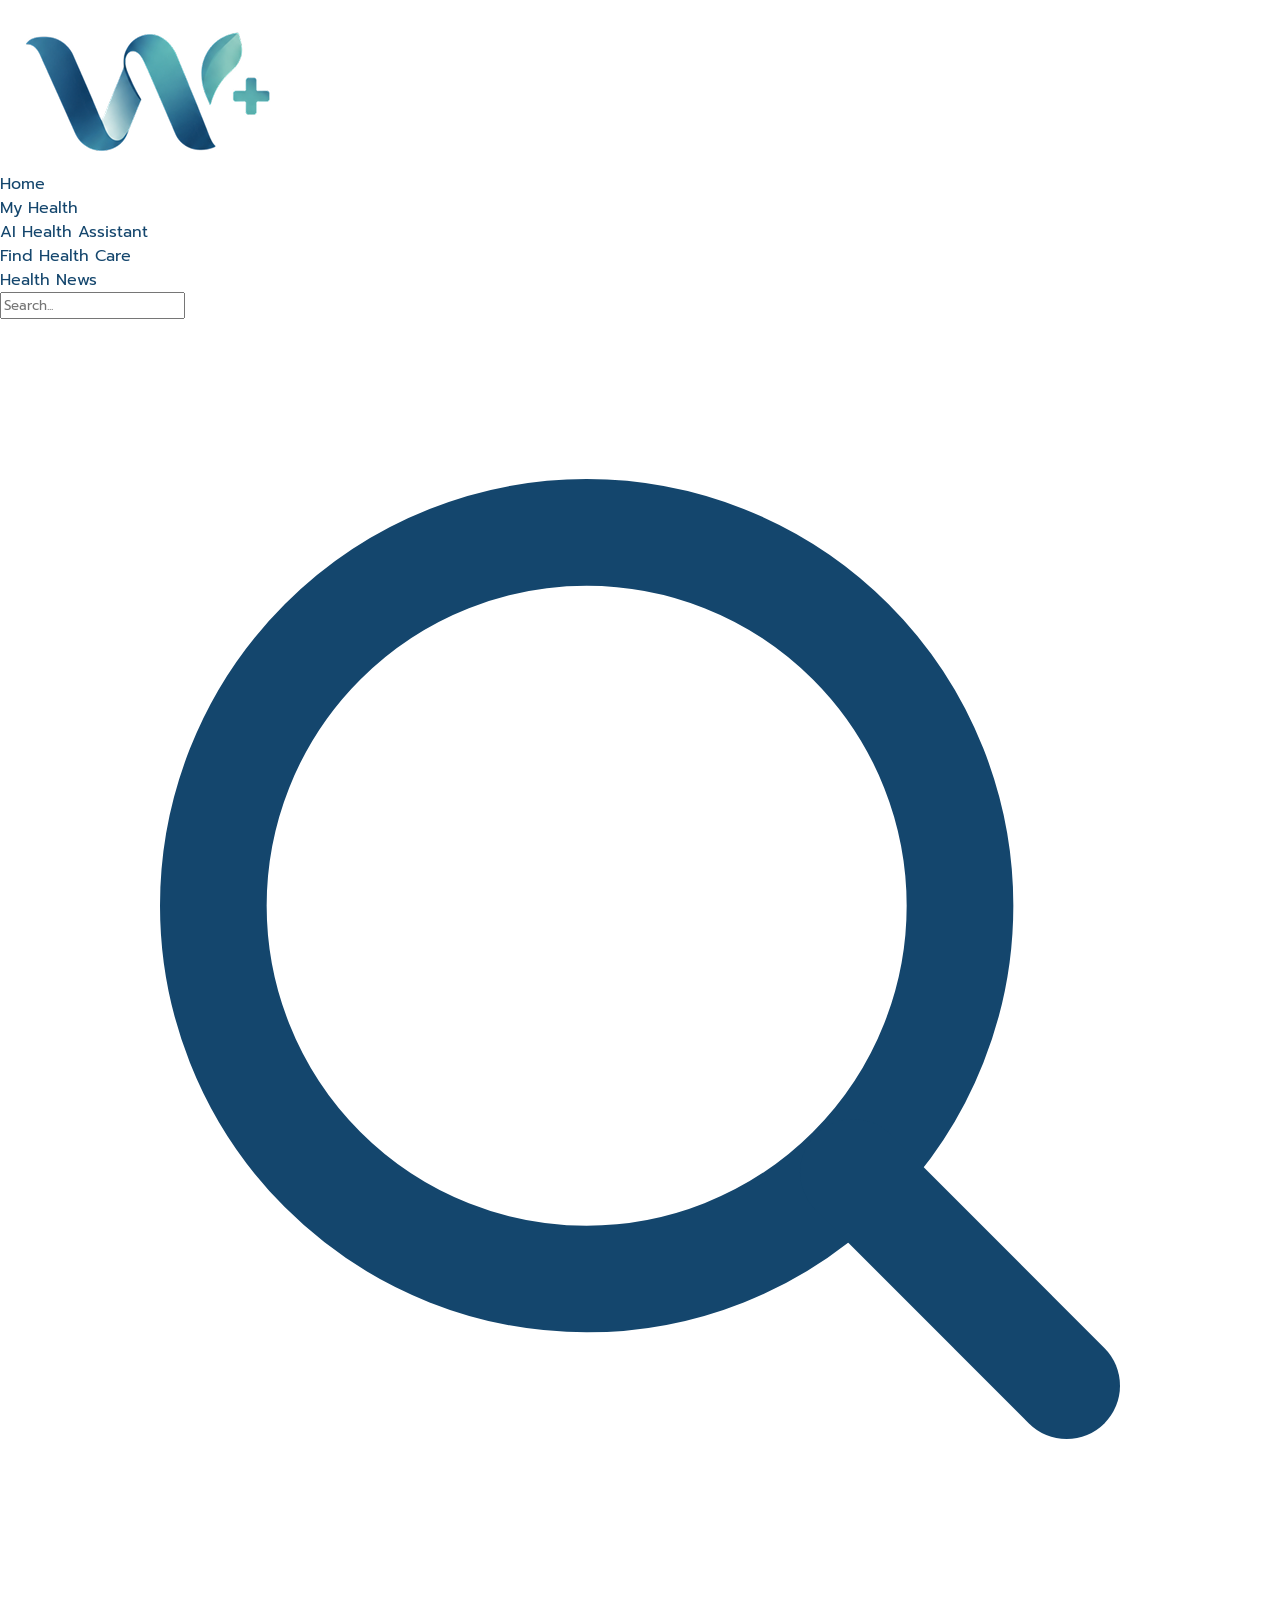
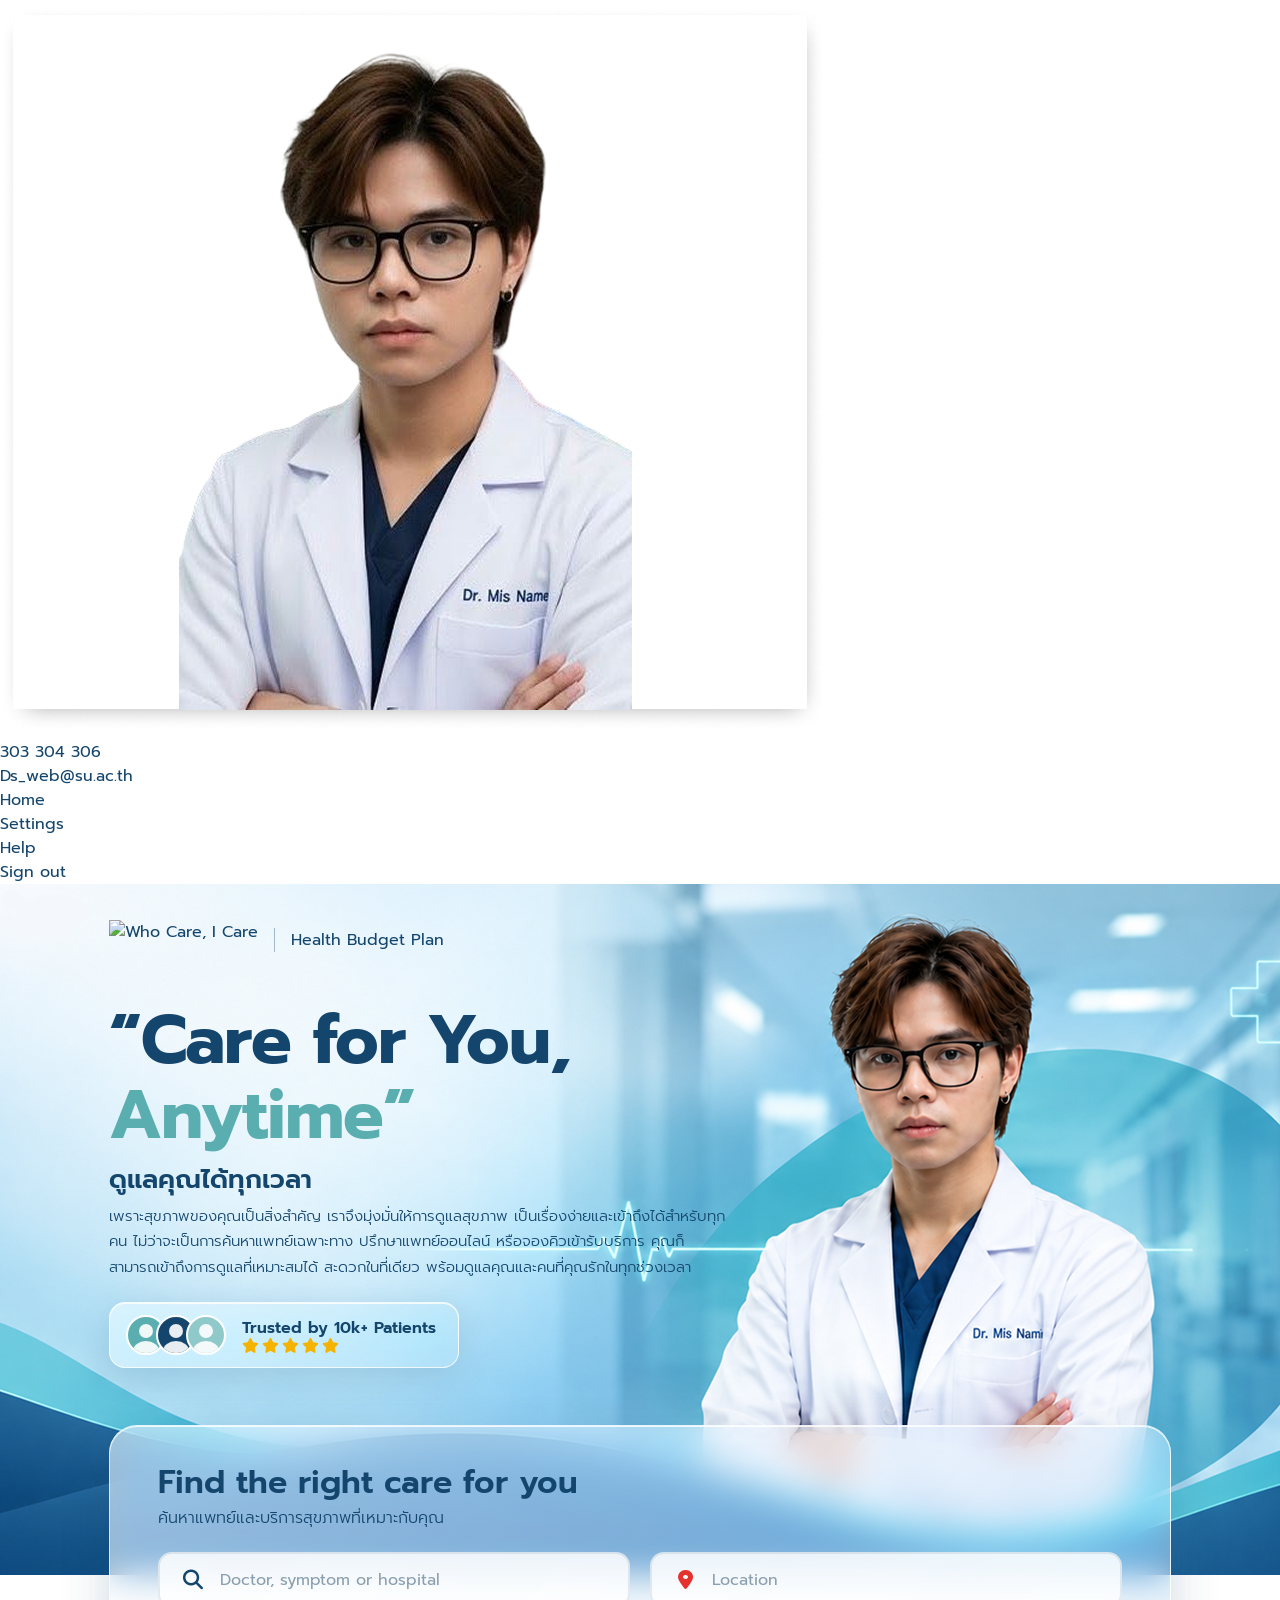
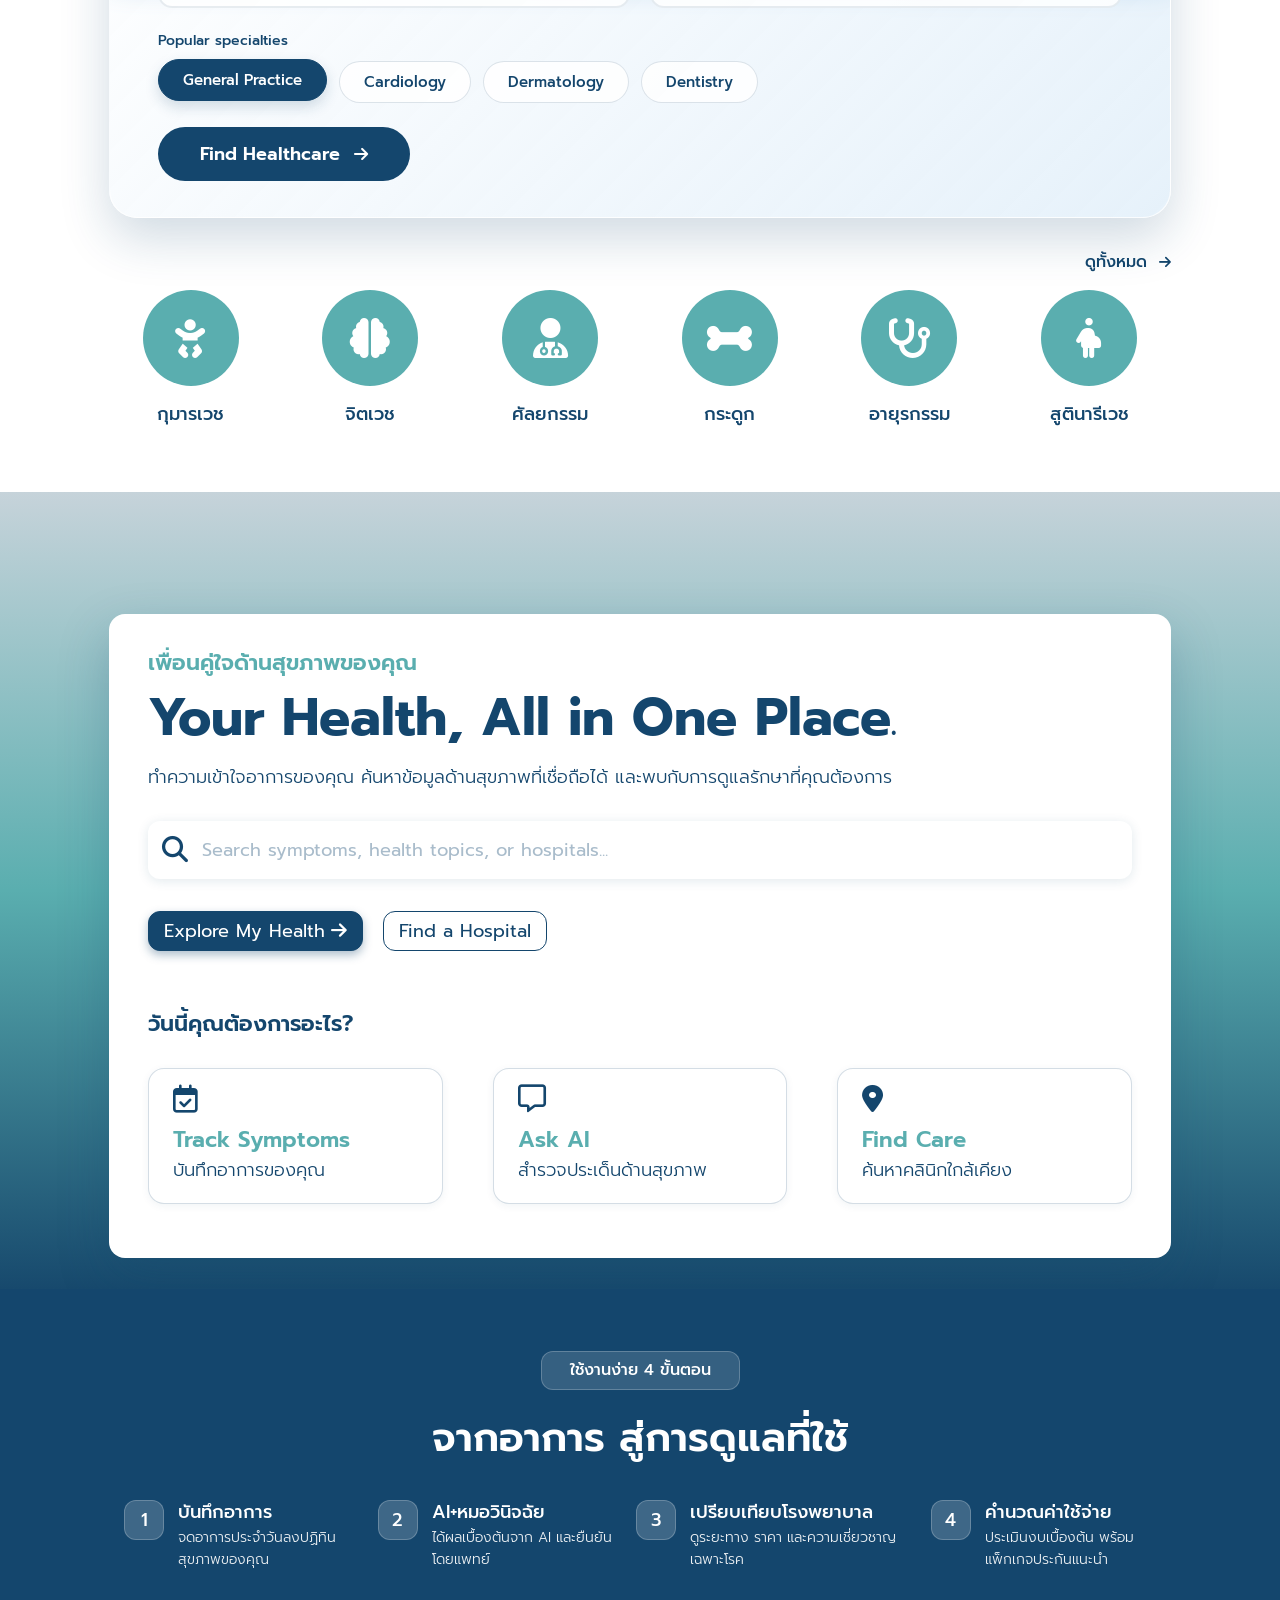
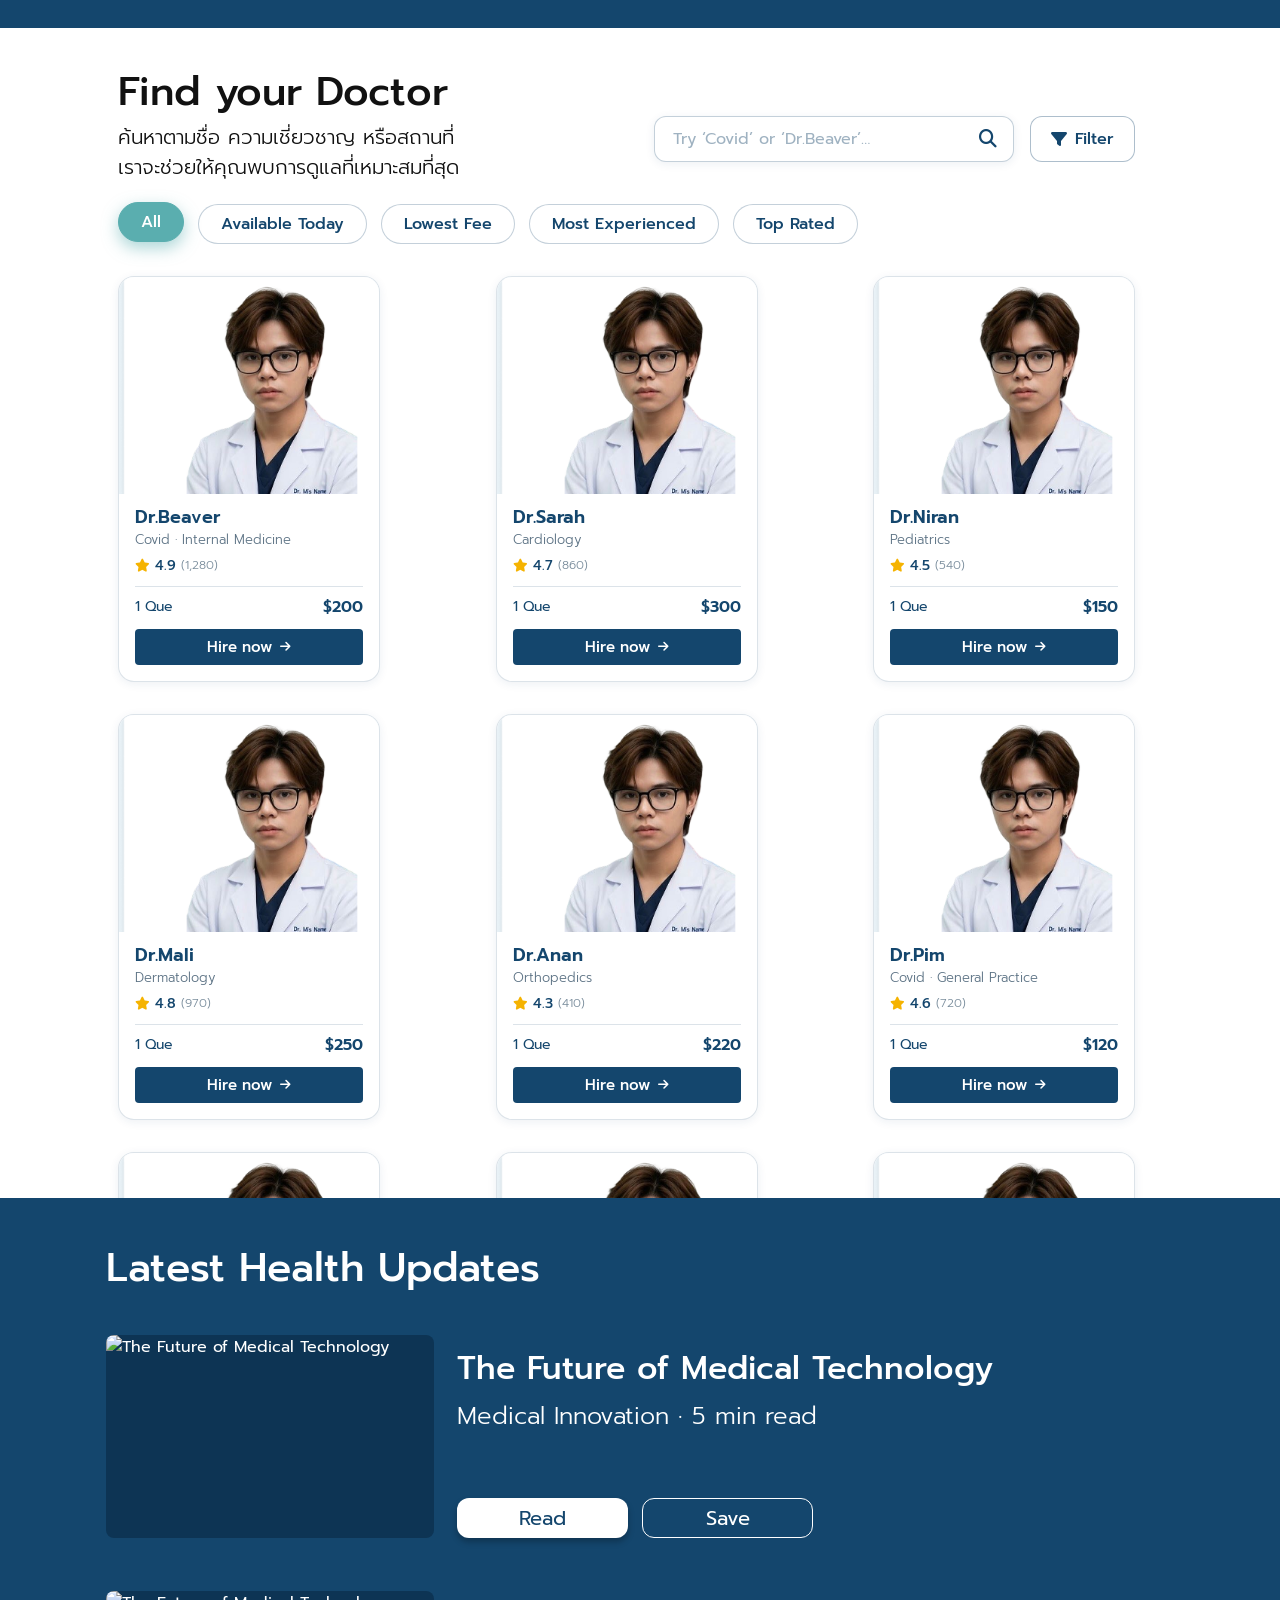
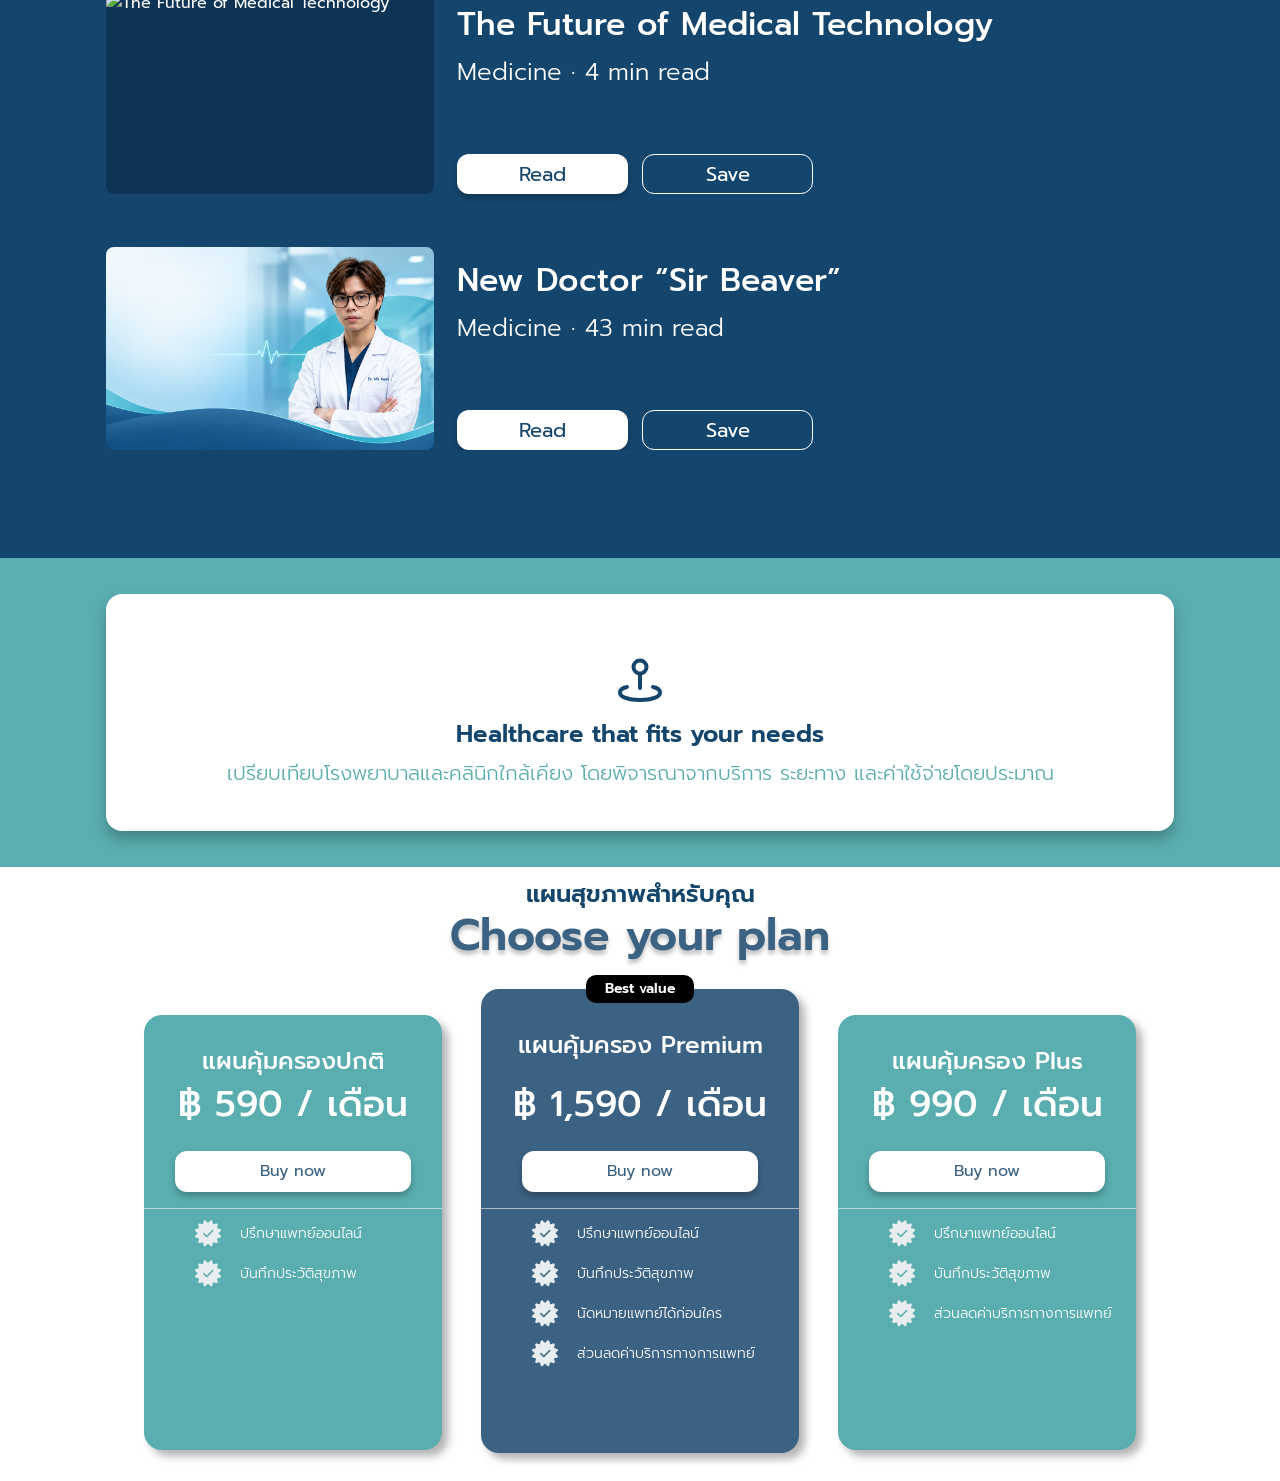
==== index.html @ 5e707488 "Add files via upload" ====
<!DOCTYPE html>
<html lang="en">
<head>
  <meta charset="UTF-8">
  <meta name="viewport" content="width=device-width, initial-scale=1.0">
  <title>Who Care, I Care</title>
  <script src="https://cdn.tailwindcss.com"></script>
  <link rel="preconnect" href="https://fonts.googleapis.com">
  <link rel="preconnect" href="https://fonts.gstatic.com" crossorigin>
  <link href="https://fonts.googleapis.com/css2?family=Prompt:wght@300;400;500;600;700&display=swap" rel="stylesheet">

  <!-- Font Awesome -->
  <link rel="stylesheet" href="https://cdnjs.cloudflare.com/ajax/libs/font-awesome/6.5.2/css/all.min.css">

  <link rel="stylesheet" href="style.css">
</head>

<body>

<!-- Responsive: ปรับ Padding ของ Navbar ตามขนาดหน้าจอ -->
    <nav class="p-3 sm:p-4 md:p-6 flex flex-wrap justify-between items-center gap-3 bg-white shadow-md sticky top-0 z-50">
        <!-- Responsive: ปรับขนาดโลโก้ให้เล็กลงบนมือถือ -->
        <img src="image/who care I care 4.png" alt="Avatar" class="w-16 h-10 sm:w-20 sm:h-12">

        <!-- Responsive: ซ่อนเมนูบนมือถือ และแสดงตั้งแต่หน้าจอ md (768px) -->
        <ul class="hidden md:flex gap-4 lg:gap-8 text-[#14466D] justify-end ">
            <li><a href="index.html" class="hover:border hover:rounded hover:p-3 hover:rounded-[20px] hover:shadow-lg hover:text-[#397B8D] border text-[#397B8D] p-3 rounded-[20px] shadow-lg">Home</a></li>
            <li><a href="form.html" class="hover:border hover:rounded hover:p-3 hover:rounded-[20px] hover:shadow-lg hover:text-[#397B8D] border border-transparent p-3 transition-all duration-300">My Health</a></li>
            <li><a href="form.html" class="hover:border hover:rounded hover:p-3 hover:rounded-[20px] hover:shadow-lg hover:text-[#397B8D] border border-transparent p-3 transition-all duration-300">AI Health Assistant</a></li>
            <li><a href="form.html" class="hover:border hover:rounded hover:p-3 hover:rounded-[20px] hover:shadow-lg hover:text-[#397B8D] border border-transparent p-3 transition-all duration-300">Find Health Care</a></li>
            <li><a href="form.html" class="hover:border hover:rounded hover:p-3 hover:rounded-[20px] hover:shadow-lg hover:text-[#397B8D] border border-transparent p-3 transition-all duration-300">Health News</a></li>
        </ul>

        <!-- ระยะห่างปุ่ม repo  -->
        <div class="relative flex items-center gap-2 sm:gap-4">

            <!-- Responsive: ซ่อนช่อง Search เมื่อหน้าจอเล็กกว่า 640px -->
            <div class="relative hidden sm:block">
                <input type="text" placeholder="Search..." class="px-4 pl-10 w-[150px] md:w-[200px] lg:w-[350px] py-2 rounded-[20px] focus:outline-none focus:ring-2 focus:ring-blue-300 border border-gray-300">
                <!-- ไอคอนแว่นขยาย -->
                <svg xmlns="http://www.w3.org/2000/svg" 
                    class="absolute left-3 top-1/2 -translate-y-1/2 w-4 h-4 text-gray-500"
                    fill="none" viewBox="0 0 24 24" stroke="currentColor">
                    <circle cx="11" cy="11" r="7" stroke-width="2"></circle>
                    <path stroke-width="2" stroke-linecap="round" d="m16 16 4 4"></path>
                </svg>
            </div>
            
                
            

            <div class="relative">
                <img id="avatarButton" type="button" data-dropdown-toggle="userDropdown" data-dropdown-placement="bottom-start" class="w-10 h-9 sm:w-12 sm:h-10 rounded-full cursor-pointer border border-gray-300" src="image/image 7.png" alt="User dropdown">
            </div>

            <!-- Dropdown menu -->
            <div id="userDropdown" class="z-10 absolute mt-2 top-full right-0 rounded-[10px] bg-black/40 backdrop-blur-sm border-white/30 hidden text-white border shadow-lg w-44">
                <div class="px-4 py-3 border-b border-white/20 text-sm">
                    <div class="font-medium">303 304 306</div>
                    <div class="truncate">Ds_web@su.ac.th</div>
                </div>
                <ul class="p-2 text-sm font-medium" aria-labelledby="avatarButton">
                    <li><a href="index.html" class="block w-full p-2 hover:bg-white/10 rounded-md">Home</a></li>
                    <li><a href="#" class="block w-full p-2 hover:bg-white/10 rounded-md">Settings</a></li>

                    <li><a href="#" class="block w-full p-2 hover:bg-white/10 rounded-md">Help</a></li>
                    <li><a href="#" class="block w-full p-2 hover:bg-white/10 rounded-md">Sign out</a></li>
                </ul>
            </div>

        </div>
    </nav>


<!-- ================= HERO ================= -->
<section class="hero">
  <div class="container">

    <header class="topbar">
      <a href="#" class="logo">
        <img src="image/who%20care%20i%20care%204.png" alt="Who Care, I Care">
      </a>
      <span class="divider"></span>
      <span class="tagline">Health Budget Plan</span>
    </header>

    <h1 class="title">
      “Care for You,
      <span class="teal">Anytime”</span>
    </h1>

    <h2 class="subtitle">ดูแลคุณได้ทุกเวลา</h2>

    <p class="text">
      เพราะสุขภาพของคุณเป็นสิ่งสำคัญ เราจึงมุ่งมั่นให้การดูแลสุขภาพ
      เป็นเรื่องง่ายและเข้าถึงได้สำหรับทุกคน ไม่ว่าจะเป็นการค้นหาแพทย์เฉพาะทาง
      ปรึกษาแพทย์ออนไลน์ หรือจองคิวเข้ารับบริการ คุณก็สามารถเข้าถึงการดูแลที่เหมาะสมได้
      สะดวกในที่เดียว พร้อมดูแลคุณและคนที่คุณรักในทุกช่วงเวลา
    </p>

    <div class="trust">
      <div class="avatars" aria-hidden="true">
        <span class="avatar a1"></span>
        <span class="avatar a2"></span>
        <span class="avatar a3"></span>
      </div>
      <div class="trust-info">
        <strong>Trusted by 10k+ Patients</strong>
        <span class="stars" aria-label="5 stars">
          <i class="fa-solid fa-star"></i><i class="fa-solid fa-star"></i><i class="fa-solid fa-star"></i><i class="fa-solid fa-star"></i><i class="fa-solid fa-star"></i>
        </span>
      </div>
    </div>

  </div>
</section>

<!-- ================= SEARCH ================= -->
<section class="search">
  <div class="container">
    <form class="card" id="searchForm" novalidate>

      <h3 class="card-title">Find the right care for you</h3>
      <p class="card-subtitle">ค้นหาแพทย์และบริการสุขภาพที่เหมาะกับคุณ</p>

      <div class="fields">
        <label class="field" for="keyword">
          <i class="fa-solid fa-magnifying-glass field-icon" aria-hidden="true"></i>
          <input type="text" id="keyword" name="keyword" placeholder="Doctor, symptom or hospital" autocomplete="off">
        </label>

        <label class="field" for="location">
          <i class="fa-solid fa-location-dot field-icon pin" aria-hidden="true"></i>
          <input type="text" id="location" name="location" placeholder="Location" autocomplete="off">
        </label>
      </div>

      <p class="label">Popular specialties</p>
      <div class="chips" role="radiogroup" aria-label="Popular specialties">
        <button type="button" class="chip active" role="radio" aria-checked="true"  data-value="General Practice">General Practice</button>
        <button type="button" class="chip"        role="radio" aria-checked="false" data-value="Cardiology">Cardiology</button>
        <button type="button" class="chip"        role="radio" aria-checked="false" data-value="Dermatology">Dermatology</button>
        <button type="button" class="chip"        role="radio" aria-checked="false" data-value="Dentistry">Dentistry</button>
      </div>

      <div class="actions">
        <button type="submit" class="btn" id="findBtn">
          <span class="btn-text">Find Healthcare <i class="fa-solid fa-arrow-right arrow"></i></span>
          <span class="spinner" aria-hidden="true"></span>
        </button>
        <p class="status" id="formStatus" role="status" aria-live="polite"></p>
      </div>

    </form>
  </div>
</section>

<!-- ================= SPECIALTIES ================= -->
<section class="specialties">
  <div class="container">

    <a href="#" class="view-all" id="viewAll">ดูทั้งหมด <i class="fa-solid fa-arrow-right"></i></a>

    <ul class="list">
      <li>
        <a href="#" class="item" data-name="กุมารเวช">
          <span class="icon"><i class="fa-solid fa-baby" aria-hidden="true"></i></span>
          <span class="name">กุมารเวช</span>
        </a>
      </li>
      <li>
        <a href="#" class="item" data-name="จิตเวช">
          <span class="icon"><i class="fa-solid fa-brain" aria-hidden="true"></i></span>
          <span class="name">จิตเวช</span>
        </a>
      </li>
      <li>
        <a href="#" class="item" data-name="ศัลยกรรม">
          <span class="icon"><i class="fa-solid fa-user-doctor" aria-hidden="true"></i></span>
          <span class="name">ศัลยกรรม</span>
        </a>
      </li>
      <li>
        <a href="#" class="item" data-name="กระดูก">
          <span class="icon"><i class="fa-solid fa-bone" aria-hidden="true"></i></span>
          <span class="name">กระดูก</span>
        </a>
      </li>
      <li>
        <a href="#" class="item" data-name="อายุรกรรม">
          <span class="icon"><i class="fa-solid fa-stethoscope" aria-hidden="true"></i></span>
          <span class="name">อายุรกรรม</span>
        </a>
      </li>
      <li>
        <a href="#" class="item" data-name="สูตินารีเวช">
          <span class="icon"><i class="fa-solid fa-person-pregnant" aria-hidden="true"></i></span>
          <span class="name">สูตินารีเวช</span>
        </a>
      </li>
    </ul>

  </div>
</section>

<!-- ================= HEALTH HUB ================= -->
<section class="hub">
  <div class="container hub-wrap">
    <div class="hub-box">

      <p class="hub-eyebrow">เพื่อนคู่ใจด้านสุขภาพของคุณ</p>
      <h2 class="hub-title">Your Health, All in One Place<span>.</span></h2>
      <p class="hub-text">ทำความเข้าใจอาการของคุณ ค้นหาข้อมูลด้านสุขภาพที่เชื่อถือได้ และพบกับการดูแลรักษาที่คุณต้องการ</p>

      <label class="hub-search" for="hubSearch">
        <i class="fa-solid fa-magnifying-glass" aria-hidden="true"></i>
        <input type="text" id="hubSearch" placeholder="Search symptoms, health topics, or hospitals..." autocomplete="off">
      </label>

      <div class="hub-btns">
        <a href="#" class="hub-btn primary">Explore My Health <i class="fa-solid fa-arrow-right"></i></a>
        <a href="#" class="hub-btn outline">Find a Hospital</a>
      </div>

      <h3 class="hub-question">วันนี้คุณต้องการอะไร?</h3>

      <div class="hub-cards">
  <a href="#" class="hub-card" data-action="track">
    <i class="fa-regular fa-calendar-check hub-card-icon" aria-hidden="true"></i>
    <strong>Track Symptoms</strong>
    <span>บันทึกอาการของคุณ</span>
    <i class="fa-solid fa-arrow-right hub-card-arrow" aria-hidden="true"></i>
  </a>

  <a href="#" class="hub-card" data-action="ai">
    <i class="fa-regular fa-message hub-card-icon" aria-hidden="true"></i>
    <strong>Ask AI</strong>
    <span>สำรวจประเด็นด้านสุขภาพ</span>
    <i class="fa-solid fa-arrow-right hub-card-arrow" aria-hidden="true"></i>
  </a>

  <a href="#" class="hub-card" data-action="care">
    <i class="fa-solid fa-location-dot hub-card-icon" aria-hidden="true"></i>
    <strong>Find Care</strong>
    <span>ค้นหาคลินิกใกล้เคียง</span>
    <i class="fa-solid fa-arrow-right hub-card-arrow" aria-hidden="true"></i>
  </a>
</div>

    </div>
  </div>
</section>


<!-- ================= STEPS ================= -->
<section class="steps">
  <div class="steps-head">
    <span class="steps-pill">ใช้งานง่าย 4 ขั้นตอน</span>
    <h2 class="steps-title">จากอาการ สู่การดูแลที่ใช้</h2>
  </div>

  <ol class="steps-list">
    <li class="step">
      <span class="step-num">1</span>
      <div class="step-body">
        <h3>บันทึกอาการ</h3>
        <p>จดอาการประจำวันลงปฏิทินสุขภาพของคุณ</p>
      </div>
    </li>

    <li class="step">
      <span class="step-num">2</span>
      <div class="step-body">
        <h3>AI+หมอวินิจฉัย</h3>
        <p>ได้ผลเบื้องต้นจาก AI และยืนยันโดยแพทย์</p>
      </div>
    </li>

    <li class="step">
      <span class="step-num">3</span>
      <div class="step-body">
        <h3>เปรียบเทียบโรงพยาบาล</h3>
        <p>ดูระยะทาง ราคา และความเชี่ยวชาญเฉพาะโรค</p>
      </div>
    </li>

    <li class="step">
      <span class="step-num">4</span>
      <div class="step-body">
        <h3>คำนวณค่าใช้จ่าย</h3>
        <p>ประเมินงบเบื้องต้น พร้อมแพ็กเกจประกันแนะนำ</p>
      </div>
    </li>
  </ol>
</section>  



<!-- ================= FIND YOUR DOCTOR ================= -->
<section class="doctors" id="doctors">
  <div class="doctors-inner">
    <div class="doc-scroll" id="docScroll">

      <header class="doc-head">
        <h2 class="doc-title">Find your Doctor</h2>

        <div class="doc-row">
          <p class="doc-sub">
            ค้นหาตามชื่อ ความเชี่ยวชาญ หรือสถานที่<br>
            เราจะช่วยให้คุณพบการดูแลที่เหมาะสมที่สุด
          </p>

          <div class="doc-tools">
            <label class="doc-search">
              <input type="text" id="docSearch" placeholder="Try ‘Covid’ or ‘Dr.Beaver’…" autocomplete="off">
              <i class="fa-solid fa-magnifying-glass" aria-hidden="true"></i>
            </label>

            <div class="doc-filter-wrap">
              <button type="button" class="doc-filter" id="docFilterBtn" aria-expanded="false">
                <i class="fa-solid fa-filter" aria-hidden="true"></i> Filter
              </button>
              <div class="doc-pop" id="docPop">
  <label><input type="checkbox" id="fRating"> Rating 4.5+</label>
  <label><input type="checkbox" id="fPrice"> Price ≤ $250</label>
</div>
            </div>
          </div>
        </div>

        <div class="doc-chips" id="docChips">
          <button type="button" class="doc-chip active" data-chip="all" aria-pressed="true">All</button>
          <button type="button" class="doc-chip" data-chip="today" aria-pressed="false">Available Today</button>
          <button type="button" class="doc-chip" data-chip="fee" aria-pressed="false">Lowest Fee</button>
          <button type="button" class="doc-chip" data-chip="exp" aria-pressed="false">Most Experienced</button>
          <button type="button" class="doc-chip" data-chip="rated" aria-pressed="false">Top Rated</button>
        </div>
      </header>

      <div class="doc-grid" id="docGrid"></div>
      <p class="doc-empty" id="docEmpty" hidden>ไม่พบแพทย์ที่ตรงกับการค้นหา</p>

    </div>
  </div>
</section>

<!-- ================= LATEST HEALTH UPDATES ================= -->
<section class="news" id="news">
  <h2 class="news-title">Latest Health Updates</h2>
  <div class="news-list" id="newsList"></div>
</section>

<!-- ================= HEALTHCARE THAT FITS ================= -->
<section class="fits" id="fits">
  <div class="fits-card">
    <svg class="fits-icon" viewBox="0 0 46 47" width="46" height="47" fill="none"
         stroke="currentColor" stroke-width="4" stroke-linecap="round" stroke-linejoin="round"
         aria-hidden="true">
      <circle class="pin-head" cx="23" cy="9" r="6.5"/>
      <line class="pin-stem" x1="23" y1="16" x2="23" y2="30"/>
      <path class="pin-ring" d="M10 29C5 30 3 32 3 34.5C3 39 11 42 23 42C35 42 43 39 43 34.5C43 32 41 30 36 29"/>
    </svg>

    <h2 class="fits-title">Healthcare that fits your needs</h2>
    <p class="fits-sub">เปรียบเทียบโรงพยาบาลและคลินิกใกล้เคียง โดยพิจารณาจากบริการ ระยะทาง และค่าใช้จ่ายโดยประมาณ</p>
  </div>
</section>

<!-- ================= CHOOSE YOUR PLAN ================= -->
<section class="plans" id="plans">
  <h2 class="plans-th">แผนสุขภาพสำหรับคุณ</h2>
  <p class="plans-en">Choose your plan</p>

  <div class="plans-grid">

    <!-- Basic -->
    <article class="plan">
      <h3 class="plan-name">แผนคุ้มครองปกติ</h3>
      <p class="plan-price">฿ 590 / เดือน</p>
      <a href="#" class="plan-buy">Buy now</a>
      <ul class="plan-list">
        <li><span class="plan-ico"><i class="fa-solid fa-certificate"></i><i class="fa-solid fa-check"></i></span>ปรึกษาแพทย์ออนไลน์</li>
        <li><span class="plan-ico"><i class="fa-solid fa-certificate"></i><i class="fa-solid fa-check"></i></span>บันทึกประวัติสุขภาพ</li>
      </ul>
    </article>

    <!-- Premium -->
    <article class="plan plan--best">
      <span class="plan-badge">Best value</span>
      <h3 class="plan-name">แผนคุ้มครอง Premium</h3>
      <p class="plan-price">฿ 1,590 / เดือน</p>
      <a href="#" class="plan-buy">Buy now</a>
      <ul class="plan-list">
        <li><span class="plan-ico"><i class="fa-solid fa-certificate"></i><i class="fa-solid fa-check"></i></span>ปรึกษาแพทย์ออนไลน์</li>
        <li><span class="plan-ico"><i class="fa-solid fa-certificate"></i><i class="fa-solid fa-check"></i></span>บันทึกประวัติสุขภาพ</li>
        <li><span class="plan-ico"><i class="fa-solid fa-certificate"></i><i class="fa-solid fa-check"></i></span>นัดหมายแพทย์ได้ก่อนใคร</li>
        <li><span class="plan-ico"><i class="fa-solid fa-certificate"></i><i class="fa-solid fa-check"></i></span>ส่วนลดค่าบริการทางการแพทย์</li>
      </ul>
    </article>

    <!-- Plus -->
    <article class="plan">
      <h3 class="plan-name">แผนคุ้มครอง Plus</h3>
      <p class="plan-price">฿ 990 / เดือน</p>
      <a href="#" class="plan-buy">Buy now</a>
      <ul class="plan-list">
        <li><span class="plan-ico"><i class="fa-solid fa-certificate"></i><i class="fa-solid fa-check"></i></span>ปรึกษาแพทย์ออนไลน์</li>
        <li><span class="plan-ico"><i class="fa-solid fa-certificate"></i><i class="fa-solid fa-check"></i></span>บันทึกประวัติสุขภาพ</li>
        <li><span class="plan-ico"><i class="fa-solid fa-certificate"></i><i class="fa-solid fa-check"></i></span>ส่วนลดค่าบริการทางการแพทย์</li>
      </ul>
    </article>

  </div>
</section>


<script src="script.js"></script>

</body>
</html>
---- style.css ----
/* ============ Base ============ */
:root {
  --teal: #5AAEAF;
  --blue: #14466D;
  --side: 109px;          /* content margin on large screens */
}

* { box-sizing: border-box; }

body {
  margin: 0;
  font-family: 'Prompt', sans-serif;
  color: var(--blue);
  background: #fff;
  -webkit-font-smoothing: antialiased;
}

a { color: inherit; text-decoration: none; }
ul { list-style: none; margin: 0; padding: 0; }
h1, h2, h3, p { margin: 0; }
button, input { font-family: inherit; }

/* Always centered, never wider than 1440 */
.container {
  width: 100%;
  max-width: 1440px;
  margin: 0 auto;
  padding: 0 var(--side);
}

/* ============ Hero ============ */
.hero {
  position: relative;
  min-height: 691px;
  padding: 36px 0 190px;
  background: url('image/banner.png') no-repeat center top / cover;
}
.hero .container { position: relative; }

.topbar {
  display: flex;
  align-items: center;
  gap: 16px;
  height: 40px;
}
.logo { display: flex; align-items: center; }
.logo img {
  display: block;
  height: 40px;      /* change to fit your logo */
  width: auto;
}

.divider { width: 1px; height: 24px; background: rgba(20, 70, 109, .35); }
.tagline { font-size: 16px; }

.title {
  margin-top: 44px;
  font-size: 68px;
  line-height: 1.1;
  font-weight: 700;
  letter-spacing: -1px;
}
.teal { display: block; color: var(--teal); }

.subtitle {
  margin-top: 8px;
  font-size: 26px;
  line-height: 1.4;
  font-weight: 600;
}

.text {
  max-width: 620px;
  margin-top: 6px;
  font-size: 15px;
  line-height: 1.7;
  font-weight: 300;
}

/* Trusted card (white-blue frosted glass) */
.trust {
  display: inline-flex;
  align-items: center;
  gap: 16px;
  margin-top: 22px;
  padding: 12px 22px 12px 16px;
  border-radius: 16px;
  background: linear-gradient(135deg, rgba(255, 255, 255, .55), rgba(205, 228, 246, .40));
  -webkit-backdrop-filter: blur(14px) saturate(160%);
  backdrop-filter: blur(14px) saturate(160%);
  border: 1px solid rgba(255, 255, 255, .75);
  box-shadow: 0 8px 32px rgba(20, 70, 109, .15),
              inset 0 1px 0 rgba(255, 255, 255, .8);
}
.avatars { display: flex; }
.avatar {
  position: relative;
  width: 40px;
  height: 40px;
  margin-left: -10px;
  border: 2px solid #fff;
  border-radius: 50%;
  overflow: hidden;
}
.avatar:first-child { margin-left: 0; }
.avatar::before,
.avatar::after {
  content: '';
  position: absolute;
  left: 50%;
  transform: translateX(-50%);
  background: rgba(255, 255, 255, .9);
}
.avatar::before { top: 7px;  width: 14px; height: 14px; border-radius: 50%; }
.avatar::after  { top: 24px; width: 26px; height: 20px; border-radius: 50% 50% 0 0; }
.a1 { background: var(--teal); }
.a2 { background: var(--blue); }
.a3 { background: #8fc9ca; }

.trust-info { display: flex; flex-direction: column; line-height: 1.3; }
.trust-info strong { font-size: 16px; font-weight: 600; }
.stars { display: flex; gap: 3px; font-size: 15px; color: #F5B301; }

/* ============ Search card (overlaps hero, white-blue glass) ============ */
.search {
  position: relative;
  z-index: 2;
  margin-top: -150px;
}

.card {
  padding: 36px 48px;
  border-radius: 28px;
  color: var(--blue);
  background: linear-gradient(135deg, rgba(255, 255, 255, .60), rgba(200, 225, 245, .45));
  -webkit-backdrop-filter: blur(18px) saturate(160%);
  backdrop-filter: blur(18px) saturate(160%);
  border: 1px solid rgba(255, 255, 255, .75);
  box-shadow: 0 20px 50px rgba(20, 70, 109, .20),
              inset 0 1px 0 rgba(255, 255, 255, .8);
}
.card-title { font-size: 32px; line-height: 1.3; font-weight: 600; }
.card-subtitle { margin-top: 2px; font-size: 16px; font-weight: 300; }

.fields {
  display: grid;
  grid-template-columns: 1fr 1fr;
  gap: 20px;
  margin-top: 22px;
}

.field {
  display: flex;
  align-items: center;
  gap: 14px;
  height: 56px;
  padding: 0 22px;
  background: rgba(255, 255, 255, .85);
  border: 2px solid rgba(20, 70, 109, .10);
  border-radius: 14px;
  cursor: text;
  transition: border-color .2s, box-shadow .2s;
}
.field-icon {
  width: 22px;
  font-size: 20px;
  text-align: center;
  color: var(--blue);
  flex-shrink: 0;
}
.field-icon.pin { color: #E5322D; }

/* HOVER: field highlights on hover (typing still needs focus) */
.field:hover,
.field:focus-within {
  border-color: var(--teal);
  box-shadow: 0 0 0 4px rgba(90, 174, 175, .35);
}
.field input {
  width: 100%;
  border: 0;
  outline: 0;
  background: transparent;
  font-size: 16px;
  color: var(--blue);
}
.field input::placeholder { color: #8a9fb0; }

.field.error {
  border-color: #e5484d;
  animation: shake .4s;
}
@keyframes shake {
  0%, 100% { transform: translateX(0); }
  25%      { transform: translateX(-6px); }
  75%      { transform: translateX(6px); }
}

.label { margin-top: 22px; font-size: 14px; font-weight: 500; }

/* Chips */
.chips { display: flex; flex-wrap: wrap; gap: 12px; margin-top: 10px; }
.chip {
  height: 42px;
  padding: 0 24px;
  border: 1px solid rgba(20, 70, 109, .15);
  border-radius: 21px;
  background: rgba(255, 255, 255, .85);
  color: var(--blue);
  font-size: 15px;
  font-weight: 500;
  cursor: pointer;
  transition: transform .15s, background .2s, color .2s, box-shadow .2s;
}
/* HOVER: hovering a chip gives it the "selected" look */
.chip:hover,
.chip.active {
  background: var(--blue);
  color: #fff;
  border-color: var(--blue);
  transform: translateY(-2px);
  box-shadow: 0 6px 14px rgba(20, 70, 109, .18);
}
.chip:focus-visible { outline: 3px solid var(--teal); outline-offset: 2px; }

/* Button + status */
.actions {
  display: flex;
  align-items: center;
  gap: 20px;
  margin-top: 24px;
}

.btn {
  position: relative;
  display: inline-flex;
  align-items: center;
  justify-content: center;
  height: 54px;
  min-width: 230px;
  padding: 0 40px;
  border: 2px solid transparent;
  border-radius: 27px;
  background: var(--blue);
  color: #fff;
  font-size: 18px;
  font-weight: 600;
  cursor: pointer;
  transition: transform .15s, background .2s, color .2s, box-shadow .2s;
}
.btn:hover {
  background: var(--teal);
  color: #fff;
  transform: translateY(-2px);
  box-shadow: 0 10px 22px rgba(20, 70, 109, .25);
}
.btn:focus-visible { outline: 3px solid var(--teal); outline-offset: 3px; }
.arrow { display: inline-block; margin-left: 8px; font-size: .9em; transition: transform .2s; }
.btn:hover .arrow { transform: translateX(5px); }

.spinner {
  position: absolute;
  width: 22px;
  height: 22px;
  border: 3px solid rgba(20, 70, 109, .25);
  border-top-color: var(--blue);
  border-radius: 50%;
  opacity: 0;
  animation: spin .7s linear infinite;
}
.btn.loading {
  pointer-events: none;
  background: rgba(255, 255, 255, .9);
  border-color: rgba(20, 70, 109, .15);
}
.btn.loading .btn-text { opacity: 0; }
.btn.loading .spinner { opacity: 1; }
@keyframes spin { to { transform: rotate(360deg); } }

.status { font-size: 15px; font-weight: 500; }
.status.error { color: #d62f35; }

/* ============ Specialties ============ */
.specialties { padding: 32px 0 64px; }

.view-all {
  display: block;
  width: max-content;
  margin-left: auto;
  font-size: 16px;
  font-weight: 500;
  transition: color .2s, transform .2s;
}
.view-all i { margin-left: 6px; font-size: .85em; }
.view-all:hover { color: var(--teal); transform: translateX(4px); }

.list {
  display: grid;
  grid-template-columns: repeat(6, 1fr);
  gap: 32px 16px;
  margin-top: 16px;
}

.item {
  display: flex;
  flex-direction: column;
  align-items: center;
  gap: 14px;
}
.icon {
  display: grid;
  place-items: center;
  width: 96px;
  height: 96px;
  border-radius: 50%;
  background: var(--teal);
  transition: transform .2s, background .2s, box-shadow .2s;
}
.icon i {
  font-size: 40px;
  color: #fff;
}
.name { font-size: 18px; font-weight: 500; transition: color .2s; }

.item:hover .icon {
  background: var(--blue);
  transform: translateY(-6px);
  box-shadow: 0 12px 24px rgba(20, 70, 109, .3);
}
.item:hover .name { color: var(--teal); }
.item:focus-visible .icon { outline: 3px solid var(--blue); outline-offset: 3px; }

/* ============ Health Hub ============ */
.hub {
  height: 797px;
  padding: 122px 0 31px;          /* top 122 / bottom 31 */
  background: linear-gradient(to bottom, #C6D3DA, #5AAEAF, #17496D);
}
.hub-wrap { height: 100%; }

.hub-box {
  height: 100%;                   /* 797 - 122 - 31 = 644px */
  padding: 32px 39px;
  background: #fff;
  border-radius: 16px;
  box-shadow: 0 20px 50px rgba(20, 70, 109, .25);
}

.hub-eyebrow { font-size: 22px; font-weight: 600; color: var(--teal); }

.hub-title {
  margin-top: 8px;
  font-size: 52px;
  line-height: 1.2;
  font-weight: 700;
  color: var(--blue);
}
.hub-title span { font-size: .6em; }

.hub-text { margin-top: 14px; font-size: 18px; font-weight: 300; }

/* Hub search */
.hub-search {
  display: flex;
  align-items: center;
  gap: 12px;
  max-width: 1115px;
  height: 58px;
  margin-top: 30px;
  padding: 0 14px;
  background: #fff;
  border-radius: 12px;
  box-shadow: 0 2px 12px rgba(20, 70, 109, .12);
  cursor: text;
  transition: box-shadow .2s;
}
.hub-search i { font-size: 26px; color: var(--blue); }
.hub-search input {
  width: 100%;
  border: 0;
  outline: 0;
  background: transparent;
  font-size: 18px;
  color: var(--blue);
}
.hub-search input::placeholder { color: #a9bccb; }
/* HOVER: highlight on hover too */
.hub-search:hover,
.hub-search:focus-within { box-shadow: 0 0 0 3px rgba(90, 174, 175, .45); }

/* Hub buttons */
.hub-btns { display: flex; flex-wrap: wrap; gap: 20px; margin-top: 32px; }
.hub-btn {
  display: inline-flex;
  align-items: center;
  gap: 6px;
  height: 40px;
  padding: 0 15px;
  border: 1px solid var(--blue);
  border-radius: 12px;
  font-size: 18px;
  transition: transform .15s, background .2s, color .2s, box-shadow .2s;
}
.hub-btn.primary { background: var(--blue); color: #fff; box-shadow: 0 4px 10px rgba(20, 70, 109, .35); }
.hub-btn.outline {
  background: #fff;
  color: var(--blue);
  border: 1px solid var(--blue);
}
.hub-btn:hover { transform: translateY(-2px); }
.hub-btn.primary:hover { background: var(--teal); border-color: var(--teal); }
.hub-btn.outline:hover { background: var(--blue); color: #fff; }
.hub-btn:focus-visible { outline: 3px solid var(--teal); outline-offset: 3px; }

/* Hub question + cards */
.hub-question { margin-top: 56px; font-size: 22px; font-weight: 600; color: var(--blue); }

.hub-cards {
  display: grid;
  grid-template-columns: repeat(3, 1fr);
  gap: 50px;
  margin-top: 28px;
}

.hub-card {
  position: relative;
  display: flex;
  flex-direction: column;
  min-height: 136px;
  padding: 16px 24px;
  background: #fff;
  border: 1px solid rgba(20, 70, 109, .18);   /* thin outline */
  border-radius: 16px;
  box-shadow: 0 2px 8px rgba(20, 70, 109, .06);
  transition: transform .2s, border-color .2s, box-shadow .2s, background .2s;
}

.hub-card-icon {
  font-size: 28px;
  line-height: 1;
  color: var(--blue);
  transition: color .2s, transform .2s;
}
.hub-card strong {
  margin-top: 10px;
  font-size: 22px;
  font-weight: 600;
  color: var(--teal);
  transition: color .2s;
}
.hub-card span {
  font-size: 18px;
  font-weight: 300;
  color: var(--blue);
}

/* arrow that slides in on hover */
.hub-card-arrow {
  position: absolute;
  right: 22px;
  bottom: 18px;
  font-size: 16px;
  color: var(--teal);
  opacity: 0;
  transform: translateX(-8px);
  transition: opacity .2s, transform .2s, color .2s;
}

/* HOVER only: everything happens while the mouse is over the card */
.hub-card:hover {
  transform: translateY(-5px);
  border-color: var(--teal);
  background: #f4fbfb;
  box-shadow: 0 14px 30px rgba(20, 70, 109, .18);
}
.hub-card:hover .hub-card-icon  { color: var(--teal); transform: scale(1.12); }
.hub-card:hover strong          { color: var(--blue); }
.hub-card:hover .hub-card-arrow { opacity: 1; transform: translateX(0); }

.hub-card:focus-visible { outline: 3px solid var(--teal); outline-offset: 3px; }

/* ============ Responsive ============ */

/* Laptop / small desktop */
@media (max-width: 1200px) {
  :root { --side: 40px; }
  .title { font-size: 56px; }

  .hub-title { font-size: 44px; }
  .hub-cards { gap: 24px; }
}

/* Tablet */
@media (max-width: 900px) {
  .hero { padding-bottom: 170px; }
  .hero::before {                       /* keeps text readable over the image */
    content: '';
    position: absolute;
    inset: 0;
    background: rgba(255, 255, 255, .55);
  }
  .title { font-size: 48px; margin-top: 32px; }
  .subtitle { font-size: 22px; }

  .card { padding: 28px; }
  .card-title { font-size: 26px; }
  .fields { grid-template-columns: 1fr; }

  .list { grid-template-columns: repeat(3, 1fr); }

  .hub { height: auto; padding: 60px 0 31px; }
  .hub-box { height: auto; padding: 28px 24px; }
  .hub-title { font-size: 36px; }
  .hub-question { margin-top: 36px; }
  .hub-cards { grid-template-columns: 1fr; gap: 16px; }
}

/* Mobile */
@media (max-width: 560px) {
  :root { --side: 20px; }

  .tagline, .divider { display: none; }
  .logo img { height: 32px; }
  .title { font-size: 38px; }
  .subtitle { font-size: 20px; }

  .card { padding: 24px 20px; border-radius: 22px; }
  .card-title { font-size: 22px; }

  .actions { flex-direction: column; align-items: stretch; gap: 12px; }
  .btn { width: 100%; }

  .list { grid-template-columns: repeat(2, 1fr); }
  .icon { width: 84px; height: 84px; }

  .hub-eyebrow { font-size: 18px; }
  .hub-title { font-size: 30px; }
  .hub-text { font-size: 16px; }
  .hub-btns { flex-direction: column; gap: 12px; }
  .hub-btn { justify-content: center; }
}

/* ============ Steps ============ */
.steps {
  min-height: 328px;
  padding: 62px 124px 56px;
  background: var(--blue);
  color: #fff;
}

.steps-head { text-align: center; }

.steps-pill {
  display: inline-flex;
  align-items: center;
  height: 39px;
  padding: 0 28px;
  border-radius: 12px;
  background: rgba(255, 255, 255, .14);
  border: 1px solid rgba(255, 255, 255, .22);
  font-size: 16px;
  font-weight: 500;
}

.steps-title {
  margin-top: 22px;
  font-size: 40px;
  line-height: 1.3;
  font-weight: 600;
  color: #fff;
}

.steps-list {
  display: flex;
  justify-content: space-between;
  align-items: flex-start;
  gap: 24px;
  margin: 36px 0 0;
  padding: 0;
  list-style: none;
}

.step {
  display: flex;
  align-items: flex-start;
  gap: 14px;
  cursor: default;
}

.step-num {
  display: grid;
  place-items: center;
  flex-shrink: 0;
  width: 40px;
  height: 40px;
  border-radius: 12px;
  background: rgba(255, 255, 255, .18);
  border: 1px solid rgba(255, 255, 255, .22);
  font-size: 18px;
  font-weight: 500;
  transition: background .2s, transform .2s, color .2s;
}

.step-body h3 {
  font-size: 18px;
  line-height: 1.4;
  font-weight: 500;
  color: #fff;
}
.step-body p {
  margin-top: 2px;
  font-size: 14px;
  line-height: 1.6;
  font-weight: 300;
  color: rgba(255, 255, 255, .92);
}

/* line widths so the text wraps like the design */
.step:nth-child(1) .step-body { max-width: 195px; }
.step:nth-child(2) .step-body { max-width: 200px; }
.step:nth-child(3) .step-body { max-width: 240px; }
.step:nth-child(4) .step-body { max-width: 190px; }

/* HOVER */
.step:hover .step-num {
  background: var(--teal);
  border-color: var(--teal);
  transform: translateY(-3px);
}

@media (max-width: 1200px) {
  .steps { padding-left: 40px; padding-right: 40px; }
  .steps-title { font-size: 34px; }
}
@media (max-width: 900px) {
  .steps { padding: 48px 24px; }
  .steps-list { display: grid; grid-template-columns: 1fr 1fr; gap: 28px 24px; }
  .step .step-body { max-width: none; }
}
@media (max-width: 560px) {
  .steps-title { font-size: 28px; }
  .steps-list { grid-template-columns: 1fr; }
}

/* =====================================================
   Find your Doctor
   ===================================================== */
.doctors { padding: 40px 27px 0 0; background: #fff; }
.doctors-inner { max-width: 1440px; margin: 0 auto; }

.doc-scroll {
  --doc-side: 118px;
  height: 1130px;
  overflow-y: auto;
  padding: 0 var(--doc-side) 40px var(--doc-side);
}
.doc-scroll::-webkit-scrollbar { width: 20px; }
.doc-scroll::-webkit-scrollbar-track {
  margin: 32px 0;
  background: #fff;
  border: 1px solid var(--blue);
  border-radius: 10px;
}
.doc-scroll::-webkit-scrollbar-thumb {
  min-height: 60px;
  background: var(--blue);
  background-clip: padding-box;
  border: 3px solid transparent;
  border-radius: 10px;
}
.doc-scroll::-webkit-scrollbar-thumb:hover { background: var(--teal); background-clip: padding-box; }
@supports not selector(::-webkit-scrollbar) {
  .doc-scroll { scrollbar-width: thin; scrollbar-color: var(--blue) #fff; }
}

.doc-title { font-size: 40px; line-height: 1.2; font-weight: 500; color: #111; }
.doc-row {
  display: flex;
  align-items: flex-start;
  justify-content: space-between;
  gap: 24px;
  margin-top: 6px;
}
.doc-sub { font-size: 20px; line-height: 1.5; font-weight: 300; color: #111; }
.doc-tools { display: flex; align-items: center; gap: 16px; margin-top: -6px; }

/* Search */
.doc-search {
  display: flex;
  align-items: center;
  gap: 10px;
  width: 360px;
  height: 46px;
  padding: 0 16px;
  background: #fff;
  border: 1px solid rgba(20, 70, 109, .25);
  border-radius: 12px;
  box-shadow: 0 2px 10px rgba(20, 70, 109, .08);
  cursor: text;
  transition: border-color .2s, box-shadow .2s;
}
.doc-search input {
  flex: 1;
  min-width: 0;
  border: 0;
  outline: 0;
  background: transparent;
  font-size: 16px;
  color: var(--blue);
}
.doc-search input::placeholder { color: #9fb2c1; }
.doc-search i { font-size: 18px; color: var(--blue); }
/* HOVER */
.doc-search:hover,
.doc-search:focus-within {
  border-color: var(--teal);
  box-shadow: 0 0 0 4px rgba(90, 174, 175, .3);
}

/* Filter button + popover */
.doc-filter-wrap { position: relative; }
.doc-filter {
  display: inline-flex;
  align-items: center;
  gap: 8px;
  height: 46px;
  padding: 0 20px;
  background: #fff;
  color: var(--blue);
  border: 1px solid rgba(20, 70, 109, .35);
  border-radius: 12px;
  font-size: 16px;
  font-weight: 500;
  cursor: pointer;
  transition: background .2s, color .2s, transform .15s;
}
.doc-filter:hover,
.doc-filter-wrap:hover .doc-filter { background: var(--blue); color: #fff; transform: translateY(-2px); }
.doc-filter:focus-visible { outline: 3px solid var(--teal); outline-offset: 3px; }

.doc-pop {
  position: absolute;
  top: calc(100% + 8px);
  right: 0;
  z-index: 5;
  display: flex;
  flex-direction: column;
  gap: 12px;
  min-width: 190px;
  padding: 16px 18px;
  background: #fff;
  border: 1px solid rgba(20, 70, 109, .15);
  border-radius: 12px;
  box-shadow: 0 14px 30px rgba(20, 70, 109, .18);
  opacity: 0;
  visibility: hidden;
  transform: translateY(6px);
  transition: opacity .2s, transform .2s, visibility .2s;
}
/* invisible bridge so the popover stays open while the mouse crosses the gap */
.doc-pop::before {
  content: "";
  position: absolute;
  top: -10px;
  left: 0;
  right: 0;
  height: 10px;
}

/* HOVER opens it. Keyboard focus (Tab) also opens it, but a mouse click does not
   keep it stuck open, because we use :focus-visible instead of :focus-within */
.doc-filter-wrap:hover .doc-pop,
.doc-filter-wrap:has(:focus-visible) .doc-pop,
.doc-filter-wrap.open .doc-pop {        /* .open = touch devices only (set by JS) */
  opacity: 1;
  visibility: visible;
  transform: none;
}

.doc-pop label {
  display: flex;
  align-items: center;
  gap: 10px;
  font-size: 15px;
  color: var(--blue);
  cursor: pointer;
}
.doc-pop input { width: 16px; height: 16px; accent-color: var(--teal); }

/* Chips */
.doc-chips { display: flex; flex-wrap: wrap; gap: 14px; margin-top: 22px; }
.doc-chip {
  height: 40px;
  padding: 0 22px;
  background: #fff;
  color: var(--blue);
  border: 1px solid rgba(20, 70, 109, .25);
  border-radius: 20px;
  font-size: 16px;
  font-weight: 500;
  cursor: pointer;
  transition: transform .15s, background .2s, color .2s, box-shadow .2s, border-color .2s;
}
/* HOVER gives the same look as "selected" */
.doc-chip:hover,
.doc-chip.active {
  background: var(--teal);
  border-color: var(--teal);
  color: #fff;
  transform: translateY(-2px);
  box-shadow: 0 6px 16px rgba(90, 174, 175, .5);
}
.doc-chip:focus-visible { outline: 3px solid var(--teal); outline-offset: 2px; }

/* Grid + card */
.doc-grid {
  display: grid;
  grid-template-columns: repeat(auto-fill, 262px);
  justify-content: space-between;
  gap: 32px 24px;
  margin-top: 32px;
}
.doc-card {
  display: flex;
  flex-direction: column;
  width: 262px;
  height: 406px;
  overflow: hidden;
  background: #fff;
  border: 1px solid rgba(20, 70, 109, .15);
  border-radius: 16px;
  box-shadow: 0 2px 10px rgba(20, 70, 109, .08);
  transition: transform .2s, box-shadow .2s, border-color .2s;
}
.doc-card:hover {
  transform: translateY(-6px);
  border-color: var(--teal);
  box-shadow: 0 16px 32px rgba(20, 70, 109, .2);
}
.doc-photo { height: 217px; background: #e8f1f6; overflow: hidden; }
.doc-photo img {
  display: block;
  margin-top: -3%;
  width: 120%;
  height: 120%;
  object-fit: cover;
  object-position: top center;
  transition: transform .3s;
}
.doc-card:hover .doc-photo img { transform: scale(1.05); }

.doc-info { display: flex; flex-direction: column; flex: 1; padding: 12px 16px 16px; }
.doc-name { font-size: 18px; line-height: 1.3; font-weight: 600; color: var(--blue); }
.doc-spec { margin-top: 1px; font-size: 13px; font-weight: 300; color: #5d7385; }
.doc-rate {
  display: flex;
  align-items: center;
  gap: 5px;
  margin-top: 6px;
  font-size: 14px;
  font-weight: 500;
  color: var(--blue);
}
.doc-rate i { font-size: 13px; color: #F5B301; }
.doc-rate small { font-size: 12px; font-weight: 300; color: #7a8d9c; }
.doc-info hr {
  width: 100%;
  height: 1px;
  margin: 10px 0 8px;
  border: 0;
  background: rgba(20, 70, 109, .15);
}
.doc-meta {
  display: flex;
  align-items: center;
  justify-content: space-between;
  font-size: 14px;
  color: var(--blue);
}
.doc-meta strong { font-size: 16px; font-weight: 600; }

.doc-hire {
  display: inline-flex;
  align-items: center;
  justify-content: center;
  gap: 8px;
  width: 100%;
  height: 36px;
  margin-top: auto;
  background: var(--blue);
  color: #fff;
  border: 0;
  border-radius: 4px;
  font-size: 15px;
  font-weight: 500;
  cursor: pointer;
  transition: background .2s;
}
.doc-hire i { font-size: 12px; transition: transform .2s; }
.doc-hire:hover { background: var(--teal); }
.doc-hire:hover i { transform: translateX(5px); }
.doc-hire:focus-visible { outline: 3px solid var(--teal); outline-offset: 2px; }

.doc-empty { margin-top: 40px; font-size: 18px; text-align: center; color: var(--blue); }
.doc-empty[hidden] { display: none; }

@media (max-width: 1200px) { .doc-scroll { --doc-side: 40px; } }
@media (max-width: 900px) {
  .doc-scroll { --doc-side: 24px; height: 900px; }
  .doc-title { font-size: 32px; }
  .doc-row { flex-direction: column; }
  .doc-tools { width: 100%; margin-top: 8px; }
  .doc-search { flex: 1; width: auto; }
  .doc-grid { justify-content: center; }
}
@media (max-width: 560px) {
  .doctors { padding-right: 8px; }
  .doc-scroll { --doc-side: 16px; }
  .doc-sub { font-size: 16px; }
  .doc-tools { flex-direction: column; align-items: stretch; }
  .doc-filter { justify-content: center; }
  .doc-pop { right: auto; left: 0; }
  .doc-grid { grid-template-columns: 1fr; }
  .doc-card { width: 100%; }
}

/* =====================================================
   Latest Health Updates
   ===================================================== */
.news {
  --news-left: 106px;
  --news-right: 70px;
  min-height: 960px;
  padding: 46px var(--news-right) 108px var(--news-left);
  background: var(--blue);
  color: #fff;
}
.news-title { margin-bottom: 43px; font-size: 40px; line-height: 48px; font-weight: 500; color: #fff; }

.news-list {
  display: flex;
  flex-direction: column;
  gap: 53px;
  height: 715px;
  overflow-y: auto;
}
.news-list::-webkit-scrollbar { width: 22px; }
.news-list::-webkit-scrollbar-track { background: transparent; border: 1px solid #fff; border-radius: 11px; }
.news-list::-webkit-scrollbar-thumb {
  min-height: 60px;
  background: #fff;
  background-clip: padding-box;
  border: 2px solid transparent;
  border-radius: 11px;
}
.news-list::-webkit-scrollbar-thumb:hover { background: var(--teal); background-clip: padding-box; }
@supports not selector(::-webkit-scrollbar) {
  .news-list { scrollbar-width: thin; scrollbar-color: #fff transparent; }
}

.news-item { display: flex; flex-shrink: 0; gap: 23px; height: 203px; padding-right: 40px; }
.news-img {
  display: block;
  flex: 0 0 328px;
  height: 203px;
  overflow: hidden;
  border-radius: 8px;
  background: #0d3454;
}
.news-img img {
  display: block;
  width: 100%;
  height: 100%;
  object-fit: cover;
  transition: transform .4s;
}
.news-item:hover .news-img img { transform: scale(1.07); }

.news-body { display: flex; flex-direction: column; min-width: 0; transition: transform .25s; }
.news-item:hover .news-body { transform: translateX(6px); }

.news-name { margin-top: 14px; font-size: 32px; line-height: 1.25; font-weight: 500; color: #fff; transition: color .2s; }
.news-item:hover .news-name { color: #8fd6d7; }
.news-meta { margin-top: 12px; font-size: 24px; line-height: 1.3; font-weight: 300; color: #fff; }

.news-actions { display: flex; gap: 14px; margin-top: auto; }
.news-btn {
  display: inline-flex;
  align-items: center;
  justify-content: center;
  width: 171px;
  height: 40px;
  border-radius: 12px;
  font-size: 20px;
  font-weight: 400;
  transition: background .2s, color .2s, transform .15s, box-shadow .2s;
}
.news-btn:focus-visible { outline: 3px solid var(--teal); outline-offset: 3px; }
.news-btn--solid { background: #fff; color: var(--blue); box-shadow: 0 4px 6px rgba(0, 0, 0, .25); }
.news-btn--solid:hover {
  background: var(--teal);
  color: #fff;
  transform: translateY(-3px);
  box-shadow: 0 8px 14px rgba(0, 0, 0, .3);
}
.news-btn--ghost { background: transparent; color: #fff; border: 1px solid #fff; }
.news-btn--ghost:hover { background: #fff; color: var(--blue); transform: translateY(-3px); }

@media (max-width: 1200px) {
  .news { --news-left: 40px; --news-right: 24px; }
  .news-name { font-size: 26px; }
  .news-meta { font-size: 20px; }
}
@media (max-width: 760px) {
  .news { --news-left: 16px; --news-right: 8px; padding-bottom: 60px; }
  .news-title { font-size: 30px; }
  .news-list { height: 640px; gap: 32px; }
  .news-item { flex-direction: column; gap: 12px; height: auto; padding-right: 12px; }
  .news-img { flex: none; width: 100%; height: auto; aspect-ratio: 328 / 203; }
  .news-item:hover .news-body { transform: none; }
  .news-name { margin-top: 0; font-size: 22px; }
  .news-meta { font-size: 16px; }
  .news-actions { margin-top: 14px; }
  .news-btn { flex: 1; width: auto; font-size: 17px; }
}

/* =====================================================
   Healthcare that fits your needs
   ===================================================== */
.fits { padding: 36px 106px; background: var(--teal); }
.fits-card {
  display: flex;
  flex-direction: column;
  align-items: center;
  max-width: 1228px;
  min-height: 237px;
  margin: 0 auto;
  padding: 64px 24px 43px;
  text-align: center;
  background: #fff;
  border-radius: 16px;
  box-shadow: 0 8px 14px rgba(0, 0, 0, .25);
  transition: transform .25s, box-shadow .25s;
}
.fits-card:hover { transform: translateY(-6px); box-shadow: 0 16px 28px rgba(0, 0, 0, .3); }

.fits-icon { display: block; color: var(--blue); overflow: visible; }
.fits-icon .pin-head,
.fits-icon .pin-stem { transition: transform .35s cubic-bezier(.34, 1.56, .64, 1); }
.fits-card:hover .pin-head,
.fits-card:hover .pin-stem { transform: translateY(-4px); }
.fits-icon .pin-ring { transform-origin: 23px 36px; transition: transform .35s; }
.fits-card:hover .pin-ring { transform: scale(1.08); }

.fits-title { margin-top: 13px; font-size: 24px; line-height: 32px; font-weight: 600; color: var(--blue); }
.fits-sub { max-width: 900px; margin-top: 8px; font-size: 20px; line-height: 30px; font-weight: 300; color: var(--teal); }

@media (max-width: 1200px) { .fits { padding: 36px 40px; } }
@media (max-width: 760px) {
  .fits { padding: 24px 16px; }
  .fits-card { padding: 40px 20px 32px; }
  .fits-title { font-size: 20px; line-height: 28px; }
  .fits-sub { font-size: 16px; line-height: 26px; }
}

/* =====================================================
   Choose your plan
   ===================================================== */
.plans { --plan-dark: #3b6282; padding: 11px 24px 28px; background: #fff; text-align: center; }
.plans-th { font-size: 24px; line-height: 32px; font-weight: 600; color: var(--blue); }
.plans-en {
  margin-top: -2px;
  margin-bottom: 25px;
  font-size: 44px;
  line-height: 56px;
  font-weight: 600;
  color: var(--plan-dark);
  text-shadow: 0 4px 4px rgba(0, 0, 0, .25);
}
.plans-grid { display: flex; align-items: flex-start; justify-content: center; gap: 39px; }

.plan {
  position: relative;
  display: flex;
  flex-direction: column;
  align-items: center;
  width: 298px;
  min-height: 435px;
  margin-top: 26px;
  padding-top: 28px;
  background: var(--teal);
  color: #fff;
  border-radius: 18px;
  box-shadow: 6px 6px 8px rgba(0, 0, 0, .3);
  transition: transform .25s, box-shadow .25s;
}
.plan:hover { transform: translateY(-8px); box-shadow: 8px 14px 18px rgba(0, 0, 0, .32); }
.plan--best { width: 318px; min-height: 464px; margin-top: 0; background: var(--plan-dark); }

.plan-badge {
  position: absolute;
  top: -14px;
  left: 50%;
  display: flex;
  align-items: center;
  justify-content: center;
  width: 108px;
  height: 28px;
  background: #000;
  color: #fff;
  border-radius: 10px;
  font-size: 14px;
  font-weight: 600;
  transform: translateX(-50%);
  transition: background .2s, transform .25s;
}
.plan--best:hover .plan-badge { background: var(--teal); transform: translateX(-50%) scale(1.08); }

.plan-name { font-size: 24px; line-height: 36px; font-weight: 500; color: #fff; }
.plan-price { margin-top: 1px; font-size: 36px; line-height: 48px; font-weight: 500; color: #fff; }
.plan--best .plan-name { margin-top: 10px; }
.plan--best .plan-price { margin-top: 17px; }

.plan-buy {
  display: flex;
  align-items: center;
  justify-content: center;
  width: 236px;
  height: 41px;
  margin-top: 23px;
  background: #fff;
  color: var(--plan-dark);
  border-radius: 12px;
  font-size: 16px;
  font-weight: 400;
  box-shadow: 0 4px 6px rgba(0, 0, 0, .25);
  transition: background .2s, color .2s, transform .15s, box-shadow .2s;
}
.plan-buy:hover {
  background: var(--blue);
  color: #fff;
  transform: translateY(-3px);
  box-shadow: 0 9px 14px rgba(0, 0, 0, .3);
}
.plan--best .plan-buy:hover { background: var(--teal); }
.plan-buy:focus-visible { outline: 3px solid #fff; outline-offset: 3px; }

.plan-list {
  align-self: stretch;
  display: flex;
  flex-direction: column;
  gap: 14px;
  margin-top: 16px;
  padding: 12px 0 24px 51px;
  list-style: none;
  border-top: 1px solid rgba(255, 255, 255, .55);
}
.plan-list li {
  display: flex;
  align-items: center;
  gap: 19px;
  font-size: 14px;
  line-height: 26px;
  font-weight: 300;
  text-align: left;
  color: #fff;
}

.plan-ico {
  position: relative;
  flex: 0 0 26px;
  width: 26px;
  height: 26px;
  font-size: 26px;
  line-height: 26px;
  transition: transform .3s;
}
.plan-ico .fa-certificate { color: #e8eef0; }
.plan-ico .fa-check {
  position: absolute;
  top: 50%;
  left: 50%;
  font-size: 12px;
  color: var(--teal);
  transform: translate(-50%, -50%);
}
.plan--best .plan-ico .fa-check { color: var(--plan-dark); }
.plan-list li:hover .plan-ico { transform: rotate(20deg) scale(1.15); }

@media (max-width: 1100px) {
  .plans-grid { flex-direction: column; align-items: center; gap: 28px; }
  .plan { margin-top: 0; }
  .plan--best { margin-top: 18px; order: -1; }
}
@media (max-width: 480px) {
  .plans-th { font-size: 20px; }
  .plans-en { font-size: 32px; line-height: 44px; }
  .plan,
  .plan--best { width: 100%; max-width: 330px; }
  .plan-name { font-size: 22px; }
  .plan-price { font-size: 30px; }
  .plan-buy { width: calc(100% - 60px); }
  .plan-list { padding-left: 36px; }
}
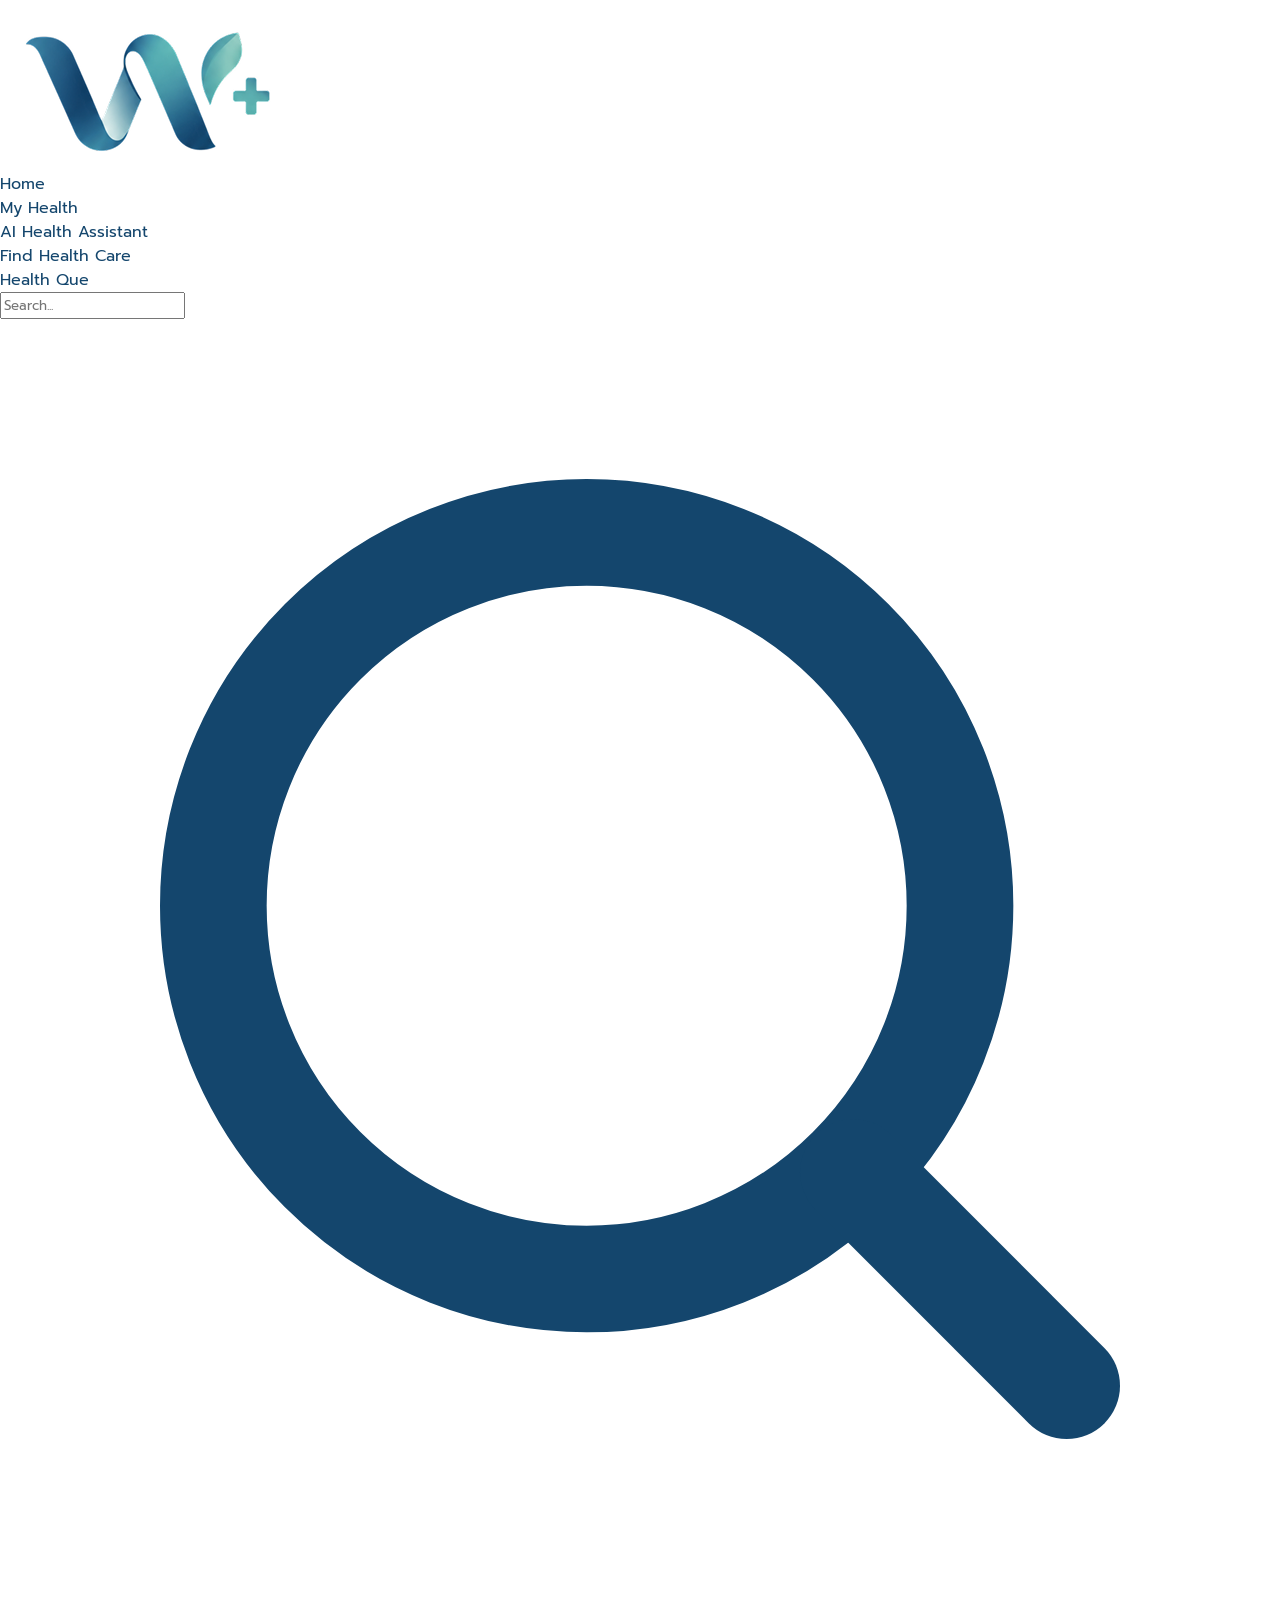
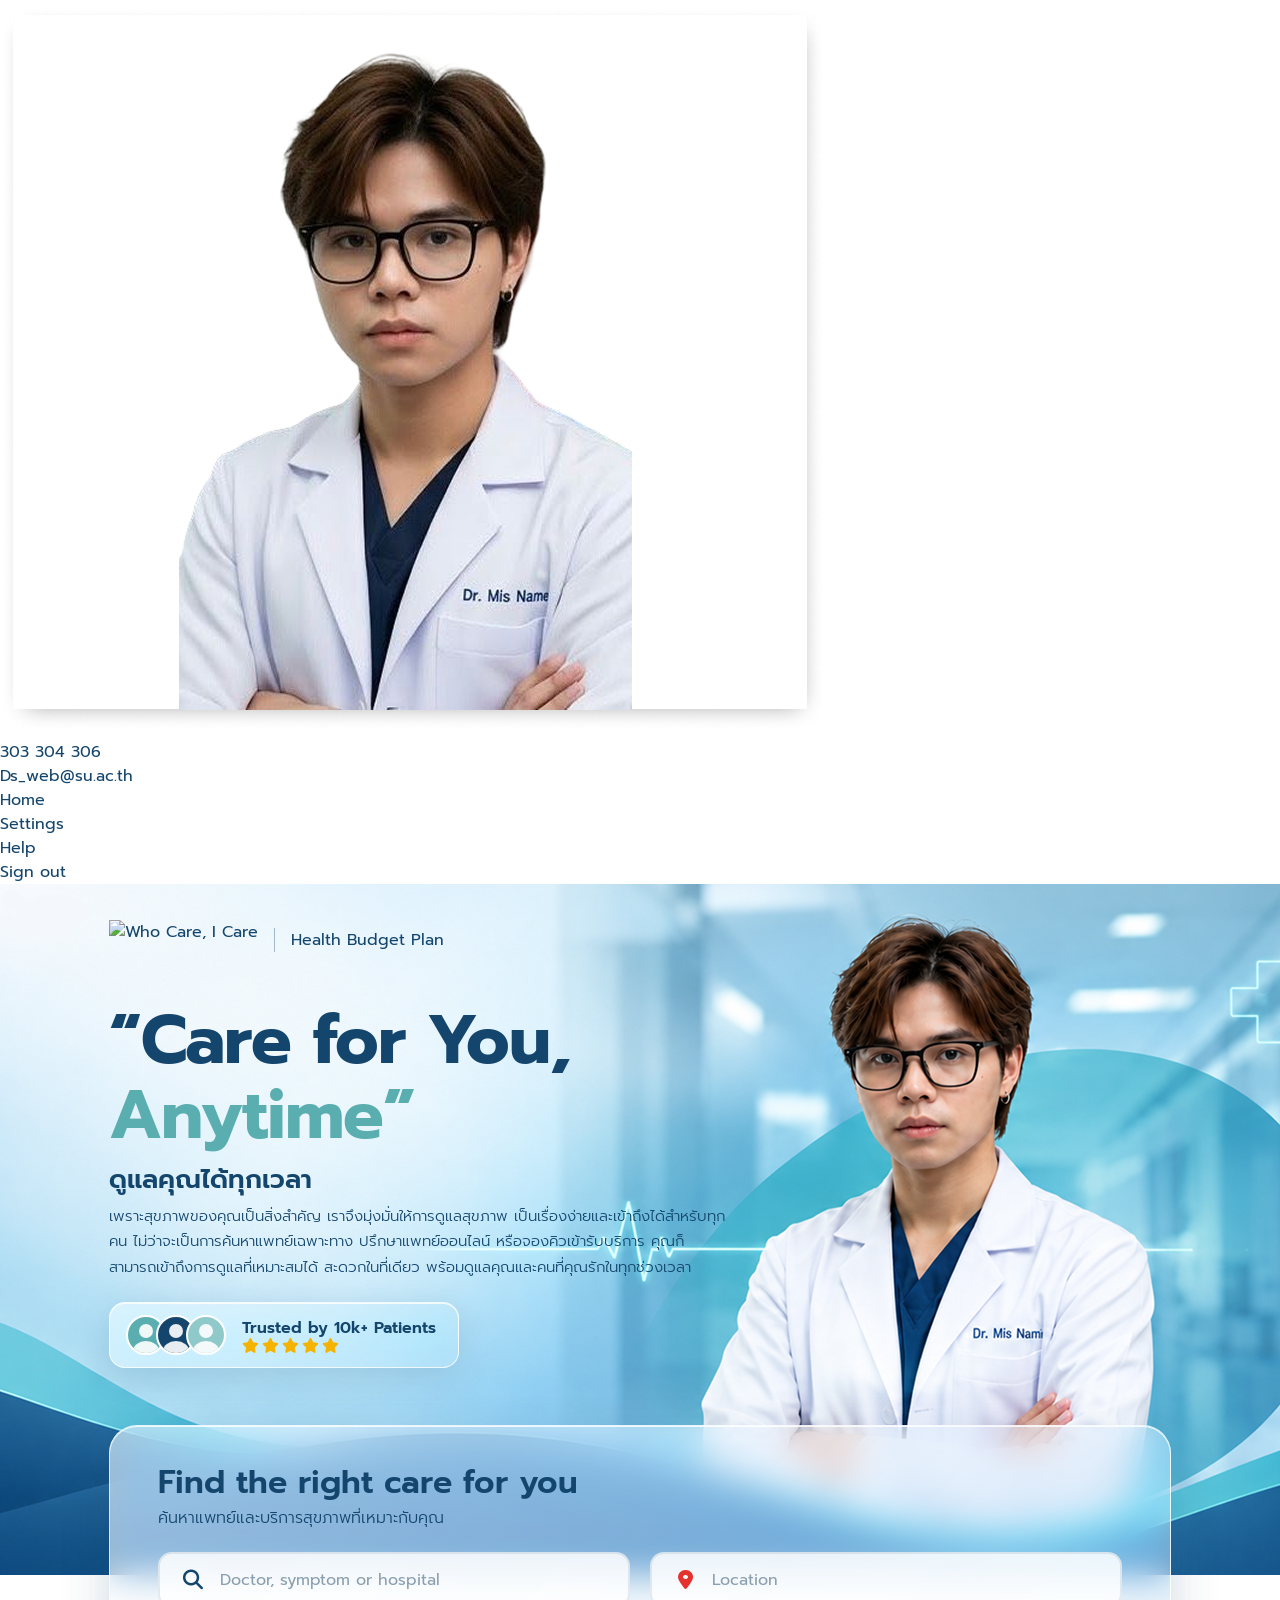
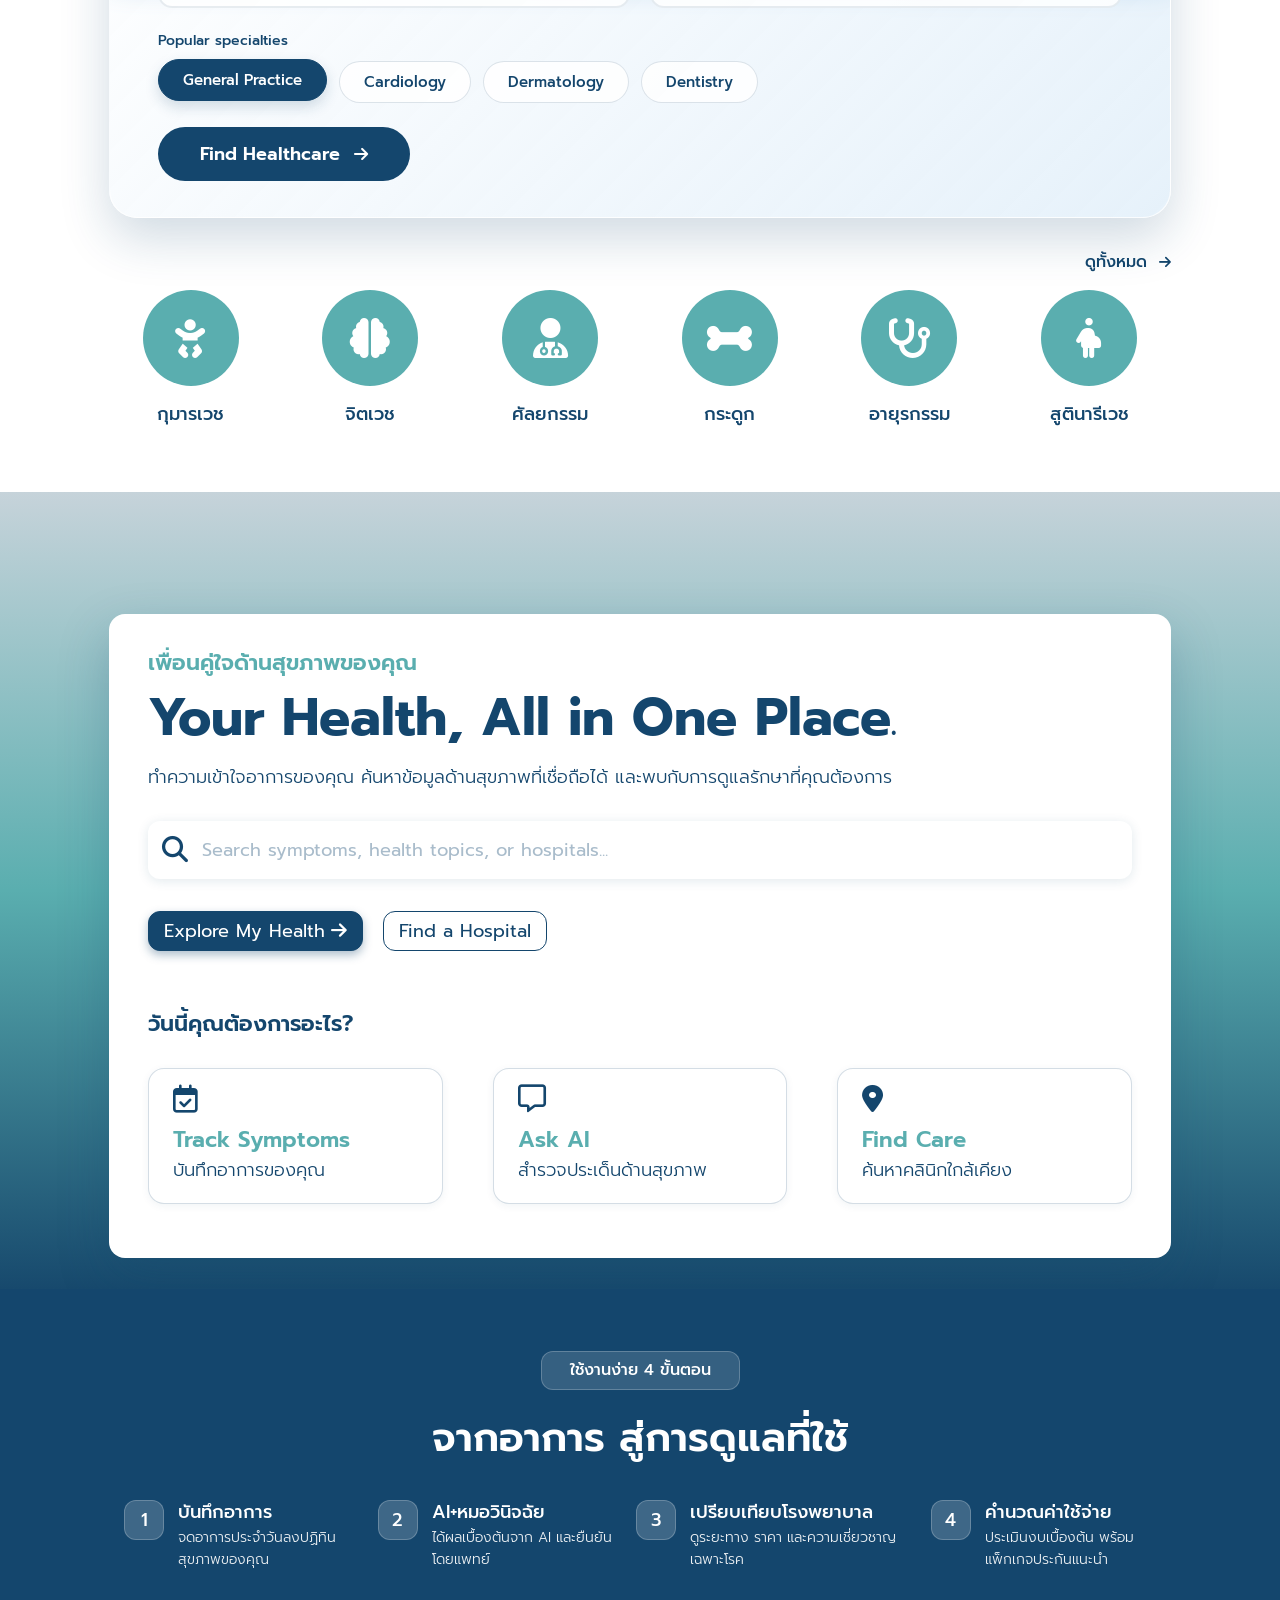
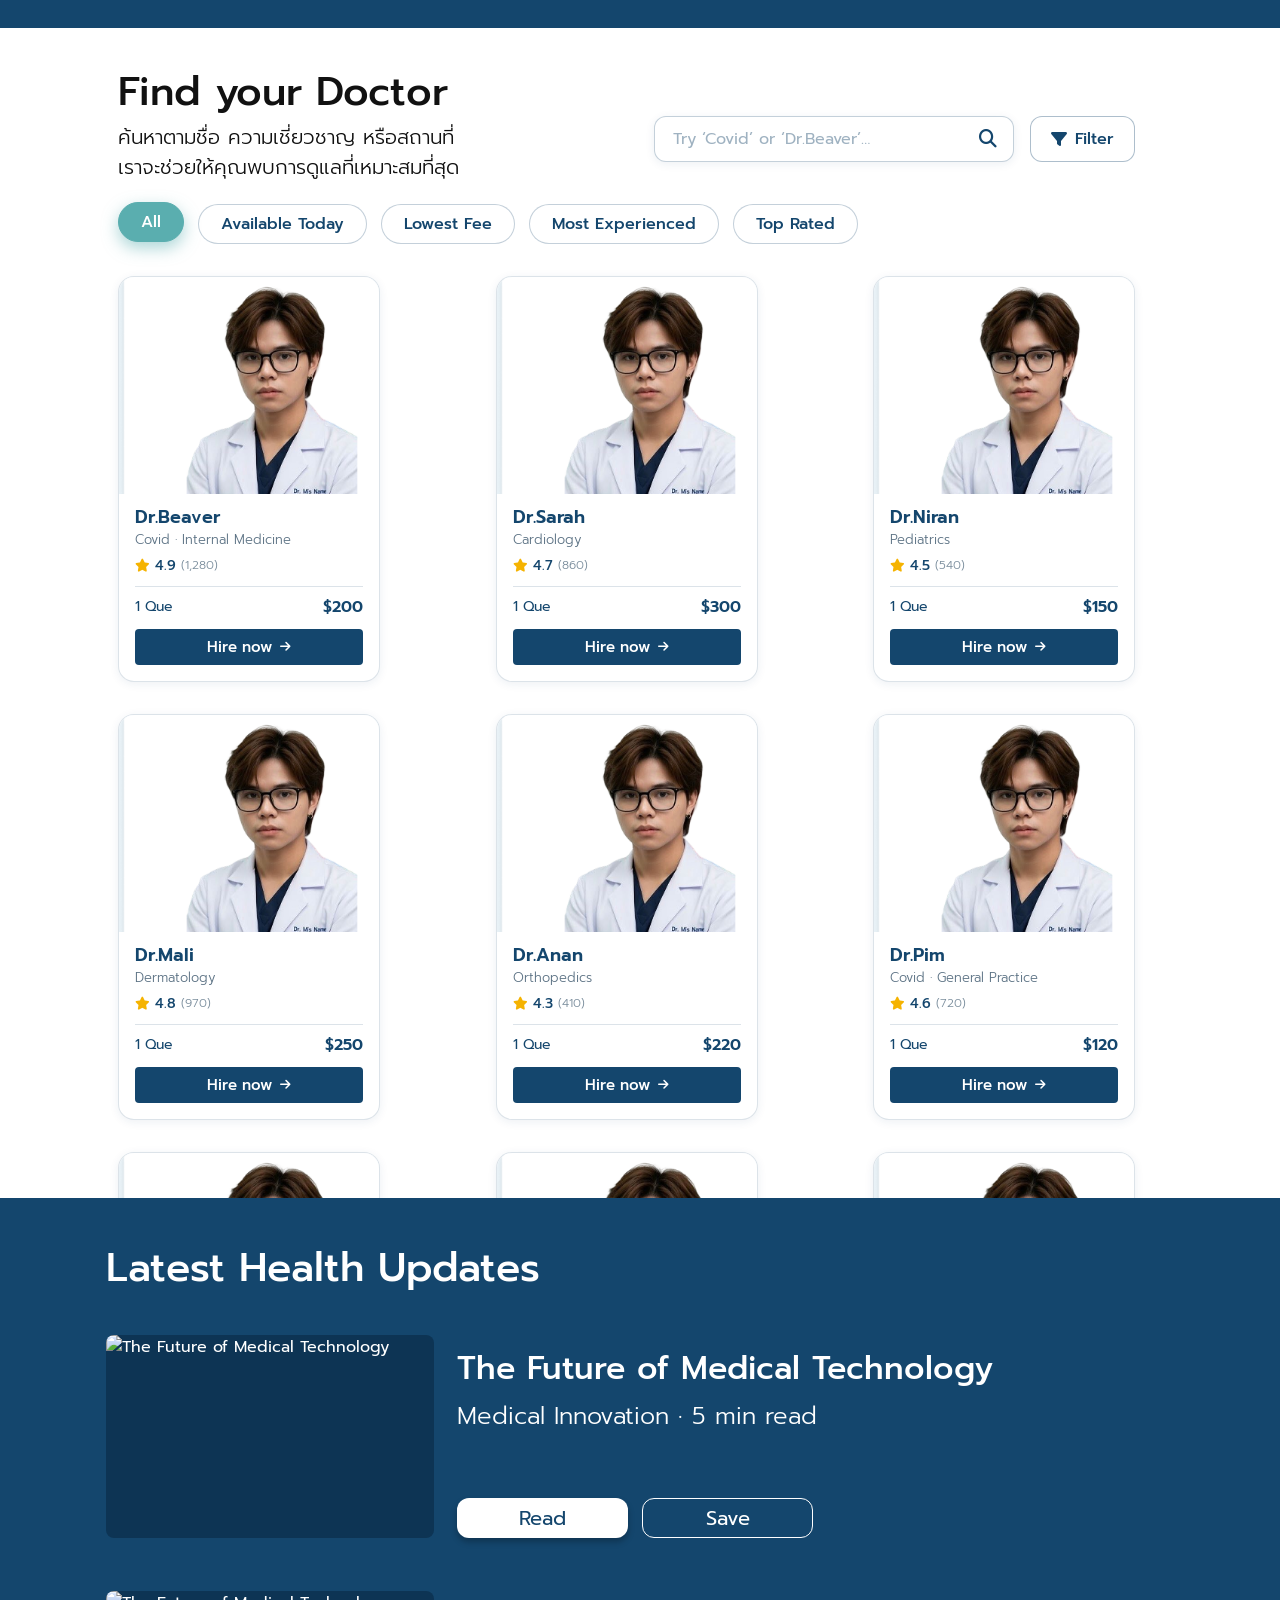
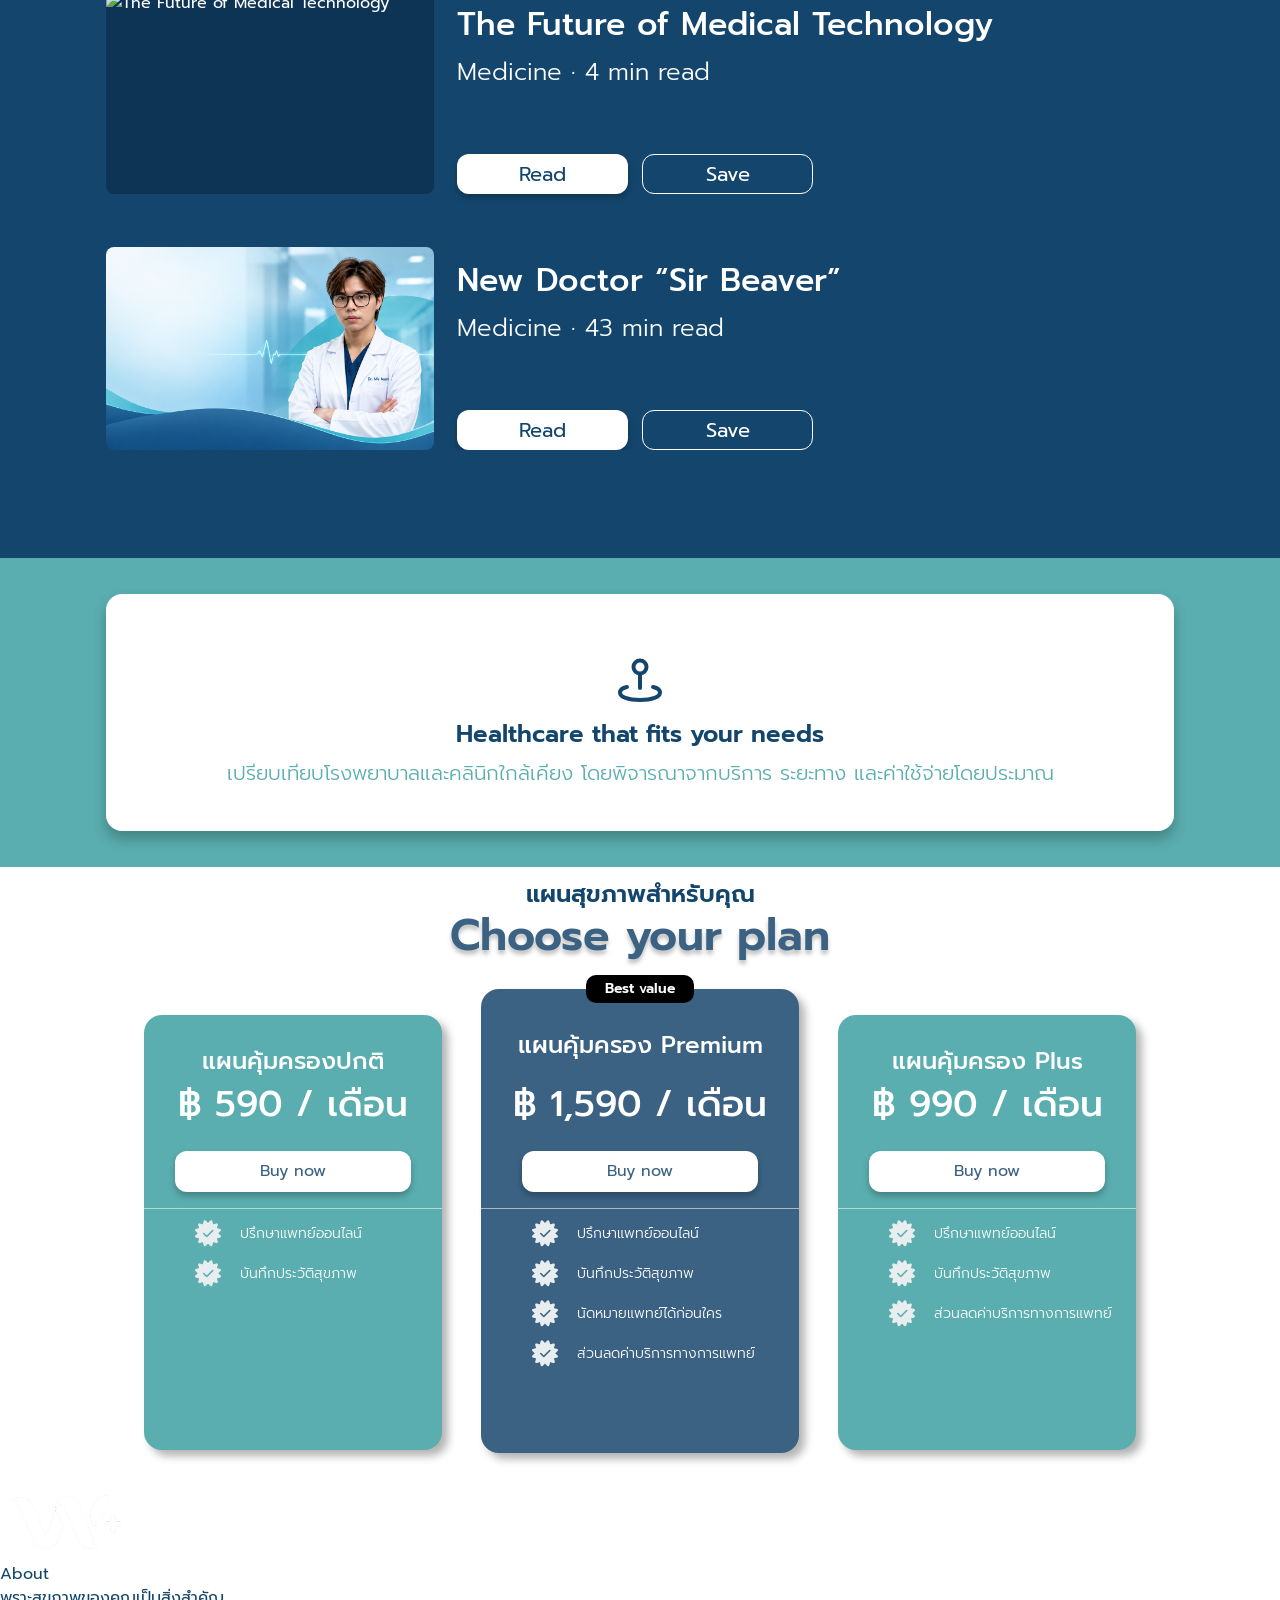
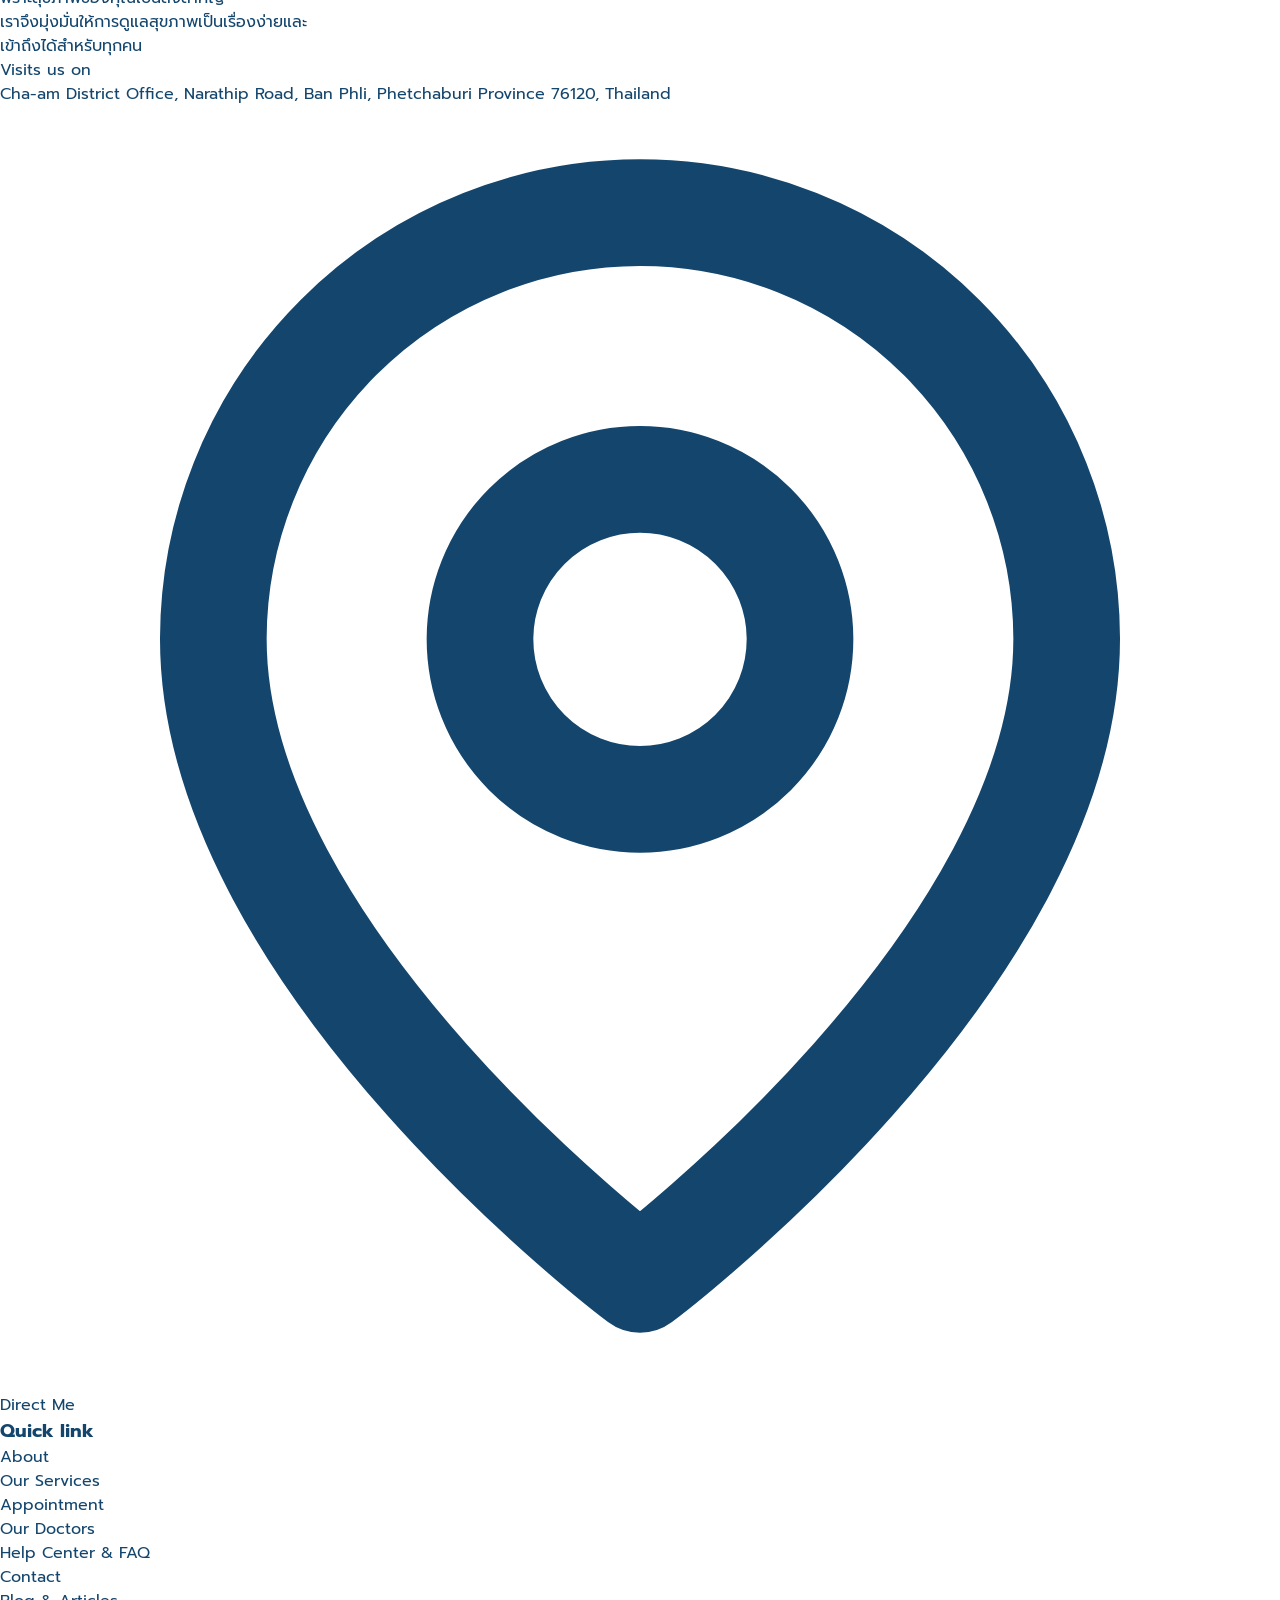
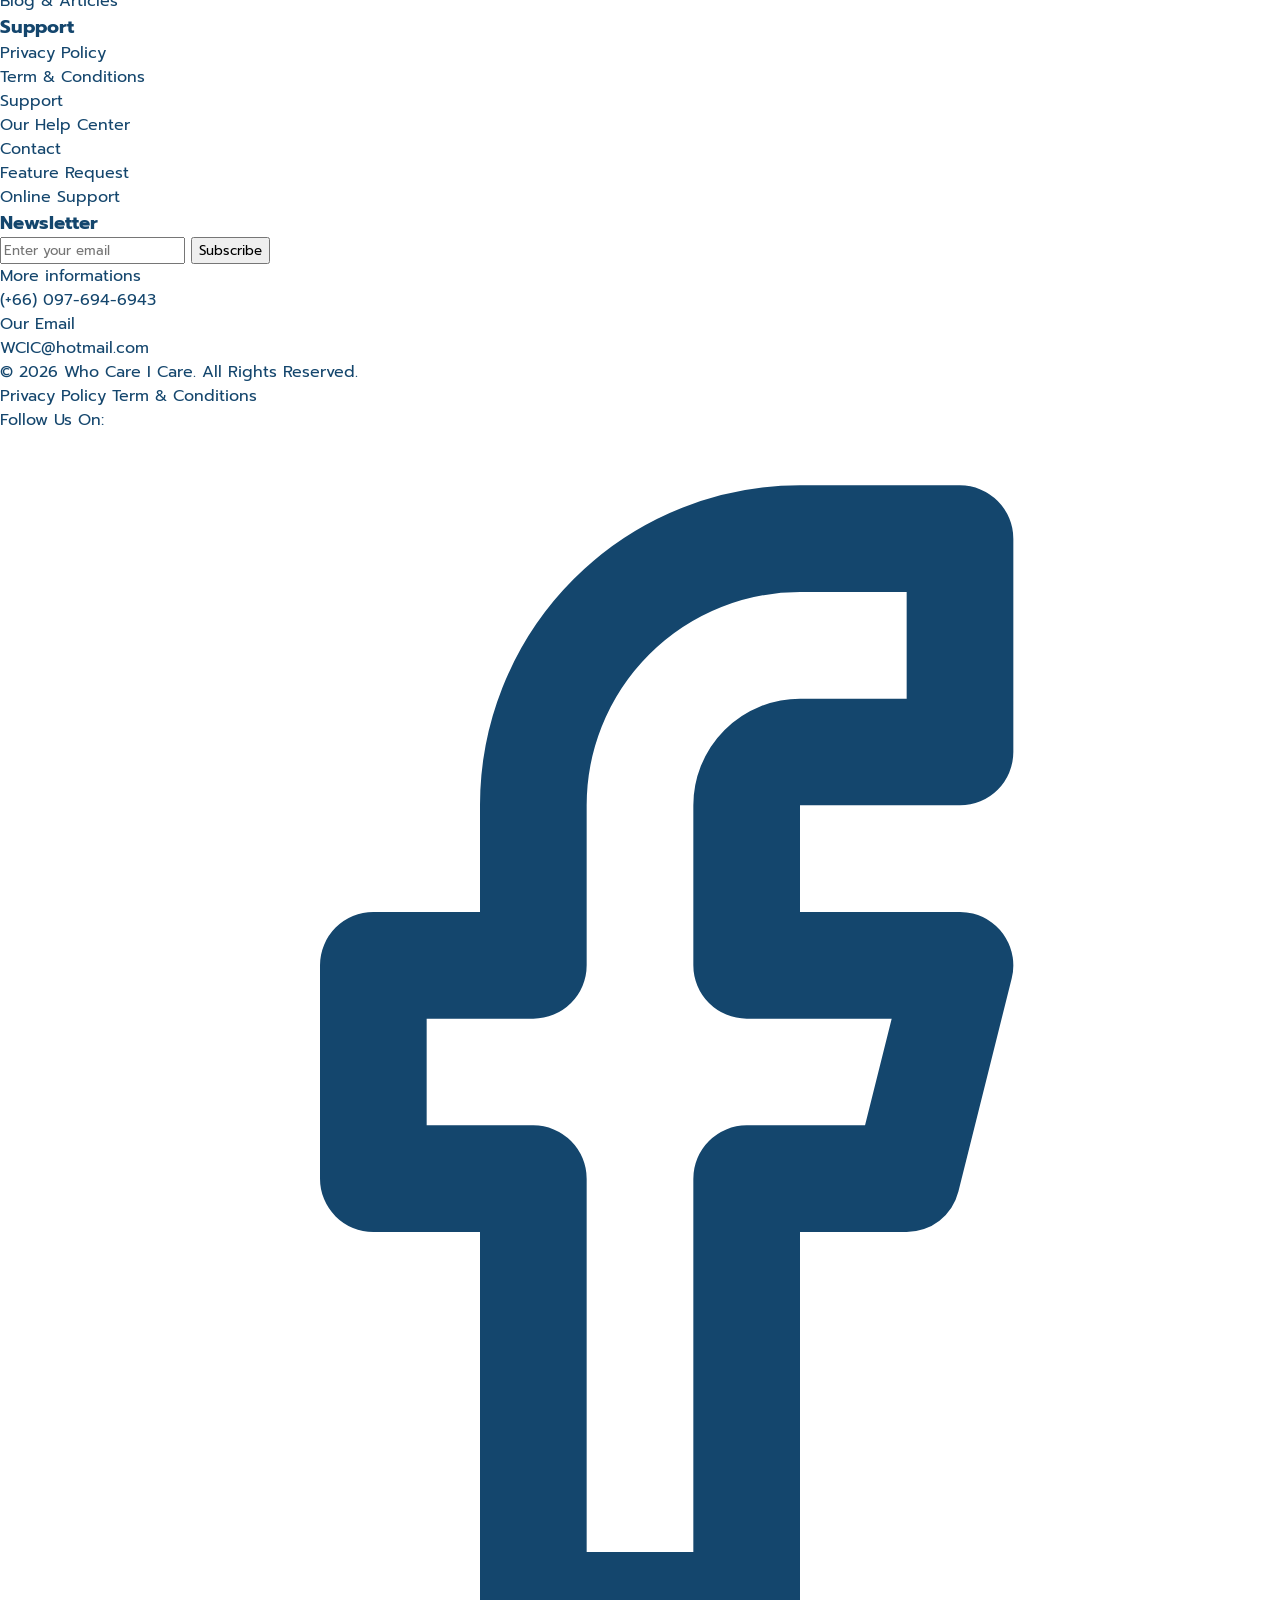
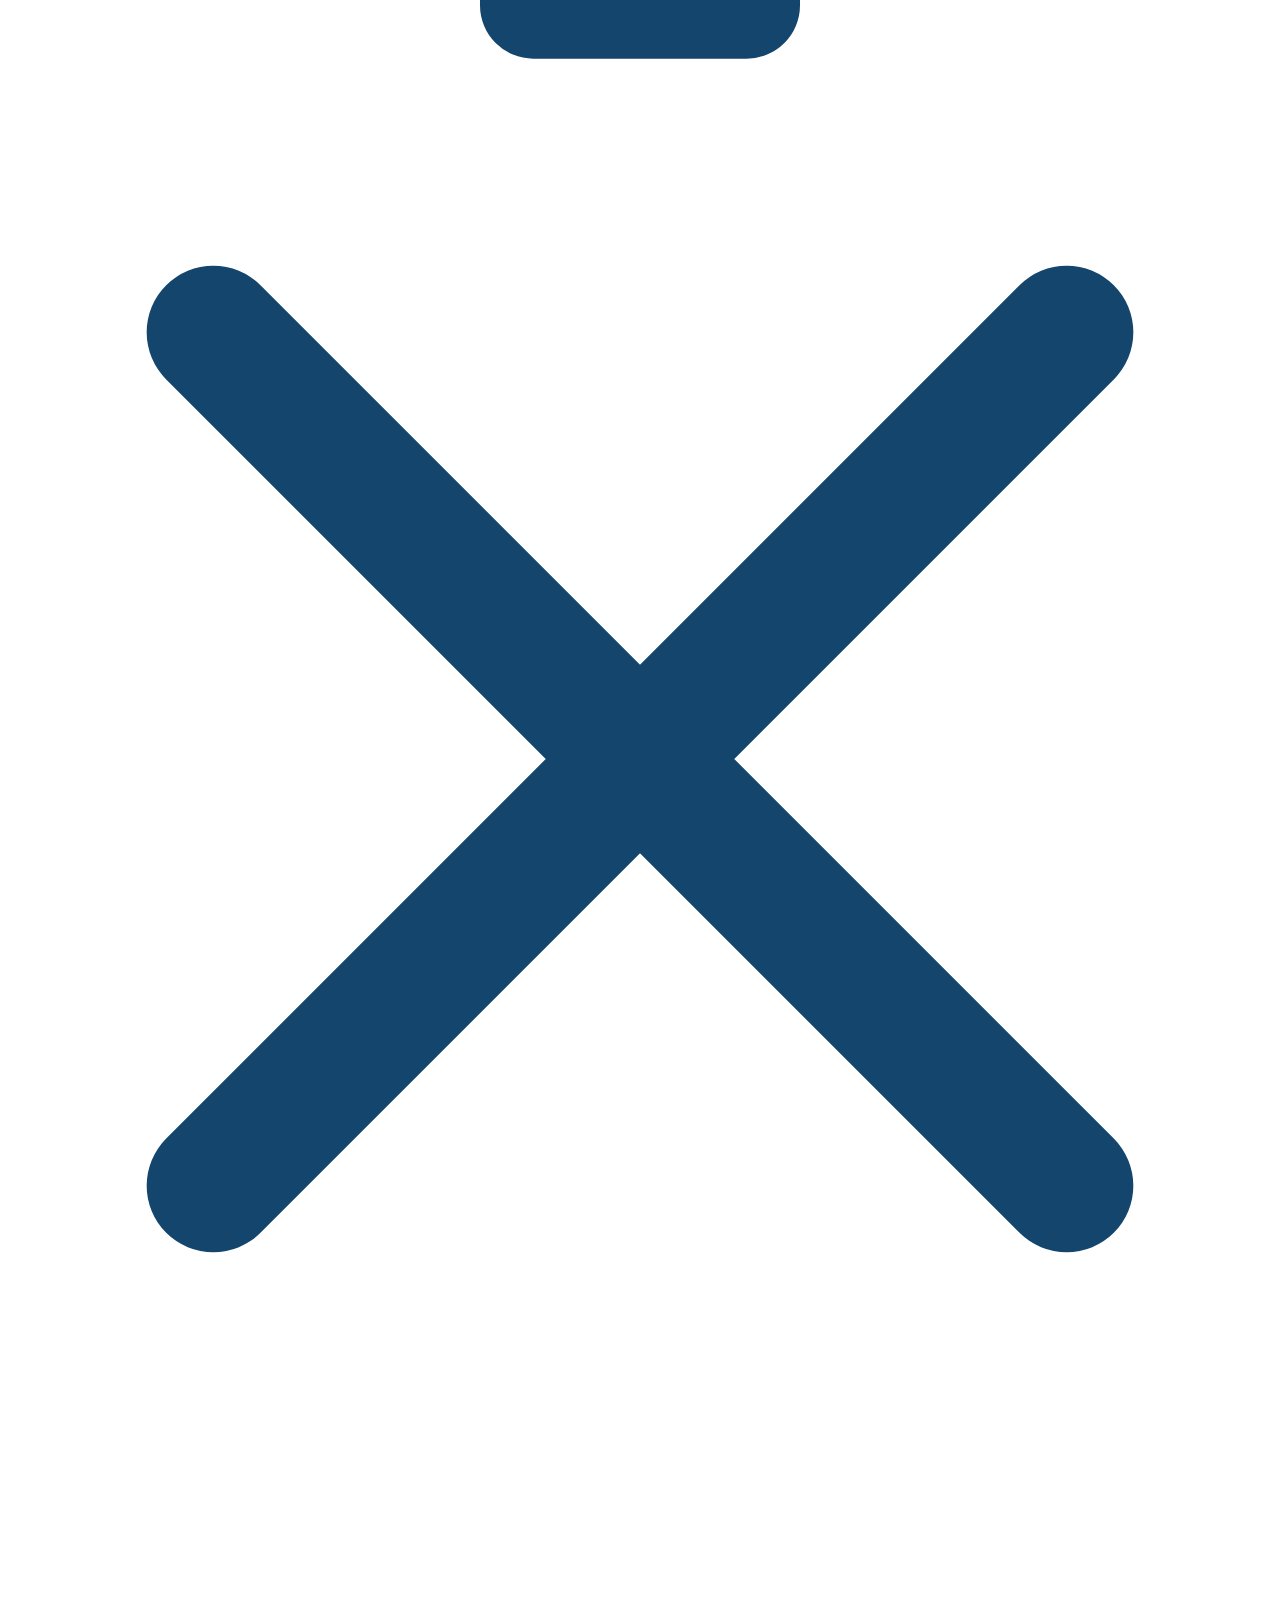
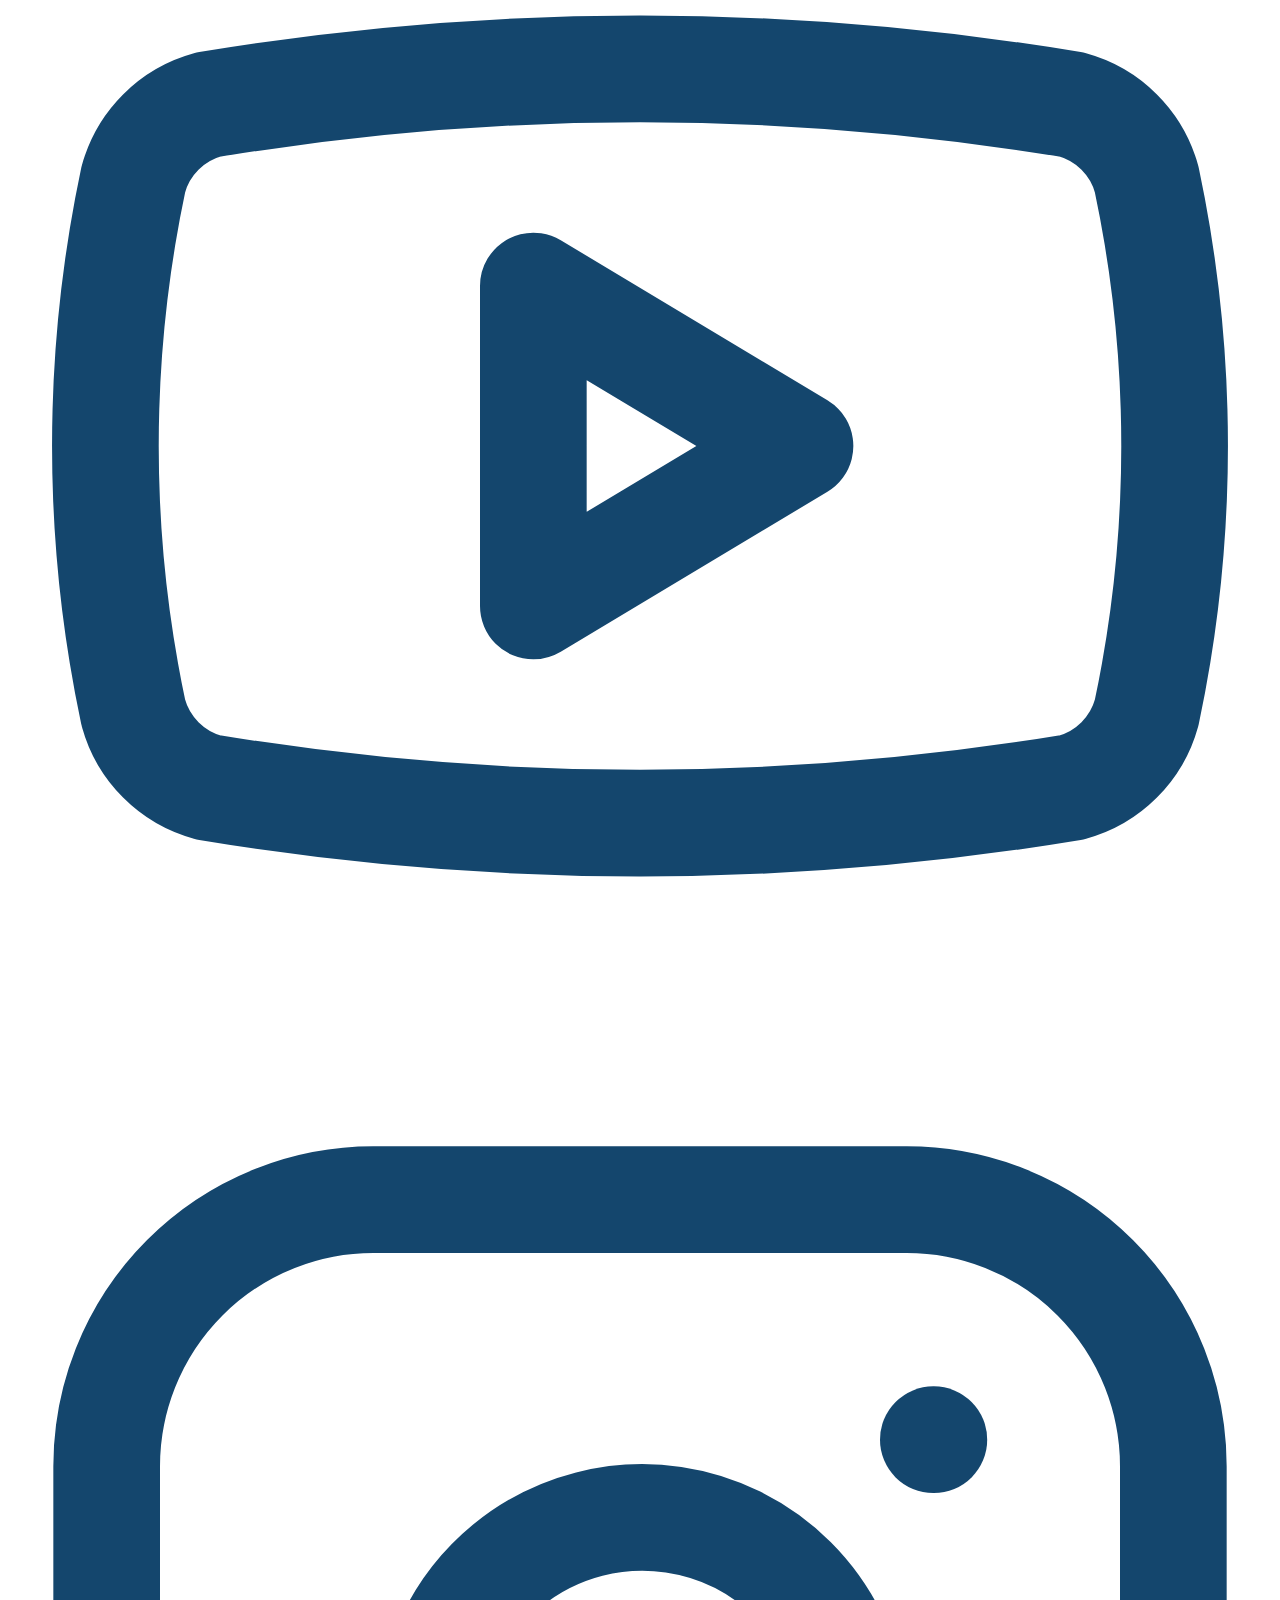
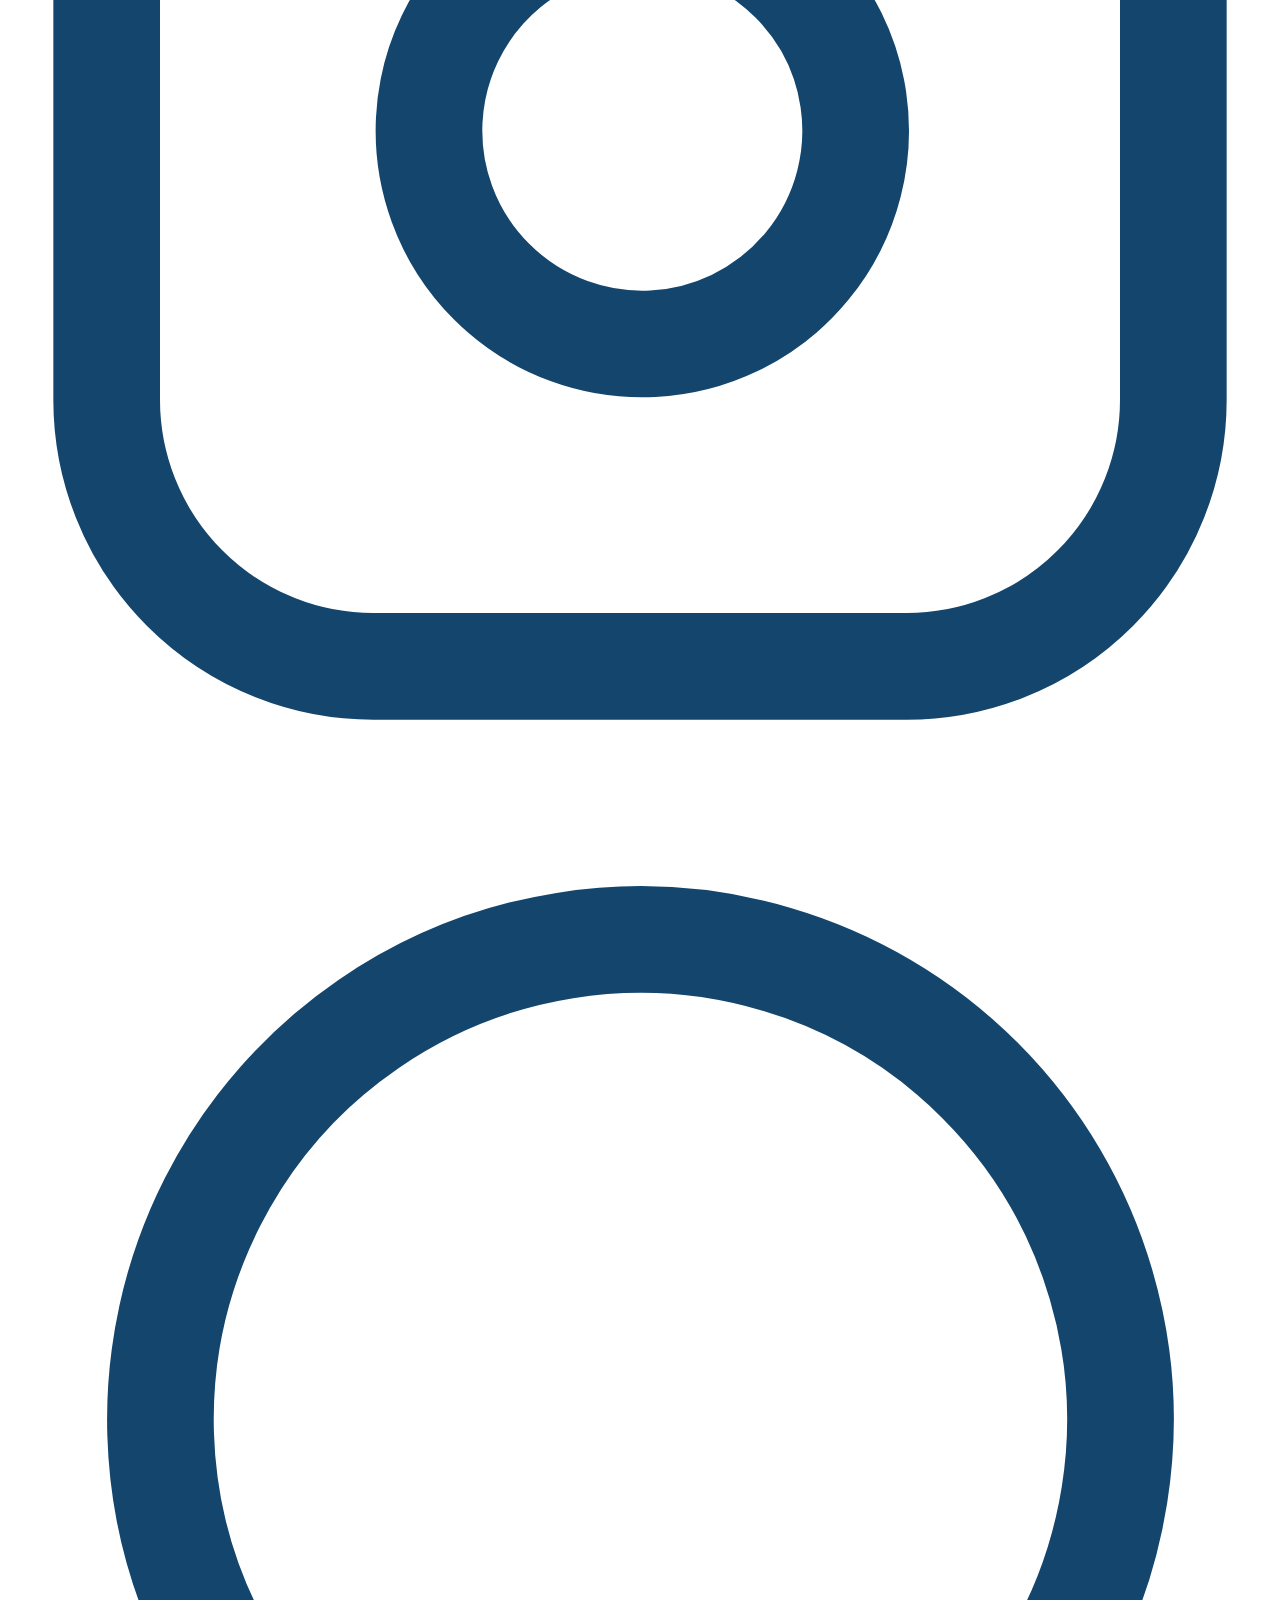
==== commit 86e356f2: "welldone" ====
--- a/index.html
+++ b/index.html
@@ -26,9 +26,9 @@
         <ul class="hidden md:flex gap-4 lg:gap-8 text-[#14466D] justify-end ">
             <li><a href="index.html" class="hover:border hover:rounded hover:p-3 hover:rounded-[20px] hover:shadow-lg hover:text-[#397B8D] border text-[#397B8D] p-3 rounded-[20px] shadow-lg">Home</a></li>
             <li><a href="form.html" class="hover:border hover:rounded hover:p-3 hover:rounded-[20px] hover:shadow-lg hover:text-[#397B8D] border border-transparent p-3 transition-all duration-300">My Health</a></li>
-            <li><a href="form.html" class="hover:border hover:rounded hover:p-3 hover:rounded-[20px] hover:shadow-lg hover:text-[#397B8D] border border-transparent p-3 transition-all duration-300">AI Health Assistant</a></li>
-            <li><a href="form.html" class="hover:border hover:rounded hover:p-3 hover:rounded-[20px] hover:shadow-lg hover:text-[#397B8D] border border-transparent p-3 transition-all duration-300">Find Health Care</a></li>
-            <li><a href="form.html" class="hover:border hover:rounded hover:p-3 hover:rounded-[20px] hover:shadow-lg hover:text-[#397B8D] border border-transparent p-3 transition-all duration-300">Health News</a></li>
+            <li><a href="ai-assistant.html" class="hover:border hover:rounded hover:p-3 hover:rounded-[20px] hover:shadow-lg hover:text-[#397B8D] border border-transparent p-3 transition-all duration-300">AI Health Assistant</a></li>
+            <li><a href="mapfeature.html" class="hover:border hover:rounded hover:p-3 hover:rounded-[20px] hover:shadow-lg hover:text-[#397B8D] border border-transparent p-3 transition-all duration-300">Find Health Care</a></li>
+            <li><a href="anatomy.html" class="hover:border hover:rounded hover:p-3 hover:rounded-[20px] hover:shadow-lg hover:text-[#397B8D] border border-transparent p-3 transition-all duration-300">Health Que</a></li>
         </ul>
 
         <!-- ระยะห่างปุ่ม repo  -->
@@ -413,8 +413,109 @@
   </div>
 </section>
 
-
-<script src="script.js"></script>
+<footer class="w-full font-['Prompt']">
+  <div class="bg-[#14466D] text-white p-6 sm:p-10 lg:p-16">
+
+    <!-- ส่วนบน -->
+    <div class="grid grid-cols-2 gap-8 sm:gap-10 lg:grid-cols-[1.6fr_1fr_1fr_1fr]">
+
+      <!-- About -->
+      <div class="col-span-2 lg:col-span-1">
+        <img src="image/who care I care white1 1.png" alt="Logo" class="w-20 h-10 sm:w-28 sm:h-16 mb-4">
+        <p class="text-sm">About</p>
+        <p class="text-sm mt-1 pb-3 border-b border-white/20">
+          พราะสุขภาพของคุณเป็นสิ่งสำคัญ<br>
+          เราจึงมุ่งมั่นให้การดูแลสุขภาพเป็นเรื่องง่ายและ<br>
+          เข้าถึงได้สำหรับทุกคน
+        </p>
+
+        <p class="text-sm mt-5">Visits us on</p>
+        <p class="font-medium mt-2 break-words">
+          Cha-am District Office, Narathip Road, Ban Phli, Phetchaburi Province 76120, Thailand
+        </p>
+        <a href="#" class="inline-flex items-center gap-2 text-sm underline mt-5">
+          <svg class="w-4 h-4" viewBox="0 0 24 24" fill="none" stroke="currentColor" stroke-width="2" stroke-linecap="round" stroke-linejoin="round"><path d="M20 10c0 6-8 12-8 12s-8-6-8-12a8 8 0 0 1 16 0Z"/><circle cx="12" cy="10" r="3"/></svg>
+          Direct Me
+        </a>
+      </div>
+
+      <!-- Quick link -->
+      <div>
+        <h3 class="text-lg sm:text-xl font-semibold mb-4">Quick link</h3>
+        <ul class="flex flex-col gap-3 text-sm sm:text-base">
+          <li><a href="#" class="hover:underline">About</a></li>
+          <li><a href="#" class="hover:underline">Our Services</a></li>
+          <li><a href="#" class="hover:underline">Appointment</a></li>
+          <li><a href="#" class="hover:underline">Our Doctors</a></li>
+          <li><a href="#" class="hover:underline">Help Center &amp; FAQ</a></li>
+          <li><a href="#" class="hover:underline">Contact</a></li>
+          <li><a href="#" class="hover:underline">Blog &amp; Articles</a></li>
+        </ul>
+      </div>
+
+      <!-- Support -->
+      <div>
+        <h3 class="text-lg sm:text-xl font-semibold mb-4">Support</h3>
+        <ul class="flex flex-col gap-3 text-sm sm:text-base">
+          <li><a href="#" class="hover:underline">Privacy Policy</a></li>
+          <li><a href="#" class="hover:underline">Term &amp; Conditions</a></li>
+          <li><a href="#" class="hover:underline">Support</a></li>
+          <li><a href="#" class="hover:underline">Our Help Center</a></li>
+          <li><a href="#" class="hover:underline">Contact</a></li>
+          <li><a href="#" class="hover:underline">Feature Request</a></li>
+          <li><a href="#" class="hover:underline">Online Support</a></li>
+        </ul>
+      </div>
+
+      <!-- Newsletter -->
+      <div class="col-span-2 lg:col-span-1">
+        <h3 class="text-lg sm:text-xl font-semibold mb-4">Newsletter</h3>
+        <input type="email" placeholder="Enter your email" class="w-full px-3 py-2 rounded-lg text-sm text-black outline-none">
+        <button class="w-full mt-3 py-2 rounded-lg bg-[#6BB5A6] hover:opacity-90">Subscribe</button>
+        <p class="text-xs mt-5">More informations</p>
+        <p class="text-sm font-medium">(+66) 097-694-6943</p>
+        <p class="text-xs mt-4">Our Email</p>
+        <p class="text-sm font-medium break-all">WCIC@hotmail.com</p>
+      </div>
+    </div>
+
+    <!-- เส้นคั่น -->
+    <div class="border-t border-white/20 mt-10 pt-6 flex flex-col md:flex-row md:items-center md:justify-between gap-4 text-xs">
+      <p>© 2026 Who Care I Care. All Rights Reserved.</p>
+
+      <div class="flex flex-wrap gap-x-6 gap-y-2">
+        <a href="#" class="hover:underline">Privacy Policy</a>
+        <a href="#" class="hover:underline">Term &amp; Conditions</a>
+      </div>
+
+      <!-- Social -->
+      <div class="flex flex-wrap items-center gap-2">
+        <span>Follow Us On:</span>
+        <a href="#" class="w-6 h-6 rounded-full bg-white text-[#14466D] flex items-center justify-center">
+          <svg class="w-3.5 h-3.5" viewBox="0 0 24 24" fill="none" stroke="currentColor" stroke-width="2" stroke-linecap="round" stroke-linejoin="round"><path d="M18 2h-3a5 5 0 0 0-5 5v3H7v4h3v8h4v-8h3l1-4h-4V7a1 1 0 0 1 1-1h3z"/></svg>
+        </a>
+        <a href="#" class="w-6 h-6 rounded-full bg-white text-[#14466D] flex items-center justify-center">
+          <svg class="w-3.5 h-3.5" viewBox="0 0 24 24" fill="none" stroke="currentColor" stroke-width="2.5" stroke-linecap="round" stroke-linejoin="round"><path d="M4 4l16 16M20 4L4 20"/></svg>
+        </a>
+        <a href="#" class="w-6 h-6 rounded-full bg-white text-[#14466D] flex items-center justify-center">
+          <svg class="w-3.5 h-3.5" viewBox="0 0 24 24" fill="none" stroke="currentColor" stroke-width="2" stroke-linecap="round" stroke-linejoin="round"><path d="M2.5 17a24.12 24.12 0 0 1 0-10 2 2 0 0 1 1.4-1.4 49.56 49.56 0 0 1 16.2 0A2 2 0 0 1 21.5 7a24.12 24.12 0 0 1 0 10 2 2 0 0 1-1.4 1.4 49.55 49.55 0 0 1-16.2 0A2 2 0 0 1 2.5 17"/><path d="m10 15 5-3-5-3z"/></svg>
+        </a>
+        <a href="#" class="w-6 h-6 rounded-full bg-white text-[#14466D] flex items-center justify-center">
+          <svg class="w-3.5 h-3.5" viewBox="0 0 24 24" fill="none" stroke="currentColor" stroke-width="2" stroke-linecap="round" stroke-linejoin="round"><rect width="20" height="20" x="2" y="2" rx="5" ry="5"/><path d="M16 11.37A4 4 0 1 1 12.63 8 4 4 0 0 1 16 11.37z"/><line x1="17.5" x2="17.51" y1="6.5" y2="6.5"/></svg>
+        </a>
+        <a href="#" class="w-6 h-6 rounded-full bg-white text-[#14466D] flex items-center justify-center">
+          <svg class="w-3.5 h-3.5" viewBox="0 0 24 24" fill="none" stroke="currentColor" stroke-width="2" stroke-linecap="round" stroke-linejoin="round"><path d="M7.9 20A9 9 0 1 0 4 16.1L2 22Z"/></svg>
+        </a>
+      </div>
+    </div>
+
+  </div>
+</footer>
+
+
+<script src="js/script.js"></script>
+<script src="js/alldd.js"></script>
+
 
 </body>
 </html>
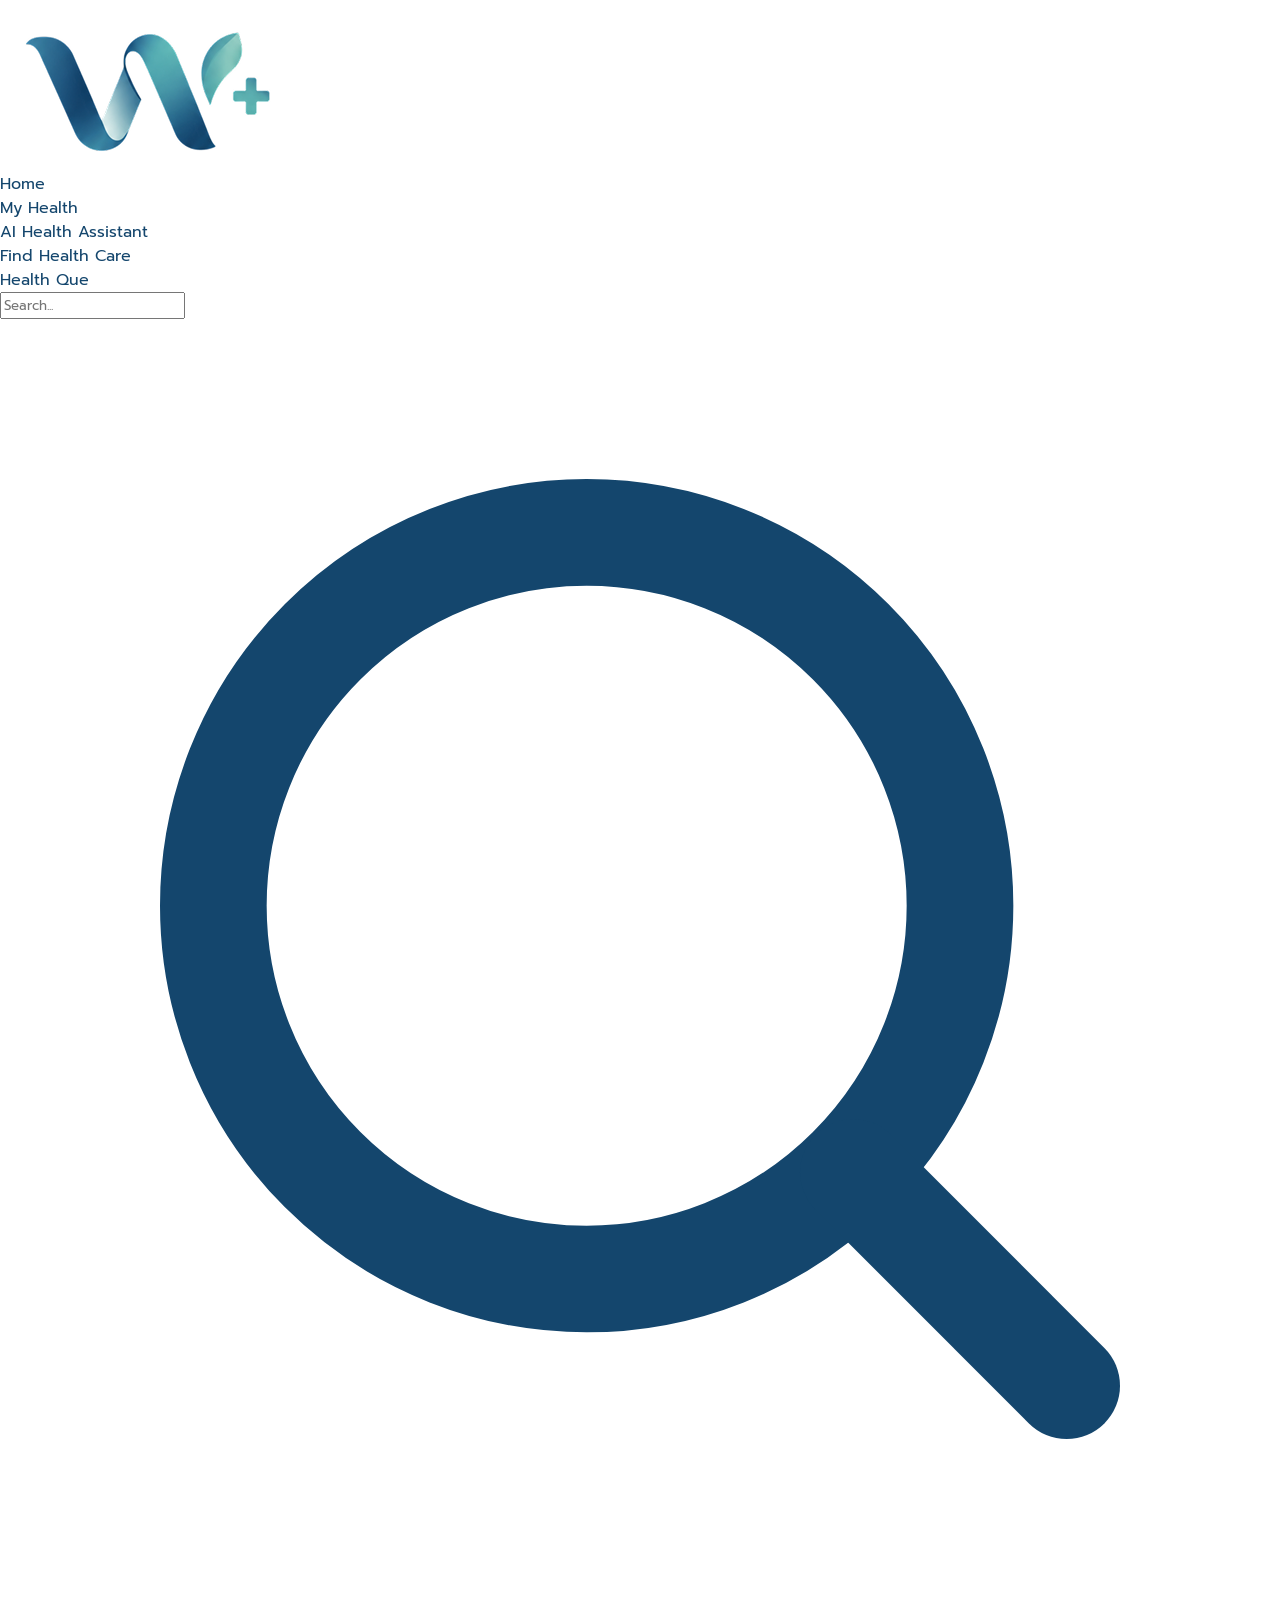
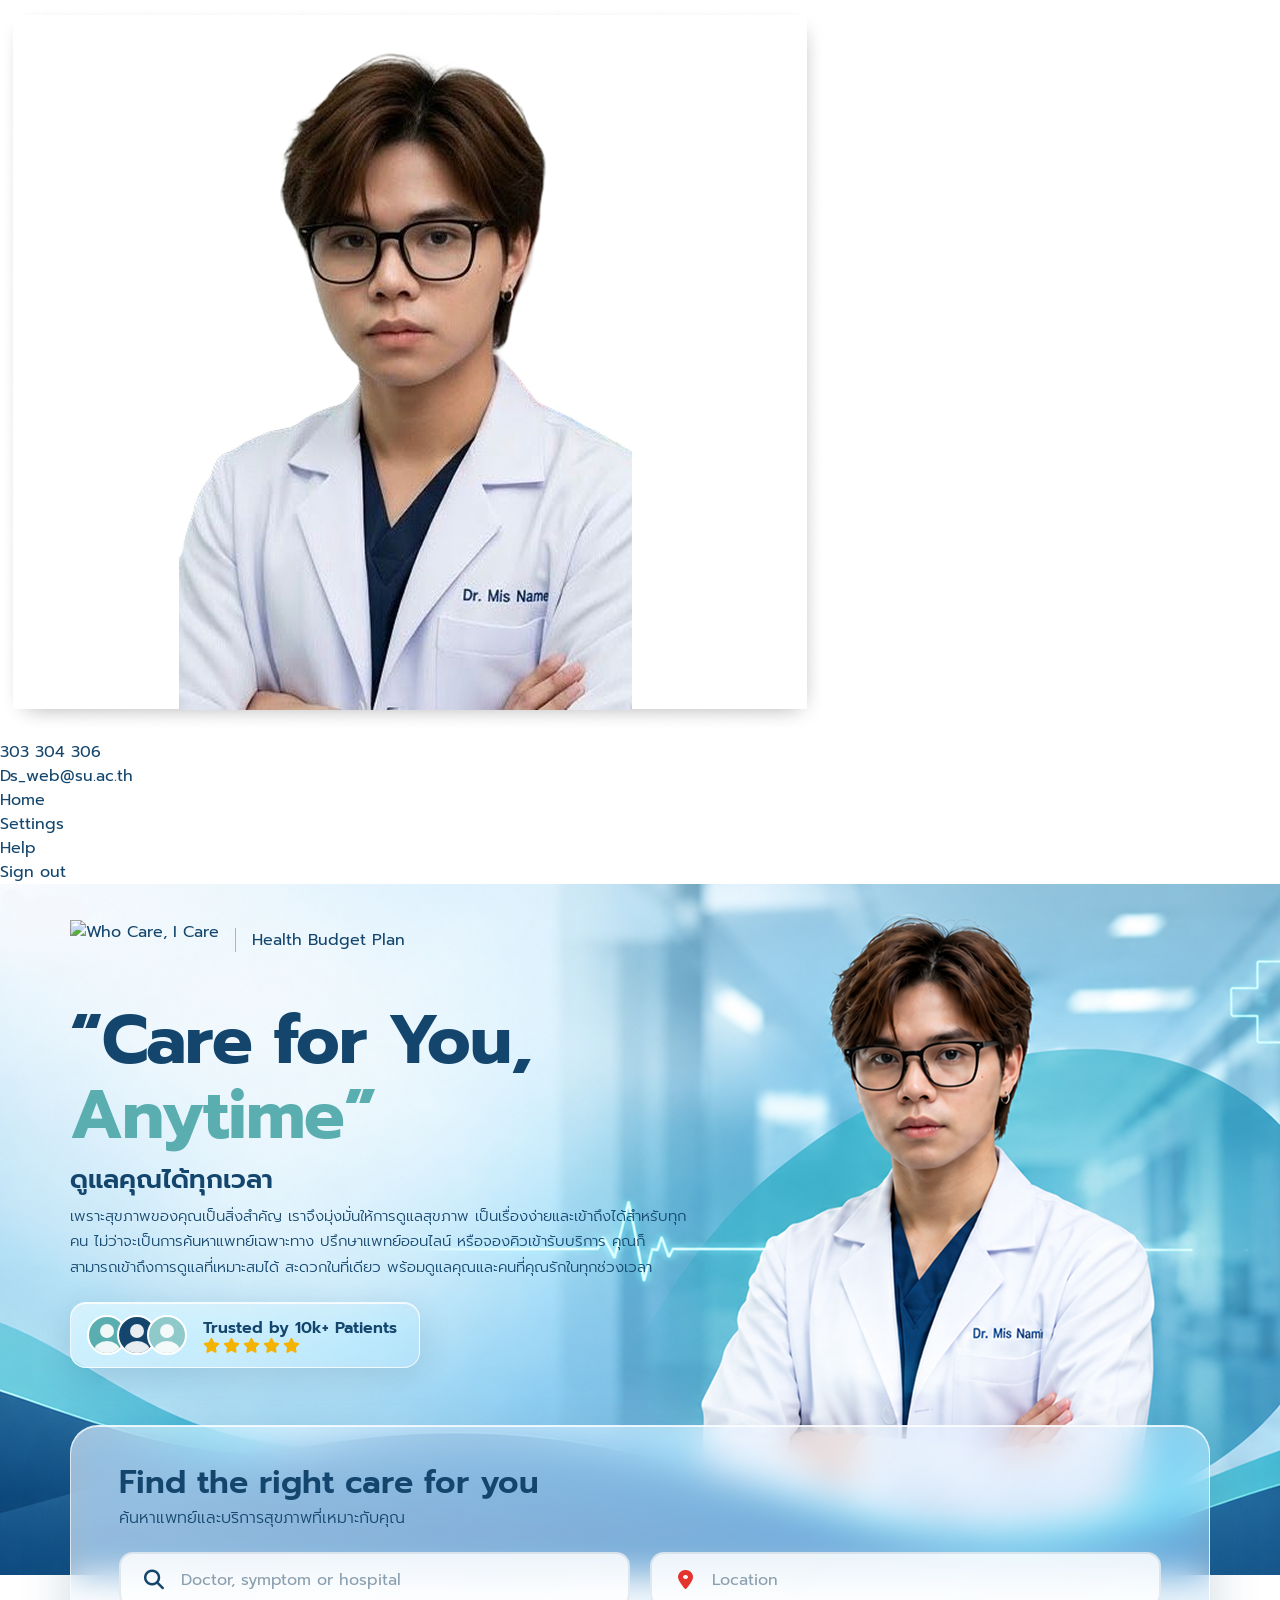
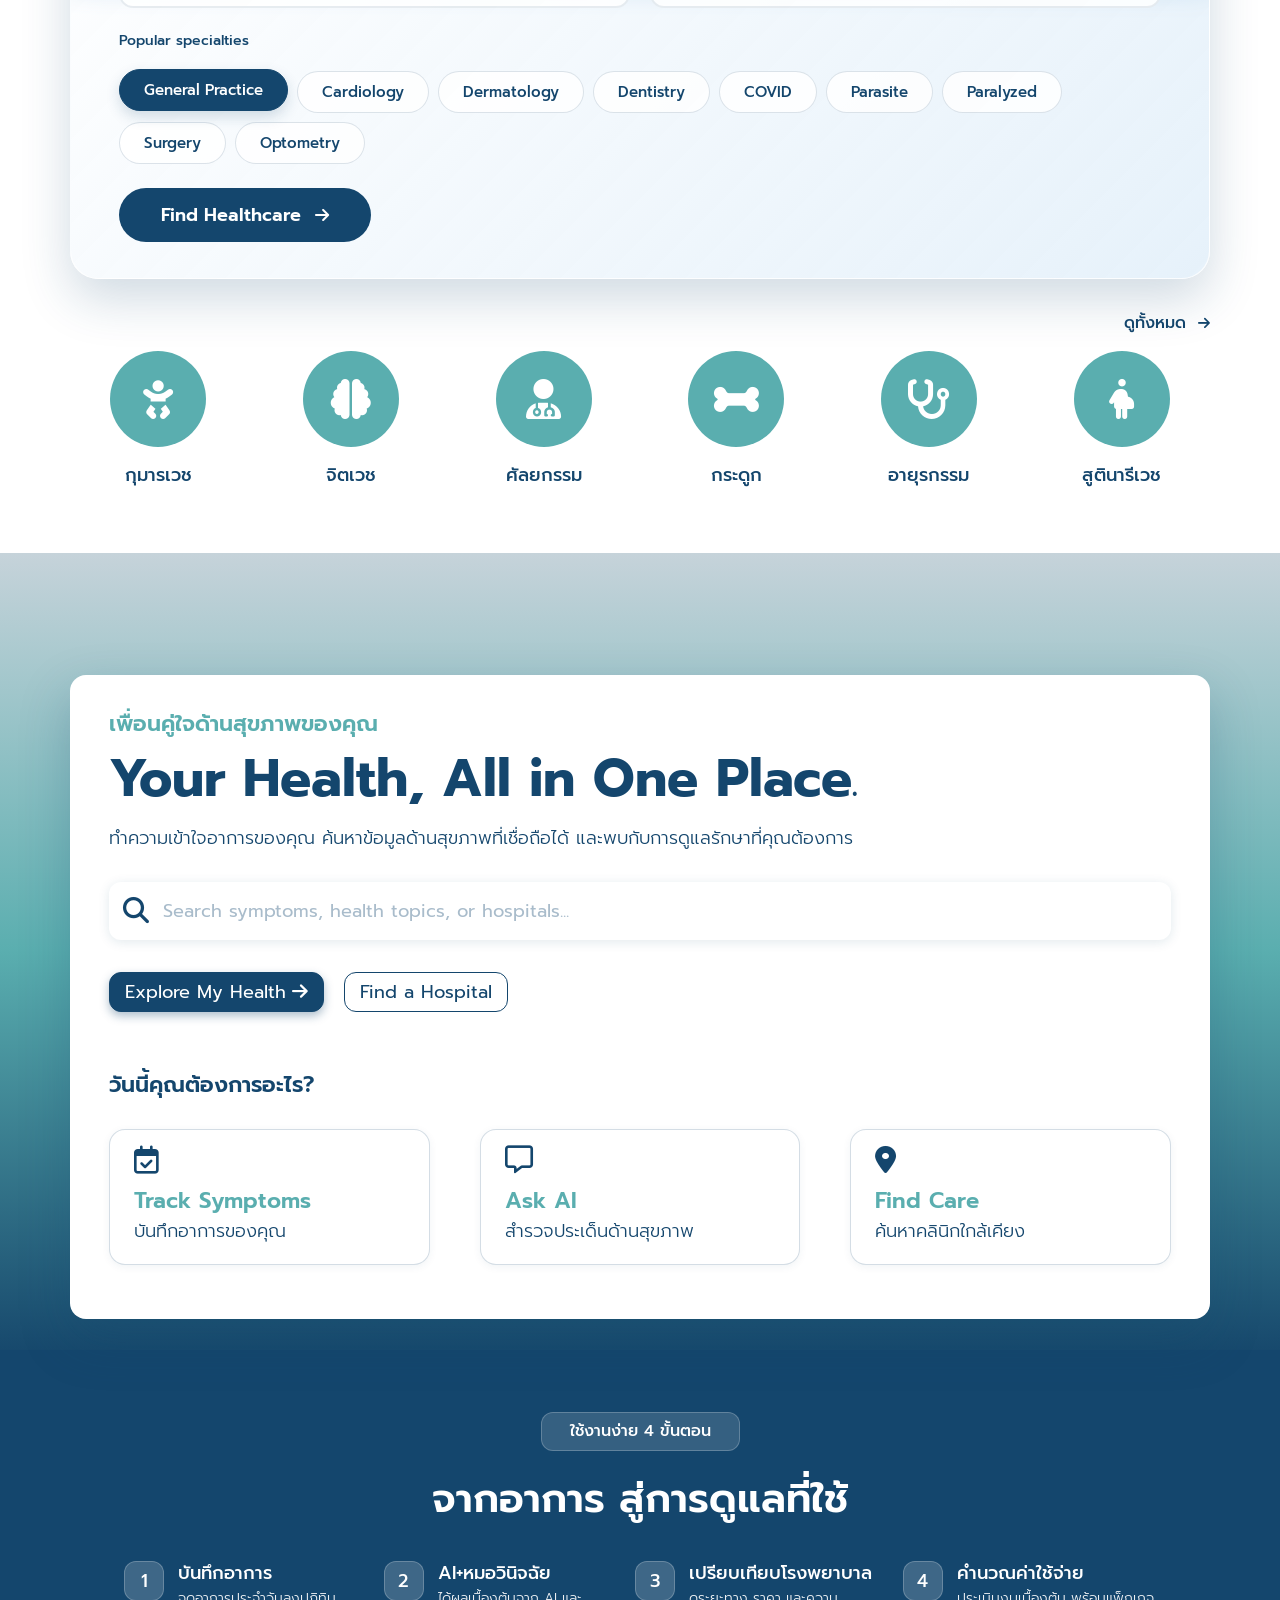
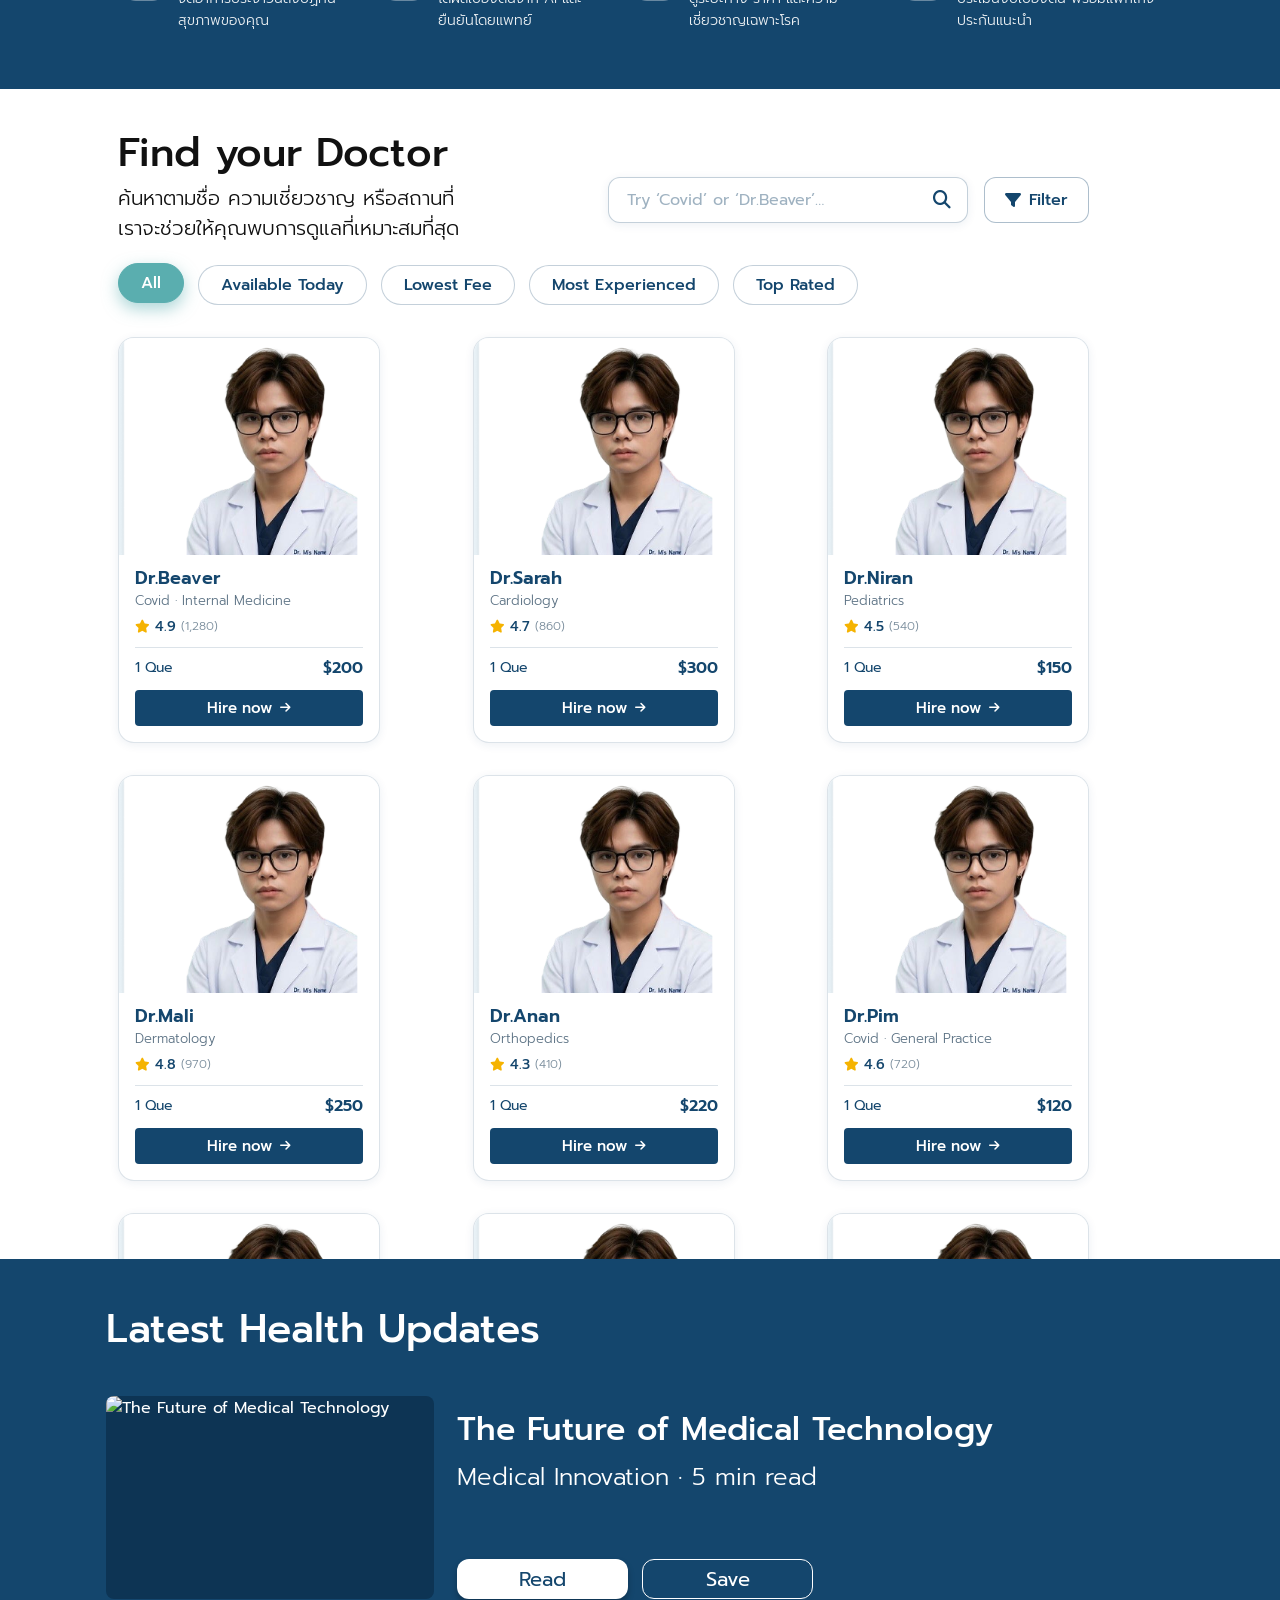
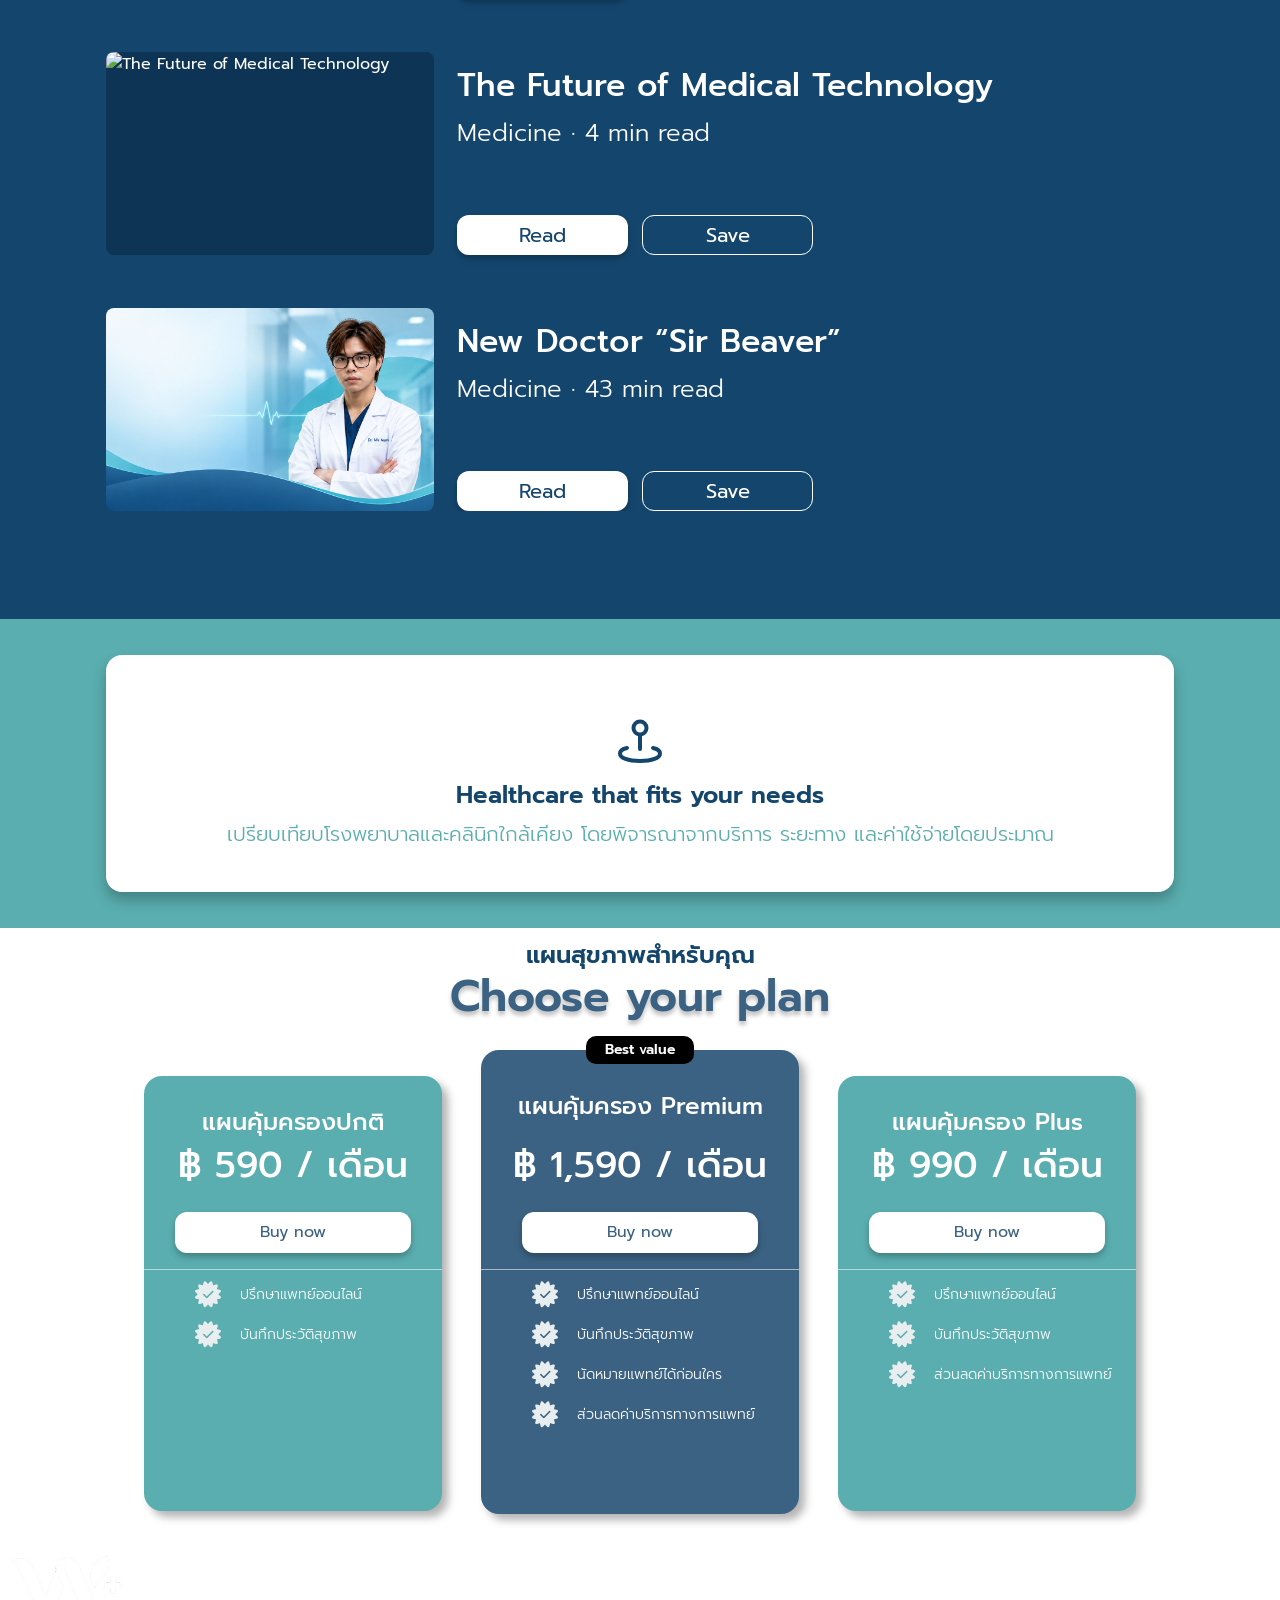
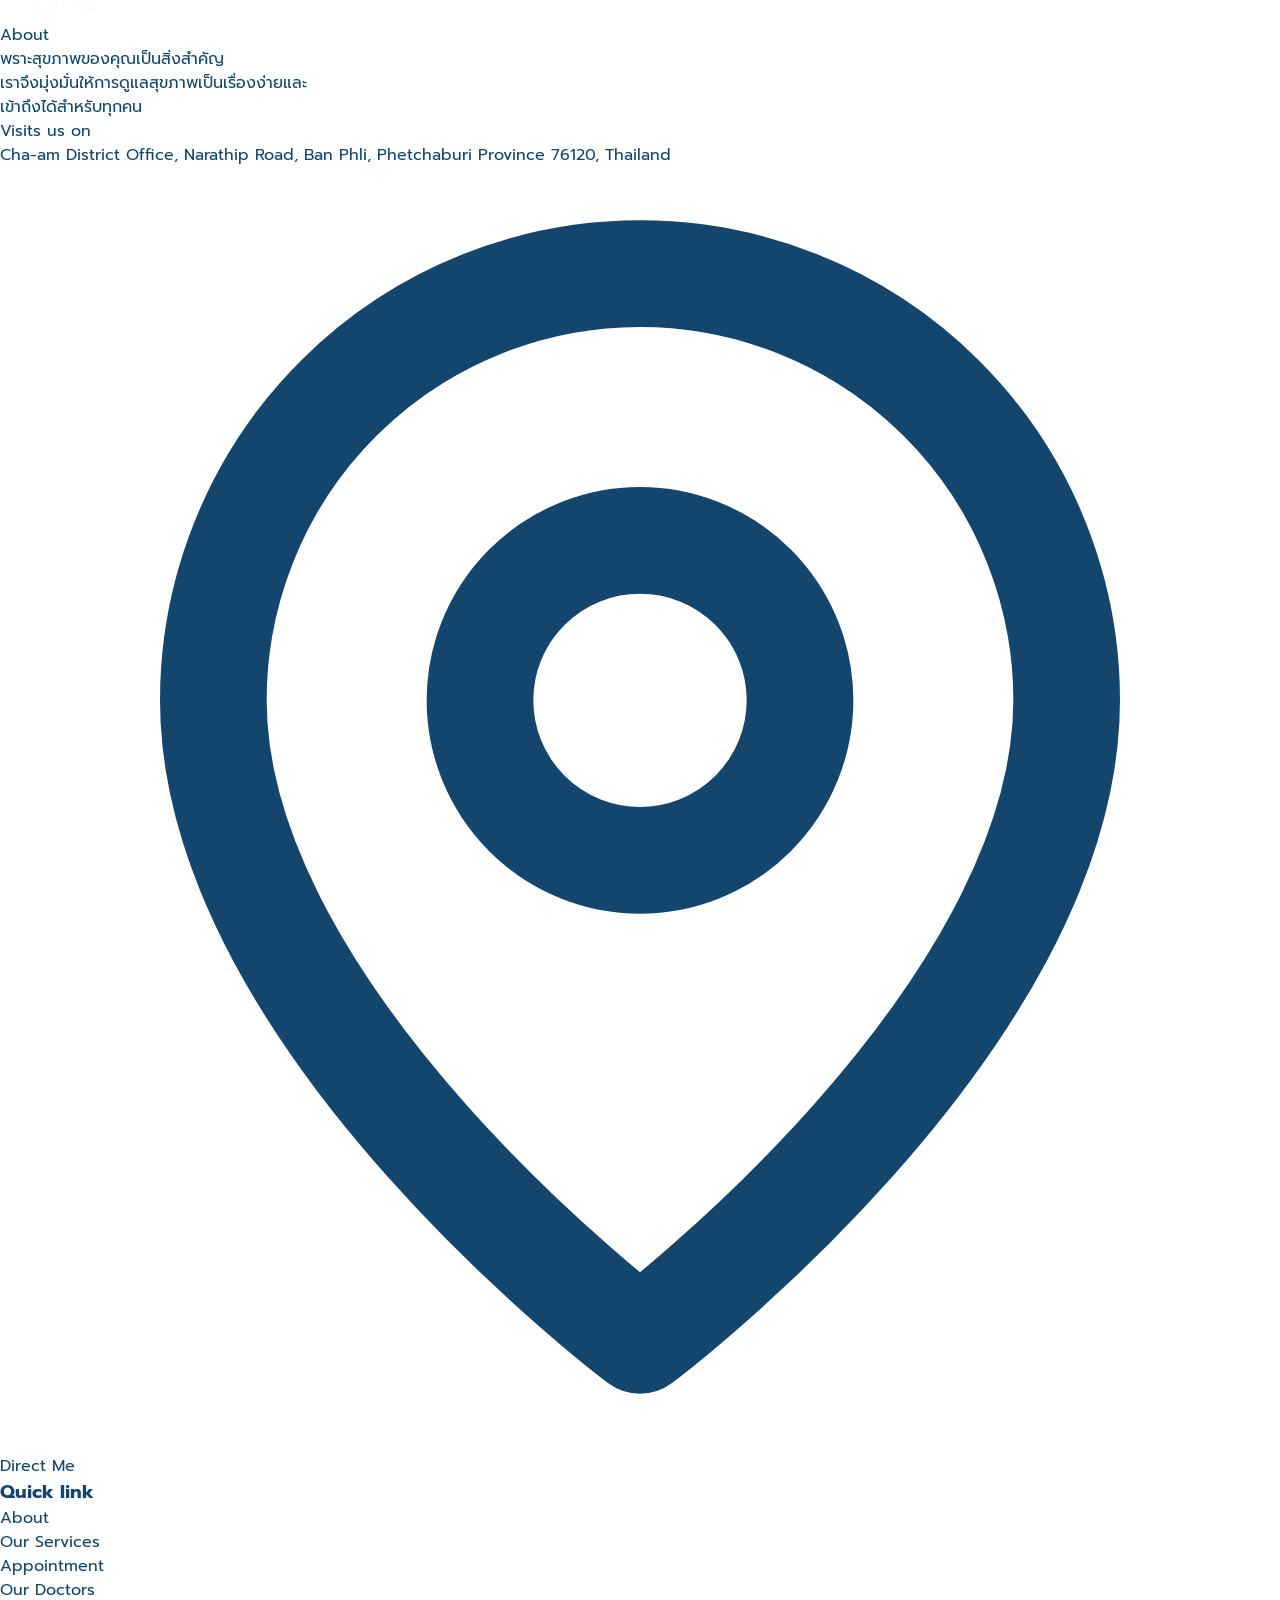
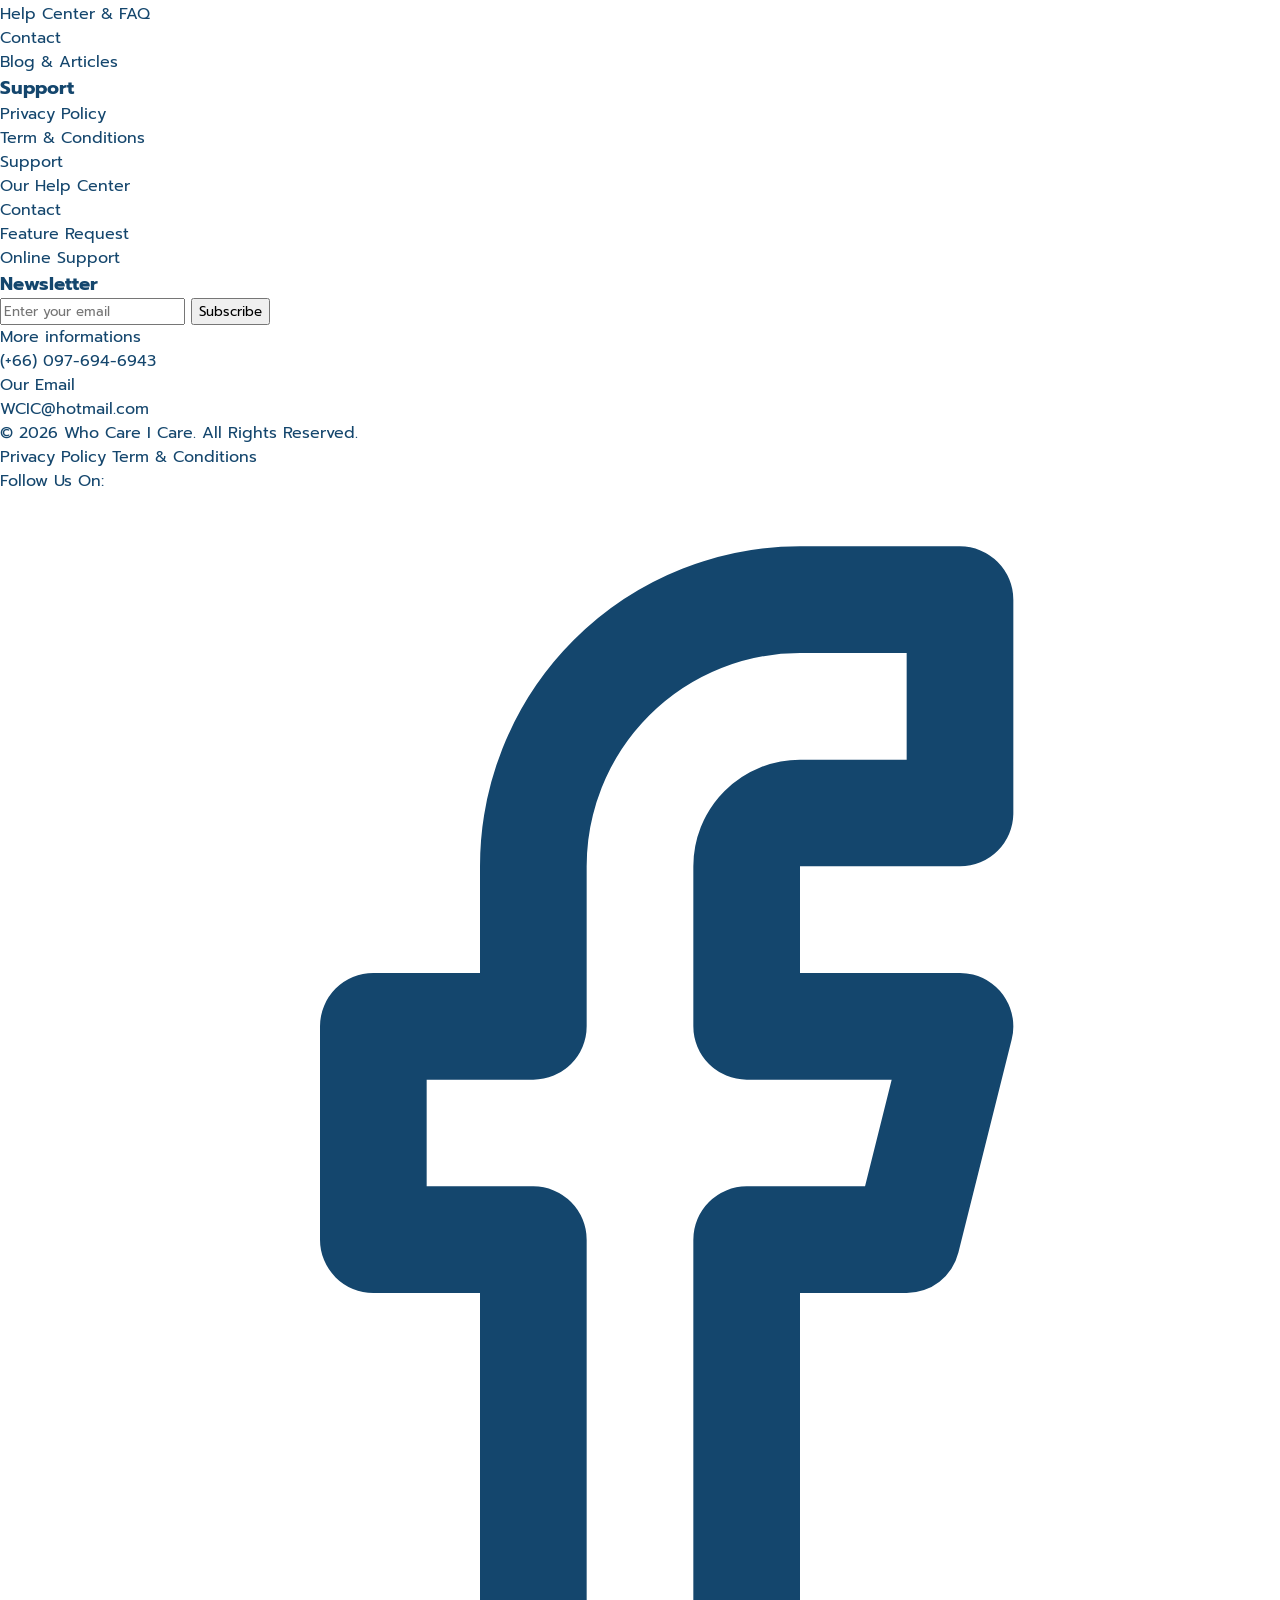
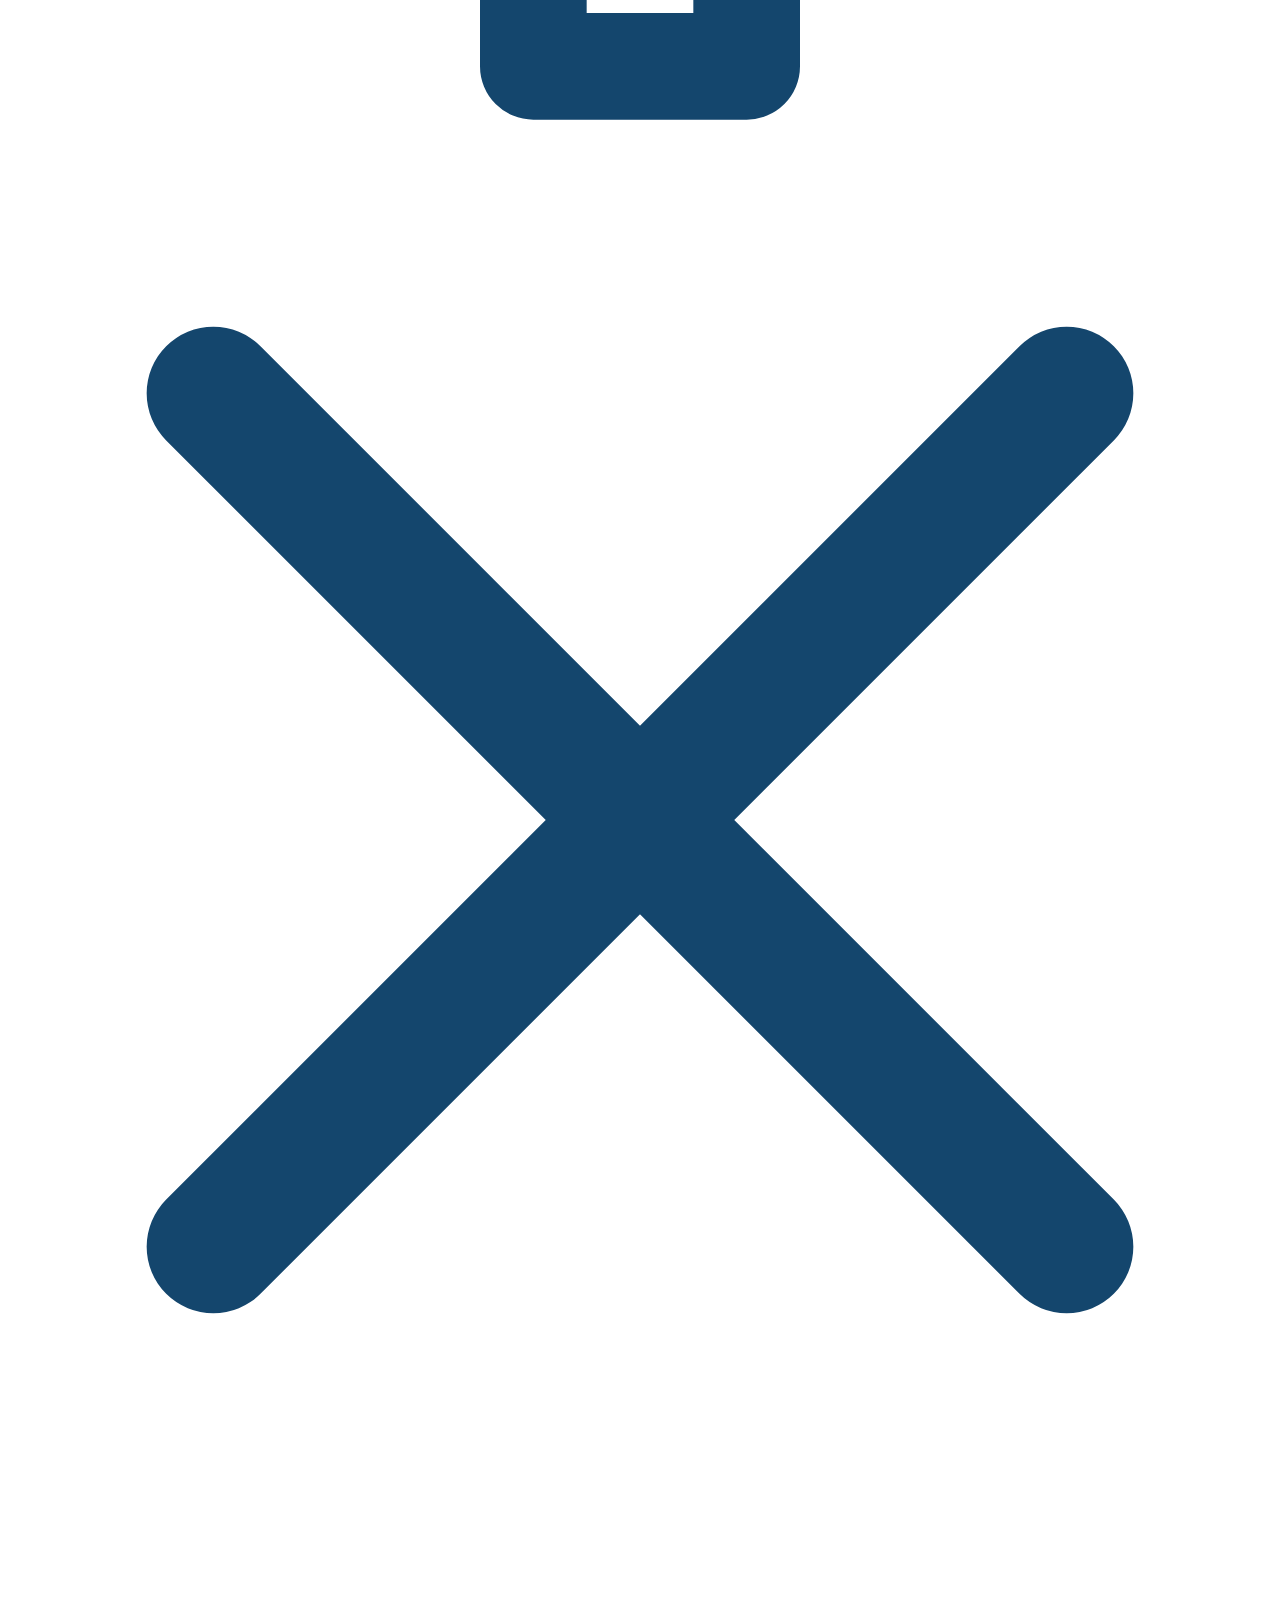
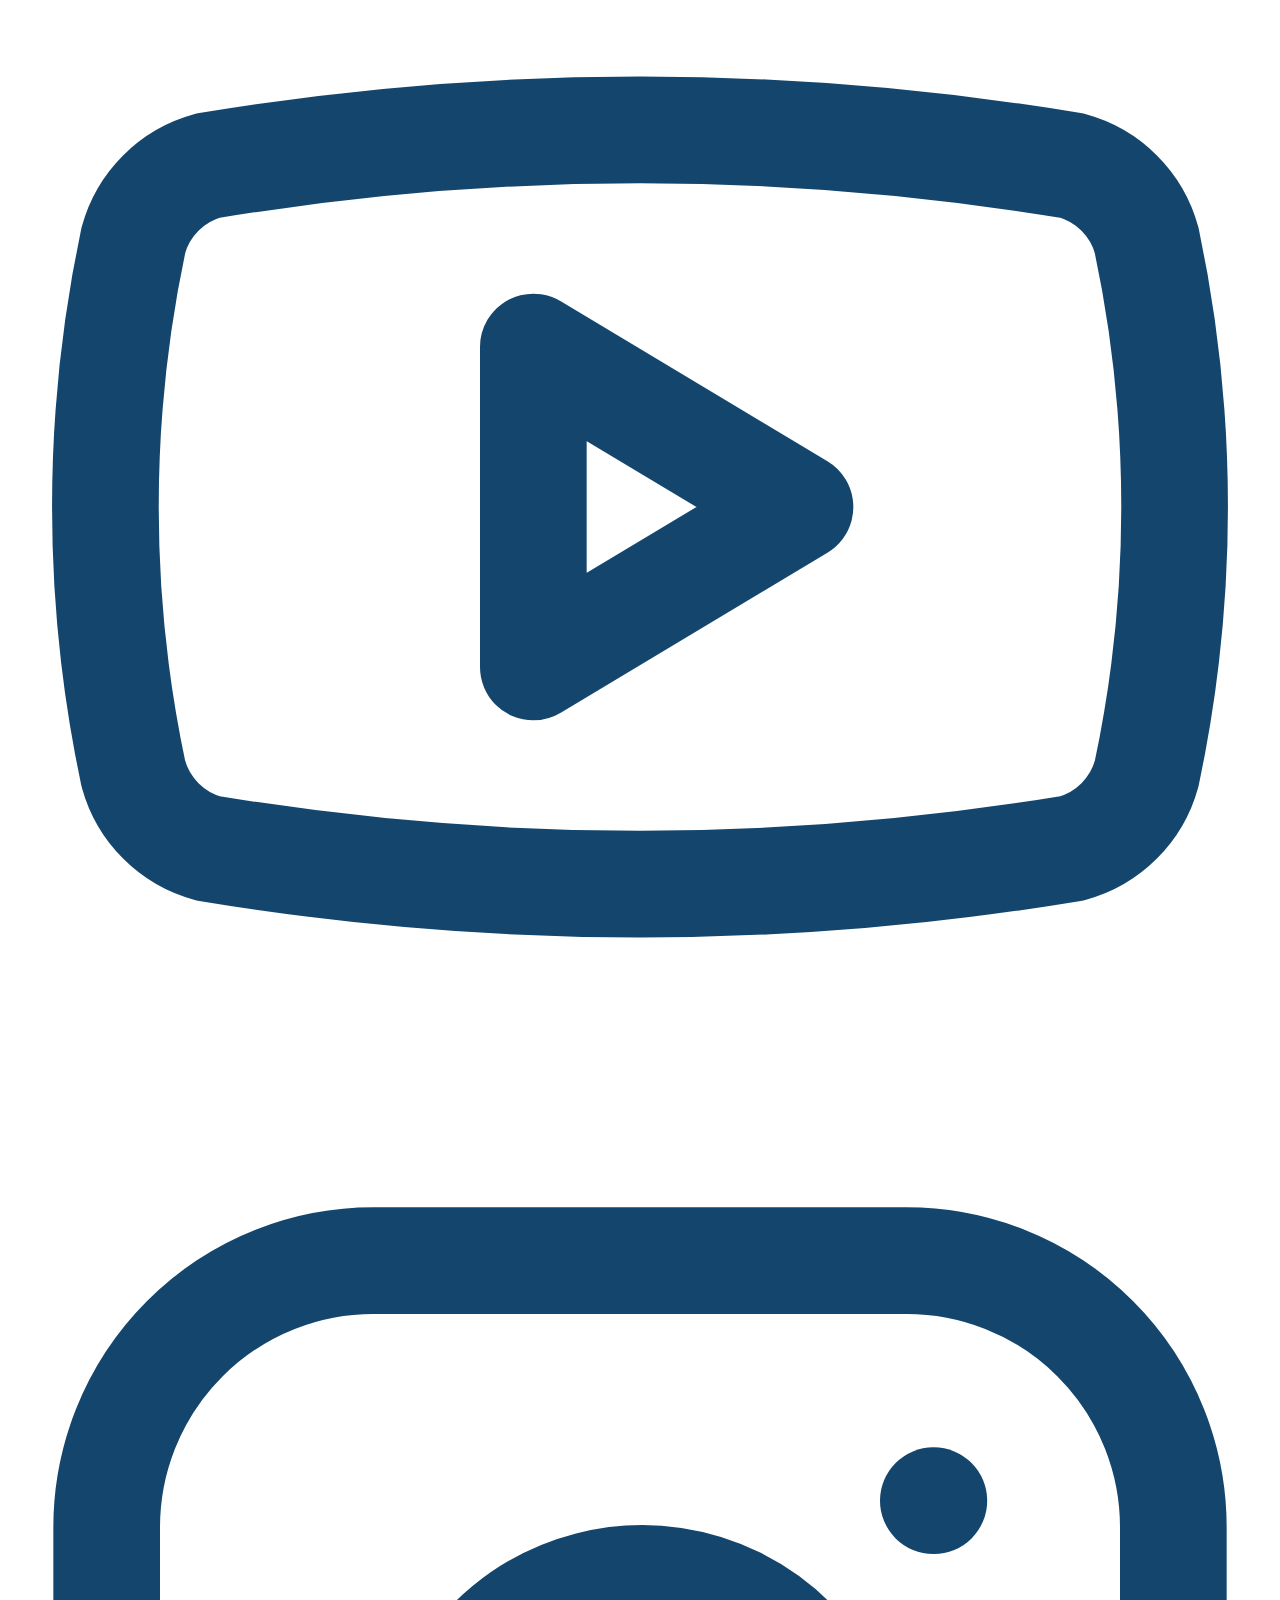
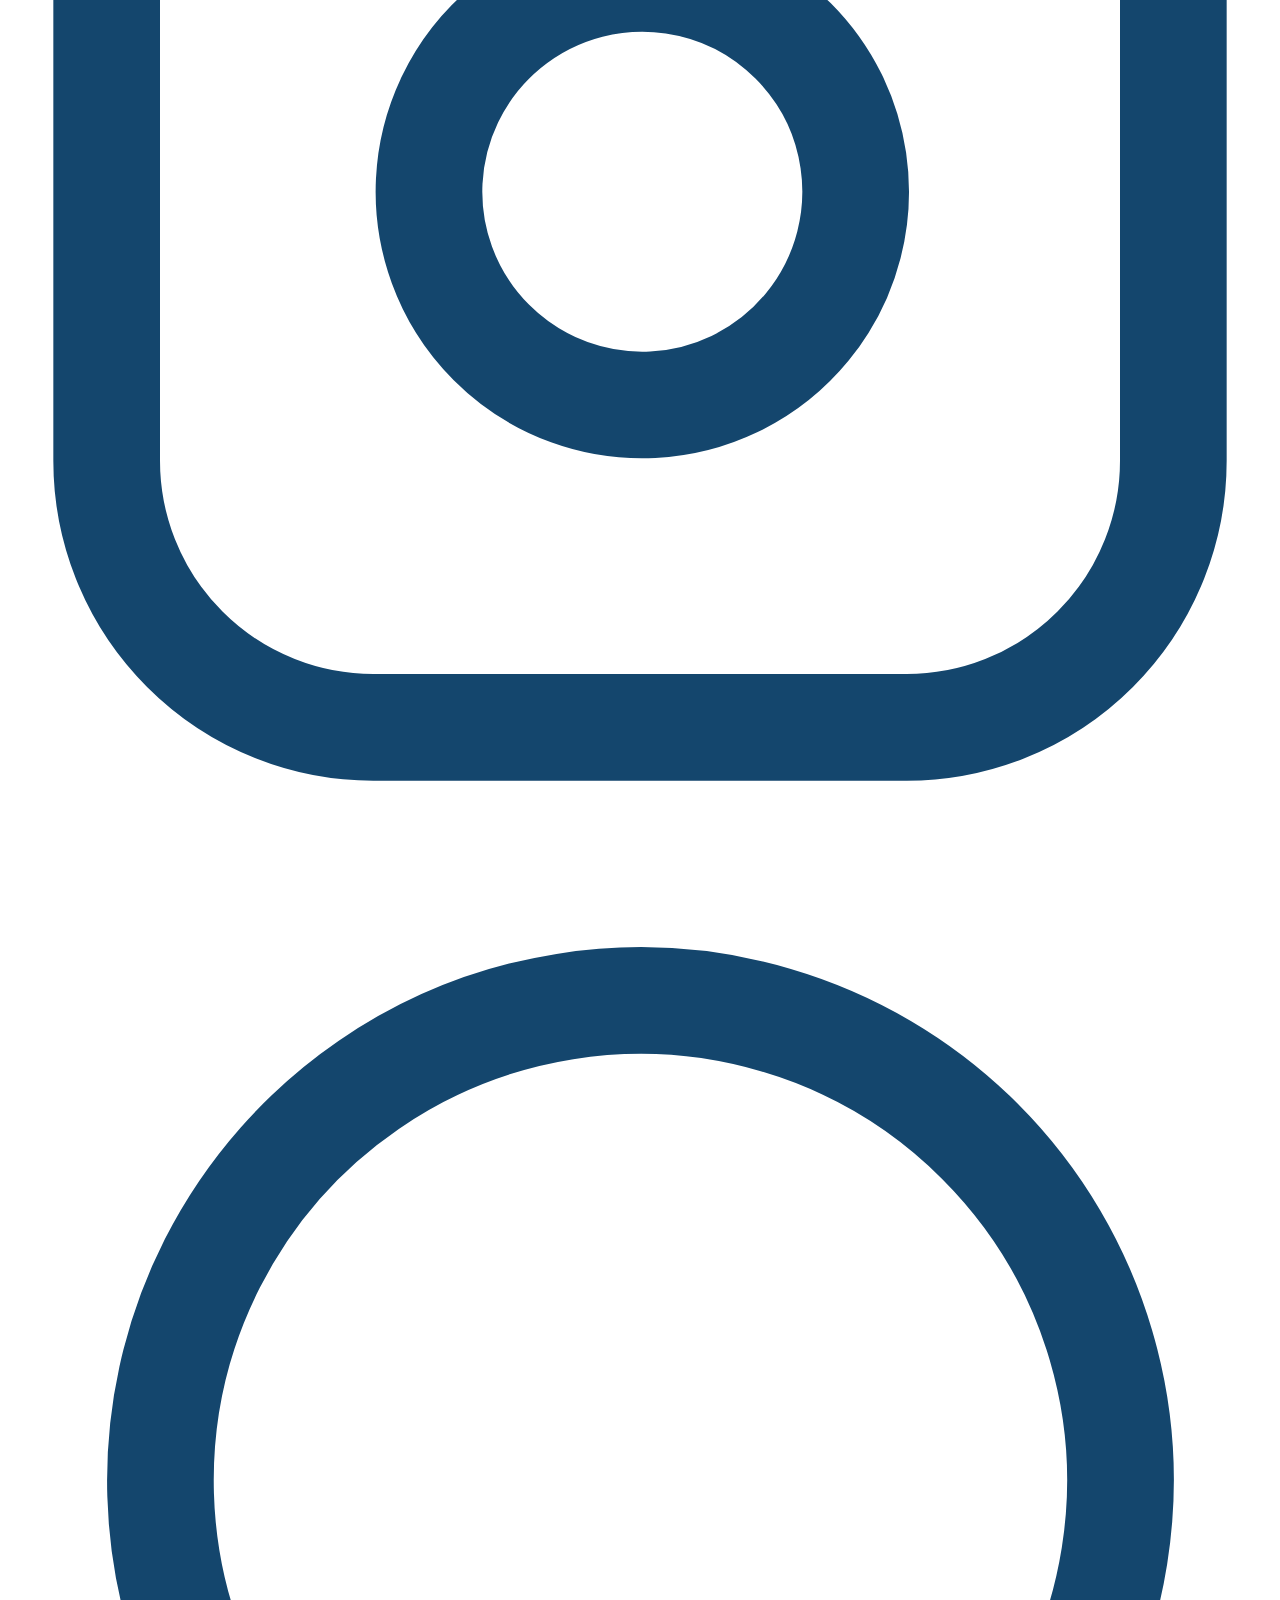
==== commit c4abd87e: "Update website - homefix2" ====
--- a/index.html
+++ b/index.html
@@ -1,521 +1,526 @@
-<!DOCTYPE html>
-<html lang="en">
-<head>
-  <meta charset="UTF-8">
-  <meta name="viewport" content="width=device-width, initial-scale=1.0">
-  <title>Who Care, I Care</title>
-  <script src="https://cdn.tailwindcss.com"></script>
-  <link rel="preconnect" href="https://fonts.googleapis.com">
-  <link rel="preconnect" href="https://fonts.gstatic.com" crossorigin>
-  <link href="https://fonts.googleapis.com/css2?family=Prompt:wght@300;400;500;600;700&display=swap" rel="stylesheet">
-
-  <!-- Font Awesome -->
-  <link rel="stylesheet" href="https://cdnjs.cloudflare.com/ajax/libs/font-awesome/6.5.2/css/all.min.css">
-
-  <link rel="stylesheet" href="style.css">
-</head>
-
-<body>
-
-<!-- Responsive: ปรับ Padding ของ Navbar ตามขนาดหน้าจอ -->
-    <nav class="p-3 sm:p-4 md:p-6 flex flex-wrap justify-between items-center gap-3 bg-white shadow-md sticky top-0 z-50">
-        <!-- Responsive: ปรับขนาดโลโก้ให้เล็กลงบนมือถือ -->
-        <img src="image/who care I care 4.png" alt="Avatar" class="w-16 h-10 sm:w-20 sm:h-12">
-
-        <!-- Responsive: ซ่อนเมนูบนมือถือ และแสดงตั้งแต่หน้าจอ md (768px) -->
-        <ul class="hidden md:flex gap-4 lg:gap-8 text-[#14466D] justify-end ">
-            <li><a href="index.html" class="hover:border hover:rounded hover:p-3 hover:rounded-[20px] hover:shadow-lg hover:text-[#397B8D] border text-[#397B8D] p-3 rounded-[20px] shadow-lg">Home</a></li>
-            <li><a href="form.html" class="hover:border hover:rounded hover:p-3 hover:rounded-[20px] hover:shadow-lg hover:text-[#397B8D] border border-transparent p-3 transition-all duration-300">My Health</a></li>
-            <li><a href="ai-assistant.html" class="hover:border hover:rounded hover:p-3 hover:rounded-[20px] hover:shadow-lg hover:text-[#397B8D] border border-transparent p-3 transition-all duration-300">AI Health Assistant</a></li>
-            <li><a href="mapfeature.html" class="hover:border hover:rounded hover:p-3 hover:rounded-[20px] hover:shadow-lg hover:text-[#397B8D] border border-transparent p-3 transition-all duration-300">Find Health Care</a></li>
-            <li><a href="anatomy.html" class="hover:border hover:rounded hover:p-3 hover:rounded-[20px] hover:shadow-lg hover:text-[#397B8D] border border-transparent p-3 transition-all duration-300">Health Que</a></li>
-        </ul>
-
-        <!-- ระยะห่างปุ่ม repo  -->
-        <div class="relative flex items-center gap-2 sm:gap-4">
-
-            <!-- Responsive: ซ่อนช่อง Search เมื่อหน้าจอเล็กกว่า 640px -->
-            <div class="relative hidden sm:block">
-                <input type="text" placeholder="Search..." class="px-4 pl-10 w-[150px] md:w-[200px] lg:w-[350px] py-2 rounded-[20px] focus:outline-none focus:ring-2 focus:ring-blue-300 border border-gray-300">
-                <!-- ไอคอนแว่นขยาย -->
-                <svg xmlns="http://www.w3.org/2000/svg" 
-                    class="absolute left-3 top-1/2 -translate-y-1/2 w-4 h-4 text-gray-500"
-                    fill="none" viewBox="0 0 24 24" stroke="currentColor">
-                    <circle cx="11" cy="11" r="7" stroke-width="2"></circle>
-                    <path stroke-width="2" stroke-linecap="round" d="m16 16 4 4"></path>
-                </svg>
-            </div>
-            
-                
-            
-
-            <div class="relative">
-                <img id="avatarButton" type="button" data-dropdown-toggle="userDropdown" data-dropdown-placement="bottom-start" class="w-10 h-9 sm:w-12 sm:h-10 rounded-full cursor-pointer border border-gray-300" src="image/image 7.png" alt="User dropdown">
-            </div>
-
-            <!-- Dropdown menu -->
-            <div id="userDropdown" class="z-10 absolute mt-2 top-full right-0 rounded-[10px] bg-black/40 backdrop-blur-sm border-white/30 hidden text-white border shadow-lg w-44">
-                <div class="px-4 py-3 border-b border-white/20 text-sm">
-                    <div class="font-medium">303 304 306</div>
-                    <div class="truncate">Ds_web@su.ac.th</div>
-                </div>
-                <ul class="p-2 text-sm font-medium" aria-labelledby="avatarButton">
-                    <li><a href="index.html" class="block w-full p-2 hover:bg-white/10 rounded-md">Home</a></li>
-                    <li><a href="#" class="block w-full p-2 hover:bg-white/10 rounded-md">Settings</a></li>
-
-                    <li><a href="#" class="block w-full p-2 hover:bg-white/10 rounded-md">Help</a></li>
-                    <li><a href="#" class="block w-full p-2 hover:bg-white/10 rounded-md">Sign out</a></li>
-                </ul>
-            </div>
-
-        </div>
-    </nav>
-
-
-<!-- ================= HERO ================= -->
-<section class="hero">
-  <div class="container">
-
-    <header class="topbar">
-      <a href="#" class="logo">
-        <img src="image/who%20care%20i%20care%204.png" alt="Who Care, I Care">
-      </a>
-      <span class="divider"></span>
-      <span class="tagline">Health Budget Plan</span>
-    </header>
-
-    <h1 class="title">
-      “Care for You,
-      <span class="teal">Anytime”</span>
-    </h1>
-
-    <h2 class="subtitle">ดูแลคุณได้ทุกเวลา</h2>
-
-    <p class="text">
-      เพราะสุขภาพของคุณเป็นสิ่งสำคัญ เราจึงมุ่งมั่นให้การดูแลสุขภาพ
-      เป็นเรื่องง่ายและเข้าถึงได้สำหรับทุกคน ไม่ว่าจะเป็นการค้นหาแพทย์เฉพาะทาง
-      ปรึกษาแพทย์ออนไลน์ หรือจองคิวเข้ารับบริการ คุณก็สามารถเข้าถึงการดูแลที่เหมาะสมได้
-      สะดวกในที่เดียว พร้อมดูแลคุณและคนที่คุณรักในทุกช่วงเวลา
-    </p>
-
-    <div class="trust">
-      <div class="avatars" aria-hidden="true">
-        <span class="avatar a1"></span>
-        <span class="avatar a2"></span>
-        <span class="avatar a3"></span>
-      </div>
-      <div class="trust-info">
-        <strong>Trusted by 10k+ Patients</strong>
-        <span class="stars" aria-label="5 stars">
-          <i class="fa-solid fa-star"></i><i class="fa-solid fa-star"></i><i class="fa-solid fa-star"></i><i class="fa-solid fa-star"></i><i class="fa-solid fa-star"></i>
-        </span>
-      </div>
-    </div>
-
-  </div>
-</section>
-
-<!-- ================= SEARCH ================= -->
-<section class="search">
-  <div class="container">
-    <form class="card" id="searchForm" novalidate>
-
-      <h3 class="card-title">Find the right care for you</h3>
-      <p class="card-subtitle">ค้นหาแพทย์และบริการสุขภาพที่เหมาะกับคุณ</p>
-
-      <div class="fields">
-        <label class="field" for="keyword">
-          <i class="fa-solid fa-magnifying-glass field-icon" aria-hidden="true"></i>
-          <input type="text" id="keyword" name="keyword" placeholder="Doctor, symptom or hospital" autocomplete="off">
-        </label>
-
-        <label class="field" for="location">
-          <i class="fa-solid fa-location-dot field-icon pin" aria-hidden="true"></i>
-          <input type="text" id="location" name="location" placeholder="Location" autocomplete="off">
-        </label>
-      </div>
-
-      <p class="label">Popular specialties</p>
-      <div class="chips" role="radiogroup" aria-label="Popular specialties">
-        <button type="button" class="chip active" role="radio" aria-checked="true"  data-value="General Practice">General Practice</button>
-        <button type="button" class="chip"        role="radio" aria-checked="false" data-value="Cardiology">Cardiology</button>
-        <button type="button" class="chip"        role="radio" aria-checked="false" data-value="Dermatology">Dermatology</button>
-        <button type="button" class="chip"        role="radio" aria-checked="false" data-value="Dentistry">Dentistry</button>
-      </div>
-
-      <div class="actions">
-        <button type="submit" class="btn" id="findBtn">
-          <span class="btn-text">Find Healthcare <i class="fa-solid fa-arrow-right arrow"></i></span>
-          <span class="spinner" aria-hidden="true"></span>
-        </button>
-        <p class="status" id="formStatus" role="status" aria-live="polite"></p>
-      </div>
-
-    </form>
-  </div>
-</section>
-
-<!-- ================= SPECIALTIES ================= -->
-<section class="specialties">
-  <div class="container">
-
-    <a href="#" class="view-all" id="viewAll">ดูทั้งหมด <i class="fa-solid fa-arrow-right"></i></a>
-
-    <ul class="list">
-      <li>
-        <a href="#" class="item" data-name="กุมารเวช">
-          <span class="icon"><i class="fa-solid fa-baby" aria-hidden="true"></i></span>
-          <span class="name">กุมารเวช</span>
-        </a>
-      </li>
-      <li>
-        <a href="#" class="item" data-name="จิตเวช">
-          <span class="icon"><i class="fa-solid fa-brain" aria-hidden="true"></i></span>
-          <span class="name">จิตเวช</span>
-        </a>
-      </li>
-      <li>
-        <a href="#" class="item" data-name="ศัลยกรรม">
-          <span class="icon"><i class="fa-solid fa-user-doctor" aria-hidden="true"></i></span>
-          <span class="name">ศัลยกรรม</span>
-        </a>
-      </li>
-      <li>
-        <a href="#" class="item" data-name="กระดูก">
-          <span class="icon"><i class="fa-solid fa-bone" aria-hidden="true"></i></span>
-          <span class="name">กระดูก</span>
-        </a>
-      </li>
-      <li>
-        <a href="#" class="item" data-name="อายุรกรรม">
-          <span class="icon"><i class="fa-solid fa-stethoscope" aria-hidden="true"></i></span>
-          <span class="name">อายุรกรรม</span>
-        </a>
-      </li>
-      <li>
-        <a href="#" class="item" data-name="สูตินารีเวช">
-          <span class="icon"><i class="fa-solid fa-person-pregnant" aria-hidden="true"></i></span>
-          <span class="name">สูตินารีเวช</span>
-        </a>
-      </li>
-    </ul>
-
-  </div>
-</section>
-
-<!-- ================= HEALTH HUB ================= -->
-<section class="hub">
-  <div class="container hub-wrap">
-    <div class="hub-box">
-
-      <p class="hub-eyebrow">เพื่อนคู่ใจด้านสุขภาพของคุณ</p>
-      <h2 class="hub-title">Your Health, All in One Place<span>.</span></h2>
-      <p class="hub-text">ทำความเข้าใจอาการของคุณ ค้นหาข้อมูลด้านสุขภาพที่เชื่อถือได้ และพบกับการดูแลรักษาที่คุณต้องการ</p>
-
-      <label class="hub-search" for="hubSearch">
-        <i class="fa-solid fa-magnifying-glass" aria-hidden="true"></i>
-        <input type="text" id="hubSearch" placeholder="Search symptoms, health topics, or hospitals..." autocomplete="off">
-      </label>
-
-      <div class="hub-btns">
-        <a href="#" class="hub-btn primary">Explore My Health <i class="fa-solid fa-arrow-right"></i></a>
-        <a href="#" class="hub-btn outline">Find a Hospital</a>
-      </div>
-
-      <h3 class="hub-question">วันนี้คุณต้องการอะไร?</h3>
-
-      <div class="hub-cards">
-  <a href="#" class="hub-card" data-action="track">
-    <i class="fa-regular fa-calendar-check hub-card-icon" aria-hidden="true"></i>
-    <strong>Track Symptoms</strong>
-    <span>บันทึกอาการของคุณ</span>
-    <i class="fa-solid fa-arrow-right hub-card-arrow" aria-hidden="true"></i>
-  </a>
-
-  <a href="#" class="hub-card" data-action="ai">
-    <i class="fa-regular fa-message hub-card-icon" aria-hidden="true"></i>
-    <strong>Ask AI</strong>
-    <span>สำรวจประเด็นด้านสุขภาพ</span>
-    <i class="fa-solid fa-arrow-right hub-card-arrow" aria-hidden="true"></i>
-  </a>
-
-  <a href="#" class="hub-card" data-action="care">
-    <i class="fa-solid fa-location-dot hub-card-icon" aria-hidden="true"></i>
-    <strong>Find Care</strong>
-    <span>ค้นหาคลินิกใกล้เคียง</span>
-    <i class="fa-solid fa-arrow-right hub-card-arrow" aria-hidden="true"></i>
-  </a>
-</div>
-
-    </div>
-  </div>
-</section>
-
-
-<!-- ================= STEPS ================= -->
-<section class="steps">
-  <div class="steps-head">
-    <span class="steps-pill">ใช้งานง่าย 4 ขั้นตอน</span>
-    <h2 class="steps-title">จากอาการ สู่การดูแลที่ใช้</h2>
-  </div>
-
-  <ol class="steps-list">
-    <li class="step">
-      <span class="step-num">1</span>
-      <div class="step-body">
-        <h3>บันทึกอาการ</h3>
-        <p>จดอาการประจำวันลงปฏิทินสุขภาพของคุณ</p>
-      </div>
-    </li>
-
-    <li class="step">
-      <span class="step-num">2</span>
-      <div class="step-body">
-        <h3>AI+หมอวินิจฉัย</h3>
-        <p>ได้ผลเบื้องต้นจาก AI และยืนยันโดยแพทย์</p>
-      </div>
-    </li>
-
-    <li class="step">
-      <span class="step-num">3</span>
-      <div class="step-body">
-        <h3>เปรียบเทียบโรงพยาบาล</h3>
-        <p>ดูระยะทาง ราคา และความเชี่ยวชาญเฉพาะโรค</p>
-      </div>
-    </li>
-
-    <li class="step">
-      <span class="step-num">4</span>
-      <div class="step-body">
-        <h3>คำนวณค่าใช้จ่าย</h3>
-        <p>ประเมินงบเบื้องต้น พร้อมแพ็กเกจประกันแนะนำ</p>
-      </div>
-    </li>
-  </ol>
-</section>  
-
-
-
-<!-- ================= FIND YOUR DOCTOR ================= -->
-<section class="doctors" id="doctors">
-  <div class="doctors-inner">
-    <div class="doc-scroll" id="docScroll">
-
-      <header class="doc-head">
-        <h2 class="doc-title">Find your Doctor</h2>
-
-        <div class="doc-row">
-          <p class="doc-sub">
-            ค้นหาตามชื่อ ความเชี่ยวชาญ หรือสถานที่<br>
-            เราจะช่วยให้คุณพบการดูแลที่เหมาะสมที่สุด
-          </p>
-
-          <div class="doc-tools">
-            <label class="doc-search">
-              <input type="text" id="docSearch" placeholder="Try ‘Covid’ or ‘Dr.Beaver’…" autocomplete="off">
-              <i class="fa-solid fa-magnifying-glass" aria-hidden="true"></i>
-            </label>
-
-            <div class="doc-filter-wrap">
-              <button type="button" class="doc-filter" id="docFilterBtn" aria-expanded="false">
-                <i class="fa-solid fa-filter" aria-hidden="true"></i> Filter
-              </button>
-              <div class="doc-pop" id="docPop">
-  <label><input type="checkbox" id="fRating"> Rating 4.5+</label>
-  <label><input type="checkbox" id="fPrice"> Price ≤ $250</label>
-</div>
-            </div>
-          </div>
-        </div>
-
-        <div class="doc-chips" id="docChips">
-          <button type="button" class="doc-chip active" data-chip="all" aria-pressed="true">All</button>
-          <button type="button" class="doc-chip" data-chip="today" aria-pressed="false">Available Today</button>
-          <button type="button" class="doc-chip" data-chip="fee" aria-pressed="false">Lowest Fee</button>
-          <button type="button" class="doc-chip" data-chip="exp" aria-pressed="false">Most Experienced</button>
-          <button type="button" class="doc-chip" data-chip="rated" aria-pressed="false">Top Rated</button>
-        </div>
-      </header>
-
-      <div class="doc-grid" id="docGrid"></div>
-      <p class="doc-empty" id="docEmpty" hidden>ไม่พบแพทย์ที่ตรงกับการค้นหา</p>
-
-    </div>
-  </div>
-</section>
-
-<!-- ================= LATEST HEALTH UPDATES ================= -->
-<section class="news" id="news">
-  <h2 class="news-title">Latest Health Updates</h2>
-  <div class="news-list" id="newsList"></div>
-</section>
-
-<!-- ================= HEALTHCARE THAT FITS ================= -->
-<section class="fits" id="fits">
-  <div class="fits-card">
-    <svg class="fits-icon" viewBox="0 0 46 47" width="46" height="47" fill="none"
-         stroke="currentColor" stroke-width="4" stroke-linecap="round" stroke-linejoin="round"
-         aria-hidden="true">
-      <circle class="pin-head" cx="23" cy="9" r="6.5"/>
-      <line class="pin-stem" x1="23" y1="16" x2="23" y2="30"/>
-      <path class="pin-ring" d="M10 29C5 30 3 32 3 34.5C3 39 11 42 23 42C35 42 43 39 43 34.5C43 32 41 30 36 29"/>
-    </svg>
-
-    <h2 class="fits-title">Healthcare that fits your needs</h2>
-    <p class="fits-sub">เปรียบเทียบโรงพยาบาลและคลินิกใกล้เคียง โดยพิจารณาจากบริการ ระยะทาง และค่าใช้จ่ายโดยประมาณ</p>
-  </div>
-</section>
-
-<!-- ================= CHOOSE YOUR PLAN ================= -->
-<section class="plans" id="plans">
-  <h2 class="plans-th">แผนสุขภาพสำหรับคุณ</h2>
-  <p class="plans-en">Choose your plan</p>
-
-  <div class="plans-grid">
-
-    <!-- Basic -->
-    <article class="plan">
-      <h3 class="plan-name">แผนคุ้มครองปกติ</h3>
-      <p class="plan-price">฿ 590 / เดือน</p>
-      <a href="#" class="plan-buy">Buy now</a>
-      <ul class="plan-list">
-        <li><span class="plan-ico"><i class="fa-solid fa-certificate"></i><i class="fa-solid fa-check"></i></span>ปรึกษาแพทย์ออนไลน์</li>
-        <li><span class="plan-ico"><i class="fa-solid fa-certificate"></i><i class="fa-solid fa-check"></i></span>บันทึกประวัติสุขภาพ</li>
-      </ul>
-    </article>
-
-    <!-- Premium -->
-    <article class="plan plan--best">
-      <span class="plan-badge">Best value</span>
-      <h3 class="plan-name">แผนคุ้มครอง Premium</h3>
-      <p class="plan-price">฿ 1,590 / เดือน</p>
-      <a href="#" class="plan-buy">Buy now</a>
-      <ul class="plan-list">
-        <li><span class="plan-ico"><i class="fa-solid fa-certificate"></i><i class="fa-solid fa-check"></i></span>ปรึกษาแพทย์ออนไลน์</li>
-        <li><span class="plan-ico"><i class="fa-solid fa-certificate"></i><i class="fa-solid fa-check"></i></span>บันทึกประวัติสุขภาพ</li>
-        <li><span class="plan-ico"><i class="fa-solid fa-certificate"></i><i class="fa-solid fa-check"></i></span>นัดหมายแพทย์ได้ก่อนใคร</li>
-        <li><span class="plan-ico"><i class="fa-solid fa-certificate"></i><i class="fa-solid fa-check"></i></span>ส่วนลดค่าบริการทางการแพทย์</li>
-      </ul>
-    </article>
-
-    <!-- Plus -->
-    <article class="plan">
-      <h3 class="plan-name">แผนคุ้มครอง Plus</h3>
-      <p class="plan-price">฿ 990 / เดือน</p>
-      <a href="#" class="plan-buy">Buy now</a>
-      <ul class="plan-list">
-        <li><span class="plan-ico"><i class="fa-solid fa-certificate"></i><i class="fa-solid fa-check"></i></span>ปรึกษาแพทย์ออนไลน์</li>
-        <li><span class="plan-ico"><i class="fa-solid fa-certificate"></i><i class="fa-solid fa-check"></i></span>บันทึกประวัติสุขภาพ</li>
-        <li><span class="plan-ico"><i class="fa-solid fa-certificate"></i><i class="fa-solid fa-check"></i></span>ส่วนลดค่าบริการทางการแพทย์</li>
-      </ul>
-    </article>
-
-  </div>
-</section>
-
-<footer class="w-full font-['Prompt']">
-  <div class="bg-[#14466D] text-white p-6 sm:p-10 lg:p-16">
-
-    <!-- ส่วนบน -->
-    <div class="grid grid-cols-2 gap-8 sm:gap-10 lg:grid-cols-[1.6fr_1fr_1fr_1fr]">
-
-      <!-- About -->
-      <div class="col-span-2 lg:col-span-1">
-        <img src="image/who care I care white1 1.png" alt="Logo" class="w-20 h-10 sm:w-28 sm:h-16 mb-4">
-        <p class="text-sm">About</p>
-        <p class="text-sm mt-1 pb-3 border-b border-white/20">
-          พราะสุขภาพของคุณเป็นสิ่งสำคัญ<br>
-          เราจึงมุ่งมั่นให้การดูแลสุขภาพเป็นเรื่องง่ายและ<br>
-          เข้าถึงได้สำหรับทุกคน
-        </p>
-
-        <p class="text-sm mt-5">Visits us on</p>
-        <p class="font-medium mt-2 break-words">
-          Cha-am District Office, Narathip Road, Ban Phli, Phetchaburi Province 76120, Thailand
-        </p>
-        <a href="#" class="inline-flex items-center gap-2 text-sm underline mt-5">
-          <svg class="w-4 h-4" viewBox="0 0 24 24" fill="none" stroke="currentColor" stroke-width="2" stroke-linecap="round" stroke-linejoin="round"><path d="M20 10c0 6-8 12-8 12s-8-6-8-12a8 8 0 0 1 16 0Z"/><circle cx="12" cy="10" r="3"/></svg>
-          Direct Me
-        </a>
-      </div>
-
-      <!-- Quick link -->
-      <div>
-        <h3 class="text-lg sm:text-xl font-semibold mb-4">Quick link</h3>
-        <ul class="flex flex-col gap-3 text-sm sm:text-base">
-          <li><a href="#" class="hover:underline">About</a></li>
-          <li><a href="#" class="hover:underline">Our Services</a></li>
-          <li><a href="#" class="hover:underline">Appointment</a></li>
-          <li><a href="#" class="hover:underline">Our Doctors</a></li>
-          <li><a href="#" class="hover:underline">Help Center &amp; FAQ</a></li>
-          <li><a href="#" class="hover:underline">Contact</a></li>
-          <li><a href="#" class="hover:underline">Blog &amp; Articles</a></li>
-        </ul>
-      </div>
-
-      <!-- Support -->
-      <div>
-        <h3 class="text-lg sm:text-xl font-semibold mb-4">Support</h3>
-        <ul class="flex flex-col gap-3 text-sm sm:text-base">
-          <li><a href="#" class="hover:underline">Privacy Policy</a></li>
-          <li><a href="#" class="hover:underline">Term &amp; Conditions</a></li>
-          <li><a href="#" class="hover:underline">Support</a></li>
-          <li><a href="#" class="hover:underline">Our Help Center</a></li>
-          <li><a href="#" class="hover:underline">Contact</a></li>
-          <li><a href="#" class="hover:underline">Feature Request</a></li>
-          <li><a href="#" class="hover:underline">Online Support</a></li>
-        </ul>
-      </div>
-
-      <!-- Newsletter -->
-      <div class="col-span-2 lg:col-span-1">
-        <h3 class="text-lg sm:text-xl font-semibold mb-4">Newsletter</h3>
-        <input type="email" placeholder="Enter your email" class="w-full px-3 py-2 rounded-lg text-sm text-black outline-none">
-        <button class="w-full mt-3 py-2 rounded-lg bg-[#6BB5A6] hover:opacity-90">Subscribe</button>
-        <p class="text-xs mt-5">More informations</p>
-        <p class="text-sm font-medium">(+66) 097-694-6943</p>
-        <p class="text-xs mt-4">Our Email</p>
-        <p class="text-sm font-medium break-all">WCIC@hotmail.com</p>
-      </div>
-    </div>
-
-    <!-- เส้นคั่น -->
-    <div class="border-t border-white/20 mt-10 pt-6 flex flex-col md:flex-row md:items-center md:justify-between gap-4 text-xs">
-      <p>© 2026 Who Care I Care. All Rights Reserved.</p>
-
-      <div class="flex flex-wrap gap-x-6 gap-y-2">
-        <a href="#" class="hover:underline">Privacy Policy</a>
-        <a href="#" class="hover:underline">Term &amp; Conditions</a>
-      </div>
-
-      <!-- Social -->
-      <div class="flex flex-wrap items-center gap-2">
-        <span>Follow Us On:</span>
-        <a href="#" class="w-6 h-6 rounded-full bg-white text-[#14466D] flex items-center justify-center">
-          <svg class="w-3.5 h-3.5" viewBox="0 0 24 24" fill="none" stroke="currentColor" stroke-width="2" stroke-linecap="round" stroke-linejoin="round"><path d="M18 2h-3a5 5 0 0 0-5 5v3H7v4h3v8h4v-8h3l1-4h-4V7a1 1 0 0 1 1-1h3z"/></svg>
-        </a>
-        <a href="#" class="w-6 h-6 rounded-full bg-white text-[#14466D] flex items-center justify-center">
-          <svg class="w-3.5 h-3.5" viewBox="0 0 24 24" fill="none" stroke="currentColor" stroke-width="2.5" stroke-linecap="round" stroke-linejoin="round"><path d="M4 4l16 16M20 4L4 20"/></svg>
-        </a>
-        <a href="#" class="w-6 h-6 rounded-full bg-white text-[#14466D] flex items-center justify-center">
-          <svg class="w-3.5 h-3.5" viewBox="0 0 24 24" fill="none" stroke="currentColor" stroke-width="2" stroke-linecap="round" stroke-linejoin="round"><path d="M2.5 17a24.12 24.12 0 0 1 0-10 2 2 0 0 1 1.4-1.4 49.56 49.56 0 0 1 16.2 0A2 2 0 0 1 21.5 7a24.12 24.12 0 0 1 0 10 2 2 0 0 1-1.4 1.4 49.55 49.55 0 0 1-16.2 0A2 2 0 0 1 2.5 17"/><path d="m10 15 5-3-5-3z"/></svg>
-        </a>
-        <a href="#" class="w-6 h-6 rounded-full bg-white text-[#14466D] flex items-center justify-center">
-          <svg class="w-3.5 h-3.5" viewBox="0 0 24 24" fill="none" stroke="currentColor" stroke-width="2" stroke-linecap="round" stroke-linejoin="round"><rect width="20" height="20" x="2" y="2" rx="5" ry="5"/><path d="M16 11.37A4 4 0 1 1 12.63 8 4 4 0 0 1 16 11.37z"/><line x1="17.5" x2="17.51" y1="6.5" y2="6.5"/></svg>
-        </a>
-        <a href="#" class="w-6 h-6 rounded-full bg-white text-[#14466D] flex items-center justify-center">
-          <svg class="w-3.5 h-3.5" viewBox="0 0 24 24" fill="none" stroke="currentColor" stroke-width="2" stroke-linecap="round" stroke-linejoin="round"><path d="M7.9 20A9 9 0 1 0 4 16.1L2 22Z"/></svg>
-        </a>
-      </div>
-    </div>
-
-  </div>
-</footer>
-
-
-<script src="js/script.js"></script>
-<script src="js/alldd.js"></script>
-
-
-</body>
+<!DOCTYPE html>
+<html lang="en">
+<head>
+  <meta charset="UTF-8">
+  <meta name="viewport" content="width=device-width, initial-scale=1.0">
+  <title>Who Care, I Care</title>
+  <script src="https://cdn.tailwindcss.com"></script>
+  <link rel="preconnect" href="https://fonts.googleapis.com">
+  <link rel="preconnect" href="https://fonts.gstatic.com" crossorigin>
+  <link href="https://fonts.googleapis.com/css2?family=Prompt:wght@300;400;500;600;700&display=swap" rel="stylesheet">
+
+  <!-- Font Awesome -->
+  <link rel="stylesheet" href="https://cdnjs.cloudflare.com/ajax/libs/font-awesome/6.5.2/css/all.min.css">
+
+  <link rel="stylesheet" href="style.css">
+</head>
+
+<body>
+
+<!-- Responsive: ปรับ Padding ของ Navbar ตามขนาดหน้าจอ -->
+    <nav class="p-3 sm:p-4 md:p-6 flex flex-wrap justify-between items-center gap-3 bg-white shadow-md sticky top-0 z-50">
+        <!-- Responsive: ปรับขนาดโลโก้ให้เล็กลงบนมือถือ -->
+        <img src="image/who care I care 4.png" alt="Avatar" class="w-16 h-10 sm:w-20 sm:h-12">
+
+        <!-- Responsive: ซ่อนเมนูบนมือถือ และแสดงตั้งแต่หน้าจอ md (768px) -->
+        <ul class="hidden md:flex gap-4 lg:gap-8 text-[#14466D] justify-end ">
+            <li><a href="index.html" class="hover:border hover:rounded hover:p-3 hover:rounded-[20px] hover:shadow-lg hover:text-[#397B8D] border text-[#397B8D] p-3 rounded-[20px] shadow-lg">Home</a></li>
+            <li><a href="form.html" class="hover:border hover:rounded hover:p-3 hover:rounded-[20px] hover:shadow-lg hover:text-[#397B8D] border border-transparent p-3 transition-all duration-300">My Health</a></li>
+            <li><a href="ai-assistant.html" class="hover:border hover:rounded hover:p-3 hover:rounded-[20px] hover:shadow-lg hover:text-[#397B8D] border border-transparent p-3 transition-all duration-300">AI Health Assistant</a></li>
+            <li><a href="mapfeature.html" class="hover:border hover:rounded hover:p-3 hover:rounded-[20px] hover:shadow-lg hover:text-[#397B8D] border border-transparent p-3 transition-all duration-300">Find Health Care</a></li>
+            <li><a href="anatomy.html" class="hover:border hover:rounded hover:p-3 hover:rounded-[20px] hover:shadow-lg hover:text-[#397B8D] border border-transparent p-3 transition-all duration-300">Health Que</a></li>
+        </ul>
+
+        <!-- ระยะห่างปุ่ม repo  -->
+        <div class="relative flex items-center gap-2 sm:gap-4">
+
+            <!-- Responsive: ซ่อนช่อง Search เมื่อหน้าจอเล็กกว่า 640px -->
+            <div class="relative hidden sm:block">
+                <input type="text" placeholder="Search..." class="px-4 pl-10 w-[150px] md:w-[200px] lg:w-[350px] py-2 rounded-[20px] focus:outline-none focus:ring-2 focus:ring-blue-300 border border-gray-300">
+                <!-- ไอคอนแว่นขยาย -->
+                <svg xmlns="http://www.w3.org/2000/svg" 
+                    class="absolute left-3 top-1/2 -translate-y-1/2 w-4 h-4 text-gray-500"
+                    fill="none" viewBox="0 0 24 24" stroke="currentColor">
+                    <circle cx="11" cy="11" r="7" stroke-width="2"></circle>
+                    <path stroke-width="2" stroke-linecap="round" d="m16 16 4 4"></path>
+                </svg>
+            </div>
+            
+                
+            
+
+            <div class="relative">
+                <img id="avatarButton" type="button" data-dropdown-toggle="userDropdown" data-dropdown-placement="bottom-start" class="w-10 h-9 sm:w-12 sm:h-10 rounded-full cursor-pointer border border-gray-300" src="image/image 7.png" alt="User dropdown">
+            </div>
+
+            <!-- Dropdown menu -->
+            <div id="userDropdown" class="z-10 absolute mt-2 top-full right-0 rounded-[10px] bg-black/40 backdrop-blur-sm border-white/30 hidden text-white border shadow-lg w-44">
+                <div class="px-4 py-3 border-b border-white/20 text-sm">
+                    <div class="font-medium">303 304 306</div>
+                    <div class="truncate">Ds_web@su.ac.th</div>
+                </div>
+                <ul class="p-2 text-sm font-medium" aria-labelledby="avatarButton">
+                    <li><a href="index.html" class="block w-full p-2 hover:bg-white/10 rounded-md">Home</a></li>
+                    <li><a href="#" class="block w-full p-2 hover:bg-white/10 rounded-md">Settings</a></li>
+
+                    <li><a href="#" class="block w-full p-2 hover:bg-white/10 rounded-md">Help</a></li>
+                    <li><a href="#" class="block w-full p-2 hover:bg-white/10 rounded-md">Sign out</a></li>
+                </ul>
+            </div>
+
+        </div>
+    </nav>
+
+
+<!-- ================= HERO ================= -->
+<section class="hero">
+  <div class="page">
+
+    <header class="topbar">
+      <a href="#" class="logo">
+        <img src="image/who%20care%20i%20care%204.png" alt="Who Care, I Care">
+      </a>
+      <span class="divider"></span>
+      <span class="tagline">Health Budget Plan</span>
+    </header>
+
+    <h1 class="title">
+      “Care for You,
+      <span class="teal">Anytime”</span>
+    </h1>
+
+    <h2 class="subtitle">ดูแลคุณได้ทุกเวลา</h2>
+
+    <p class="text">
+      เพราะสุขภาพของคุณเป็นสิ่งสำคัญ เราจึงมุ่งมั่นให้การดูแลสุขภาพ
+      เป็นเรื่องง่ายและเข้าถึงได้สำหรับทุกคน ไม่ว่าจะเป็นการค้นหาแพทย์เฉพาะทาง
+      ปรึกษาแพทย์ออนไลน์ หรือจองคิวเข้ารับบริการ คุณก็สามารถเข้าถึงการดูแลที่เหมาะสมได้
+      สะดวกในที่เดียว พร้อมดูแลคุณและคนที่คุณรักในทุกช่วงเวลา
+    </p>
+
+    <div class="trust">
+      <div class="avatars" aria-hidden="true">
+        <span class="avatar a1"></span>
+        <span class="avatar a2"></span>
+        <span class="avatar a3"></span>
+      </div>
+      <div class="trust-info">
+        <strong>Trusted by 10k+ Patients</strong>
+        <span class="stars" aria-label="5 stars">
+          <i class="fa-solid fa-star"></i><i class="fa-solid fa-star"></i><i class="fa-solid fa-star"></i><i class="fa-solid fa-star"></i><i class="fa-solid fa-star"></i>
+        </span>
+      </div>
+    </div>
+
+  </div>
+</section>
+
+<!-- ================= SEARCH ================= -->
+<section class="search">
+  <div class="page">
+    <form class="card" id="searchForm" novalidate>
+
+      <h3 class="card-title">Find the right care for you</h3>
+      <p class="card-subtitle">ค้นหาแพทย์และบริการสุขภาพที่เหมาะกับคุณ</p>
+
+      <div class="fields">
+        <label class="field" for="keyword">
+          <i class="fa-solid fa-magnifying-glass field-icon" aria-hidden="true"></i>
+          <input type="text" id="keyword" name="keyword" placeholder="Doctor, symptom or hospital" autocomplete="off">
+        </label>
+
+        <label class="field" for="location">
+          <i class="fa-solid fa-location-dot field-icon pin" aria-hidden="true"></i>
+          <input type="text" id="location" name="location" placeholder="Location" autocomplete="off">
+        </label>
+      </div>
+
+      <p class="label">Popular specialties</p>
+      <div class="chips" role="radiogroup" aria-label="Popular specialties">
+        <button type="button" class="chip active" role="radio" aria-checked="true"  data-value="General Practice">General Practice</button>
+        <button type="button" class="chip"        role="radio" aria-checked="false" data-value="Cardiology">Cardiology</button>
+        <button type="button" class="chip"        role="radio" aria-checked="false" data-value="Dermatology">Dermatology</button>
+        <button type="button" class="chip"        role="radio" aria-checked="false" data-value="Dentistry">Dentistry</button>
+        <button type="button" class="chip"        role="radio" aria-checked="false" data-value="COVID">COVID</button>
+        <button type="button" class="chip"        role="radio" aria-checked="false" data-value="Parasite">Parasite</button>
+        <button type="button" class="chip"        role="radio" aria-checked="false" data-value="Paralyzed">Paralyzed</button>
+        <button type="button" class="chip"        role="radio" aria-checked="false" data-value="Surgery">Surgery</button>
+        <button type="button" class="chip"        role="radio" aria-checked="false" data-value="Optometry">Optometry</button>
+      </div>
+
+      <div class="actions">
+        <button type="submit" class=" btn" id="findBtn">
+          <span class="btn-text">Find Healthcare <i class="fa-solid fa-arrow-right arrow"></i></span>
+          <span class="spinner" aria-hidden="true"></span>
+        </button>
+        <p class="status" id="formStatus" role="status" aria-live="polite"></p>
+      </div>
+
+    </form>
+  </div>
+</section>
+
+<!-- ================= SPECIALTIES ================= -->
+<section class="specialties">
+  <div class="page">
+
+    <a href="#" class="view-all" id="viewAll">ดูทั้งหมด <i class="fa-solid fa-arrow-right"></i></a>
+
+    <ul class="list">
+      <li>
+        <a href="#" class="item" data-name="กุมารเวช">
+          <span class="icon"><i class="fa-solid fa-baby" aria-hidden="true"></i></span>
+          <span class="name">กุมารเวช</span>
+        </a>
+      </li>
+      <li>
+        <a href="#" class="item" data-name="จิตเวช">
+          <span class="icon"><i class="fa-solid fa-brain" aria-hidden="true"></i></span>
+          <span class="name">จิตเวช</span>
+        </a>
+      </li>
+      <li>
+        <a href="#" class="item" data-name="ศัลยกรรม">
+          <span class="icon"><i class="fa-solid fa-user-doctor" aria-hidden="true"></i></span>
+          <span class="name">ศัลยกรรม</span>
+        </a>
+      </li>
+      <li>
+        <a href="#" class="item" data-name="กระดูก">
+          <span class="icon"><i class="fa-solid fa-bone" aria-hidden="true"></i></span>
+          <span class="name">กระดูก</span>
+        </a>
+      </li>
+      <li>
+        <a href="#" class="item" data-name="อายุรกรรม">
+          <span class="icon"><i class="fa-solid fa-stethoscope" aria-hidden="true"></i></span>
+          <span class="name">อายุรกรรม</span>
+        </a>
+      </li>
+      <li>
+        <a href="#" class="item" data-name="สูตินารีเวช">
+          <span class="icon"><i class="fa-solid fa-person-pregnant" aria-hidden="true"></i></span>
+          <span class="name">สูตินารีเวช</span>
+        </a>
+      </li>
+    </ul>
+
+  </div>
+</section>
+
+<!-- ================= HEALTH HUB ================= -->
+<section class="hub">
+  <div class="page hub-wrap">
+    <div class="hub-container">
+
+      <p class="hub-eyebrow">เพื่อนคู่ใจด้านสุขภาพของคุณ</p>
+      <h2 class="hub-title">Your Health, All in One Place<span>.</span></h2>
+      <p class="hub-text">ทำความเข้าใจอาการของคุณ ค้นหาข้อมูลด้านสุขภาพที่เชื่อถือได้ และพบกับการดูแลรักษาที่คุณต้องการ</p>
+
+      <label class="hub-search" for="hubSearch">
+        <i class="fa-solid fa-magnifying-glass" aria-hidden="true"></i>
+        <input type="text" id="hubSearch" placeholder="Search symptoms, health topics, or hospitals..." autocomplete="off">
+      </label>
+
+      <div class="hub-btns">
+        <a href="#" class="hub-btn primary">Explore My Health <i class="fa-solid fa-arrow-right"></i></a>
+        <a href="#" class="hub-btn outline">Find a Hospital</a>
+      </div>
+
+      <h3 class="hub-question">วันนี้คุณต้องการอะไร?</h3>
+
+      <div class="hub-cards">
+  <a href="#" class="hub-card" data-action="track">
+    <i class="fa-regular fa-calendar-check hub-card-icon" aria-hidden="true"></i>
+    <strong>Track Symptoms</strong>
+    <span>บันทึกอาการของคุณ</span>
+    <i class="fa-solid fa-arrow-right hub-card-arrow" aria-hidden="true"></i>
+  </a>
+
+  <a href="#" class="hub-card" data-action="ai">
+    <i class="fa-regular fa-message hub-card-icon" aria-hidden="true"></i>
+    <strong>Ask AI</strong>
+    <span>สำรวจประเด็นด้านสุขภาพ</span>
+    <i class="fa-solid fa-arrow-right hub-card-arrow" aria-hidden="true"></i>
+  </a>
+
+  <a href="#" class="hub-card" data-action="care">
+    <i class="fa-solid fa-location-dot hub-card-icon" aria-hidden="true"></i>
+    <strong>Find Care</strong>
+    <span>ค้นหาคลินิกใกล้เคียง</span>
+    <i class="fa-solid fa-arrow-right hub-card-arrow" aria-hidden="true"></i>
+  </a>
+</div>
+
+    </div>
+  </div>
+</section>
+
+
+<!-- ================= STEPS ================= -->
+<section class="steps">
+  <div class="steps-head">
+    <span class="steps-pill">ใช้งานง่าย 4 ขั้นตอน</span>
+    <h2 class="steps-title">จากอาการ สู่การดูแลที่ใช้</h2>
+  </div>
+
+  <ol class="steps-list">
+    <li class="step">
+      <span class="step-num">1</span>
+      <div class="step-body">
+        <h3>บันทึกอาการ</h3>
+        <p>จดอาการประจำวันลงปฏิทินสุขภาพของคุณ</p>
+      </div>
+    </li>
+
+    <li class="step">
+      <span class="step-num">2</span>
+      <div class="step-body">
+        <h3>AI+หมอวินิจฉัย</h3>
+        <p>ได้ผลเบื้องต้นจาก AI และยืนยันโดยแพทย์</p>
+      </div>
+    </li>
+
+    <li class="step">
+      <span class="step-num">3</span>
+      <div class="step-body">
+        <h3>เปรียบเทียบโรงพยาบาล</h3>
+        <p>ดูระยะทาง ราคา และความเชี่ยวชาญเฉพาะโรค</p>
+      </div>
+    </li>
+
+    <li class="step">
+      <span class="step-num">4</span>
+      <div class="step-body">
+        <h3>คำนวณค่าใช้จ่าย</h3>
+        <p>ประเมินงบเบื้องต้น พร้อมแพ็กเกจประกันแนะนำ</p>
+      </div>
+    </li>
+  </ol>
+</section>  
+
+
+
+<!-- ================= FIND YOUR DOCTOR ================= -->
+<section class="doctors" id="doctors">
+  <div class="pagedoctors-inner">
+    <div class="doc-scroll" id="docScroll">
+
+      <header class="doc-head">
+        <h2 class="doc-title">Find your Doctor</h2>
+
+        <div class="doc-row">
+          <p class="doc-sub">
+            ค้นหาตามชื่อ ความเชี่ยวชาญ หรือสถานที่<br>
+            เราจะช่วยให้คุณพบการดูแลที่เหมาะสมที่สุด
+          </p>
+
+          <div class="doc-tools">
+            <label class="doc-search">
+              <input type="text" id="docSearch" placeholder="Try ‘Covid’ or ‘Dr.Beaver’…" autocomplete="off">
+              <i class="fa-solid fa-magnifying-glass" aria-hidden="true"></i>
+            </label>
+
+            <div class="doc-filter-wrap">
+              <button type="button" class="doc-filter" id="docFilterBtn" aria-expanded="false">
+                <i class="fa-solid fa-filter" aria-hidden="true"></i> Filter
+              </button>
+              <div class="doc-pop" id="docPop">
+  <label><input type="checkbox" id="fRating"> Rating 4.5+</label>
+  <label><input type="checkbox" id="fPrice"> Price ≤ $250</label>
+</div>
+            </div>
+          </div>
+        </div>
+
+        <div class="doc-chips" id="docChips">
+          <button type="button" class="doc-chip active" data-chip="all" aria-pressed="true">All</button>
+          <button type="button" class="doc-chip" data-chip="today" aria-pressed="false">Available Today</button>
+          <button type="button" class="doc-chip" data-chip="fee" aria-pressed="false">Lowest Fee</button>
+          <button type="button" class="doc-chip" data-chip="exp" aria-pressed="false">Most Experienced</button>
+          <button type="button" class="doc-chip" data-chip="rated" aria-pressed="false">Top Rated</button>
+        </div>
+      </header>
+
+      <div class="doc-grid" id="docGrid"></div>
+      <p class="doc-empty" id="docEmpty" hidden>ไม่พบแพทย์ที่ตรงกับการค้นหา</p>
+
+    </div>
+  </div>
+</section>
+
+<!-- ================= LATEST HEALTH UPDATES ================= -->
+<section class="news" id="news">
+  <h2 class="news-title">Latest Health Updates</h2>
+  <div class="news-list" id="newsList"></div>
+</section>
+
+<!-- ================= HEALTHCARE THAT FITS ================= -->
+<section class="page fits" id="fits">
+  <div class="fits-card">
+    <svg class="fits-icon" viewBox="0 0 46 47" width="46" height="47" fill="none"
+         stroke="currentColor" stroke-width="4" stroke-linecap="round" stroke-linejoin="round"
+         aria-hidden="true">
+      <circle class="pin-head" cx="23" cy="9" r="6.5"/>
+      <line class="pin-stem" x1="23" y1="16" x2="23" y2="30"/>
+      <path class="pin-ring" d="M10 29C5 30 3 32 3 34.5C3 39 11 42 23 42C35 42 43 39 43 34.5C43 32 41 30 36 29"/>
+    </svg>
+
+    <h2 class="fits-title">Healthcare that fits your needs</h2>
+    <p class="fits-sub">เปรียบเทียบโรงพยาบาลและคลินิกใกล้เคียง โดยพิจารณาจากบริการ ระยะทาง และค่าใช้จ่ายโดยประมาณ</p>
+  </div>
+</section>
+
+<!-- ================= CHOOSE YOUR PLAN ================= -->
+<section class="plans" id="plans">
+  <h2 class="plans-th">แผนสุขภาพสำหรับคุณ</h2>
+  <p class="plans-en">Choose your plan</p>
+
+  <div class="plans-grid">
+
+    <!-- Basic -->
+    <article class="plan">
+      <h3 class="plan-name">แผนคุ้มครองปกติ</h3>
+      <p class="plan-price">฿ 590 / เดือน</p>
+      <a href="#" class="plan-buy">Buy now</a>
+      <ul class="plan-list">
+        <li><span class="plan-ico"><i class="fa-solid fa-certificate"></i><i class="fa-solid fa-check"></i></span>ปรึกษาแพทย์ออนไลน์</li>
+        <li><span class="plan-ico"><i class="fa-solid fa-certificate"></i><i class="fa-solid fa-check"></i></span>บันทึกประวัติสุขภาพ</li>
+      </ul>
+    </article>
+
+    <!-- Premium -->
+    <article class="plan plan--best">
+      <span class="plan-badge">Best value</span>
+      <h3 class="plan-name">แผนคุ้มครอง Premium</h3>
+      <p class="plan-price">฿ 1,590 / เดือน</p>
+      <a href="#" class="plan-buy">Buy now</a>
+      <ul class="plan-list">
+        <li><span class="plan-ico"><i class="fa-solid fa-certificate"></i><i class="fa-solid fa-check"></i></span>ปรึกษาแพทย์ออนไลน์</li>
+        <li><span class="plan-ico"><i class="fa-solid fa-certificate"></i><i class="fa-solid fa-check"></i></span>บันทึกประวัติสุขภาพ</li>
+        <li><span class="plan-ico"><i class="fa-solid fa-certificate"></i><i class="fa-solid fa-check"></i></span>นัดหมายแพทย์ได้ก่อนใคร</li>
+        <li><span class="plan-ico"><i class="fa-solid fa-certificate"></i><i class="fa-solid fa-check"></i></span>ส่วนลดค่าบริการทางการแพทย์</li>
+      </ul>
+    </article>
+
+    <!-- Plus -->
+    <article class="plan">
+      <h3 class="plan-name">แผนคุ้มครอง Plus</h3>
+      <p class="plan-price">฿ 990 / เดือน</p>
+      <a href="#" class="plan-buy">Buy now</a>
+      <ul class="plan-list">
+        <li><span class="plan-ico"><i class="fa-solid fa-certificate"></i><i class="fa-solid fa-check"></i></span>ปรึกษาแพทย์ออนไลน์</li>
+        <li><span class="plan-ico"><i class="fa-solid fa-certificate"></i><i class="fa-solid fa-check"></i></span>บันทึกประวัติสุขภาพ</li>
+        <li><span class="plan-ico"><i class="fa-solid fa-certificate"></i><i class="fa-solid fa-check"></i></span>ส่วนลดค่าบริการทางการแพทย์</li>
+      </ul>
+    </article>
+
+  </div>
+</section>
+
+<footer class="w-full font-['Prompt']">
+  <div class="bg-[#14466D] text-white p-6 sm:p-10 lg:p-16">
+
+    <!-- ส่วนบน -->
+    <div class="grid grid-cols-2 gap-8 sm:gap-10 lg:grid-cols-[1.6fr_1fr_1fr_1fr]">
+
+      <!-- About -->
+      <div class="col-span-2 lg:col-span-1">
+        <img src="image/who care I care white1 1.png" alt="Logo" class="w-20 h-10 sm:w-28 sm:h-16 mb-4">
+        <p class="text-sm">About</p>
+        <p class="text-sm mt-1 pb-3 border-b border-white/20">
+          พราะสุขภาพของคุณเป็นสิ่งสำคัญ<br>
+          เราจึงมุ่งมั่นให้การดูแลสุขภาพเป็นเรื่องง่ายและ<br>
+          เข้าถึงได้สำหรับทุกคน
+        </p>
+
+        <p class="text-sm mt-5">Visits us on</p>
+        <p class="font-medium mt-2 break-words">
+          Cha-am District Office, Narathip Road, Ban Phli, Phetchaburi Province 76120, Thailand
+        </p>
+        <a href="#" class="inline-flex items-center gap-2 text-sm underline mt-5">
+          <svg class="w-4 h-4" viewBox="0 0 24 24" fill="none" stroke="currentColor" stroke-width="2" stroke-linecap="round" stroke-linejoin="round"><path d="M20 10c0 6-8 12-8 12s-8-6-8-12a8 8 0 0 1 16 0Z"/><circle cx="12" cy="10" r="3"/></svg>
+          Direct Me
+        </a>
+      </div>
+
+      <!-- Quick link -->
+      <div>
+        <h3 class="text-lg sm:text-xl font-semibold mb-4">Quick link</h3>
+        <ul class="flex flex-col gap-3 text-sm sm:text-base">
+          <li><a href="#" class="hover:underline">About</a></li>
+          <li><a href="#" class="hover:underline">Our Services</a></li>
+          <li><a href="#" class="hover:underline">Appointment</a></li>
+          <li><a href="#" class="hover:underline">Our Doctors</a></li>
+          <li><a href="#" class="hover:underline">Help Center &amp; FAQ</a></li>
+          <li><a href="#" class="hover:underline">Contact</a></li>
+          <li><a href="#" class="hover:underline">Blog &amp; Articles</a></li>
+        </ul>
+      </div>
+
+      <!-- Support -->
+      <div>
+        <h3 class="text-lg sm:text-xl font-semibold mb-4">Support</h3>
+        <ul class="flex flex-col gap-3 text-sm sm:text-base">
+          <li><a href="#" class="hover:underline">Privacy Policy</a></li>
+          <li><a href="#" class="hover:underline">Term &amp; Conditions</a></li>
+          <li><a href="#" class="hover:underline">Support</a></li>
+          <li><a href="#" class="hover:underline">Our Help Center</a></li>
+          <li><a href="#" class="hover:underline">Contact</a></li>
+          <li><a href="#" class="hover:underline">Feature Request</a></li>
+          <li><a href="#" class="hover:underline">Online Support</a></li>
+        </ul>
+      </div>
+
+      <!-- Newsletter -->
+      <div class="col-span-2 lg:col-span-1">
+        <h3 class="text-lg sm:text-xl font-semibold mb-4">Newsletter</h3>
+        <input type="email" placeholder="Enter your email" class="w-full px-3 py-2 rounded-lg text-sm text-black outline-none">
+        <button class="w-full mt-3 py-2 rounded-lg bg-[#6BB5A6] hover:opacity-90">Subscribe</button>
+        <p class="text-xs mt-5">More informations</p>
+        <p class="text-sm font-medium">(+66) 097-694-6943</p>
+        <p class="text-xs mt-4">Our Email</p>
+        <p class="text-sm font-medium break-all">WCIC@hotmail.com</p>
+      </div>
+    </div>
+
+    <!-- เส้นคั่น -->
+    <div class="border-t border-white/20 mt-10 pt-6 flex flex-col md:flex-row md:items-center md:justify-between gap-4 text-xs">
+      <p>© 2026 Who Care I Care. All Rights Reserved.</p>
+
+      <div class="flex flex-wrap gap-x-6 gap-y-2">
+        <a href="#" class="hover:underline">Privacy Policy</a>
+        <a href="#" class="hover:underline">Term &amp; Conditions</a>
+      </div>
+
+      <!-- Social -->
+      <div class="flex flex-wrap items-center gap-2">
+        <span>Follow Us On:</span>
+        <a href="#" class="w-6 h-6 rounded-full bg-white text-[#14466D] flex items-center justify-center">
+          <svg class="w-3.5 h-3.5" viewBox="0 0 24 24" fill="none" stroke="currentColor" stroke-width="2" stroke-linecap="round" stroke-linejoin="round"><path d="M18 2h-3a5 5 0 0 0-5 5v3H7v4h3v8h4v-8h3l1-4h-4V7a1 1 0 0 1 1-1h3z"/></svg>
+        </a>
+        <a href="#" class="w-6 h-6 rounded-full bg-white text-[#14466D] flex items-center justify-center">
+          <svg class="w-3.5 h-3.5" viewBox="0 0 24 24" fill="none" stroke="currentColor" stroke-width="2.5" stroke-linecap="round" stroke-linejoin="round"><path d="M4 4l16 16M20 4L4 20"/></svg>
+        </a>
+        <a href="#" class="w-6 h-6 rounded-full bg-white text-[#14466D] flex items-center justify-center">
+          <svg class="w-3.5 h-3.5" viewBox="0 0 24 24" fill="none" stroke="currentColor" stroke-width="2" stroke-linecap="round" stroke-linejoin="round"><path d="M2.5 17a24.12 24.12 0 0 1 0-10 2 2 0 0 1 1.4-1.4 49.56 49.56 0 0 1 16.2 0A2 2 0 0 1 21.5 7a24.12 24.12 0 0 1 0 10 2 2 0 0 1-1.4 1.4 49.55 49.55 0 0 1-16.2 0A2 2 0 0 1 2.5 17"/><path d="m10 15 5-3-5-3z"/></svg>
+        </a>
+        <a href="#" class="w-6 h-6 rounded-full bg-white text-[#14466D] flex items-center justify-center">
+          <svg class="w-3.5 h-3.5" viewBox="0 0 24 24" fill="none" stroke="currentColor" stroke-width="2" stroke-linecap="round" stroke-linejoin="round"><rect width="20" height="20" x="2" y="2" rx="5" ry="5"/><path d="M16 11.37A4 4 0 1 1 12.63 8 4 4 0 0 1 16 11.37z"/><line x1="17.5" x2="17.51" y1="6.5" y2="6.5"/></svg>
+        </a>
+        <a href="#" class="w-6 h-6 rounded-full bg-white text-[#14466D] flex items-center justify-center">
+          <svg class="w-3.5 h-3.5" viewBox="0 0 24 24" fill="none" stroke="currentColor" stroke-width="2" stroke-linecap="round" stroke-linejoin="round"><path d="M7.9 20A9 9 0 1 0 4 16.1L2 22Z"/></svg>
+        </a>
+      </div>
+    </div>
+
+  </div>
+</footer>
+
+
+<script src="js/script.js"></script>
+<script src="js/alldd.js"></script>
+
+
+</body>
 </html>
--- a/style.css
+++ b/style.css
@@ -1,1204 +1,1200 @@
-/* ============ Base ============ */
-:root {
-  --teal: #5AAEAF;
-  --blue: #14466D;
-  --side: 109px;          /* content margin on large screens */
-}
-
-* { box-sizing: border-box; }
-
-body {
-  margin: 0;
-  font-family: 'Prompt', sans-serif;
-  color: var(--blue);
-  background: #fff;
-  -webkit-font-smoothing: antialiased;
-}
-
-a { color: inherit; text-decoration: none; }
-ul { list-style: none; margin: 0; padding: 0; }
-h1, h2, h3, p { margin: 0; }
-button, input { font-family: inherit; }
-
-/* Always centered, never wider than 1440 */
-.container {
-  width: 100%;
-  max-width: 1440px;
-  margin: 0 auto;
-  padding: 0 var(--side);
-}
-
-/* ============ Hero ============ */
-.hero {
-  position: relative;
-  min-height: 691px;
-  padding: 36px 0 190px;
-  background: url('image/banner.png') no-repeat center top / cover;
-}
-.hero .container { position: relative; }
-
-.topbar {
-  display: flex;
-  align-items: center;
-  gap: 16px;
-  height: 40px;
-}
-.logo { display: flex; align-items: center; }
-.logo img {
-  display: block;
-  height: 40px;      /* change to fit your logo */
-  width: auto;
-}
-
-.divider { width: 1px; height: 24px; background: rgba(20, 70, 109, .35); }
-.tagline { font-size: 16px; }
-
-.title {
-  margin-top: 44px;
-  font-size: 68px;
-  line-height: 1.1;
-  font-weight: 700;
-  letter-spacing: -1px;
-}
-.teal { display: block; color: var(--teal); }
-
-.subtitle {
-  margin-top: 8px;
-  font-size: 26px;
-  line-height: 1.4;
-  font-weight: 600;
-}
-
-.text {
-  max-width: 620px;
-  margin-top: 6px;
-  font-size: 15px;
-  line-height: 1.7;
-  font-weight: 300;
-}
-
-/* Trusted card (white-blue frosted glass) */
-.trust {
-  display: inline-flex;
-  align-items: center;
-  gap: 16px;
-  margin-top: 22px;
-  padding: 12px 22px 12px 16px;
-  border-radius: 16px;
-  background: linear-gradient(135deg, rgba(255, 255, 255, .55), rgba(205, 228, 246, .40));
-  -webkit-backdrop-filter: blur(14px) saturate(160%);
-  backdrop-filter: blur(14px) saturate(160%);
-  border: 1px solid rgba(255, 255, 255, .75);
-  box-shadow: 0 8px 32px rgba(20, 70, 109, .15),
-              inset 0 1px 0 rgba(255, 255, 255, .8);
-}
-.avatars { display: flex; }
-.avatar {
-  position: relative;
-  width: 40px;
-  height: 40px;
-  margin-left: -10px;
-  border: 2px solid #fff;
-  border-radius: 50%;
-  overflow: hidden;
-}
-.avatar:first-child { margin-left: 0; }
-.avatar::before,
-.avatar::after {
-  content: '';
-  position: absolute;
-  left: 50%;
-  transform: translateX(-50%);
-  background: rgba(255, 255, 255, .9);
-}
-.avatar::before { top: 7px;  width: 14px; height: 14px; border-radius: 50%; }
-.avatar::after  { top: 24px; width: 26px; height: 20px; border-radius: 50% 50% 0 0; }
-.a1 { background: var(--teal); }
-.a2 { background: var(--blue); }
-.a3 { background: #8fc9ca; }
-
-.trust-info { display: flex; flex-direction: column; line-height: 1.3; }
-.trust-info strong { font-size: 16px; font-weight: 600; }
-.stars { display: flex; gap: 3px; font-size: 15px; color: #F5B301; }
-
-/* ============ Search card (overlaps hero, white-blue glass) ============ */
-.search {
-  position: relative;
-  z-index: 2;
-  margin-top: -150px;
-}
-
-.card {
-  padding: 36px 48px;
-  border-radius: 28px;
-  color: var(--blue);
-  background: linear-gradient(135deg, rgba(255, 255, 255, .60), rgba(200, 225, 245, .45));
-  -webkit-backdrop-filter: blur(18px) saturate(160%);
-  backdrop-filter: blur(18px) saturate(160%);
-  border: 1px solid rgba(255, 255, 255, .75);
-  box-shadow: 0 20px 50px rgba(20, 70, 109, .20),
-              inset 0 1px 0 rgba(255, 255, 255, .8);
-}
-.card-title { font-size: 32px; line-height: 1.3; font-weight: 600; }
-.card-subtitle { margin-top: 2px; font-size: 16px; font-weight: 300; }
-
-.fields {
-  display: grid;
-  grid-template-columns: 1fr 1fr;
-  gap: 20px;
-  margin-top: 22px;
-}
-
-.field {
-  display: flex;
-  align-items: center;
-  gap: 14px;
-  height: 56px;
-  padding: 0 22px;
-  background: rgba(255, 255, 255, .85);
-  border: 2px solid rgba(20, 70, 109, .10);
-  border-radius: 14px;
-  cursor: text;
-  transition: border-color .2s, box-shadow .2s;
-}
-.field-icon {
-  width: 22px;
-  font-size: 20px;
-  text-align: center;
-  color: var(--blue);
-  flex-shrink: 0;
-}
-.field-icon.pin { color: #E5322D; }
-
-/* HOVER: field highlights on hover (typing still needs focus) */
-.field:hover,
-.field:focus-within {
-  border-color: var(--teal);
-  box-shadow: 0 0 0 4px rgba(90, 174, 175, .35);
-}
-.field input {
-  width: 100%;
-  border: 0;
-  outline: 0;
-  background: transparent;
-  font-size: 16px;
-  color: var(--blue);
-}
-.field input::placeholder { color: #8a9fb0; }
-
-.field.error {
-  border-color: #e5484d;
-  animation: shake .4s;
-}
-@keyframes shake {
-  0%, 100% { transform: translateX(0); }
-  25%      { transform: translateX(-6px); }
-  75%      { transform: translateX(6px); }
-}
-
-.label { margin-top: 22px; font-size: 14px; font-weight: 500; }
-
-/* Chips */
-.chips { display: flex; flex-wrap: wrap; gap: 12px; margin-top: 10px; }
-.chip {
-  height: 42px;
-  padding: 0 24px;
-  border: 1px solid rgba(20, 70, 109, .15);
-  border-radius: 21px;
-  background: rgba(255, 255, 255, .85);
-  color: var(--blue);
-  font-size: 15px;
-  font-weight: 500;
-  cursor: pointer;
-  transition: transform .15s, background .2s, color .2s, box-shadow .2s;
-}
-/* HOVER: hovering a chip gives it the "selected" look */
-.chip:hover,
-.chip.active {
-  background: var(--blue);
-  color: #fff;
-  border-color: var(--blue);
-  transform: translateY(-2px);
-  box-shadow: 0 6px 14px rgba(20, 70, 109, .18);
-}
-.chip:focus-visible { outline: 3px solid var(--teal); outline-offset: 2px; }
-
-/* Button + status */
-.actions {
-  display: flex;
-  align-items: center;
-  gap: 20px;
-  margin-top: 24px;
-}
-
-.btn {
-  position: relative;
-  display: inline-flex;
-  align-items: center;
-  justify-content: center;
-  height: 54px;
-  min-width: 230px;
-  padding: 0 40px;
-  border: 2px solid transparent;
-  border-radius: 27px;
-  background: var(--blue);
-  color: #fff;
-  font-size: 18px;
-  font-weight: 600;
-  cursor: pointer;
-  transition: transform .15s, background .2s, color .2s, box-shadow .2s;
-}
-.btn:hover {
-  background: var(--teal);
-  color: #fff;
-  transform: translateY(-2px);
-  box-shadow: 0 10px 22px rgba(20, 70, 109, .25);
-}
-.btn:focus-visible { outline: 3px solid var(--teal); outline-offset: 3px; }
-.arrow { display: inline-block; margin-left: 8px; font-size: .9em; transition: transform .2s; }
-.btn:hover .arrow { transform: translateX(5px); }
-
-.spinner {
-  position: absolute;
-  width: 22px;
-  height: 22px;
-  border: 3px solid rgba(20, 70, 109, .25);
-  border-top-color: var(--blue);
-  border-radius: 50%;
-  opacity: 0;
-  animation: spin .7s linear infinite;
-}
-.btn.loading {
-  pointer-events: none;
-  background: rgba(255, 255, 255, .9);
-  border-color: rgba(20, 70, 109, .15);
-}
-.btn.loading .btn-text { opacity: 0; }
-.btn.loading .spinner { opacity: 1; }
-@keyframes spin { to { transform: rotate(360deg); } }
-
-.status { font-size: 15px; font-weight: 500; }
-.status.error { color: #d62f35; }
-
-/* ============ Specialties ============ */
-.specialties { padding: 32px 0 64px; }
-
-.view-all {
-  display: block;
-  width: max-content;
-  margin-left: auto;
-  font-size: 16px;
-  font-weight: 500;
-  transition: color .2s, transform .2s;
-}
-.view-all i { margin-left: 6px; font-size: .85em; }
-.view-all:hover { color: var(--teal); transform: translateX(4px); }
-
-.list {
-  display: grid;
-  grid-template-columns: repeat(6, 1fr);
-  gap: 32px 16px;
-  margin-top: 16px;
-}
-
-.item {
-  display: flex;
-  flex-direction: column;
-  align-items: center;
-  gap: 14px;
-}
-.icon {
-  display: grid;
-  place-items: center;
-  width: 96px;
-  height: 96px;
-  border-radius: 50%;
-  background: var(--teal);
-  transition: transform .2s, background .2s, box-shadow .2s;
-}
-.icon i {
-  font-size: 40px;
-  color: #fff;
-}
-.name { font-size: 18px; font-weight: 500; transition: color .2s; }
-
-.item:hover .icon {
-  background: var(--blue);
-  transform: translateY(-6px);
-  box-shadow: 0 12px 24px rgba(20, 70, 109, .3);
-}
-.item:hover .name { color: var(--teal); }
-.item:focus-visible .icon { outline: 3px solid var(--blue); outline-offset: 3px; }
-
-/* ============ Health Hub ============ */
-.hub {
-  height: 797px;
-  padding: 122px 0 31px;          /* top 122 / bottom 31 */
-  background: linear-gradient(to bottom, #C6D3DA, #5AAEAF, #17496D);
-}
-.hub-wrap { height: 100%; }
-
-.hub-box {
-  height: 100%;                   /* 797 - 122 - 31 = 644px */
-  padding: 32px 39px;
-  background: #fff;
-  border-radius: 16px;
-  box-shadow: 0 20px 50px rgba(20, 70, 109, .25);
-}
-
-.hub-eyebrow { font-size: 22px; font-weight: 600; color: var(--teal); }
-
-.hub-title {
-  margin-top: 8px;
-  font-size: 52px;
-  line-height: 1.2;
-  font-weight: 700;
-  color: var(--blue);
-}
-.hub-title span { font-size: .6em; }
-
-.hub-text { margin-top: 14px; font-size: 18px; font-weight: 300; }
-
-/* Hub search */
-.hub-search {
-  display: flex;
-  align-items: center;
-  gap: 12px;
-  max-width: 1115px;
-  height: 58px;
-  margin-top: 30px;
-  padding: 0 14px;
-  background: #fff;
-  border-radius: 12px;
-  box-shadow: 0 2px 12px rgba(20, 70, 109, .12);
-  cursor: text;
-  transition: box-shadow .2s;
-}
-.hub-search i { font-size: 26px; color: var(--blue); }
-.hub-search input {
-  width: 100%;
-  border: 0;
-  outline: 0;
-  background: transparent;
-  font-size: 18px;
-  color: var(--blue);
-}
-.hub-search input::placeholder { color: #a9bccb; }
-/* HOVER: highlight on hover too */
-.hub-search:hover,
-.hub-search:focus-within { box-shadow: 0 0 0 3px rgba(90, 174, 175, .45); }
-
-/* Hub buttons */
-.hub-btns { display: flex; flex-wrap: wrap; gap: 20px; margin-top: 32px; }
-.hub-btn {
-  display: inline-flex;
-  align-items: center;
-  gap: 6px;
-  height: 40px;
-  padding: 0 15px;
-  border: 1px solid var(--blue);
-  border-radius: 12px;
-  font-size: 18px;
-  transition: transform .15s, background .2s, color .2s, box-shadow .2s;
-}
-.hub-btn.primary { background: var(--blue); color: #fff; box-shadow: 0 4px 10px rgba(20, 70, 109, .35); }
-.hub-btn.outline {
-  background: #fff;
-  color: var(--blue);
-  border: 1px solid var(--blue);
-}
-.hub-btn:hover { transform: translateY(-2px); }
-.hub-btn.primary:hover { background: var(--teal); border-color: var(--teal); }
-.hub-btn.outline:hover { background: var(--blue); color: #fff; }
-.hub-btn:focus-visible { outline: 3px solid var(--teal); outline-offset: 3px; }
-
-/* Hub question + cards */
-.hub-question { margin-top: 56px; font-size: 22px; font-weight: 600; color: var(--blue); }
-
-.hub-cards {
-  display: grid;
-  grid-template-columns: repeat(3, 1fr);
-  gap: 50px;
-  margin-top: 28px;
-}
-
-.hub-card {
-  position: relative;
-  display: flex;
-  flex-direction: column;
-  min-height: 136px;
-  padding: 16px 24px;
-  background: #fff;
-  border: 1px solid rgba(20, 70, 109, .18);   /* thin outline */
-  border-radius: 16px;
-  box-shadow: 0 2px 8px rgba(20, 70, 109, .06);
-  transition: transform .2s, border-color .2s, box-shadow .2s, background .2s;
-}
-
-.hub-card-icon {
-  font-size: 28px;
-  line-height: 1;
-  color: var(--blue);
-  transition: color .2s, transform .2s;
-}
-.hub-card strong {
-  margin-top: 10px;
-  font-size: 22px;
-  font-weight: 600;
-  color: var(--teal);
-  transition: color .2s;
-}
-.hub-card span {
-  font-size: 18px;
-  font-weight: 300;
-  color: var(--blue);
-}
-
-/* arrow that slides in on hover */
-.hub-card-arrow {
-  position: absolute;
-  right: 22px;
-  bottom: 18px;
-  font-size: 16px;
-  color: var(--teal);
-  opacity: 0;
-  transform: translateX(-8px);
-  transition: opacity .2s, transform .2s, color .2s;
-}
-
-/* HOVER only: everything happens while the mouse is over the card */
-.hub-card:hover {
-  transform: translateY(-5px);
-  border-color: var(--teal);
-  background: #f4fbfb;
-  box-shadow: 0 14px 30px rgba(20, 70, 109, .18);
-}
-.hub-card:hover .hub-card-icon  { color: var(--teal); transform: scale(1.12); }
-.hub-card:hover strong          { color: var(--blue); }
-.hub-card:hover .hub-card-arrow { opacity: 1; transform: translateX(0); }
-
-.hub-card:focus-visible { outline: 3px solid var(--teal); outline-offset: 3px; }
-
-/* ============ Responsive ============ */
-
-/* Laptop / small desktop */
-@media (max-width: 1200px) {
-  :root { --side: 40px; }
-  .title { font-size: 56px; }
-
-  .hub-title { font-size: 44px; }
-  .hub-cards { gap: 24px; }
-}
-
-/* Tablet */
-@media (max-width: 900px) {
-  .hero { padding-bottom: 170px; }
-  .hero::before {                       /* keeps text readable over the image */
-    content: '';
-    position: absolute;
-    inset: 0;
-    background: rgba(255, 255, 255, .55);
-  }
-  .title { font-size: 48px; margin-top: 32px; }
-  .subtitle { font-size: 22px; }
-
-  .card { padding: 28px; }
-  .card-title { font-size: 26px; }
-  .fields { grid-template-columns: 1fr; }
-
-  .list { grid-template-columns: repeat(3, 1fr); }
-
-  .hub { height: auto; padding: 60px 0 31px; }
-  .hub-box { height: auto; padding: 28px 24px; }
-  .hub-title { font-size: 36px; }
-  .hub-question { margin-top: 36px; }
-  .hub-cards { grid-template-columns: 1fr; gap: 16px; }
-}
-
-/* Mobile */
-@media (max-width: 560px) {
-  :root { --side: 20px; }
-
-  .tagline, .divider { display: none; }
-  .logo img { height: 32px; }
-  .title { font-size: 38px; }
-  .subtitle { font-size: 20px; }
-
-  .card { padding: 24px 20px; border-radius: 22px; }
-  .card-title { font-size: 22px; }
-
-  .actions { flex-direction: column; align-items: stretch; gap: 12px; }
-  .btn { width: 100%; }
-
-  .list { grid-template-columns: repeat(2, 1fr); }
-  .icon { width: 84px; height: 84px; }
-
-  .hub-eyebrow { font-size: 18px; }
-  .hub-title { font-size: 30px; }
-  .hub-text { font-size: 16px; }
-  .hub-btns { flex-direction: column; gap: 12px; }
-  .hub-btn { justify-content: center; }
-}
-
-/* ============ Steps ============ */
-.steps {
-  min-height: 328px;
-  padding: 62px 124px 56px;
-  background: var(--blue);
-  color: #fff;
-}
-
-.steps-head { text-align: center; }
-
-.steps-pill {
-  display: inline-flex;
-  align-items: center;
-  height: 39px;
-  padding: 0 28px;
-  border-radius: 12px;
-  background: rgba(255, 255, 255, .14);
-  border: 1px solid rgba(255, 255, 255, .22);
-  font-size: 16px;
-  font-weight: 500;
-}
-
-.steps-title {
-  margin-top: 22px;
-  font-size: 40px;
-  line-height: 1.3;
-  font-weight: 600;
-  color: #fff;
-}
-
-.steps-list {
-  display: flex;
-  justify-content: space-between;
-  align-items: flex-start;
-  gap: 24px;
-  margin: 36px 0 0;
-  padding: 0;
-  list-style: none;
-}
-
-.step {
-  display: flex;
-  align-items: flex-start;
-  gap: 14px;
-  cursor: default;
-}
-
-.step-num {
-  display: grid;
-  place-items: center;
-  flex-shrink: 0;
-  width: 40px;
-  height: 40px;
-  border-radius: 12px;
-  background: rgba(255, 255, 255, .18);
-  border: 1px solid rgba(255, 255, 255, .22);
-  font-size: 18px;
-  font-weight: 500;
-  transition: background .2s, transform .2s, color .2s;
-}
-
-.step-body h3 {
-  font-size: 18px;
-  line-height: 1.4;
-  font-weight: 500;
-  color: #fff;
-}
-.step-body p {
-  margin-top: 2px;
-  font-size: 14px;
-  line-height: 1.6;
-  font-weight: 300;
-  color: rgba(255, 255, 255, .92);
-}
-
-/* line widths so the text wraps like the design */
-.step:nth-child(1) .step-body { max-width: 195px; }
-.step:nth-child(2) .step-body { max-width: 200px; }
-.step:nth-child(3) .step-body { max-width: 240px; }
-.step:nth-child(4) .step-body { max-width: 190px; }
-
-/* HOVER */
-.step:hover .step-num {
-  background: var(--teal);
-  border-color: var(--teal);
-  transform: translateY(-3px);
-}
-
-@media (max-width: 1200px) {
-  .steps { padding-left: 40px; padding-right: 40px; }
-  .steps-title { font-size: 34px; }
-}
-@media (max-width: 900px) {
-  .steps { padding: 48px 24px; }
-  .steps-list { display: grid; grid-template-columns: 1fr 1fr; gap: 28px 24px; }
-  .step .step-body { max-width: none; }
-}
-@media (max-width: 560px) {
-  .steps-title { font-size: 28px; }
-  .steps-list { grid-template-columns: 1fr; }
-}
-
-/* =====================================================
-   Find your Doctor
-   ===================================================== */
-.doctors { padding: 40px 27px 0 0; background: #fff; }
-.doctors-inner { max-width: 1440px; margin: 0 auto; }
-
-.doc-scroll {
-  --doc-side: 118px;
-  height: 1130px;
-  overflow-y: auto;
-  padding: 0 var(--doc-side) 40px var(--doc-side);
-}
-.doc-scroll::-webkit-scrollbar { width: 20px; }
-.doc-scroll::-webkit-scrollbar-track {
-  margin: 32px 0;
-  background: #fff;
-  border: 1px solid var(--blue);
-  border-radius: 10px;
-}
-.doc-scroll::-webkit-scrollbar-thumb {
-  min-height: 60px;
-  background: var(--blue);
-  background-clip: padding-box;
-  border: 3px solid transparent;
-  border-radius: 10px;
-}
-.doc-scroll::-webkit-scrollbar-thumb:hover { background: var(--teal); background-clip: padding-box; }
-@supports not selector(::-webkit-scrollbar) {
-  .doc-scroll { scrollbar-width: thin; scrollbar-color: var(--blue) #fff; }
-}
-
-.doc-title { font-size: 40px; line-height: 1.2; font-weight: 500; color: #111; }
-.doc-row {
-  display: flex;
-  align-items: flex-start;
-  justify-content: space-between;
-  gap: 24px;
-  margin-top: 6px;
-}
-.doc-sub { font-size: 20px; line-height: 1.5; font-weight: 300; color: #111; }
-.doc-tools { display: flex; align-items: center; gap: 16px; margin-top: -6px; }
-
-/* Search */
-.doc-search {
-  display: flex;
-  align-items: center;
-  gap: 10px;
-  width: 360px;
-  height: 46px;
-  padding: 0 16px;
-  background: #fff;
-  border: 1px solid rgba(20, 70, 109, .25);
-  border-radius: 12px;
-  box-shadow: 0 2px 10px rgba(20, 70, 109, .08);
-  cursor: text;
-  transition: border-color .2s, box-shadow .2s;
-}
-.doc-search input {
-  flex: 1;
-  min-width: 0;
-  border: 0;
-  outline: 0;
-  background: transparent;
-  font-size: 16px;
-  color: var(--blue);
-}
-.doc-search input::placeholder { color: #9fb2c1; }
-.doc-search i { font-size: 18px; color: var(--blue); }
-/* HOVER */
-.doc-search:hover,
-.doc-search:focus-within {
-  border-color: var(--teal);
-  box-shadow: 0 0 0 4px rgba(90, 174, 175, .3);
-}
-
-/* Filter button + popover */
-.doc-filter-wrap { position: relative; }
-.doc-filter {
-  display: inline-flex;
-  align-items: center;
-  gap: 8px;
-  height: 46px;
-  padding: 0 20px;
-  background: #fff;
-  color: var(--blue);
-  border: 1px solid rgba(20, 70, 109, .35);
-  border-radius: 12px;
-  font-size: 16px;
-  font-weight: 500;
-  cursor: pointer;
-  transition: background .2s, color .2s, transform .15s;
-}
-.doc-filter:hover,
-.doc-filter-wrap:hover .doc-filter { background: var(--blue); color: #fff; transform: translateY(-2px); }
-.doc-filter:focus-visible { outline: 3px solid var(--teal); outline-offset: 3px; }
-
-.doc-pop {
-  position: absolute;
-  top: calc(100% + 8px);
-  right: 0;
-  z-index: 5;
-  display: flex;
-  flex-direction: column;
-  gap: 12px;
-  min-width: 190px;
-  padding: 16px 18px;
-  background: #fff;
-  border: 1px solid rgba(20, 70, 109, .15);
-  border-radius: 12px;
-  box-shadow: 0 14px 30px rgba(20, 70, 109, .18);
-  opacity: 0;
-  visibility: hidden;
-  transform: translateY(6px);
-  transition: opacity .2s, transform .2s, visibility .2s;
-}
-/* invisible bridge so the popover stays open while the mouse crosses the gap */
-.doc-pop::before {
-  content: "";
-  position: absolute;
-  top: -10px;
-  left: 0;
-  right: 0;
-  height: 10px;
-}
-
-/* HOVER opens it. Keyboard focus (Tab) also opens it, but a mouse click does not
-   keep it stuck open, because we use :focus-visible instead of :focus-within */
-.doc-filter-wrap:hover .doc-pop,
-.doc-filter-wrap:has(:focus-visible) .doc-pop,
-.doc-filter-wrap.open .doc-pop {        /* .open = touch devices only (set by JS) */
-  opacity: 1;
-  visibility: visible;
-  transform: none;
-}
-
-.doc-pop label {
-  display: flex;
-  align-items: center;
-  gap: 10px;
-  font-size: 15px;
-  color: var(--blue);
-  cursor: pointer;
-}
-.doc-pop input { width: 16px; height: 16px; accent-color: var(--teal); }
-
-/* Chips */
-.doc-chips { display: flex; flex-wrap: wrap; gap: 14px; margin-top: 22px; }
-.doc-chip {
-  height: 40px;
-  padding: 0 22px;
-  background: #fff;
-  color: var(--blue);
-  border: 1px solid rgba(20, 70, 109, .25);
-  border-radius: 20px;
-  font-size: 16px;
-  font-weight: 500;
-  cursor: pointer;
-  transition: transform .15s, background .2s, color .2s, box-shadow .2s, border-color .2s;
-}
-/* HOVER gives the same look as "selected" */
-.doc-chip:hover,
-.doc-chip.active {
-  background: var(--teal);
-  border-color: var(--teal);
-  color: #fff;
-  transform: translateY(-2px);
-  box-shadow: 0 6px 16px rgba(90, 174, 175, .5);
-}
-.doc-chip:focus-visible { outline: 3px solid var(--teal); outline-offset: 2px; }
-
-/* Grid + card */
-.doc-grid {
-  display: grid;
-  grid-template-columns: repeat(auto-fill, 262px);
-  justify-content: space-between;
-  gap: 32px 24px;
-  margin-top: 32px;
-}
-.doc-card {
-  display: flex;
-  flex-direction: column;
-  width: 262px;
-  height: 406px;
-  overflow: hidden;
-  background: #fff;
-  border: 1px solid rgba(20, 70, 109, .15);
-  border-radius: 16px;
-  box-shadow: 0 2px 10px rgba(20, 70, 109, .08);
-  transition: transform .2s, box-shadow .2s, border-color .2s;
-}
-.doc-card:hover {
-  transform: translateY(-6px);
-  border-color: var(--teal);
-  box-shadow: 0 16px 32px rgba(20, 70, 109, .2);
-}
-.doc-photo { height: 217px; background: #e8f1f6; overflow: hidden; }
-.doc-photo img {
-  display: block;
-  margin-top: -3%;
-  width: 120%;
-  height: 120%;
-  object-fit: cover;
-  object-position: top center;
-  transition: transform .3s;
-}
-.doc-card:hover .doc-photo img { transform: scale(1.05); }
-
-.doc-info { display: flex; flex-direction: column; flex: 1; padding: 12px 16px 16px; }
-.doc-name { font-size: 18px; line-height: 1.3; font-weight: 600; color: var(--blue); }
-.doc-spec { margin-top: 1px; font-size: 13px; font-weight: 300; color: #5d7385; }
-.doc-rate {
-  display: flex;
-  align-items: center;
-  gap: 5px;
-  margin-top: 6px;
-  font-size: 14px;
-  font-weight: 500;
-  color: var(--blue);
-}
-.doc-rate i { font-size: 13px; color: #F5B301; }
-.doc-rate small { font-size: 12px; font-weight: 300; color: #7a8d9c; }
-.doc-info hr {
-  width: 100%;
-  height: 1px;
-  margin: 10px 0 8px;
-  border: 0;
-  background: rgba(20, 70, 109, .15);
-}
-.doc-meta {
-  display: flex;
-  align-items: center;
-  justify-content: space-between;
-  font-size: 14px;
-  color: var(--blue);
-}
-.doc-meta strong { font-size: 16px; font-weight: 600; }
-
-.doc-hire {
-  display: inline-flex;
-  align-items: center;
-  justify-content: center;
-  gap: 8px;
-  width: 100%;
-  height: 36px;
-  margin-top: auto;
-  background: var(--blue);
-  color: #fff;
-  border: 0;
-  border-radius: 4px;
-  font-size: 15px;
-  font-weight: 500;
-  cursor: pointer;
-  transition: background .2s;
-}
-.doc-hire i { font-size: 12px; transition: transform .2s; }
-.doc-hire:hover { background: var(--teal); }
-.doc-hire:hover i { transform: translateX(5px); }
-.doc-hire:focus-visible { outline: 3px solid var(--teal); outline-offset: 2px; }
-
-.doc-empty { margin-top: 40px; font-size: 18px; text-align: center; color: var(--blue); }
-.doc-empty[hidden] { display: none; }
-
-@media (max-width: 1200px) { .doc-scroll { --doc-side: 40px; } }
-@media (max-width: 900px) {
-  .doc-scroll { --doc-side: 24px; height: 900px; }
-  .doc-title { font-size: 32px; }
-  .doc-row { flex-direction: column; }
-  .doc-tools { width: 100%; margin-top: 8px; }
-  .doc-search { flex: 1; width: auto; }
-  .doc-grid { justify-content: center; }
-}
-@media (max-width: 560px) {
-  .doctors { padding-right: 8px; }
-  .doc-scroll { --doc-side: 16px; }
-  .doc-sub { font-size: 16px; }
-  .doc-tools { flex-direction: column; align-items: stretch; }
-  .doc-filter { justify-content: center; }
-  .doc-pop { right: auto; left: 0; }
-  .doc-grid { grid-template-columns: 1fr; }
-  .doc-card { width: 100%; }
-}
-
-/* =====================================================
-   Latest Health Updates
-   ===================================================== */
-.news {
-  --news-left: 106px;
-  --news-right: 70px;
-  min-height: 960px;
-  padding: 46px var(--news-right) 108px var(--news-left);
-  background: var(--blue);
-  color: #fff;
-}
-.news-title { margin-bottom: 43px; font-size: 40px; line-height: 48px; font-weight: 500; color: #fff; }
-
-.news-list {
-  display: flex;
-  flex-direction: column;
-  gap: 53px;
-  height: 715px;
-  overflow-y: auto;
-}
-.news-list::-webkit-scrollbar { width: 22px; }
-.news-list::-webkit-scrollbar-track { background: transparent; border: 1px solid #fff; border-radius: 11px; }
-.news-list::-webkit-scrollbar-thumb {
-  min-height: 60px;
-  background: #fff;
-  background-clip: padding-box;
-  border: 2px solid transparent;
-  border-radius: 11px;
-}
-.news-list::-webkit-scrollbar-thumb:hover { background: var(--teal); background-clip: padding-box; }
-@supports not selector(::-webkit-scrollbar) {
-  .news-list { scrollbar-width: thin; scrollbar-color: #fff transparent; }
-}
-
-.news-item { display: flex; flex-shrink: 0; gap: 23px; height: 203px; padding-right: 40px; }
-.news-img {
-  display: block;
-  flex: 0 0 328px;
-  height: 203px;
-  overflow: hidden;
-  border-radius: 8px;
-  background: #0d3454;
-}
-.news-img img {
-  display: block;
-  width: 100%;
-  height: 100%;
-  object-fit: cover;
-  transition: transform .4s;
-}
-.news-item:hover .news-img img { transform: scale(1.07); }
-
-.news-body { display: flex; flex-direction: column; min-width: 0; transition: transform .25s; }
-.news-item:hover .news-body { transform: translateX(6px); }
-
-.news-name { margin-top: 14px; font-size: 32px; line-height: 1.25; font-weight: 500; color: #fff; transition: color .2s; }
-.news-item:hover .news-name { color: #8fd6d7; }
-.news-meta { margin-top: 12px; font-size: 24px; line-height: 1.3; font-weight: 300; color: #fff; }
-
-.news-actions { display: flex; gap: 14px; margin-top: auto; }
-.news-btn {
-  display: inline-flex;
-  align-items: center;
-  justify-content: center;
-  width: 171px;
-  height: 40px;
-  border-radius: 12px;
-  font-size: 20px;
-  font-weight: 400;
-  transition: background .2s, color .2s, transform .15s, box-shadow .2s;
-}
-.news-btn:focus-visible { outline: 3px solid var(--teal); outline-offset: 3px; }
-.news-btn--solid { background: #fff; color: var(--blue); box-shadow: 0 4px 6px rgba(0, 0, 0, .25); }
-.news-btn--solid:hover {
-  background: var(--teal);
-  color: #fff;
-  transform: translateY(-3px);
-  box-shadow: 0 8px 14px rgba(0, 0, 0, .3);
-}
-.news-btn--ghost { background: transparent; color: #fff; border: 1px solid #fff; }
-.news-btn--ghost:hover { background: #fff; color: var(--blue); transform: translateY(-3px); }
-
-@media (max-width: 1200px) {
-  .news { --news-left: 40px; --news-right: 24px; }
-  .news-name { font-size: 26px; }
-  .news-meta { font-size: 20px; }
-}
-@media (max-width: 760px) {
-  .news { --news-left: 16px; --news-right: 8px; padding-bottom: 60px; }
-  .news-title { font-size: 30px; }
-  .news-list { height: 640px; gap: 32px; }
-  .news-item { flex-direction: column; gap: 12px; height: auto; padding-right: 12px; }
-  .news-img { flex: none; width: 100%; height: auto; aspect-ratio: 328 / 203; }
-  .news-item:hover .news-body { transform: none; }
-  .news-name { margin-top: 0; font-size: 22px; }
-  .news-meta { font-size: 16px; }
-  .news-actions { margin-top: 14px; }
-  .news-btn { flex: 1; width: auto; font-size: 17px; }
-}
-
-/* =====================================================
-   Healthcare that fits your needs
-   ===================================================== */
-.fits { padding: 36px 106px; background: var(--teal); }
-.fits-card {
-  display: flex;
-  flex-direction: column;
-  align-items: center;
-  max-width: 1228px;
-  min-height: 237px;
-  margin: 0 auto;
-  padding: 64px 24px 43px;
-  text-align: center;
-  background: #fff;
-  border-radius: 16px;
-  box-shadow: 0 8px 14px rgba(0, 0, 0, .25);
-  transition: transform .25s, box-shadow .25s;
-}
-.fits-card:hover { transform: translateY(-6px); box-shadow: 0 16px 28px rgba(0, 0, 0, .3); }
-
-.fits-icon { display: block; color: var(--blue); overflow: visible; }
-.fits-icon .pin-head,
-.fits-icon .pin-stem { transition: transform .35s cubic-bezier(.34, 1.56, .64, 1); }
-.fits-card:hover .pin-head,
-.fits-card:hover .pin-stem { transform: translateY(-4px); }
-.fits-icon .pin-ring { transform-origin: 23px 36px; transition: transform .35s; }
-.fits-card:hover .pin-ring { transform: scale(1.08); }
-
-.fits-title { margin-top: 13px; font-size: 24px; line-height: 32px; font-weight: 600; color: var(--blue); }
-.fits-sub { max-width: 900px; margin-top: 8px; font-size: 20px; line-height: 30px; font-weight: 300; color: var(--teal); }
-
-@media (max-width: 1200px) { .fits { padding: 36px 40px; } }
-@media (max-width: 760px) {
-  .fits { padding: 24px 16px; }
-  .fits-card { padding: 40px 20px 32px; }
-  .fits-title { font-size: 20px; line-height: 28px; }
-  .fits-sub { font-size: 16px; line-height: 26px; }
-}
-
-/* =====================================================
-   Choose your plan
-   ===================================================== */
-.plans { --plan-dark: #3b6282; padding: 11px 24px 28px; background: #fff; text-align: center; }
-.plans-th { font-size: 24px; line-height: 32px; font-weight: 600; color: var(--blue); }
-.plans-en {
-  margin-top: -2px;
-  margin-bottom: 25px;
-  font-size: 44px;
-  line-height: 56px;
-  font-weight: 600;
-  color: var(--plan-dark);
-  text-shadow: 0 4px 4px rgba(0, 0, 0, .25);
-}
-.plans-grid { display: flex; align-items: flex-start; justify-content: center; gap: 39px; }
-
-.plan {
-  position: relative;
-  display: flex;
-  flex-direction: column;
-  align-items: center;
-  width: 298px;
-  min-height: 435px;
-  margin-top: 26px;
-  padding-top: 28px;
-  background: var(--teal);
-  color: #fff;
-  border-radius: 18px;
-  box-shadow: 6px 6px 8px rgba(0, 0, 0, .3);
-  transition: transform .25s, box-shadow .25s;
-}
-.plan:hover { transform: translateY(-8px); box-shadow: 8px 14px 18px rgba(0, 0, 0, .32); }
-.plan--best { width: 318px; min-height: 464px; margin-top: 0; background: var(--plan-dark); }
-
-.plan-badge {
-  position: absolute;
-  top: -14px;
-  left: 50%;
-  display: flex;
-  align-items: center;
-  justify-content: center;
-  width: 108px;
-  height: 28px;
-  background: #000;
-  color: #fff;
-  border-radius: 10px;
-  font-size: 14px;
-  font-weight: 600;
-  transform: translateX(-50%);
-  transition: background .2s, transform .25s;
-}
-.plan--best:hover .plan-badge { background: var(--teal); transform: translateX(-50%) scale(1.08); }
-
-.plan-name { font-size: 24px; line-height: 36px; font-weight: 500; color: #fff; }
-.plan-price { margin-top: 1px; font-size: 36px; line-height: 48px; font-weight: 500; color: #fff; }
-.plan--best .plan-name { margin-top: 10px; }
-.plan--best .plan-price { margin-top: 17px; }
-
-.plan-buy {
-  display: flex;
-  align-items: center;
-  justify-content: center;
-  width: 236px;
-  height: 41px;
-  margin-top: 23px;
-  background: #fff;
-  color: var(--plan-dark);
-  border-radius: 12px;
-  font-size: 16px;
-  font-weight: 400;
-  box-shadow: 0 4px 6px rgba(0, 0, 0, .25);
-  transition: background .2s, color .2s, transform .15s, box-shadow .2s;
-}
-.plan-buy:hover {
-  background: var(--blue);
-  color: #fff;
-  transform: translateY(-3px);
-  box-shadow: 0 9px 14px rgba(0, 0, 0, .3);
-}
-.plan--best .plan-buy:hover { background: var(--teal); }
-.plan-buy:focus-visible { outline: 3px solid #fff; outline-offset: 3px; }
-
-.plan-list {
-  align-self: stretch;
-  display: flex;
-  flex-direction: column;
-  gap: 14px;
-  margin-top: 16px;
-  padding: 12px 0 24px 51px;
-  list-style: none;
-  border-top: 1px solid rgba(255, 255, 255, .55);
-}
-.plan-list li {
-  display: flex;
-  align-items: center;
-  gap: 19px;
-  font-size: 14px;
-  line-height: 26px;
-  font-weight: 300;
-  text-align: left;
-  color: #fff;
-}
-
-.plan-ico {
-  position: relative;
-  flex: 0 0 26px;
-  width: 26px;
-  height: 26px;
-  font-size: 26px;
-  line-height: 26px;
-  transition: transform .3s;
-}
-.plan-ico .fa-certificate { color: #e8eef0; }
-.plan-ico .fa-check {
-  position: absolute;
-  top: 50%;
-  left: 50%;
-  font-size: 12px;
-  color: var(--teal);
-  transform: translate(-50%, -50%);
-}
-.plan--best .plan-ico .fa-check { color: var(--plan-dark); }
-.plan-list li:hover .plan-ico { transform: rotate(20deg) scale(1.15); }
-
-@media (max-width: 1100px) {
-  .plans-grid { flex-direction: column; align-items: center; gap: 28px; }
-  .plan { margin-top: 0; }
-  .plan--best { margin-top: 18px; order: -1; }
-}
-@media (max-width: 480px) {
-  .plans-th { font-size: 20px; }
-  .plans-en { font-size: 32px; line-height: 44px; }
-  .plan,
-  .plan--best { width: 100%; max-width: 330px; }
-  .plan-name { font-size: 22px; }
-  .plan-price { font-size: 30px; }
-  .plan-buy { width: calc(100% - 60px); }
-  .plan-list { padding-left: 36px; }
+/* ============ Base ============ */
+:root {
+  --teal: #5AAEAF;
+  --blue: #14466D;
+  --side: 70px;     
+}
+
+* { box-sizing: border-box; }
+
+body {
+  margin: 0;
+  font-family: 'Prompt', sans-serif;
+  color: var(--blue);
+  background: #fff;
+  -webkit-font-smoothing: antialiased;
+}
+
+a { color: inherit; text-decoration: none; }
+ul { list-style: none; margin: 0; padding: 0; }
+h1, h2, h3, p { margin: 0; }
+button, input { font-family: inherit; }
+
+/* Always centered, never wider than 1440 */
+.page {
+  width: 100%;
+  padding-inline: var(--side);
+}
+
+/* ============ Hero ============ */
+.hero {
+  position: relative;
+  min-height: 691px;
+  padding: 36px 0 190px;
+  background: url('image/banner.png') no-repeat center top / cover;
+}
+.hero .container { position: relative; }
+
+.topbar {
+  display: flex;
+  align-items: center;
+  gap: 16px;
+  height: 40px;
+}
+.logo { display: flex; align-items: center; }
+.logo img {
+  display: block;
+  height: 40px;      /* change to fit your logo */
+  width: auto;
+}
+
+.divider { width: 1px; height: 24px; background: rgba(20, 70, 109, .35); }
+.tagline { font-size: 16px; }
+
+.title {
+  margin-top: 44px;
+  font-size: 68px;
+  line-height: 1.1;
+  font-weight: 700;
+  letter-spacing: -1px;
+}
+.teal { display: block; color: var(--teal); }
+
+.subtitle {
+  margin-top: 8px;
+  font-size: 26px;
+  line-height: 1.4;
+  font-weight: 600;
+}
+
+.text {
+  max-width: 620px;
+  margin-top: 6px;
+  font-size: 15px;
+  line-height: 1.7;
+  font-weight: 300;
+}
+
+/* Trusted card (white-blue frosted glass) */
+.trust {
+  display: inline-flex;
+  align-items: center;
+  gap: 16px;
+  margin-top: 22px;
+  padding: 12px 22px 12px 16px;
+  border-radius: 16px;
+  background: linear-gradient(135deg, rgba(255, 255, 255, .55), rgba(205, 228, 246, .40));
+  -webkit-backdrop-filter: blur(14px) saturate(160%);
+  backdrop-filter: blur(14px) saturate(160%);
+  border: 1px solid rgba(255, 255, 255, .75);
+  box-shadow: 0 8px 32px rgba(20, 70, 109, .15),
+              inset 0 1px 0 rgba(255, 255, 255, .8);
+}
+.avatars { display: flex; }
+.avatar {
+  position: relative;
+  width: 40px;
+  height: 40px;
+  margin-left: -10px;
+  border: 2px solid #fff;
+  border-radius: 50%;
+  overflow: hidden;
+}
+.avatar:first-child { margin-left: 0; }
+.avatar::before,
+.avatar::after {
+  content: '';
+  position: absolute;
+  left: 50%;
+  transform: translateX(-50%);
+  background: rgba(255, 255, 255, .9);
+}
+.avatar::before { top: 7px;  width: 14px; height: 14px; border-radius: 50%; }
+.avatar::after  { top: 24px; width: 26px; height: 20px; border-radius: 50% 50% 0 0; }
+.a1 { background: var(--teal); }
+.a2 { background: var(--blue); }
+.a3 { background: #8fc9ca; }
+
+.trust-info { display: flex; flex-direction: column; line-height: 1.3; }
+.trust-info strong { font-size: 16px; font-weight: 600; }
+.stars { display: flex; gap: 3px; font-size: 15px; color: #F5B301; }
+
+/* ============ Search card (overlaps hero, white-blue glass) ============ */
+.search {
+  position: relative;
+  z-index: 2;
+  margin-top: -150px;
+}
+
+.card {
+  padding: 36px 48px;
+  border-radius: 28px;
+  color: var(--blue);
+  background: linear-gradient(135deg, rgba(255, 255, 255, .60), rgba(200, 225, 245, .45));
+  -webkit-backdrop-filter: blur(18px) saturate(160%);
+  backdrop-filter: blur(18px) saturate(160%);
+  border: 1px solid rgba(255, 255, 255, .75);
+  box-shadow: 0 20px 50px rgba(20, 70, 109, .20),
+              inset 0 1px 0 rgba(255, 255, 255, .8);
+}
+.card-title { font-size: 32px; line-height: 1.3; font-weight: 600; }
+.card-subtitle { margin-top: 2px; font-size: 16px; font-weight: 300; }
+
+.fields {
+  display: grid;
+  grid-template-columns: 1fr 1fr;
+  gap: 20px;
+  margin-top: 22px;
+}
+
+.field {
+  display: flex;
+  align-items: center;
+  gap: 14px;
+  height: 56px;
+  padding: 0 22px;
+  background: rgba(255, 255, 255, .85);
+  border: 2px solid rgba(20, 70, 109, .10);
+  border-radius: 14px;
+  cursor: text;
+  transition: border-color .2s, box-shadow .2s;
+}
+.field-icon {
+  width: 22px;
+  font-size: 20px;
+  text-align: center;
+  color: var(--blue);
+  flex-shrink: 0;
+}
+.field-icon.pin { color: #E5322D; }
+
+/* HOVER: field highlights on hover (typing still needs focus) */
+.field:hover,
+.field:focus-within {
+  border-color: var(--teal);
+  box-shadow: 0 0 0 4px rgba(90, 174, 175, .35);
+}
+.field input {
+  width: 100%;
+  border: 0;
+  outline: 0;
+  background: transparent;
+  font-size: 16px;
+  color: var(--blue);
+}
+.field input::placeholder { color: #8a9fb0; }
+
+.field.error {
+  border-color: #e5484d;
+  animation: shake .4s;
+}
+@keyframes shake {
+  0%, 100% { transform: translateX(0); }
+  25%      { transform: translateX(-6px); }
+  75%      { transform: translateX(6px); }
+}
+
+.label { margin-top: 22px; font-size: 14px; font-weight: 500; }
+
+/* Chips */
+.chips { display: flex; flex-wrap: wrap; gap: 9px; margin-top: 20px; }
+.chip {
+  height: 42px;
+  padding: 0 24px;
+  border: 1px solid rgba(20, 70, 109, .15);
+  border-radius: 21px;
+  background: rgba(255, 255, 255, .85);
+  color: var(--blue);
+  font-size: 15px;
+  font-weight: 500;
+  cursor: pointer;
+  transition: transform .15s, background .2s, color .2s, box-shadow .2s;
+}
+/* HOVER: hovering a chip gives it the "selected" look */
+.chip:hover,
+.chip.active {
+  background: var(--blue);
+  color: #fff;
+  border-color: var(--blue);
+  transform: translateY(-2px);
+  box-shadow: 0 6px 14px rgba(20, 70, 109, .18);
+}
+.chip:focus-visible { outline: 3px solid var(--teal); outline-offset: 2px; }
+
+/* Button + status */
+.actions {
+  display: flex;
+  align-items: center;
+  gap: 20px;
+  margin-top: 24px;
+}
+
+.btn {
+  
+  position: relative;
+  display: inline-flex;
+  align-items: center;
+  justify-content: flex-end;
+  height: 54px;
+  min-width: 230px;
+  padding: 0 40px;
+  
+  border: 2px solid transparent;
+  border-radius: 27px;
+  background: var(--blue);
+  color: #fff;
+  font-size: 18px;
+  font-weight: 600;
+  cursor: pointer;
+  transition: transform .15s, background .2s, color .2s, box-shadow .2s;
+}
+.btn:hover {
+  background: var(--teal);
+  color: #fff;
+  transform: translateY(-2px);
+  box-shadow: 0 10px 22px rgba(20, 70, 109, .25);
+}
+.btn:focus-visible { outline: 3px solid var(--teal); outline-offset: 3px; }
+.arrow { display: inline-block; margin-left: 8px; font-size: .9em; transition: transform .2s; }
+.btn:hover .arrow { transform: translateX(5px); }
+
+.spinner {
+  position: absolute;
+  width: 22px;
+  height: 22px;
+  border: 3px solid rgba(20, 70, 109, .25);
+  border-top-color: var(--blue);
+  border-radius: 50%;
+  opacity: 0;
+  animation: spin .7s linear infinite;
+}
+.btn.loading {
+  pointer-events: none;
+  background: rgba(255, 255, 255, .9);
+  border-color: rgba(20, 70, 109, .15);
+}
+.btn.loading .btn-text { opacity: 0; }
+.btn.loading .spinner { opacity: 1; }
+@keyframes spin { to { transform: rotate(360deg); } }
+
+.status { font-size: 15px; font-weight: 500; }
+.status.error { color: #d62f35; }
+
+/* ============ Specialties ============ */
+.specialties { padding: 32px 0 64px; }
+
+.view-all {
+  display: block;
+  width: max-content;
+  margin-left: auto;
+  font-size: 16px;
+  font-weight: 500;
+  transition: color .2s, transform .2s;
+}
+.view-all i { margin-left: 6px; font-size: .85em; }
+.view-all:hover { color: var(--teal); transform: translateX(4px); }
+
+.list {
+  display: grid;
+  grid-template-columns: repeat(6, 1fr);
+  gap: 32px 16px;
+  margin-top: 16px;
+}
+
+.item {
+  display: flex;
+  flex-direction: column;
+  align-items: center;
+  gap: 14px;
+}
+.icon {
+  display: grid;
+  place-items: center;
+  width: 96px;
+  height: 96px;
+  border-radius: 50%;
+  background: var(--teal);
+  transition: transform .2s, background .2s, box-shadow .2s;
+}
+.icon i {
+  font-size: 40px;
+  color: #fff;
+}
+.name { font-size: 18px; font-weight: 500; transition: color .2s; }
+
+.item:hover .icon {
+  background: var(--blue);
+  transform: translateY(-6px);
+  box-shadow: 0 12px 24px rgba(20, 70, 109, .3);
+}
+.item:hover .name { color: var(--teal); }
+.item:focus-visible .icon { outline: 3px solid var(--blue); outline-offset: 3px; }
+
+/* ============ Health Hub ============ */
+.hub {
+  height: 797px;
+  padding: 122px 0 31px;          /* top 122 / bottom 31 */
+  background: linear-gradient(to bottom, #C6D3DA, #5AAEAF, #17496D);
+}
+.hub-wrap { height: 100%; }
+
+.hub-container {
+  position: relative;
+  height: 100%;                   /* 797 - 122 - 31 = 644px */
+  padding: 32px 39px;
+  background: #fff;
+  border-radius: 16px;
+  box-shadow: 0 20px 50px rgba(20, 70, 109, .25);
+  
+}
+
+.hub-eyebrow { font-size: 22px; font-weight: 600; color: var(--teal); }
+
+.hub-title {
+  margin-top: 8px;
+  font-size: 52px;
+  line-height: 1.2;
+  font-weight: 700;
+  color: var(--blue);
+}
+.hub-title span { font-size: .6em; }
+
+.hub-text { margin-top: 14px; font-size: 18px; font-weight: 300; }
+
+/* Hub search */
+.hub-search {
+  display: flex;
+  align-items: center;
+  gap: 12px;
+  max-width: 1115px;
+  height: 58px;
+  margin-top: 30px;
+  padding: 0 14px;
+  background: #fff;
+  border-radius: 12px;
+  box-shadow: 0 2px 12px rgba(20, 70, 109, .12);
+  cursor: text;
+  transition: box-shadow .2s;
+}
+.hub-search i { font-size: 26px; color: var(--blue); }
+.hub-search input {
+  width: 100%;
+  border: 0;
+  outline: 0;
+  background: transparent;
+  font-size: 18px;
+  color: var(--blue);
+}
+.hub-search input::placeholder { color: #a9bccb; }
+/* HOVER: highlight on hover too */
+.hub-search:hover,
+.hub-search:focus-within { box-shadow: 0 0 0 3px rgba(90, 174, 175, .45); }
+
+/* Hub buttons */
+.hub-btns { display: flex; flex-wrap: wrap; gap: 20px; margin-top: 32px; }
+.hub-btn {
+  display: inline-flex;
+  align-items: center;
+  gap: 6px;
+  height: 40px;
+  padding: 0 15px;
+  border: 1px solid var(--blue);
+  border-radius: 12px;
+  font-size: 18px;
+  transition: transform .15s, background .2s, color .2s, box-shadow .2s;
+}
+.hub-btn.primary { background: var(--blue); color: #fff; box-shadow: 0 4px 10px rgba(20, 70, 109, .35); }
+.hub-btn.outline {
+  background: #fff;
+  color: var(--blue);
+  border: 1px solid var(--blue);
+}
+.hub-btn:hover { transform: translateY(-2px); }
+.hub-btn.primary:hover { background: var(--teal); border-color: var(--teal); }
+.hub-btn.outline:hover { background: var(--blue); color: #fff; }
+.hub-btn:focus-visible { outline: 3px solid var(--teal); outline-offset: 3px; }
+
+/* Hub question + cards */
+.hub-question { margin-top: 56px; font-size: 22px; font-weight: 600; color: var(--blue); }
+
+.hub-cards {
+  display: grid;
+  grid-template-columns: repeat(3, 1fr);
+  gap: 50px;
+  margin-top: 28px;
+}
+
+.hub-card {
+  position: relative;
+  display: flex;
+  flex-direction: column;
+  min-height: 136px;
+  padding: 16px 24px;
+  background: #fff;
+  border: 1px solid rgba(20, 70, 109, .18);   /* thin outline */
+  border-radius: 16px;
+  box-shadow: 0 2px 8px rgba(20, 70, 109, .06);
+  transition: transform .2s, border-color .2s, box-shadow .2s, background .2s;
+}
+
+.hub-card-icon {
+  font-size: 28px;
+  line-height: 1;
+  color: var(--blue);
+  transition: color .2s, transform .2s;
+}
+.hub-card strong {
+  margin-top: 10px;
+  font-size: 22px;
+  font-weight: 600;
+  color: var(--teal);
+  transition: color .2s;
+}
+.hub-card span {
+  font-size: 18px;
+  font-weight: 300;
+  color: var(--blue);
+}
+
+/* arrow that slides in on hover */
+.hub-card-arrow {
+  position: absolute;
+  right: 22px;
+  bottom: 18px;
+  font-size: 16px;
+  color: var(--teal);
+  opacity: 0;
+  transform: translateX(-8px);
+  transition: opacity .2s, transform .2s, color .2s;
+}
+
+/* HOVER only: everything happens while the mouse is over the card */
+.hub-card:hover {
+  transform: translateY(-5px);
+  border-color: var(--teal);
+  background: #f4fbfb;
+  box-shadow: 0 14px 30px rgba(20, 70, 109, .18);
+}
+.hub-card:hover .hub-card-icon  { color: var(--teal);  }
+.hub-card:hover strong          { color: var(--blue); }
+.hub-card:hover .hub-card-arrow { opacity: 1; transform: translateX(0); }
+
+.hub-card:focus-visible { outline: 3px solid var(--teal); outline-offset: 3px; }
+
+/* ============ Responsive ============ */
+
+/* Laptop / small desktop */
+@media (max-width: 1200px) {
+  :root { --side: 40px; }
+  .title { font-size: 56px; }
+
+  .hub-title { font-size: 44px; }
+  .hub-cards { gap: 24px; }
+}
+
+/* Tablet */
+@media (max-width: 900px) {
+  .hero { padding-bottom: 170px; }
+  .hero::before {                       /* keeps text readable over the image */
+    content: '';
+    position: absolute;
+    inset: 0;
+    background: rgba(255, 255, 255, .55);
+  }
+  .title { font-size: 48px; margin-top: 32px; }
+  .subtitle { font-size: 22px; }
+
+  .card { padding: 28px; }
+  .card-title { font-size: 26px; }
+  .fields { grid-template-columns: 1fr; }
+
+  .list { grid-template-columns: repeat(3, 1fr); }
+
+  .hub { height: auto; padding: 60px 0 31px; }
+  .hub-box { height: auto; padding: 28px 24px; }
+  .hub-title { font-size: 36px; }
+  .hub-question { margin-top: 36px; }
+  .hub-cards { grid-template-columns: 1fr; gap: 16px; }
+}
+
+/* Mobile */
+@media (max-width: 560px) {
+  :root { --side: 20px; }
+
+  .tagline, .divider { display: none; }
+  .logo img { height: 32px; }
+  .title { font-size: 38px; }
+  .subtitle { font-size: 20px; }
+
+  .card { padding: 24px 20px; border-radius: 22px; }
+  .card-title { font-size: 22px; }
+
+  .actions { flex-direction: column; align-items: stretch; gap: 12px; }
+  .btn { width: 100%; }
+
+  .list { grid-template-columns: repeat(2, 1fr); }
+  .icon { width: 84px; height: 84px; }
+
+  .hub-eyebrow { font-size: 18px; }
+  .hub-title { font-size: 30px; }
+  .hub-text { font-size: 16px; }
+  .hub-btns { flex-direction: column; gap: 12px; }
+  .hub-btn { justify-content: center; }
+}
+
+/* ============ Steps ============ */
+.steps {
+  min-height: 328px;
+  padding: 62px 124px 56px;
+  background: var(--blue);
+  color: #fff;
+}
+
+.steps-head { text-align: center; }
+
+.steps-pill {
+  display: inline-flex;
+  align-items: center;
+  height: 39px;
+  padding: 0 28px;
+  border-radius: 12px;
+  background: rgba(255, 255, 255, .14);
+  border: 1px solid rgba(255, 255, 255, .22);
+  font-size: 16px;
+  font-weight: 500;
+}
+
+.steps-title {
+  margin-top: 22px;
+  font-size: 40px;
+  line-height: 1.3;
+  font-weight: 600;
+  color: #fff;
+}
+
+.steps-list {
+  display: flex;
+  justify-content: space-between;
+  align-items: flex-start;
+  gap: 24px;
+  margin: 36px 0 0;
+  padding: 0;
+  list-style: none;
+}
+
+.step {
+  display: flex;
+  align-items: flex-start;
+  gap: 14px;
+  cursor: default;
+}
+
+.step-num {
+  display: grid;
+  place-items: center;
+  flex-shrink: 0;
+  width: 40px;
+  height: 40px;
+  border-radius: 12px;
+  background: rgba(255, 255, 255, .18);
+  border: 1px solid rgba(255, 255, 255, .22);
+  font-size: 18px;
+  font-weight: 500;
+  transition: background .2s, transform .2s, color .2s;
+}
+
+.step-body h3 {
+  font-size: 18px;
+  line-height: 1.4;
+  font-weight: 500;
+  color: #fff;
+}
+.step-body p {
+  margin-top: 2px;
+  font-size: 14px;
+  line-height: 1.6;
+  font-weight: 300;
+  color: rgba(255, 255, 255, .92);
+}
+
+
+/* HOVER */
+.step:hover .step-num {
+  background: var(--teal);
+  border-color: var(--teal);
+  transform: translateY(-3px);
+}
+
+@media (max-width: 1200px) {
+  .steps { padding-left: 40px; padding-right: 40px; }
+  .steps-title { font-size: 34px; }
+}
+@media (max-width: 900px) {
+  .steps { padding: 48px 24px; }
+  .steps-list { display: grid; grid-template-columns: 1fr 1fr; gap: 28px 24px; }
+  .step .step-body { max-width: none; }
+}
+@media (max-width: 560px) {
+  .steps-title { font-size: 28px; }
+  .steps-list { grid-template-columns: 1fr; }
+}
+
+/* =====================================================
+   Find your Doctor
+   ===================================================== */
+.doctors { padding: 40px 27px 0 0; background: #fff; }
+.doctors-inner { max-width: 1440px; }
+
+.doc-scroll {
+  --doc-side: 118px;
+  height: 1130px;
+  overflow-y: auto;
+  padding: 0 var(--doc-side) 40px var(--doc-side);
+  margin-right: 46px;
+}
+.doc-scroll::-webkit-scrollbar { width: 20px; }
+.doc-scroll::-webkit-scrollbar-track {
+  margin: 32px 0;
+  background: #fff;
+  border: 1px solid var(--blue);
+  border-radius: 10px;
+}
+.doc-scroll::-webkit-scrollbar-thumb {
+  min-height: 60px;
+  background: var(--blue);
+  background-clip: padding-box;
+  border: 3px solid transparent;
+  border-radius: 10px;
+}
+.doc-scroll::-webkit-scrollbar-thumb:hover { background: var(--teal); background-clip: padding-box; }
+@supports not selector(::-webkit-scrollbar) {
+  .doc-scroll { scrollbar-width: thin; scrollbar-color: var(--blue) #fff; }
+}
+
+.doc-title { font-size: 40px; line-height: 1.2; font-weight: 500; color: #111; }
+.doc-row {
+  display: flex;
+  align-items: flex-start;
+  justify-content: space-between;
+  gap: 24px;
+  margin-top: 6px;
+}
+.doc-sub { font-size: 20px; line-height: 1.5; font-weight: 300; color: #111; }
+.doc-tools { display: flex; align-items: center; gap: 16px; margin-top: -6px; }
+
+/* Search */
+.doc-search {
+  display: flex;
+  align-items: center;
+  gap: 10px;
+  width: 360px;
+  height: 46px;
+  padding: 0 16px;
+  background: #fff;
+  border: 1px solid rgba(20, 70, 109, .25);
+  border-radius: 12px;
+  box-shadow: 0 2px 10px rgba(20, 70, 109, .08);
+  cursor: text;
+  transition: border-color .2s, box-shadow .2s;
+}
+.doc-search input {
+  flex: 1;
+  min-width: 0;
+  border: 0;
+  outline: 0;
+  background: transparent;
+  font-size: 16px;
+  color: var(--blue);
+}
+.doc-search input::placeholder { color: #9fb2c1; }
+.doc-search i { font-size: 18px; color: var(--blue); }
+/* HOVER */
+.doc-search:hover,
+.doc-search:focus-within {
+  border-color: var(--teal);
+  box-shadow: 0 0 0 4px rgba(90, 174, 175, .3);
+}
+
+/* Filter button + popover */
+.doc-filter-wrap { position: relative; }
+.doc-filter {
+  display: inline-flex;
+  align-items: center;
+  gap: 8px;
+  height: 46px;
+  padding: 0 20px;
+  background: #fff;
+  color: var(--blue);
+  border: 1px solid rgba(20, 70, 109, .35);
+  border-radius: 12px;
+  font-size: 16px;
+  font-weight: 500;
+  cursor: pointer;
+  transition: background .2s, color .2s, transform .15s;
+}
+.doc-filter:hover,
+.doc-filter-wrap:hover .doc-filter { background: var(--blue); color: #fff; transform: translateY(-2px); }
+.doc-filter:focus-visible { outline: 3px solid var(--teal); outline-offset: 3px; }
+
+.doc-pop {
+  position: absolute;
+  top: calc(100% + 8px);
+  right: 0;
+  z-index: 5;
+  display: flex;
+  flex-direction: column;
+  gap: 12px;
+  min-width: 190px;
+  padding: 16px 18px;
+  background: #fff;
+  border: 1px solid rgba(20, 70, 109, .15);
+  border-radius: 12px;
+  box-shadow: 0 14px 30px rgba(20, 70, 109, .18);
+  opacity: 0;
+  visibility: hidden;
+  transform: translateY(6px);
+  transition: opacity .2s, transform .2s, visibility .2s;
+}
+/* invisible bridge so the popover stays open while the mouse crosses the gap */
+.doc-pop::before {
+  content: "";
+  position: absolute;
+  top: -10px;
+  left: 0;
+  right: 0;
+  height: 10px;
+}
+
+/* HOVER opens it. Keyboard focus (Tab) also opens it, but a mouse click does not
+   keep it stuck open, because we use :focus-visible instead of :focus-within */
+.doc-filter-wrap:hover .doc-pop,
+.doc-filter-wrap:has(:focus-visible) .doc-pop,
+.doc-filter-wrap.open .doc-pop {        /* .open = touch devices only (set by JS) */
+  opacity: 1;
+  visibility: visible;
+  transform: none;
+}
+
+.doc-pop label {
+  display: flex;
+  align-items: center;
+  gap: 10px;
+  font-size: 15px;
+  color: var(--blue);
+  cursor: pointer;
+}
+.doc-pop input { width: 16px; height: 16px; accent-color: var(--teal); }
+
+/* Chips */
+.doc-chips { display: flex; flex-wrap: wrap; gap: 14px; margin-top: 22px; }
+.doc-chip {
+  height: 40px;
+  padding: 0 22px;
+  background: #fff;
+  color: var(--blue);
+  border: 1px solid rgba(20, 70, 109, .25);
+  border-radius: 20px;
+  font-size: 16px;
+  font-weight: 500;
+  cursor: pointer;
+  transition: transform .15s, background .2s, color .2s, box-shadow .2s, border-color .2s;
+}
+/* HOVER gives the same look as "selected" */
+.doc-chip:hover,
+.doc-chip.active {
+  background: var(--teal);
+  border-color: var(--teal);
+  color: #fff;
+  transform: translateY(-2px);
+  box-shadow: 0 6px 16px rgba(90, 174, 175, .5);
+}
+.doc-chip:focus-visible { outline: 3px solid var(--teal); outline-offset: 2px; }
+
+/* Grid + card */
+.doc-grid {
+  display: grid;
+  grid-template-columns: repeat(auto-fill, 262px);
+  justify-content: space-between;
+  gap: 32px 24px;
+  margin-top: 32px;
+}
+.doc-card {
+  display: flex;
+  flex-direction: column;
+  width: 262px;
+  height: 406px;
+  overflow: hidden;
+  background: #fff;
+  border: 1px solid rgba(20, 70, 109, .15);
+  border-radius: 16px;
+  box-shadow: 0 2px 10px rgba(20, 70, 109, .08);
+  transition: transform .2s, box-shadow .2s, border-color .2s;
+}
+.doc-card:hover {
+  transform: translateY(-6px);
+  border-color: var(--teal);
+  box-shadow: 0 16px 32px rgba(20, 70, 109, .2);
+}
+.doc-photo { height: 217px; background: #e8f1f6; overflow: hidden; }
+.doc-photo img {
+  display: block;
+  margin-top: -3%;
+  width: 120%;
+  height: 120%;
+  object-fit: cover;
+  object-position: top center;
+  transition: transform .3s;
+}
+.doc-card:hover .doc-photo img { transform: scale(1.05); }
+
+.doc-info { display: flex; flex-direction: column; flex: 1; padding: 12px 16px 16px; }
+.doc-name { font-size: 18px; line-height: 1.3; font-weight: 600; color: var(--blue); }
+.doc-spec { margin-top: 1px; font-size: 13px; font-weight: 300; color: #5d7385; }
+.doc-rate {
+  display: flex;
+  align-items: center;
+  gap: 5px;
+  margin-top: 6px;
+  font-size: 14px;
+  font-weight: 500;
+  color: var(--blue);
+}
+.doc-rate i { font-size: 13px; color: #F5B301; }
+.doc-rate small { font-size: 12px; font-weight: 300; color: #7a8d9c; }
+.doc-info hr {
+  width: 100%;
+  height: 1px;
+  margin: 10px 0 8px;
+  border: 0;
+  background: rgba(20, 70, 109, .15);
+}
+.doc-meta {
+  display: flex;
+  align-items: center;
+  justify-content: space-between;
+  font-size: 14px;
+  color: var(--blue);
+}
+.doc-meta strong { font-size: 16px; font-weight: 600; }
+
+.doc-hire {
+  display: inline-flex;
+  align-items: center;
+  justify-content: center;
+  gap: 8px;
+  width: 100%;
+  height: 36px;
+  margin-top: auto;
+  background: var(--blue);
+  color: #fff;
+  border: 0;
+  border-radius: 4px;
+  font-size: 15px;
+  font-weight: 500;
+  cursor: pointer;
+  transition: background .2s;
+}
+.doc-hire i { font-size: 12px; transition: transform .2s; }
+.doc-hire:hover { background: var(--teal); }
+.doc-hire:hover i { transform: translateX(5px); }
+.doc-hire:focus-visible { outline: 3px solid var(--teal); outline-offset: 2px; }
+
+.doc-empty { margin-top: 40px; font-size: 18px; text-align: center; color: var(--blue); }
+.doc-empty[hidden] { display: none; }
+
+@media (max-width: 1200px) { .doc-scroll { --doc-side: 40px; } }
+@media (max-width: 900px) {
+  .doc-scroll { --doc-side: 24px; height: 900px; }
+  .doc-title { font-size: 32px; }
+  .doc-row { flex-direction: column; }
+  .doc-tools { width: 100%; margin-top: 8px; }
+  .doc-search { flex: 1; width: auto; }
+  .doc-grid { justify-content: center; }
+}
+@media (max-width: 560px) {
+  .doctors { padding-right: 8px; }
+  .doc-scroll { --doc-side: 16px; }
+  .doc-sub { font-size: 16px; }
+  .doc-tools { flex-direction: column; align-items: stretch; }
+  .doc-filter { justify-content: center; }
+  .doc-pop { right: auto; left: 0; }
+  .doc-grid { grid-template-columns: 1fr; }
+  .doc-card { width: 100%; }
+}
+
+/* =====================================================
+   Latest Health Updates
+   ===================================================== */
+.news {
+  --news-left: 106px;
+  --news-right: 70px;
+  min-height: 960px;
+  padding: 46px var(--news-right) 108px var(--news-left);
+  background: var(--blue);
+  color: #fff;
+}
+.news-title { margin-bottom: 43px; font-size: 40px; line-height: 48px; font-weight: 500; color: #fff; }
+
+.news-list {
+  display: flex;
+  flex-direction: column;
+  gap: 53px;
+  height: 715px;
+  overflow-y: auto;
+}
+.news-list::-webkit-scrollbar { width: 22px; }
+.news-list::-webkit-scrollbar-track { background: transparent; border: 1px solid #fff; border-radius: 11px; }
+.news-list::-webkit-scrollbar-thumb {
+  min-height: 60px;
+  background: #fff;
+  background-clip: padding-box;
+  border: 2px solid transparent;
+  border-radius: 11px;
+}
+.news-list::-webkit-scrollbar-thumb:hover { background: var(--teal); background-clip: padding-box; }
+@supports not selector(::-webkit-scrollbar) {
+  .news-list { scrollbar-width: thin; scrollbar-color: #fff transparent; }
+}
+
+.news-item { display: flex; flex-shrink: 0; gap: 23px; height: 203px; padding-right: 40px; }
+.news-img {
+  display: block;
+  flex: 0 0 328px;
+  height: 203px;
+  overflow: hidden;
+  border-radius: 8px;
+  background: #0d3454;
+}
+.news-img img {
+  display: block;
+  width: 100%;
+  height: 100%;
+  object-fit: cover;
+  transition: transform .4s;
+}
+.news-item:hover .news-img img { transform: scale(1.07); }
+
+.news-body { display: flex; flex-direction: column; min-width: 0; transition: transform .25s; }
+.news-item:hover .news-body { transform: translateX(6px); }
+
+.news-name { margin-top: 14px; font-size: 32px; line-height: 1.25; font-weight: 500; color: #fff; transition: color .2s; }
+.news-item:hover .news-name { color: #8fd6d7; }
+.news-meta { margin-top: 12px; font-size: 24px; line-height: 1.3; font-weight: 300; color: #fff; }
+
+.news-actions { display: flex; gap: 14px; margin-top: auto; }
+.news-btn {
+  display: inline-flex;
+  align-items: center;
+  justify-content: center;
+  width: 171px;
+  height: 40px;
+  border-radius: 12px;
+  font-size: 20px;
+  font-weight: 400;
+  transition: background .2s, color .2s, transform .15s, box-shadow .2s;
+}
+.news-btn:focus-visible { outline: 3px solid var(--teal); outline-offset: 3px; }
+.news-btn--solid { background: #fff; color: var(--blue); box-shadow: 0 4px 6px rgba(0, 0, 0, .25); }
+.news-btn--solid:hover {
+  background: var(--teal);
+  color: #fff;
+  transform: translateY(-3px);
+  box-shadow: 0 8px 14px rgba(0, 0, 0, .3);
+}
+.news-btn--ghost { background: transparent; color: #fff; border: 1px solid #fff; }
+.news-btn--ghost:hover { background: #fff; color: var(--blue); transform: translateY(-3px); }
+
+@media (max-width: 1200px) {
+  .news { --news-left: 40px; --news-right: 24px; }
+  .news-name { font-size: 26px; }
+  .news-meta { font-size: 20px; }
+}
+@media (max-width: 760px) {
+  .news { --news-left: 16px; --news-right: 8px; padding-bottom: 60px; }
+  .news-title { font-size: 30px; }
+  .news-list { height: 640px; gap: 32px; }
+  .news-item { flex-direction: column; gap: 12px; height: auto; padding-right: 12px; }
+  .news-img { flex: none; width: 100%; height: auto; aspect-ratio: 328 / 203; }
+  .news-item:hover .news-body { transform: none; }
+  .news-name { margin-top: 0; font-size: 22px; }
+  .news-meta { font-size: 16px; }
+  .news-actions { margin-top: 14px; }
+  .news-btn { flex: 1; width: auto; font-size: 17px; }
+}
+
+/* =====================================================
+   Healthcare that fits your needs
+   ===================================================== */
+.fits { padding: 36px 106px; background: var(--teal); }
+.fits-card {
+  display: flex;
+  flex-direction: column;
+  align-items: center;
+  min-height: 237px;
+  padding: 64px 24px 43px;
+  text-align: center;
+  background: #fff;
+  border-radius: 16px;
+  box-shadow: 0 8px 14px rgba(0, 0, 0, .25);
+  transition: transform .25s, box-shadow .25s;
+}
+.fits-card:hover { transform: translateY(-6px); box-shadow: 0 16px 28px rgba(0, 0, 0, .3); }
+
+.fits-icon { display: block; color: var(--blue); overflow: visible; }
+.fits-icon .pin-head,
+.fits-icon .pin-stem { transition: transform .35s cubic-bezier(.34, 1.56, .64, 1); }
+.fits-card:hover .pin-head,
+.fits-card:hover .pin-stem { transform: translateY(-4px); }
+.fits-icon .pin-ring { transform-origin: 23px 36px; transition: transform .35s; }
+.fits-card:hover .pin-ring { transform: scale(1.08); }
+
+.fits-title { margin-top: 13px; font-size: 24px; line-height: 32px; font-weight: 600; color: var(--blue); }
+.fits-sub { max-width: 900px; margin-top: 8px; font-size: 20px; line-height: 30px; font-weight: 300; color: var(--teal); }
+
+@media (max-width: 1200px) { .fits { padding: 36px 40px; } }
+@media (max-width: 760px) {
+  .fits { padding: 24px 16px; }
+  .fits-card { padding: 40px 20px 32px; }
+  .fits-title { font-size: 20px; line-height: 28px; }
+  .fits-sub { font-size: 16px; line-height: 26px; }
+}
+
+/* =====================================================
+   Choose your plan
+   ===================================================== */
+.plans { --plan-dark: #3b6282; padding: 11px 24px 28px; background: #fff; text-align: center; }
+.plans-th { font-size: 24px; line-height: 32px; font-weight: 600; color: var(--blue); }
+.plans-en {
+  margin-top: -2px;
+  margin-bottom: 25px;
+  font-size: 44px;
+  line-height: 56px;
+  font-weight: 600;
+  color: var(--plan-dark);
+  text-shadow: 0 4px 4px rgba(0, 0, 0, .25);
+}
+.plans-grid { display: flex; align-items: flex-start; justify-content: center; gap: 39px; }
+
+.plan {
+  position: relative;
+  display: flex;
+  flex-direction: column;
+  align-items: center;
+  width: 298px;
+  min-height: 435px;
+  margin-top: 26px;
+  padding-top: 28px;
+  background: var(--teal);
+  color: #fff;
+  border-radius: 18px;
+  box-shadow: 6px 6px 8px rgba(0, 0, 0, .3);
+  transition: transform .25s, box-shadow .25s;
+}
+.plan:hover { transform: translateY(-8px); box-shadow: 8px 14px 18px rgba(0, 0, 0, .32); }
+.plan--best { width: 318px; min-height: 464px; margin-top: 0; background: var(--plan-dark); }
+
+.plan-badge {
+  position: absolute;
+  top: -14px;
+  left: 50%;
+  display: flex;
+  align-items: center;
+  justify-content: center;
+  width: 108px;
+  height: 28px;
+  background: #000;
+  color: #fff;
+  border-radius: 10px;
+  font-size: 14px;
+  font-weight: 600;
+  transform: translateX(-50%);
+  transition: background .2s, transform .25s;
+}
+.plan--best:hover .plan-badge { background: var(--teal); transform: translateX(-50%) scale(1.08); }
+
+.plan-name { font-size: 24px; line-height: 36px; font-weight: 500; color: #fff; }
+.plan-price { margin-top: 1px; font-size: 36px; line-height: 48px; font-weight: 500; color: #fff; }
+.plan--best .plan-name { margin-top: 10px; }
+.plan--best .plan-price { margin-top: 17px; }
+
+.plan-buy {
+  display: flex;
+  align-items: center;
+  justify-content: center;
+  width: 236px;
+  height: 41px;
+  margin-top: 23px;
+  background: #fff;
+  color: var(--plan-dark);
+  border-radius: 12px;
+  font-size: 16px;
+  font-weight: 400;
+  box-shadow: 0 4px 6px rgba(0, 0, 0, .25);
+  transition: background .2s, color .2s, transform .15s, box-shadow .2s;
+}
+.plan-buy:hover {
+  background: var(--blue);
+  color: #fff;
+  transform: translateY(-3px);
+  box-shadow: 0 9px 14px rgba(0, 0, 0, .3);
+}
+.plan--best .plan-buy:hover { background: var(--teal); }
+.plan-buy:focus-visible { outline: 3px solid #fff; outline-offset: 3px; }
+
+.plan-list {
+  align-self: stretch;
+  display: flex;
+  flex-direction: column;
+  gap: 14px;
+  margin-top: 16px;
+  padding: 12px 0 24px 51px;
+  list-style: none;
+  border-top: 1px solid rgba(255, 255, 255, .55);
+}
+.plan-list li {
+  display: flex;
+  align-items: center;
+  gap: 19px;
+  font-size: 14px;
+  line-height: 26px;
+  font-weight: 300;
+  text-align: left;
+  color: #fff;
+}
+
+.plan-ico {
+  position: relative;
+  flex: 0 0 26px;
+  width: 26px;
+  height: 26px;
+  font-size: 26px;
+  line-height: 26px;
+  transition: transform .3s;
+}
+.plan-ico .fa-certificate { color: #e8eef0; }
+.plan-ico .fa-check {
+  position: absolute;
+  top: 50%;
+  left: 50%;
+  font-size: 12px;
+  color: var(--teal);
+  transform: translate(-50%, -50%);
+}
+.plan--best .plan-ico .fa-check { color: var(--plan-dark); }
+.plan-list li:hover .plan-ico { transform: rotate(20deg) scale(1.15); }
+
+@media (max-width: 1100px) {
+  .plans-grid { flex-direction: column; align-items: center; gap: 28px; }
+  .plan { margin-top: 0; }
+  .plan--best { margin-top: 18px; order: -1; }
+}
+@media (max-width: 480px) {
+  .plans-th { font-size: 20px; }
+  .plans-en { font-size: 32px; line-height: 44px; }
+  .plan,
+  .plan--best { width: 100%; max-width: 330px; }
+  .plan-name { font-size: 22px; }
+  .plan-price { font-size: 30px; }
+  .plan-buy { width: calc(100% - 60px); }
+  .plan-list { padding-left: 36px; }
 }
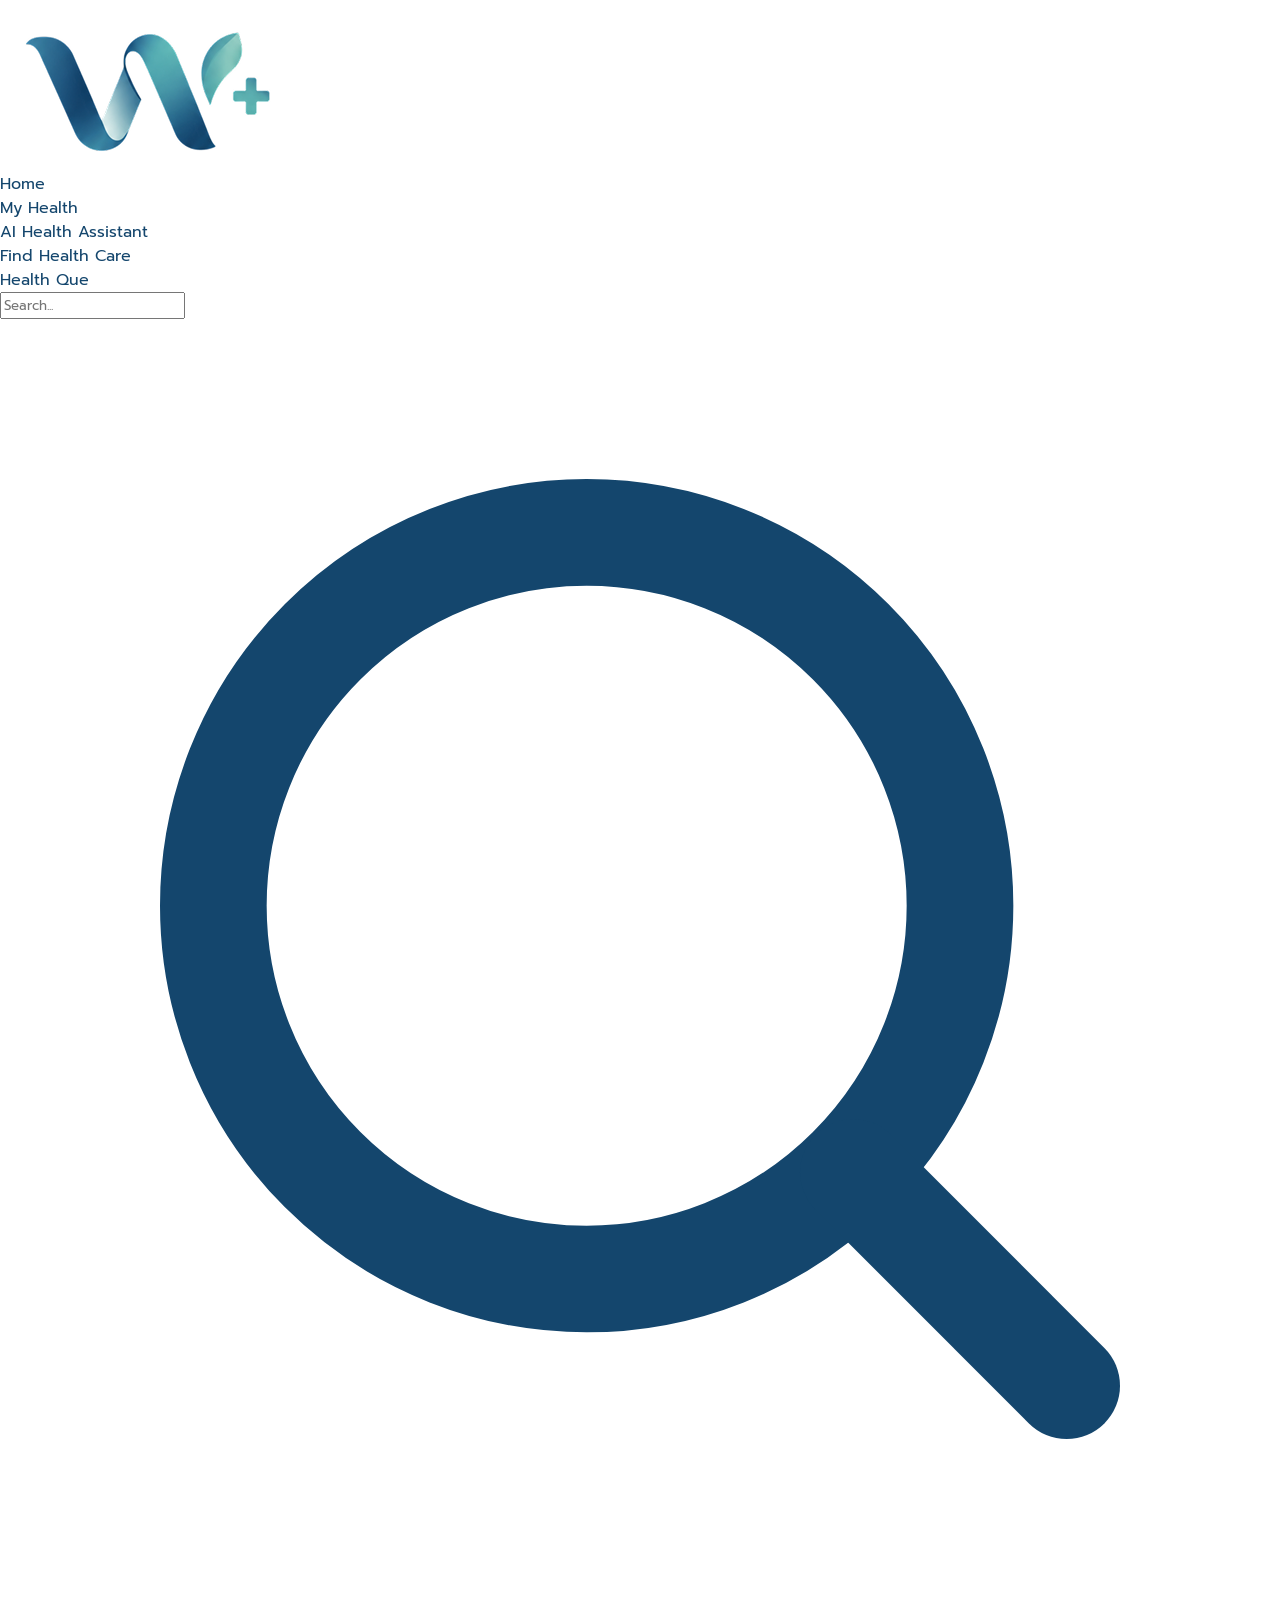
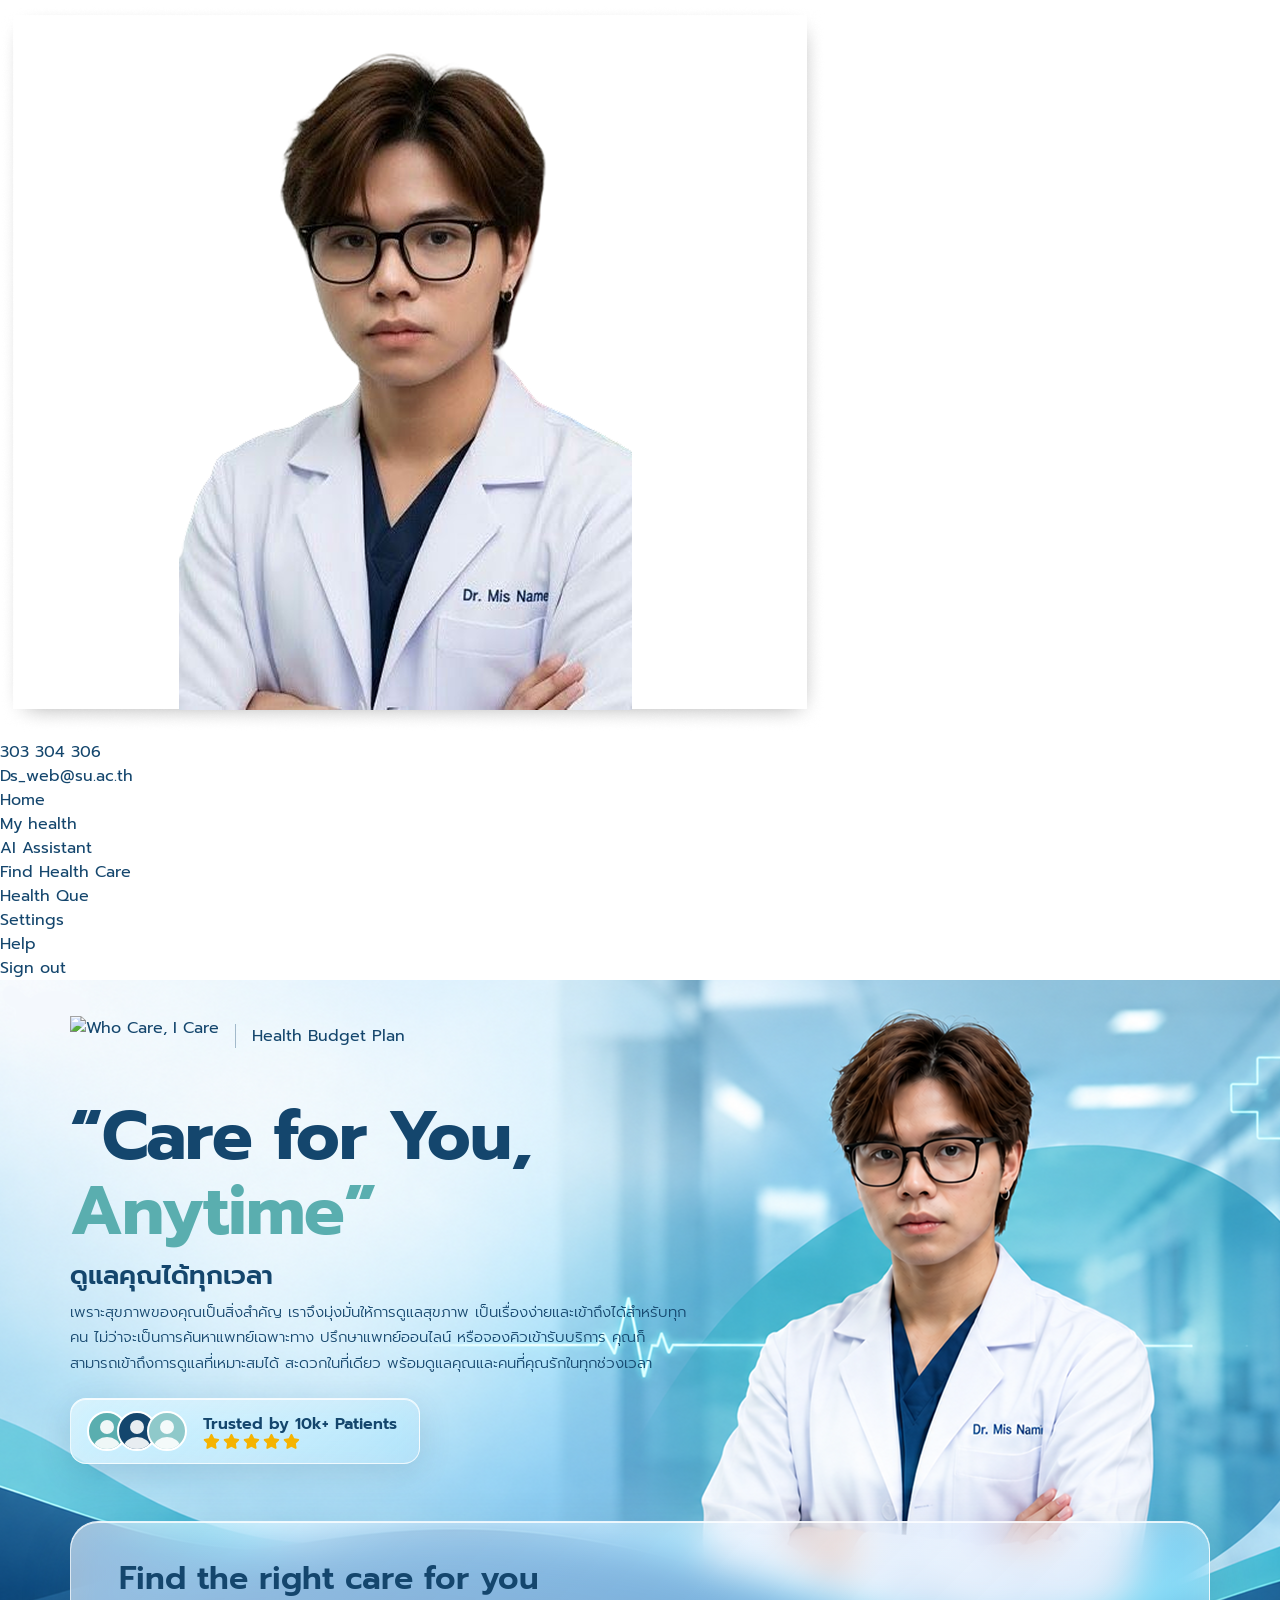
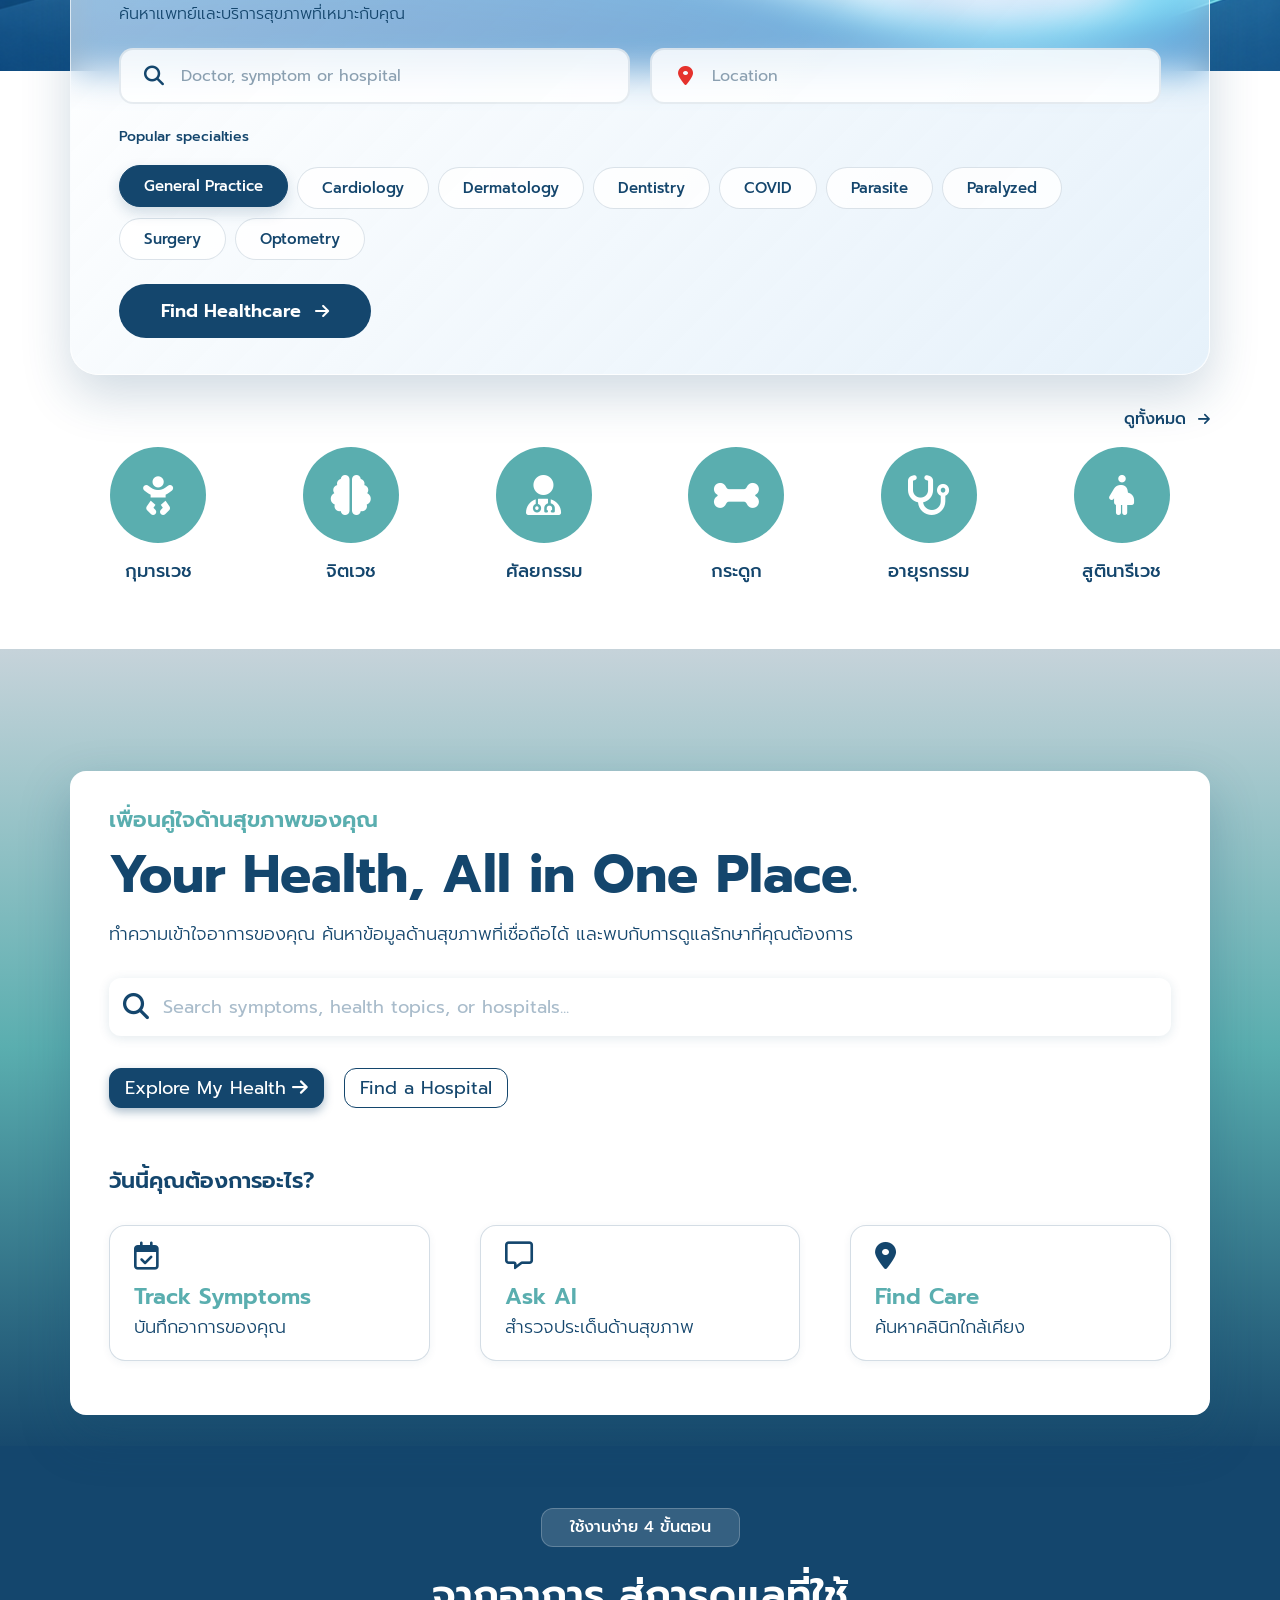
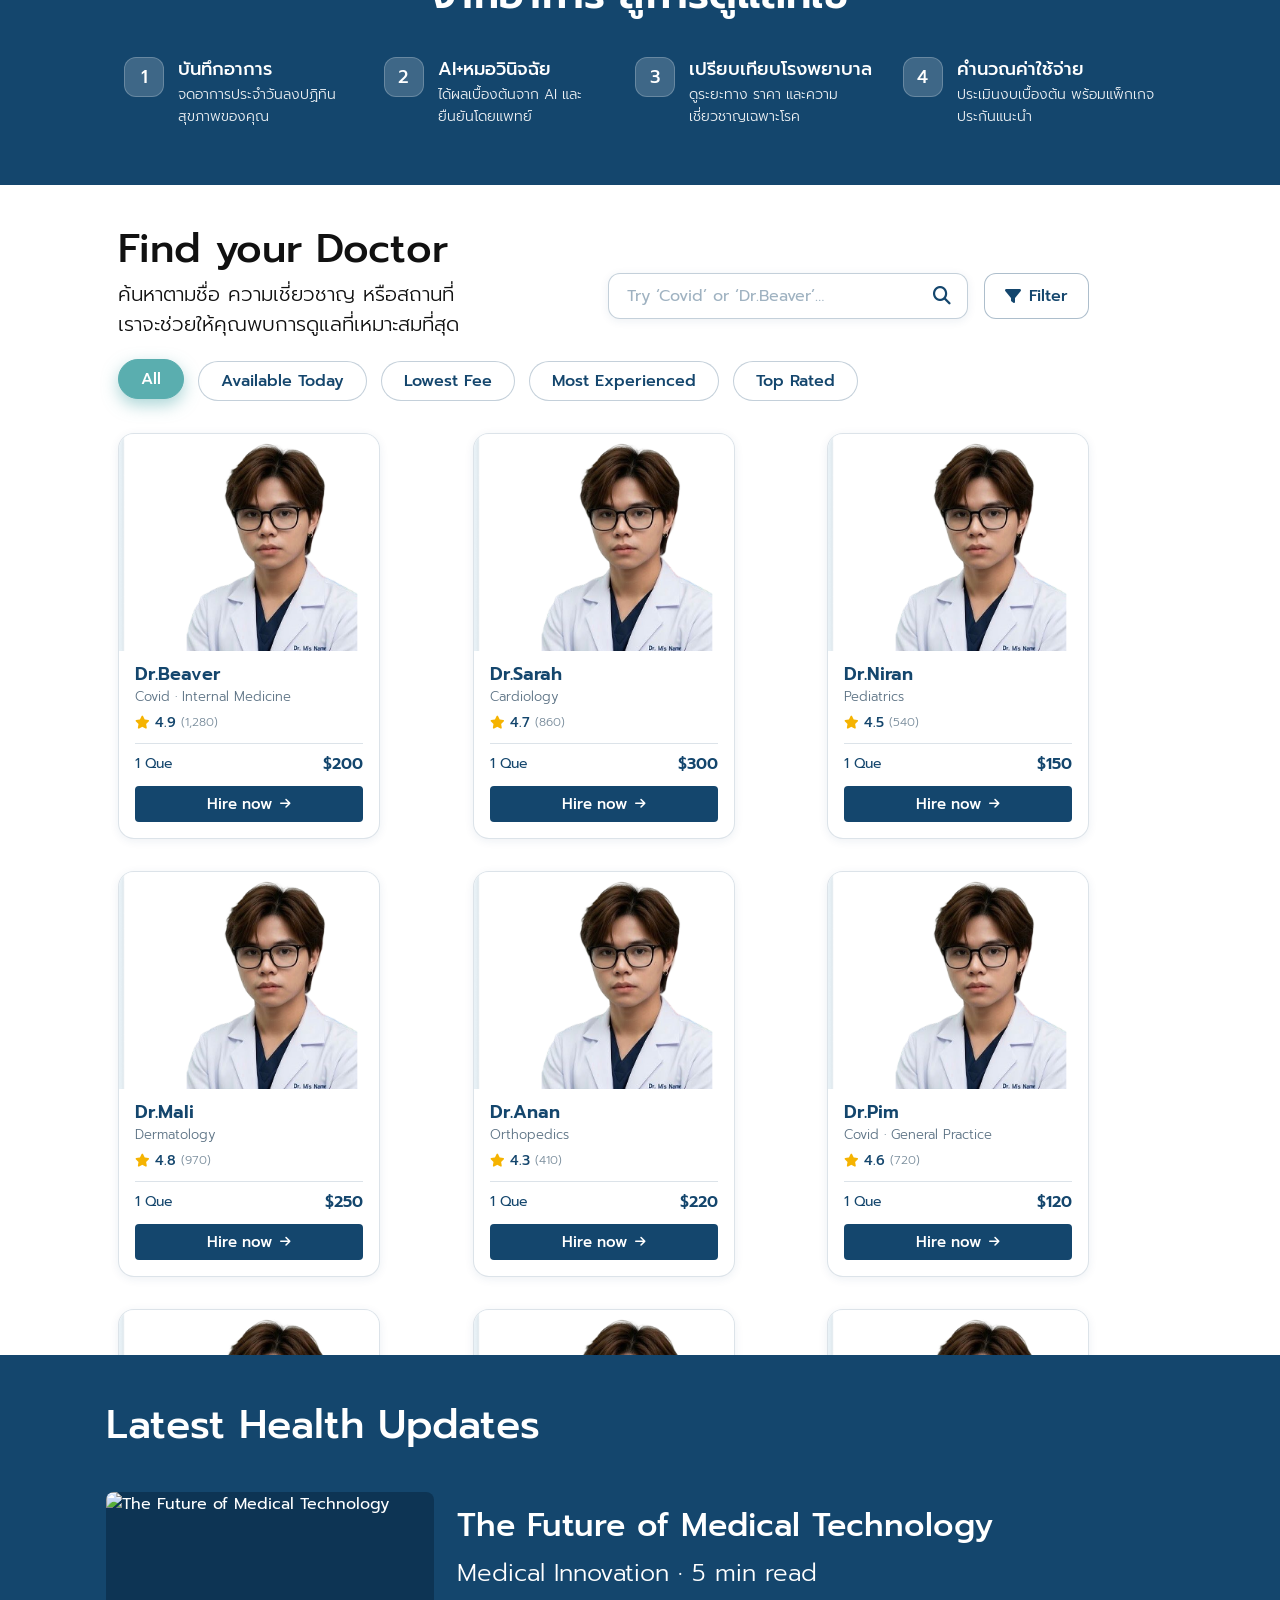
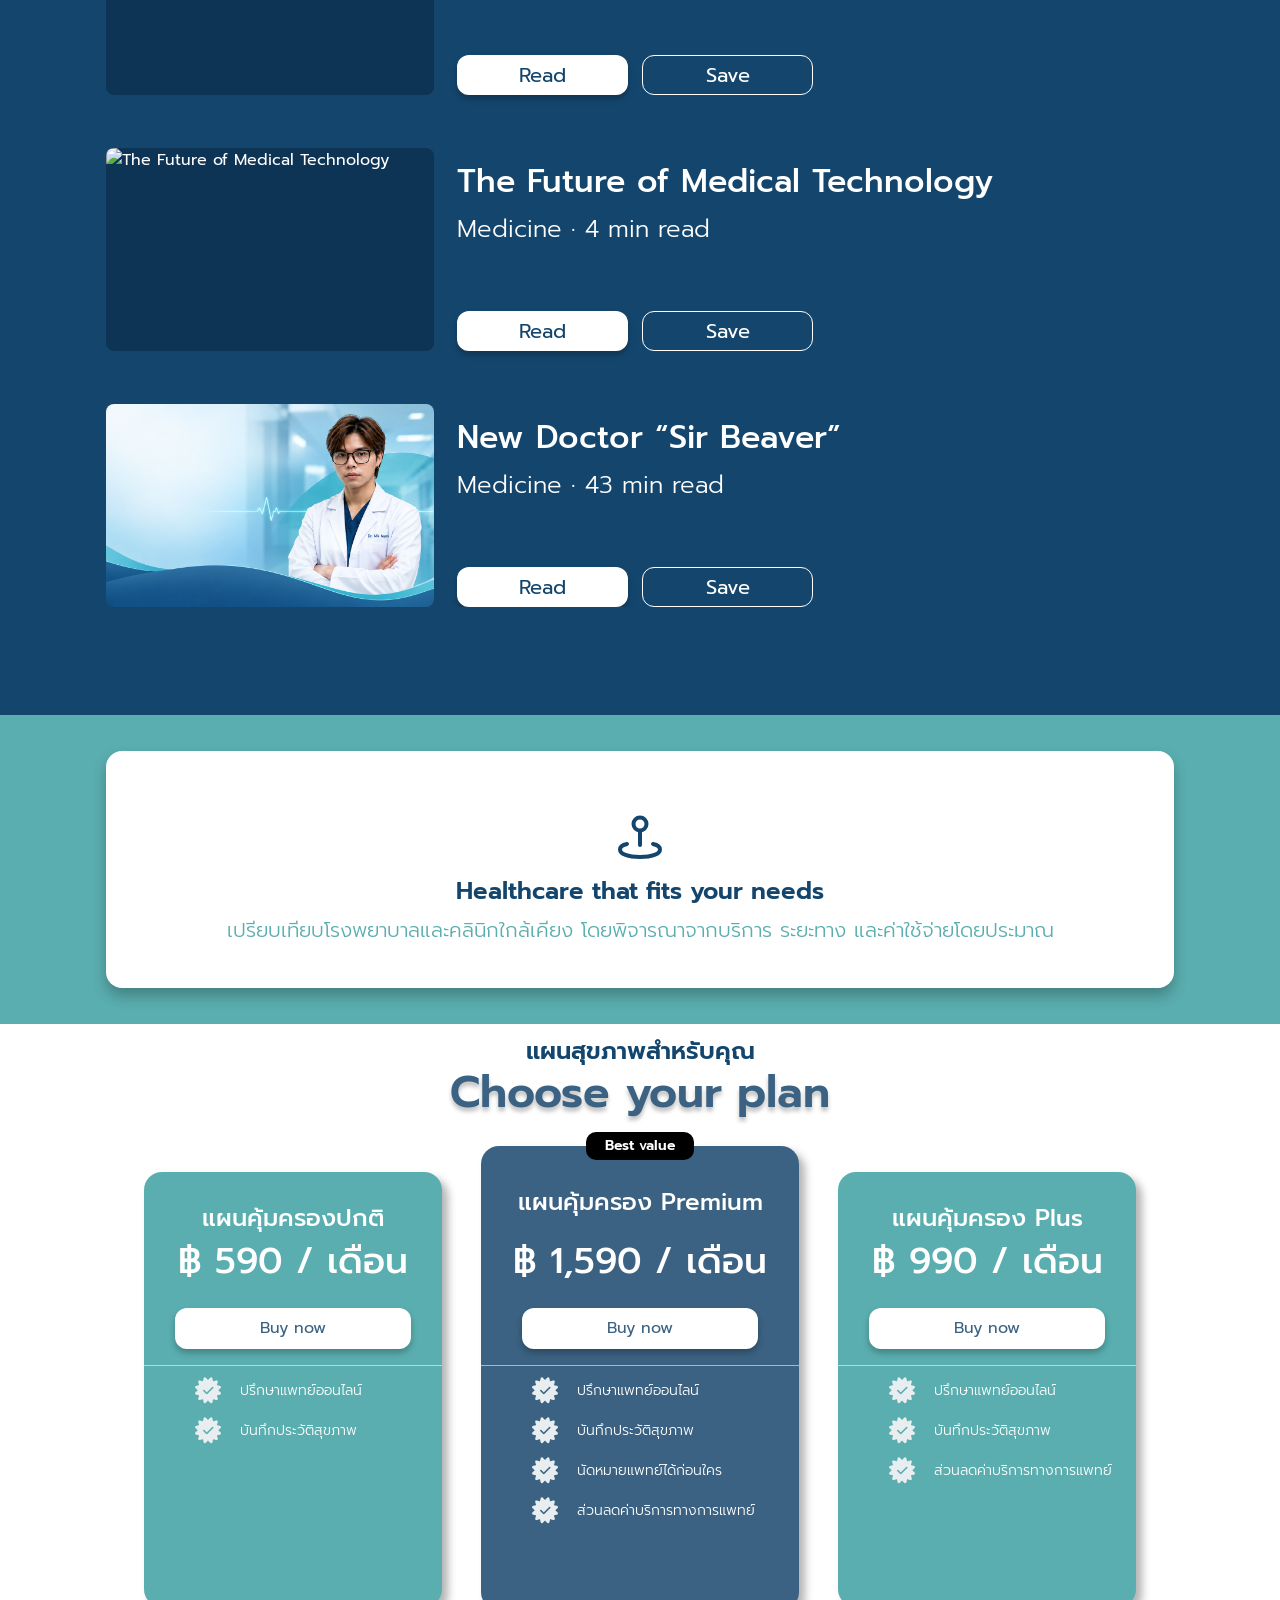
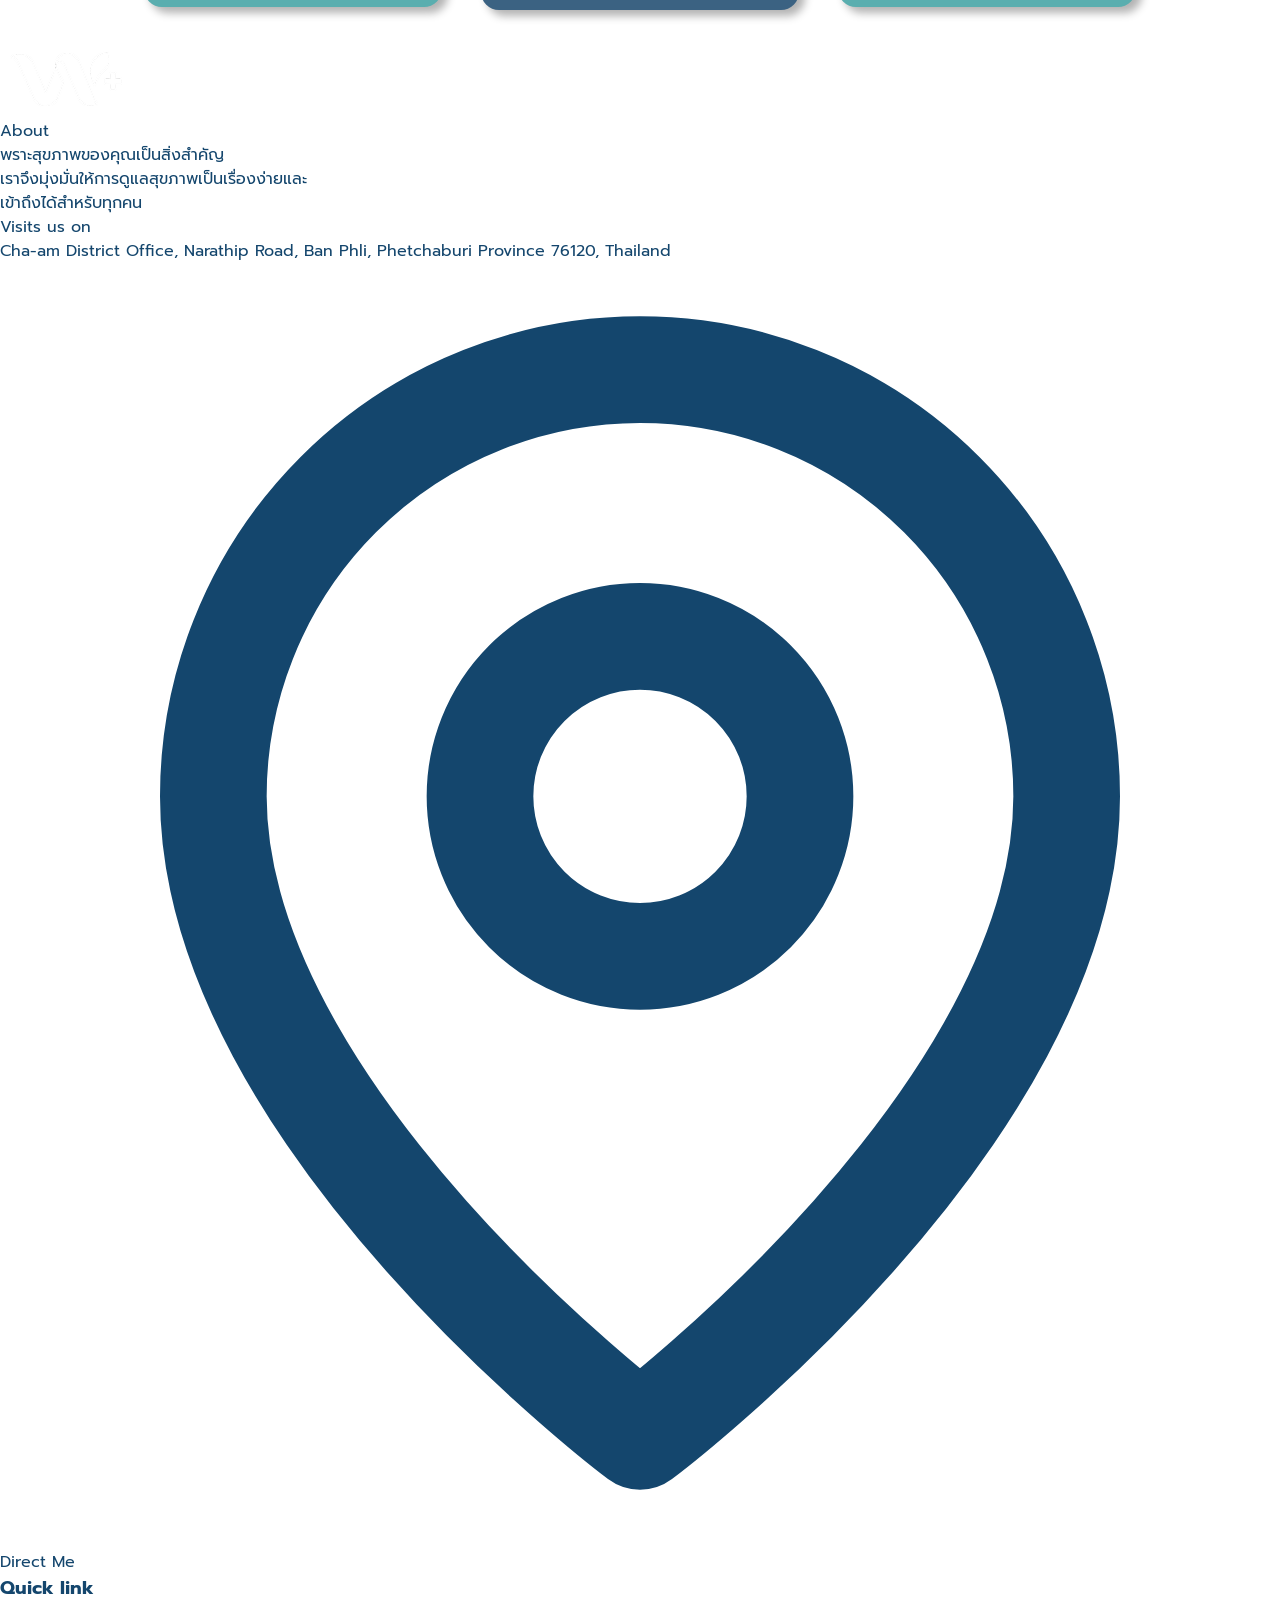
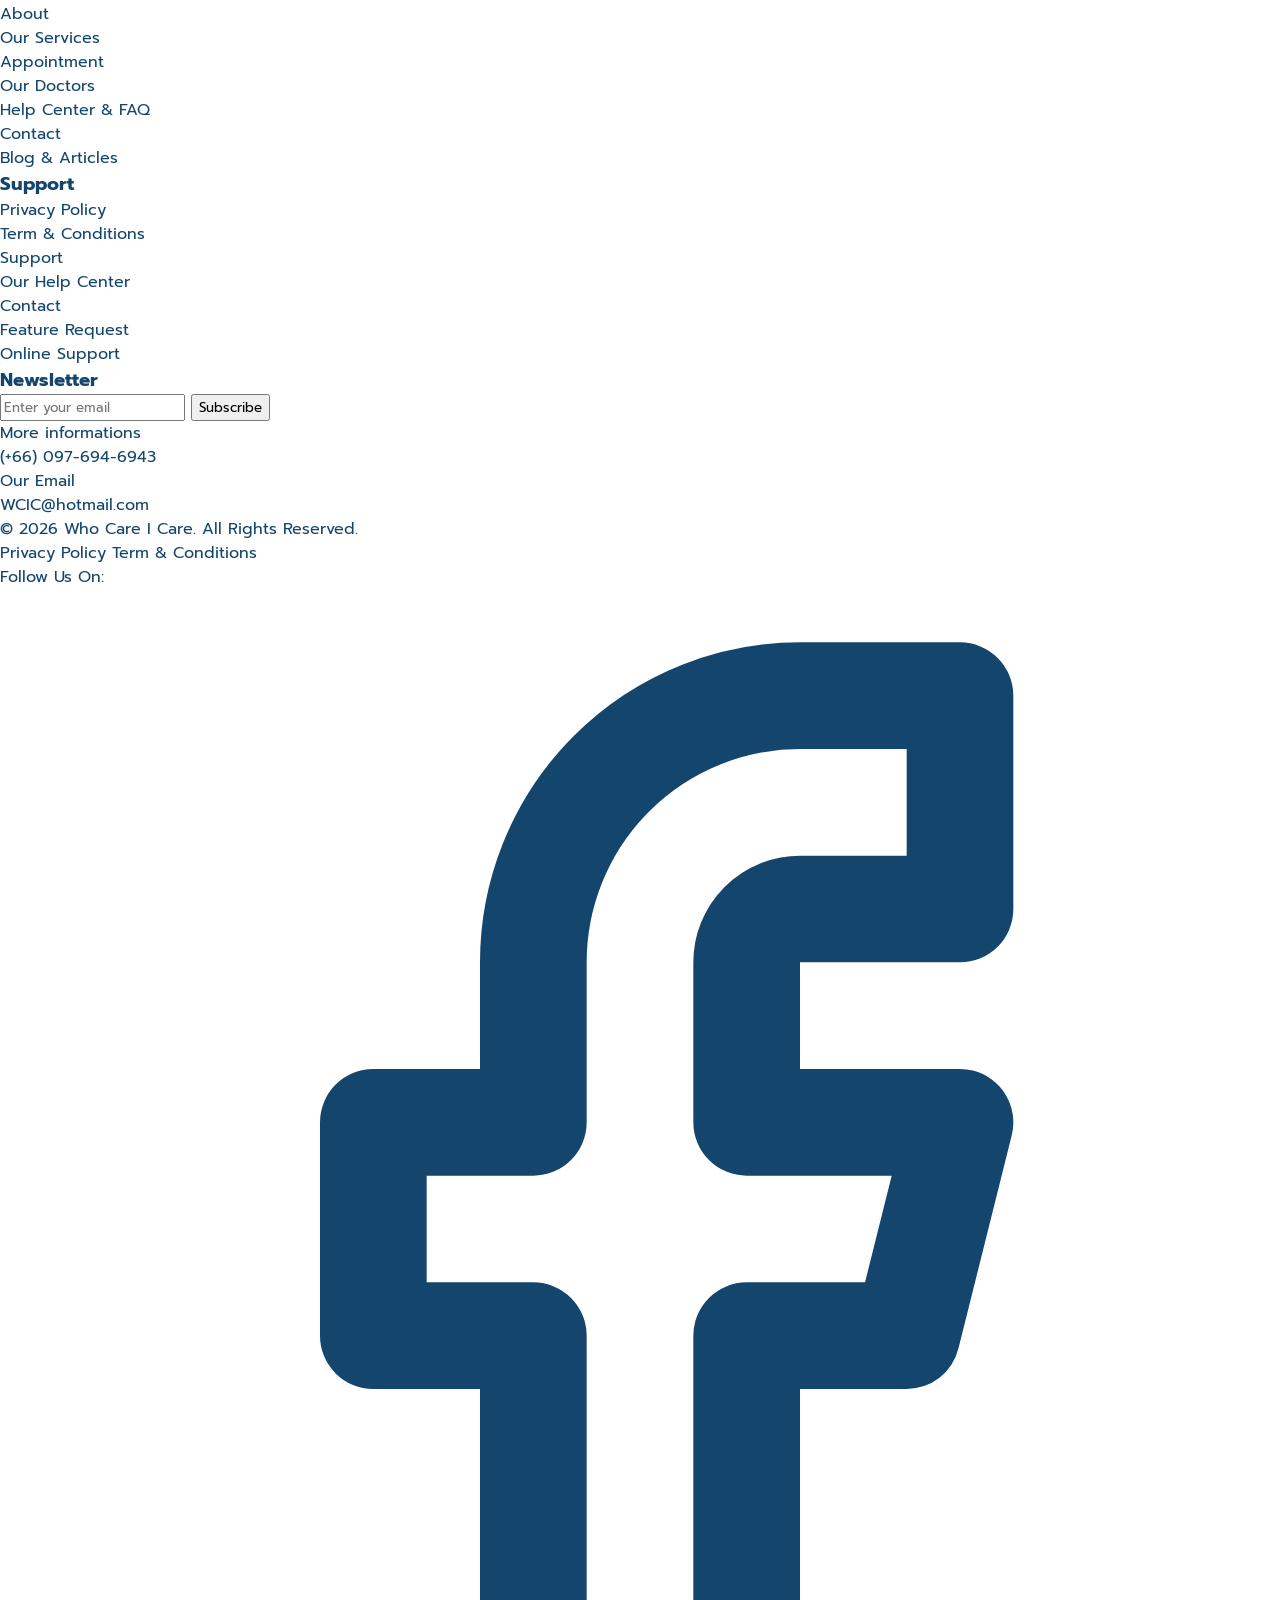
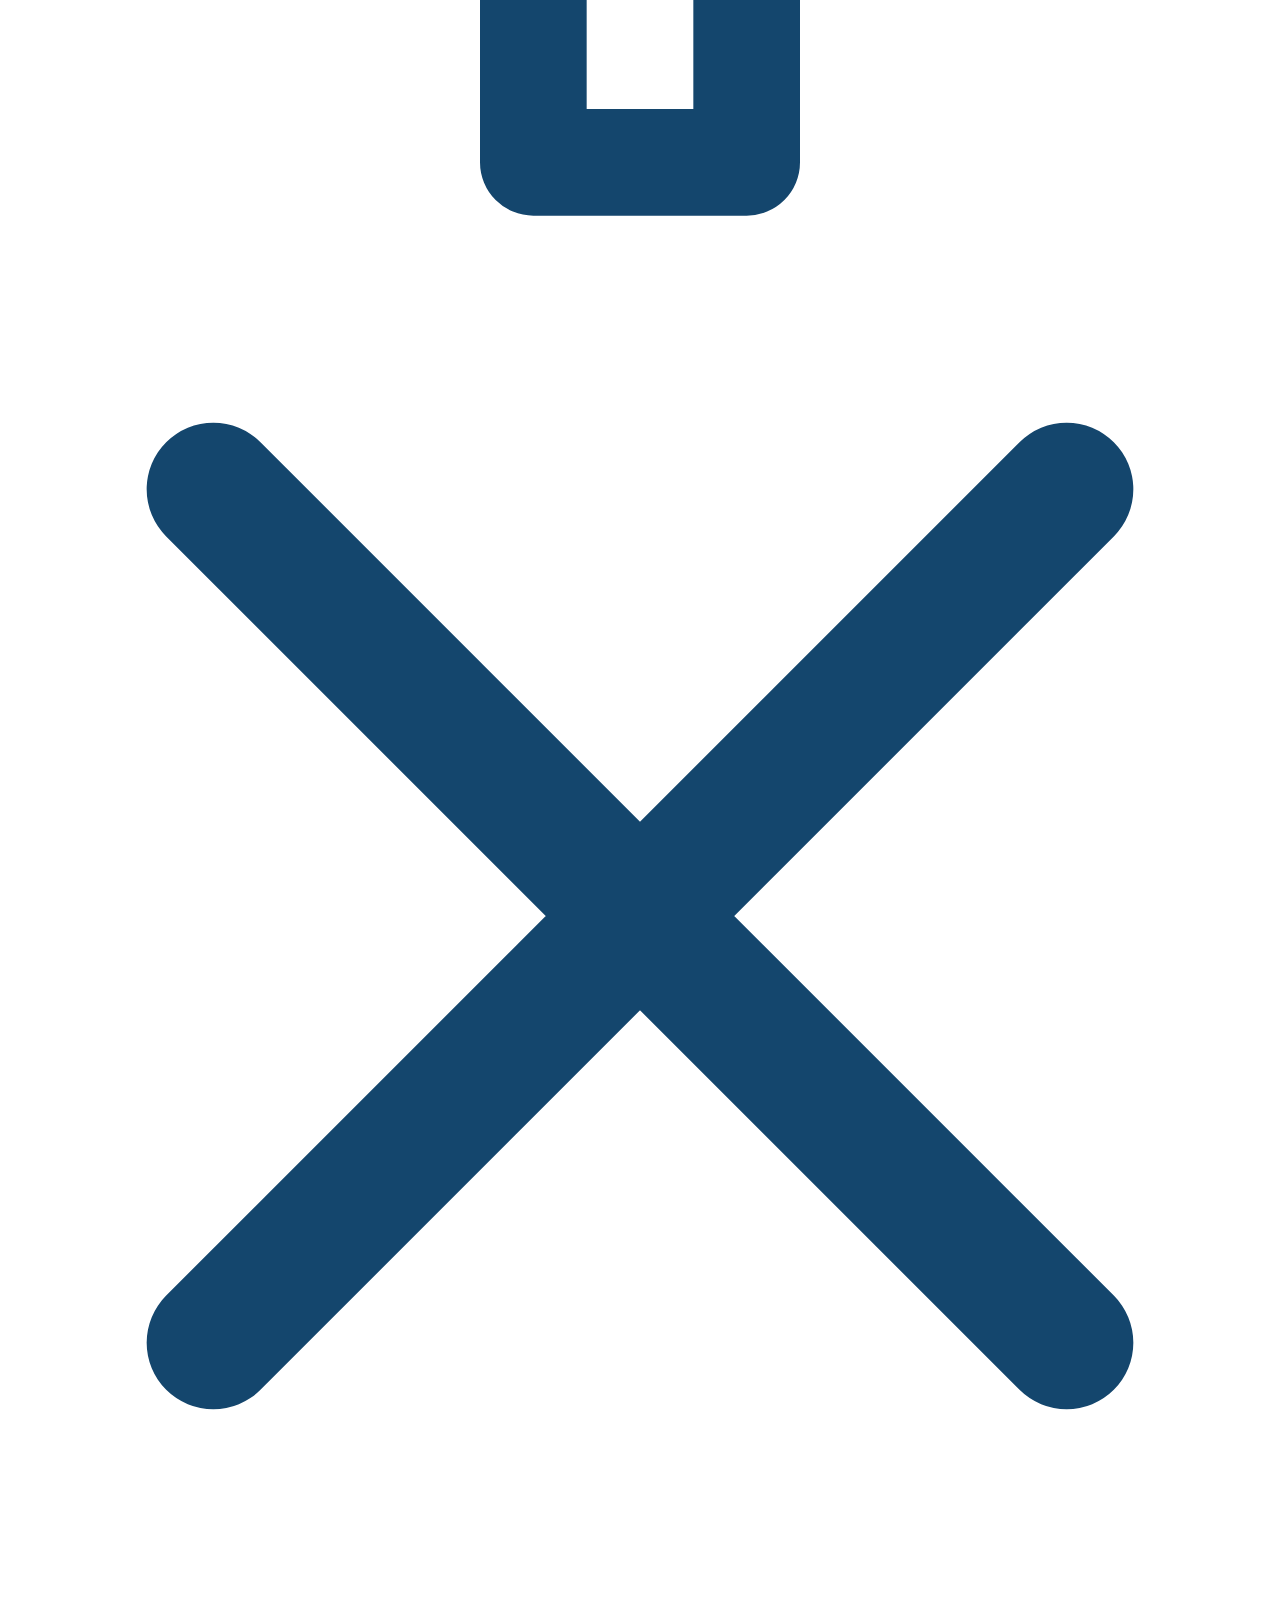
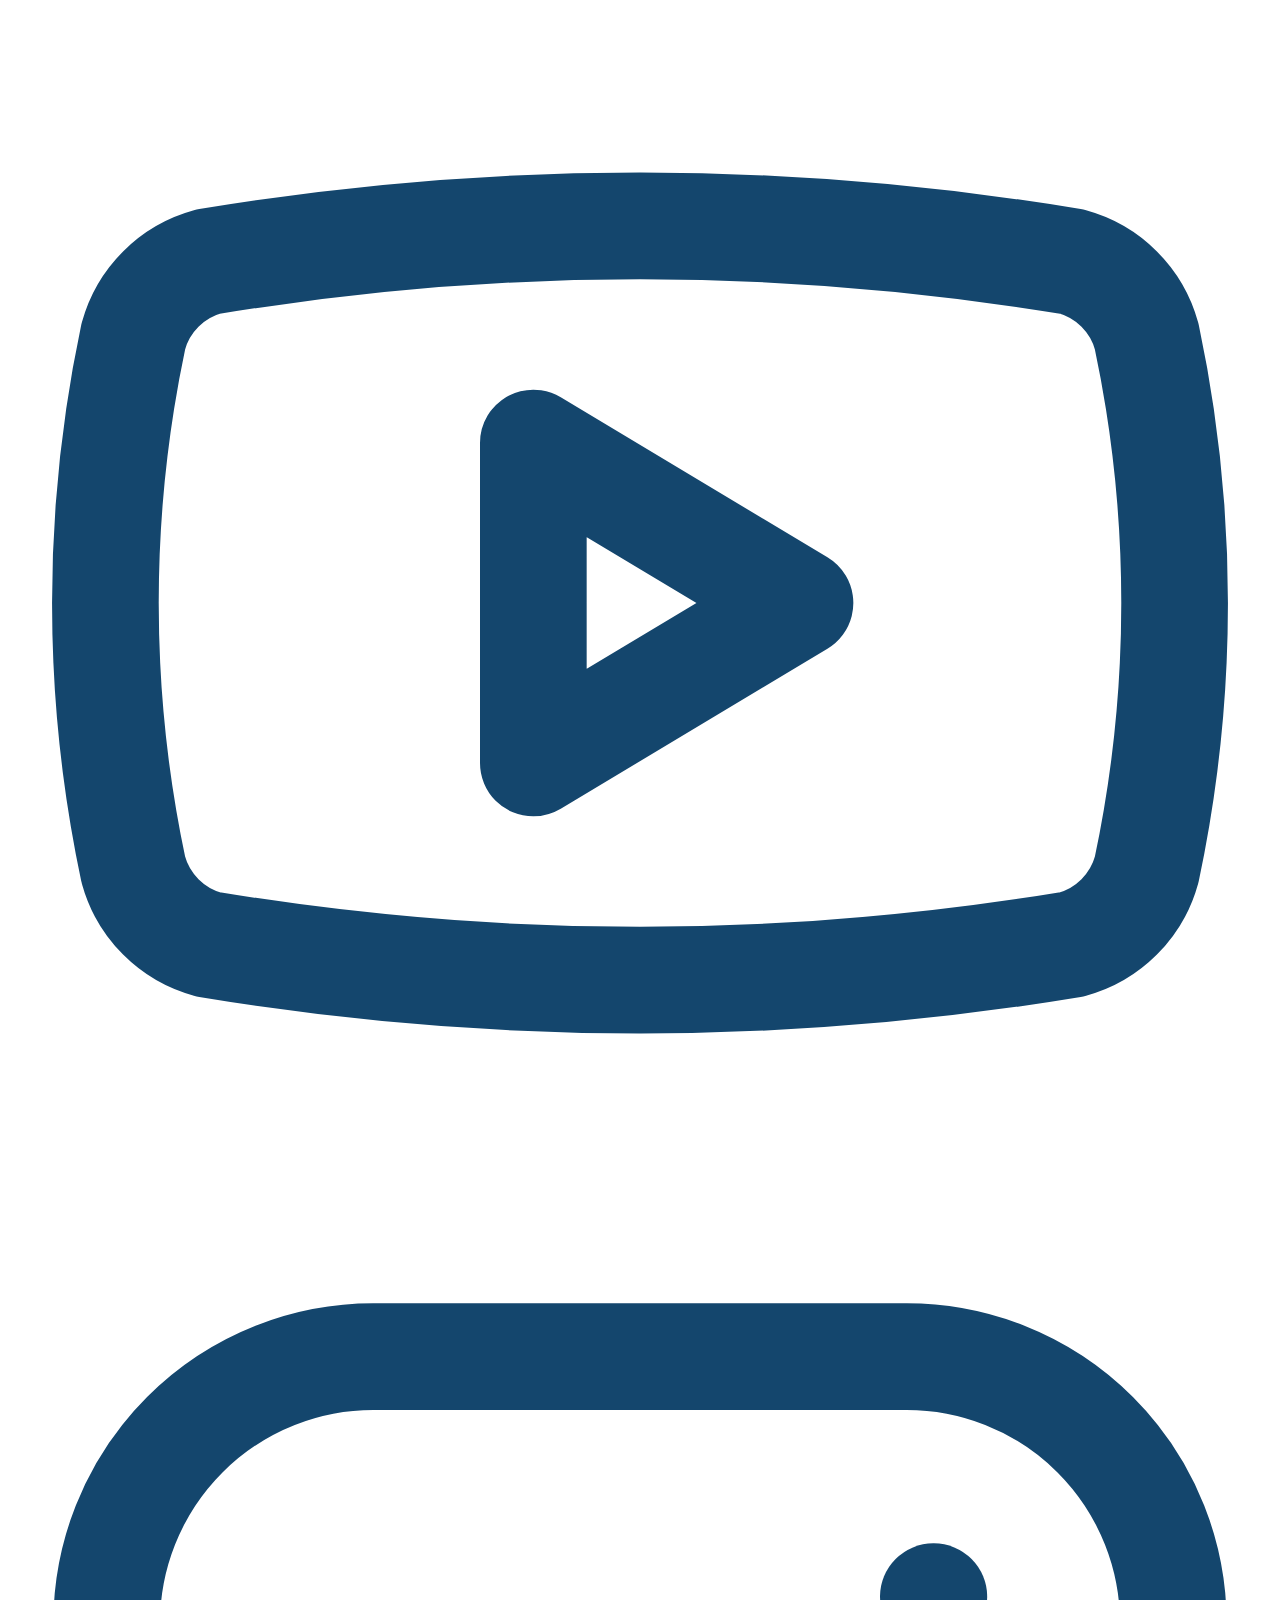
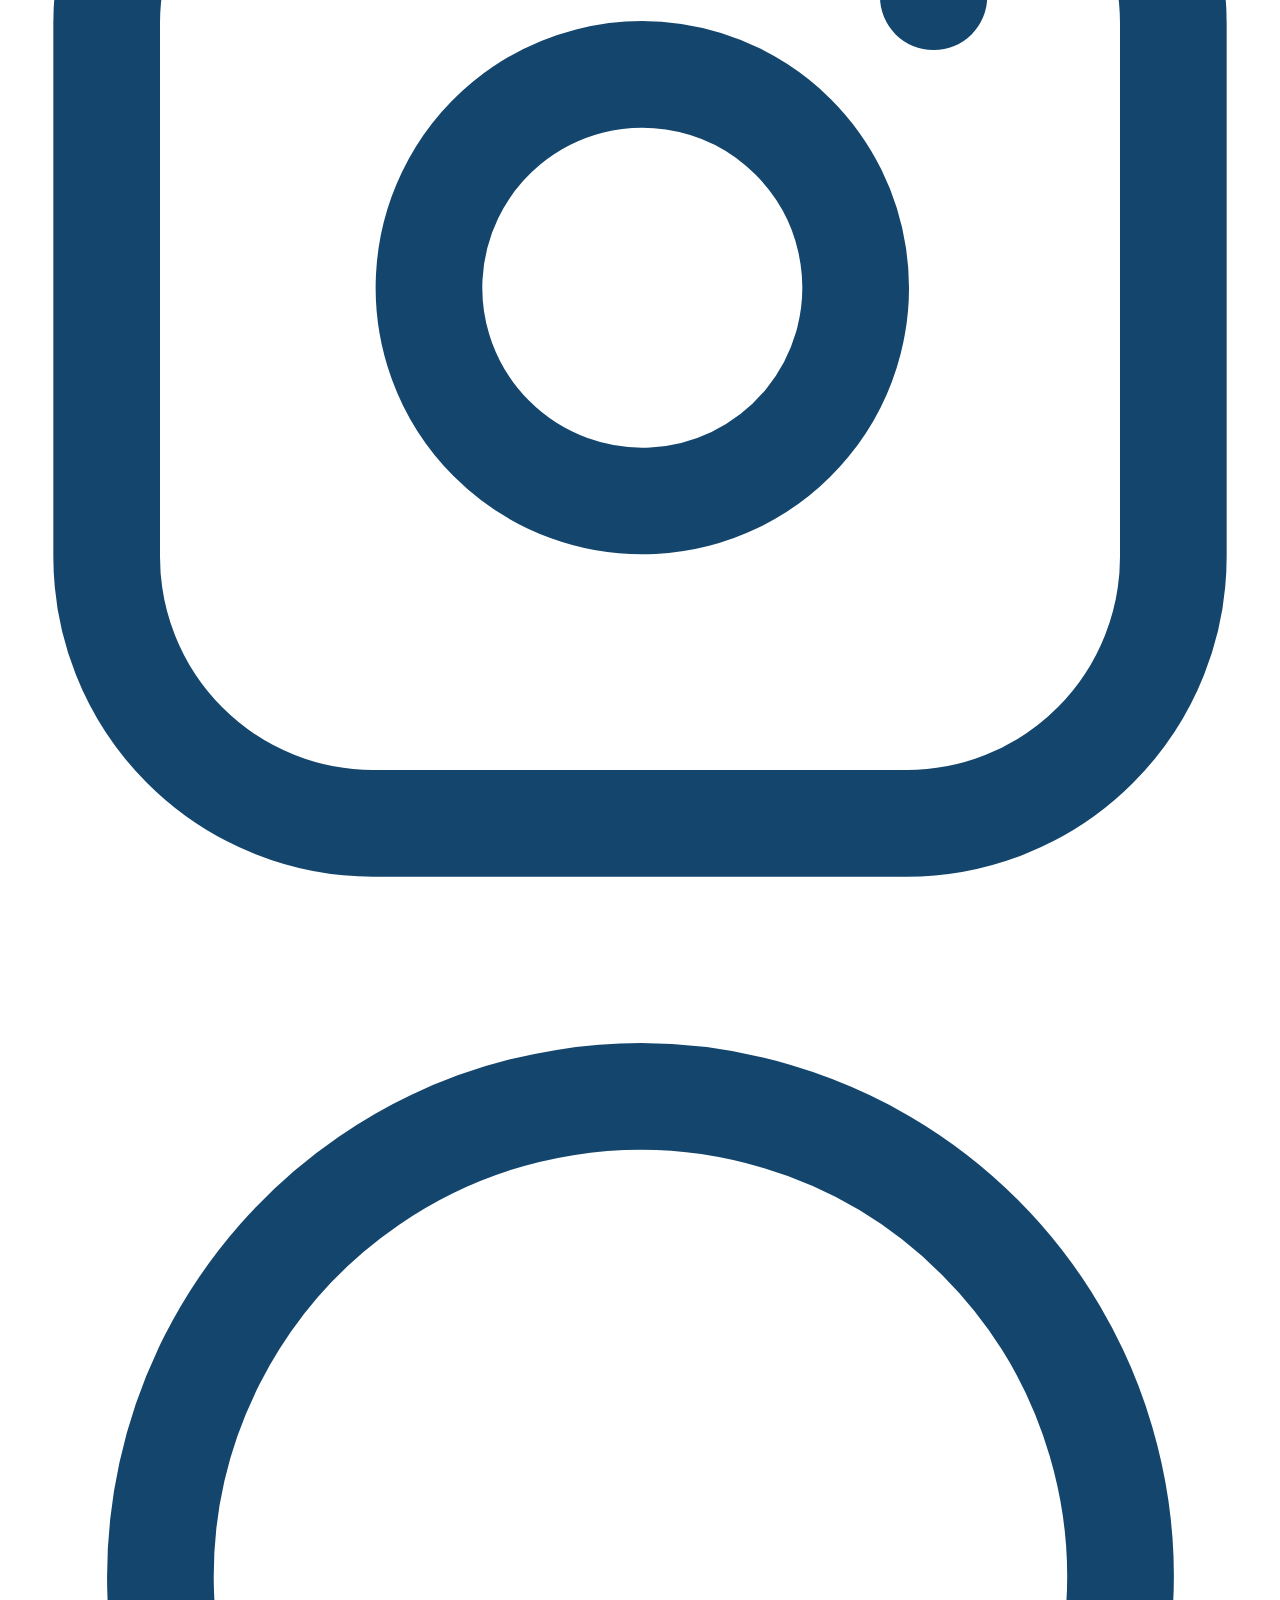
==== commit 489c4176: "again" ====
--- a/index.html
+++ b/index.html
@@ -61,6 +61,10 @@
                 </div>
                 <ul class="p-2 text-sm font-medium" aria-labelledby="avatarButton">
                     <li><a href="index.html" class="block w-full p-2 hover:bg-white/10 rounded-md">Home</a></li>
+                    <li><a href="form.html" class="block w-full p-2 hover:bg-white/10 rounded-md">My health</a></li>
+                    <li><a href="ai-assistant.html" class="block w-full p-2 hover:bg-white/10 rounded-md">AI Assistant</a></li>
+                    <li><a href="mapfeature.html" class="block w-full p-2 hover:bg-white/10 rounded-md">Find Health Care</a></li>
+                    <li><a href="anatomy.html" class="block w-full p-2 hover:bg-white/10 rounded-md">Health Que</a></li>
                     <li><a href="#" class="block w-full p-2 hover:bg-white/10 rounded-md">Settings</a></li>
 
                     <li><a href="#" class="block w-full p-2 hover:bg-white/10 rounded-md">Help</a></li>
@@ -149,10 +153,11 @@
       </div>
 
       <div class="actions">
+        <a href="mapfeature.html">
         <button type="submit" class=" btn" id="findBtn">
           <span class="btn-text">Find Healthcare <i class="fa-solid fa-arrow-right arrow"></i></span>
           <span class="spinner" aria-hidden="true"></span>
-        </button>
+        </button></a>
         <p class="status" id="formStatus" role="status" aria-live="polite"></p>
       </div>
 
@@ -230,21 +235,21 @@
       <h3 class="hub-question">วันนี้คุณต้องการอะไร?</h3>
 
       <div class="hub-cards">
-  <a href="#" class="hub-card" data-action="track">
+  <a href="anatomy.html" class="hub-card" data-action="track">
     <i class="fa-regular fa-calendar-check hub-card-icon" aria-hidden="true"></i>
     <strong>Track Symptoms</strong>
     <span>บันทึกอาการของคุณ</span>
     <i class="fa-solid fa-arrow-right hub-card-arrow" aria-hidden="true"></i>
   </a>
 
-  <a href="#" class="hub-card" data-action="ai">
+  <a href="ai-assistant.html" class="hub-card" data-action="ai">
     <i class="fa-regular fa-message hub-card-icon" aria-hidden="true"></i>
     <strong>Ask AI</strong>
     <span>สำรวจประเด็นด้านสุขภาพ</span>
     <i class="fa-solid fa-arrow-right hub-card-arrow" aria-hidden="true"></i>
   </a>
 
-  <a href="#" class="hub-card" data-action="care">
+  <a href="mapfeature.html" class="hub-card" data-action="care">
     <i class="fa-solid fa-location-dot hub-card-icon" aria-hidden="true"></i>
     <strong>Find Care</strong>
     <span>ค้นหาคลินิกใกล้เคียง</span>
@@ -357,6 +362,7 @@
 
 <!-- ================= HEALTHCARE THAT FITS ================= -->
 <section class="page fits" id="fits">
+  <a href="mapfeature.html">
   <div class="fits-card">
     <svg class="fits-icon" viewBox="0 0 46 47" width="46" height="47" fill="none"
          stroke="currentColor" stroke-width="4" stroke-linecap="round" stroke-linejoin="round"
@@ -369,6 +375,7 @@
     <h2 class="fits-title">Healthcare that fits your needs</h2>
     <p class="fits-sub">เปรียบเทียบโรงพยาบาลและคลินิกใกล้เคียง โดยพิจารณาจากบริการ ระยะทาง และค่าใช้จ่ายโดยประมาณ</p>
   </div>
+</a>
 </section>
 
 <!-- ================= CHOOSE YOUR PLAN ================= -->
@@ -522,5 +529,6 @@
 <script src="js/alldd.js"></script>
 
 
+
 </body>
 </html>
